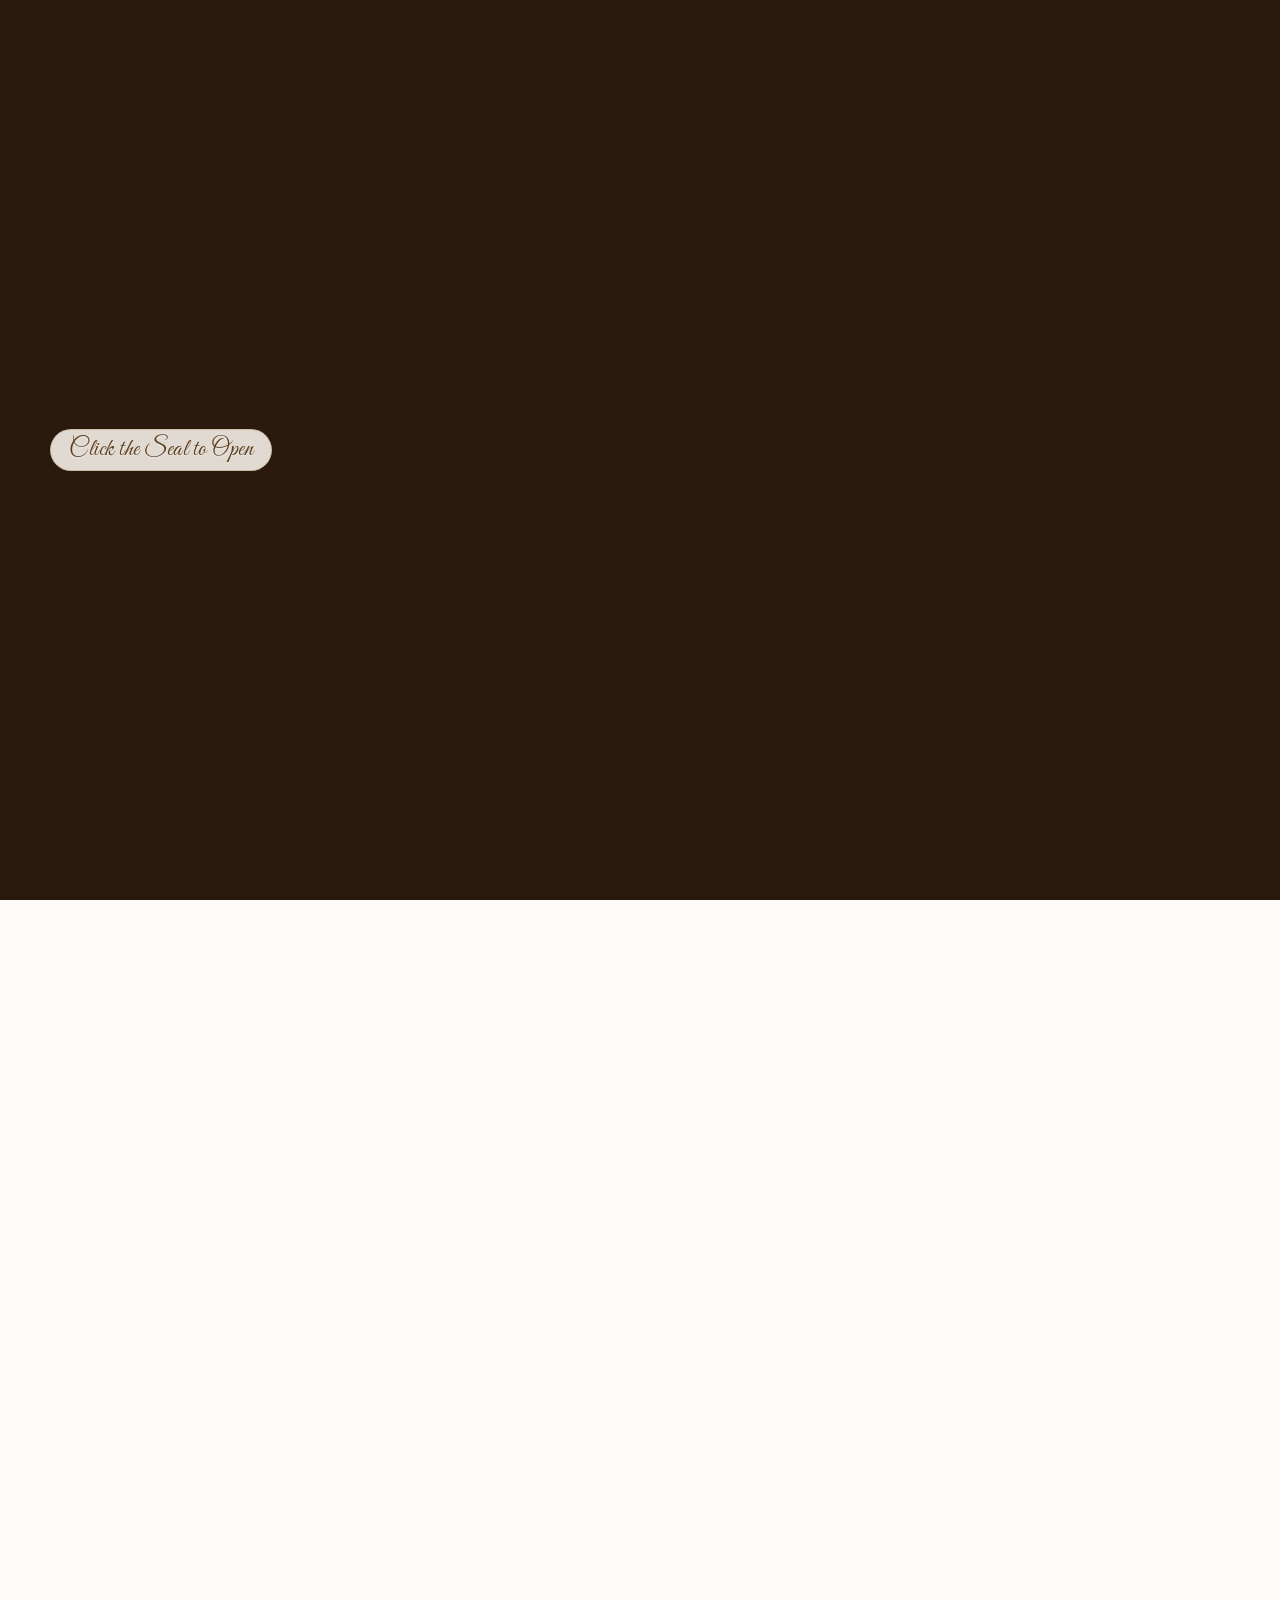
==== index.html @ b861daf1 "Update parents names layout and styling for mobile" ====
<!DOCTYPE html>
<html lang="en">
<head>
  <meta charset="UTF-8"/>
  <meta name="viewport" content="width=device-width,initial-scale=1,maximum-scale=5"/>
  <title>Jacob Israel & Dhiya — Holy Matrimony · 4 September 2026</title>
  <meta name="description" content="Holy Matrimony of J. Jacob Israel & N.S. Dhiya on Friday 4th September 2026 at Votive Shrine of the Immaculate Heart of Mary, Kilpauk, Chennai."/>
  
  <!-- Open Graph / Facebook Meta Tags -->
  <meta property="og:type" content="website">
  <meta property="og:url" content="https://weding-invite.netlify.app/christian/index.html">
  <meta property="og:site_name" content="Jacob Israel & Dhiya — Holy Matrimony">
  <meta property="og:locale" content="en_IN">
  <meta property="og:title" content="Jacob Israel & Dhiya — Holy Matrimony">
  <meta property="og:description" content="You are joyfully invited to the Holy Matrimony of J. Jacob Israel & N.S. Dhiya on Friday 4th September 2026. Join us in our joyous celebration.">
  <meta property="og:image" content="https://deepaspects360.github.io/wedding-Invite.io/assets/church_painting_preview.jpg">
  <meta property="og:image:secure_url" content="https://deepaspects360.github.io/wedding-Invite.io/assets/church_painting_preview.jpg">
  <meta property="og:image:type" content="image/jpeg">
  <meta property="og:image:width" content="1200">
  <meta property="og:image:height" content="630">
  <meta property="og:image:alt" content="Jacob Israel & Dhiya Wedding Invitation — Holy Matrimony 4th September 2026">

  <!-- Twitter / WhatsApp Meta Tags -->
  <meta name="twitter:card" content="summary_large_image">
  <meta name="twitter:site" content="@jacobDhiya2026">
  <meta name="twitter:url" content="https://weding-invite.netlify.app/christian/index.html">
  <meta name="twitter:title" content="Jacob Israel & Dhiya — Holy Matrimony">
  <meta name="twitter:description" content="You are joyfully invited to the Holy Matrimony of J. Jacob Israel & N.S. Dhiya on Friday 4th September 2026. Join us in our joyous celebration.">
  <meta name="twitter:image" content="https://deepaspects360.github.io/wedding-Invite.io/assets/church_painting_preview.jpg">
  <meta name="twitter:image:alt" content="Jacob Israel & Dhiya Wedding Invitation">

  <meta name="theme-color" content="#FBF8F1"/>
  <link rel="preconnect" href="https://fonts.googleapis.com"/>
  <link rel="preconnect" href="https://fonts.gstatic.com" crossorigin/>
  <link href="https://fonts.googleapis.com/css2?family=Cinzel:wght@400;600;700;900&family=Cormorant+Garamond:ital,wght@0,300;0,400;0,600;1,300;1,400;1,600&family=Playfair+Display:ital,wght@0,400;0,700;1,400;1,700&family=Great+Vibes&family=EB+Garamond:ital,wght@0,400;0,500;1,400;1,500&family=Lato:wght@300;400;700&family=Catamaran:wght@400;600;700;800&display=swap" rel="stylesheet"/>
  <link rel="stylesheet" href="https://cdnjs.cloudflare.com/ajax/libs/font-awesome/6.5.0/css/all.min.css"/>
  <style>
:root{
  --sandle:#F5EBE0; --sandle-light:#FDFBF7; --sandle-dark:#E8DCC8;
  --white:#FFFFFF; --off-white:#F9F7F4;
  --gold:#D4AF37; --gold-dark:#B38B22; --gold-light:#F3E5AB;
  --silver:#C8C8C8; --silver-dark:#9A9A9A;
  --text-dark:#2D2D2D; --text-mid:#4A4A4A; --text-light:#757575;
  --trans:.38s cubic-bezier(.4,0,.2,1);
}
*,*::before,*::after{box-sizing:border-box;margin:0;padding:0;}
html{scroll-behavior:smooth;}
body{font-family:'Cormorant Garamond',serif;background:var(--sandle-light);color:var(--text-dark);overflow-x:hidden;-webkit-font-smoothing:antialiased;}
::-webkit-scrollbar{width:5px;}
::-webkit-scrollbar-track{background:var(--sandle);}
::-webkit-scrollbar-thumb{background:var(--gold);border-radius:3px;}

/* LANGUAGE BAR */
#langBar{position:fixed;top:18px;right:18px;z-index:9500;display:flex;background:rgba(255,255,255,0.9);backdrop-filter:blur(10px);padding:4px;border-radius:30px;border:1px solid rgba(212,175,55,0.4);box-shadow:0 8px 24px rgba(0,0,0,0.1);width:180px;}
.lang-slider{position:absolute;top:4px;bottom:4px;left:4px;width:calc(50% - 4px);background:linear-gradient(135deg, var(--gold-light) 0%, var(--gold-dark) 100%);border-radius:26px;transition:transform 0.5s cubic-bezier(0.68, -0.55, 0.265, 1.55);box-shadow:0 4px 12px rgba(212,175,55,0.4);z-index:1;}
body.lang-ta .lang-slider{transform:translateX(100%);}
.lang-btn{font-family:'Lato',sans-serif;font-size:0.65rem;font-weight:900;letter-spacing:1.5px;text-transform:uppercase;border:none;outline:none;cursor:pointer;background:transparent;color:var(--text-dark);position:relative;z-index:2;transition:color 0.4s ease;flex:1;text-align:center;padding:8px 0;margin:0;}
.lang-btn:focus{outline:none;}
.lang-btn.active{color:#fff;}

/* MUSIC BUTTON */
#musicBtn{position:fixed;bottom:28px;left:24px;z-index:9500;width:48px;height:48px;border-radius:50%;background:var(--white);border:1px solid var(--gold);display:flex;align-items:center;justify-content:center;color:var(--gold);font-size:1rem;cursor:pointer;box-shadow:0 4px 18px rgba(0,0,0,0.1);transition:all .3s;}
#musicBtn:hover{background:var(--sandle);transform:scale(1.06);}
#musicBtn.playing{background:var(--gold);color:#fff;animation:mPulse 2s ease-in-out infinite;}
@keyframes mPulse{0%,100%{box-shadow:0 4px 18px rgba(212,175,55,0.25);}50%{box-shadow:0 4px 28px rgba(212,175,55,0.55),0 0 0 8px rgba(212,175,55,0.1);}}

/* SECTIONS */
.bg-sandle{background:linear-gradient(135deg,var(--sandle-light) 0%,var(--sandle) 100%);}
.bg-white{background:var(--white);}
.bg-silver{background:linear-gradient(135deg,#f8f8f8 0%,#efefef 100%);}
.bg-sand2{background:var(--sandle-dark);}
section{position:relative;overflow:hidden;}
.sec-pad{padding:clamp(64px,9vw,110px) clamp(20px,6vw,90px);}
.tc{text-align:center;}

/* ORNAMENT & TITLES */
.ornament{display:flex;align-items:center;justify-content:center;gap:14px;margin-bottom:clamp(14px,2.5vh,22px);}
.orn-line{height:1px;width:clamp(40px,10vw,110px);background:linear-gradient(90deg,transparent,var(--silver-dark),transparent);opacity:.6;}
.orn-icon{color:var(--gold);font-size:1rem;}
.sec-title{font-family:'Playfair Display',serif;font-style:italic;font-size:clamp(2rem,5vw,3.5rem);line-height:1.1;margin-bottom:10px;color:var(--gold-dark);}
.sec-sub{font-family:'Cinzel',serif;font-size:0.63rem;letter-spacing:5px;text-transform:uppercase;font-weight:700;color:var(--text-light);margin-bottom:clamp(28px,5vh,50px);}

/* SUBSECTION HEADERS */
.sub-head{font-family:'Cinzel',serif;font-size:0.6rem;letter-spacing:5px;text-transform:uppercase;font-weight:700;color:var(--silver-dark);margin:clamp(28px,4vh,40px) 0 clamp(18px,3vh,28px);display:flex;align-items:center;gap:14px;}
.sub-head::before,.sub-head::after{content:'';flex:1;height:1px;background:linear-gradient(90deg,transparent,var(--silver),transparent);}

/* GOLD RULE */
.gold-rule{width:80px;height:2px;background:linear-gradient(90deg,var(--gold-dark),var(--gold),var(--gold-dark));margin:0 auto clamp(18px,3vh,30px);}

/* 2-COLUMN GRID */
.two-col{display:grid;grid-template-columns:1fr 1fr;gap:clamp(24px,4vw,56px);max-width:860px;margin:0 auto;align-items:center;}
@media(max-width:620px){.two-col{grid-template-columns:1fr;gap:36px;align-items:start;}}

/* FAMILY MEMBER CARD */
.fam-member{margin-bottom:clamp(16px,2.5vh,24px);}
.fam-name{font-family:'Playfair Display',serif;font-weight:700;font-size:clamp(1.1rem,2.4vw,1.35rem);color:var(--text-dark);margin-bottom:4px;line-height:1.25;}
.fam-name-ta{font-family:'Cormorant Garamond',serif;font-style:italic;font-size:clamp(1rem,2.1vw,1.15rem);color:var(--text-dark);margin-bottom:3px;}
.fam-qual{font-family:'Cormorant Garamond',serif;font-style:italic;font-size:clamp(0.88rem,1.8vw,1rem);color:var(--text-light);}
.fam-role{font-family:'Cinzel',serif;font-size:0.52rem;letter-spacing:3px;text-transform:uppercase;color:var(--gold-dark);font-weight:700;margin-top:3px;}
.fam-divider{width:50px;height:1px;background:linear-gradient(90deg,transparent,var(--silver),transparent);margin:clamp(14px,2.2vh,22px) auto;}
.col-head{font-family:'Cinzel',serif;font-size:0.63rem;letter-spacing:5px;text-transform:uppercase;color:var(--silver-dark);font-weight:700;margin-bottom:clamp(22px,3.5vh,34px);display:flex;align-items:center;justify-content:center;gap:10px;}

/* RELATIVE COUPLE CARD */
.rel-card{background:var(--white);border-radius:12px;padding:clamp(22px,3.5vw,30px) clamp(20px,3vw,28px);box-shadow:0 6px 20px rgba(0,0,0,0.035);transition:transform 0.4s ease,box-shadow 0.4s ease;position:relative;z-index:1;overflow:hidden;height:100%;display:flex;flex-direction:column;justify-content:center;}
.rel-card::before{content:'';position:absolute;inset:0;border-radius:12px;padding:1px;background:linear-gradient(135deg, rgba(212,175,55,0.3) 0%, rgba(212,175,55,0) 100%);-webkit-mask:linear-gradient(#fff 0 0) content-box, linear-gradient(#fff 0 0);-webkit-mask-composite:xor;mask-composite:exclude;pointer-events:none;z-index:2;}
.rel-card:hover{transform:translateY(-4px);box-shadow:0 14px 34px rgba(212,175,55,0.08);}
.rel-couple-row{display:flex;align-items:center;justify-content:space-evenly;gap:24px 12px;flex-wrap:wrap;position:relative;z-index:3;}
.rel-person{flex:1;min-width:180px;display:flex;flex-direction:column;justify-content:center;text-align:center;}
.rel-amp{font-family:'Great Vibes',cursive;font-size:1.6rem;color:var(--gold);flex-shrink:0;}
.rel-name{font-family:'Playfair Display',serif;font-weight:700;font-size:clamp(1rem,2.1vw,1.2rem);color:var(--text-dark);margin-bottom:2px;}
.rel-name-ta{font-family:'Cormorant Garamond',serif;font-style:italic;font-size:clamp(0.92rem,1.8vw,1.05rem);color:var(--text-dark);}
.rel-qual{font-family:'Cormorant Garamond',serif;font-style:italic;font-size:clamp(0.82rem,1.6vw,0.95rem);color:var(--text-light);}
.single-card{background:var(--white);border-radius:12px;padding:clamp(18px,2.5vw,26px) clamp(18px,2.5vw,26px);box-shadow:0 6px 20px rgba(0,0,0,0.035);position:relative;z-index:1;overflow:hidden;text-align:center;height:100%;display:flex;flex-direction:column;justify-content:center;}
.single-card::before{content:'';position:absolute;inset:0;border-radius:12px;padding:1px;background:linear-gradient(135deg, rgba(212,175,55,0.3) 0%, rgba(212,175,55,0) 100%);-webkit-mask:linear-gradient(#fff 0 0) content-box, linear-gradient(#fff 0 0);-webkit-mask-composite:xor;mask-composite:exclude;pointer-events:none;z-index:2;}

/* RELATIVES GRID */
.rel-grid{display:grid;grid-template-columns:1fr 1fr;gap:20px;max-width:1000px;margin:0 auto;}
@media(max-width:720px){.rel-grid{grid-template-columns:1fr;gap:14px;}}
.rel-grid-wide{display:grid;grid-template-columns:1fr 1fr 1fr;gap:20px;max-width:1000px;margin:0 auto;}
@media(max-width:900px){.rel-grid-wide{grid-template-columns:1fr 1fr;}}
@media(max-width:600px){.rel-grid-wide{grid-template-columns:1fr;}}

/* HERO */
#hero{min-height:100vh;min-height:100svh;display:flex;flex-direction:column;align-items:center;justify-content:center;text-align:center;padding:clamp(80px,14vw,130px) 20px clamp(80px,12vw,120px);color:#fff;position:relative;}
.hero-vid-wrap{position:absolute;inset:0;overflow:hidden;z-index:0;}
.hero-vid{width:100%;height:100%;object-fit:cover;transform:scale(1.05);}
.hero-overlay{position:absolute;inset:0;background:radial-gradient(circle at center, rgba(0,0,0,0.55) 0%, rgba(0,0,0,0.95) 100%);z-index:1;}
.hero-content{position:relative;z-index:3;width:100%;max-width:900px;}
.cross-deco{display:flex;align-items:center;justify-content:center;gap:16px;margin-bottom:clamp(22px,4vh,38px);}
.cross-line{height:1px;width:clamp(50px,12vw,140px);background:linear-gradient(90deg,transparent,rgba(255,255,255,0.85),transparent);}
.hero-inscription{font-family:'Cinzel',serif;font-size:clamp(0.55rem,1.3vw,0.72rem);letter-spacing:clamp(3px,1vw,6px);line-height:1.6;max-width:90%;margin:0 auto clamp(14px,3vh,26px);text-transform:uppercase;color:rgba(255,255,255,0.9);font-weight:600;}
.hero-name{font-family:'Cormorant Garamond',serif;font-style:italic;color:#fff;display:block;line-height:1.0;text-shadow:0 4px 20px rgba(0,0,0,0.4);font-size:clamp(3rem,8vw,5.8rem);}
.hero-amp{font-family:'Great Vibes',cursive;font-size:clamp(2rem,4.5vw,3.5rem);color:var(--gold-light);display:block;margin:clamp(4px,1vh,10px) 0;text-shadow:0 2px 10px rgba(0,0,0,0.3);}
.hero-date{font-family:'Cinzel',serif;font-size:clamp(0.65rem,1.6vw,0.85rem);letter-spacing:5px;color:#fff;margin-top:clamp(18px,3.5vh,32px);display:block;text-transform:uppercase;font-weight:700;text-shadow:0 2px 10px rgba(0,0,0,0.4);}
.hero-dateline{width:clamp(60px,14vw,160px);height:1px;background:linear-gradient(90deg,transparent,var(--gold),transparent);margin:12px auto;}
.scroll-cue { position: fixed; bottom: 0; left: 0; right: 0; padding-bottom: clamp(20px, 4vh, 40px); padding-top: 40px; display: flex; justify-content: center; flex-direction: column; align-items: center; gap: 12px; z-index: 9000; pointer-events: none; background: linear-gradient(to top, rgba(14, 14, 14, 0.95) 0%, transparent 100%); transition: opacity 0.4s ease; opacity: 0; display: none; }
.swipe-hand-indicator { font-size: 2rem; color: var(--gold); animation: handSwipe 2.5s cubic-bezier(0.4, 0, 0.2, 1) infinite; filter: drop-shadow(0 0 12px rgba(212, 175, 55, 0.6)); }
@keyframes handSwipe { 0% { opacity: 0; transform: translateY(20px) scale(0.9); } 20% { opacity: 1; transform: translateY(10px) scale(1); filter: drop-shadow(0 0 20px var(--gold)); } 60% { opacity: 1; transform: translateY(-25px) scale(1.05); filter: drop-shadow(0 0 8px rgba(212, 175, 55, 0.5)); } 80%, 100% { opacity: 0; transform: translateY(-35px) scale(0.9); } }

/* COUNTDOWN */
#countdown{padding:clamp(55px,7vw,90px) 20px;text-align:center;border-bottom:1px solid rgba(212,175,55,0.15);}
.cd-eyebrow{display:flex;align-items:center;justify-content:center;gap:14px;margin-bottom:12px;}
.cd-bar{width:clamp(40px,10vw,110px);height:1px;background:linear-gradient(90deg,transparent,var(--silver-dark),transparent);}
.cd-label{font-family:'Cinzel',serif;font-size:0.63rem;letter-spacing:6px;text-transform:uppercase;color:var(--text-light);margin-bottom:clamp(24px,4.5vh,40px);font-weight:700;}
.cd-grid{display:flex;gap:clamp(6px,1.5vw,24px);justify-content:center;flex-wrap:nowrap;max-width:680px;margin:0 auto;width:100%;}
.cd-card{flex:1;min-width:0;max-width:130px;background:var(--white);border:1px solid rgba(212,175,55,0.28);border-radius:8px;padding:clamp(12px,2vw,26px) clamp(2px,1vw,8px);box-shadow:0 6px 24px rgba(0,0,0,0.04);transition:transform var(--trans);}
.cd-card:hover{transform:translateY(-3px);}
.cd-num{font-family:'Cinzel',serif;font-size:clamp(1.4rem,4.2vw,2.6rem);font-weight:600;color:var(--gold-dark);line-height:1;display:block;margin-bottom:8px;}
.cd-unit{font-family:'Cinzel',serif;font-size:0.52rem;letter-spacing:3px;text-transform:uppercase;color:var(--text-light);font-weight:700;}

/* INVITATION */
.inv-body{max-width:800px;margin:0 auto;text-align:center;}
.inv-verse{font-family:'EB Garamond',serif;font-style:italic;font-size:clamp(1.1rem,2.4vw,1.45rem);color:var(--text-mid);line-height:1.8;margin-bottom:clamp(22px,4vh,38px);}
.inv-verse cite{display:block;margin-top:12px;font-style:normal;font-family:'Cinzel',serif;font-size:0.65rem;letter-spacing:4px;color:var(--silver-dark);font-weight:700;text-transform:uppercase;}
.inv-formal{font-size:clamp(1.05rem,2.2vw,1.25rem);color:var(--text-dark);line-height:2.0;margin-bottom:clamp(22px,4vh,38px);}
.inv-formal .host{color:var(--gold-dark);font-weight:600;font-size:1.1em;}
.inv-couple{font-family:'Cormorant Garamond',serif;font-style:italic;font-size:clamp(2.4rem,5.5vw,3.8rem);color:var(--text-dark);display:block;line-height:1.1;margin:6px 0;}
.inv-qual{font-family:'Cinzel',serif;font-size:clamp(0.58rem,1.3vw,0.72rem);letter-spacing:2px;text-transform:uppercase;color:var(--text-light);display:block;margin-top:7px;font-weight:600;}
.inv-amp{font-family:'Great Vibes',cursive;font-size:clamp(1.5rem,3vw,2rem);color:var(--gold);display:block;margin:clamp(12px,2vh,20px) 0;}
.inv-parent-note{font-family:'Cinzel',serif;font-size:clamp(0.55rem,1.2vw,0.65rem);letter-spacing:2px;color:var(--text-light);display:block;margin-top:12px;text-transform:uppercase;}
@media(min-width: 601px) { .mobile-break { display: none; } }
@media(max-width: 600px) { .mobile-break { display: block; } }
.blessing-card{max-width:800px;margin:clamp(36px,6vh,56px) auto 0;background:var(--white);border:1px solid rgba(192,192,192,0.4);border-radius:12px;padding:clamp(34px,5vw,56px) clamp(26px,4.5vw,52px);text-align:justify;position:relative;box-shadow:0 10px 40px rgba(0,0,0,0.03);}
.blessing-card::before{content:'✡';font-size:2rem;color:var(--gold);position:absolute;top:-20px;left:50%;transform:translateX(-50%);background:var(--sandle-light);padding:0 16px;}
.blessing-para{font-size:clamp(1.02rem,2.1vw,1.18rem);line-height:1.9;color:var(--text-mid);font-style:italic;margin-bottom:1.4em;text-indent:2em;}
.blessing-para:last-child{margin-bottom:0;}
.blessing-para .accent{color:var(--gold-dark);font-style:normal;font-weight:600;}

/* CELEBRATION */
.cel-cards{display:grid;grid-template-columns:1fr 1fr;gap:0;max-width:880px;margin:clamp(26px,5vh,48px) auto 0;background:var(--white);border:1px solid rgba(212,175,55,0.3);border-radius:12px;overflow:hidden;box-shadow:0 8px 32px rgba(0,0,0,0.04);}
@media(max-width:580px){.cel-cards{grid-template-columns:1fr;}}
.cel-card{padding:clamp(34px,5.5vw,58px) clamp(22px,4.5vw,48px);text-align:center;}
.cel-card:first-child{border-right:1px solid rgba(212,175,55,0.3);}
@media(max-width:580px){.cel-card:first-child{border-right:none;border-bottom:1px solid rgba(212,175,55,0.3);}}
.cel-name{font-family:'Playfair Display',serif;font-style:italic;font-size:clamp(1.7rem,4.2vw,2.6rem);color:var(--text-dark);margin-bottom:14px;display:block;}
.cel-time{font-family:'Cinzel',serif;font-size:clamp(0.62rem,1.4vw,0.78rem);letter-spacing:3px;text-transform:uppercase;color:var(--gold-dark);font-weight:700;}
.cel-divider{width:50px;height:1px;background:var(--silver);margin:14px auto;}

/* VENUE */
.venue-grid{display:grid;grid-template-columns:1fr 1fr;gap:clamp(30px,4.5vw,48px);max-width:1100px;margin:clamp(40px,7vh,64px) auto 0;}
@media(max-width:780px){.venue-grid{grid-template-columns:1fr;}}
.venue-card{background:var(--white);border-radius:18px;overflow:hidden;box-shadow:0 14px 45px rgba(0,0,0,0.06);display:flex;flex-direction:column;transition:transform 0.4s cubic-bezier(0.165, 0.84, 0.44, 1),box-shadow 0.4s cubic-bezier(0.165, 0.84, 0.44, 1);position:relative;z-index:1;}
.venue-card::before{content:'';position:absolute;inset:0;border-radius:18px;padding:1px;background:linear-gradient(180deg, rgba(212,175,55,0.4) 0%, rgba(212,175,55,0) 100%);-webkit-mask:linear-gradient(#fff 0 0) content-box, linear-gradient(#fff 0 0);-webkit-mask-composite:xor;mask-composite:exclude;pointer-events:none;z-index:2;}
.venue-card:hover{transform:translateY(-6px);box-shadow:0 22px 60px rgba(212,175,55,0.12);}
.venue-info{padding:clamp(32px,5vw,44px) clamp(24px,4vw,36px);text-align:center;flex-grow:1;position:relative;z-index:3;}
.venue-icon{width:64px;height:64px;border-radius:50%;background:linear-gradient(135deg, var(--sandle-light) 0%, var(--sandle) 100%);box-shadow:0 6px 16px rgba(212,175,55,0.15), inset 0 0 0 1px rgba(212,175,55,0.4);display:flex;align-items:center;justify-content:center;margin:0 auto 20px;font-size:1.45rem;color:var(--gold-dark);transition:transform 0.4s ease;}
.venue-card:hover .venue-icon{transform:scale(1.08);}
.venue-type{font-family:'Cinzel',serif;font-size:0.6rem;letter-spacing:5px;text-transform:uppercase;color:var(--gold-dark);font-weight:700;margin-bottom:12px;}
.venue-name{font-family:'Playfair Display',serif;font-weight:700;font-size:clamp(1.15rem,2.4vw,1.4rem);color:var(--text-dark);margin-bottom:10px;line-height:1.35;}
.venue-addr{font-family:'Cormorant Garamond',serif;font-style:italic;font-size:clamp(1rem,2vw,1.15rem);color:var(--text-mid);line-height:1.7;}
.venue-map{width:100%;height:320px;position:relative;z-index:3;overflow:hidden;background:#f5f5f5;}
.venue-map iframe{width:100%;height:100%;border:0;filter:grayscale(85%) contrast(1.1) sepia(20%) opacity(0.85);transition:filter 0.5s ease;}
.venue-card:hover .venue-map iframe{filter:grayscale(0%) contrast(1) sepia(0%) opacity(1);}

/* JOINING */
.joining-grid{display:grid;grid-template-columns:repeat(auto-fit,minmax(240px,1fr));gap:clamp(14px,2.5vw,22px);max-width:860px;margin:clamp(28px,5vh,46px) auto 0;}
.jcard{background:var(--white);border:1px solid rgba(212,175,55,0.22);border-radius:10px;padding:clamp(18px,2.8vw,26px) clamp(14px,2.4vw,22px);display:flex;align-items:center;gap:14px;box-shadow:0 3px 14px rgba(0,0,0,0.02);transition:transform var(--trans);}
.jcard:hover{transform:translateY(-3px);}
.jcard-icon{width:44px;height:44px;flex-shrink:0;border-radius:50%;background:var(--sandle-light);border:1px solid var(--gold);display:flex;align-items:center;justify-content:center;color:var(--gold-dark);font-size:.95rem;}
.jcard-name{font-family:'Playfair Display',serif;font-weight:700;font-size:clamp(1rem,2vw,1.18rem);color:var(--text-dark);margin-bottom:3px;}
.jcard-qual{font-size:clamp(0.83rem,1.6vw,0.93rem);color:var(--text-mid);}

.church-painting-wrap{position:relative;width:100%;margin:0 0 45px;overflow:hidden;border-top:1px solid rgba(212,175,55,0.3);border-bottom:1px solid rgba(212,175,55,0.3);}
.church-painting-wrap img{width:100%;height:auto;display:block;}
.church-painting-wrap::after{content:'';position:absolute;inset:0;background:rgba(212,175,55,0.22);mix-blend-mode:multiply;pointer-events:none;}
/* FOOTER */
#footer{background:var(--white);padding:clamp(65px,9vw,110px) 20px clamp(100px,12vh,140px);text-align:center;border-top:1px solid rgba(212,175,55,0.25);}
.footer-cross{font-size:2.6rem;color:var(--gold);display:block;margin-bottom:18px;}
.footer-names{font-family:'Great Vibes',cursive;font-size:clamp(2.6rem,6vw,4.2rem);color:var(--gold-dark);margin-bottom:10px;line-height:1.1;}
.footer-date{font-family:'Cinzel',serif;font-size:0.68rem;letter-spacing:6px;text-transform:uppercase;color:var(--silver-dark);margin-bottom:28px;}
.footer-verse{font-family:'EB Garamond',serif;font-style:italic;font-size:clamp(1rem,2vw,1.2rem);color:var(--text-mid);line-height:1.8;max-width:540px;margin:0 auto 32px;}
.footer-verse cite{display:block;font-style:normal;font-size:.75em;color:var(--gold-dark);margin-top:10px;font-family:'Cinzel',serif;letter-spacing:3px;text-transform:uppercase;}
.footer-rule{width:clamp(150px,28vw,300px);height:1px;background:var(--silver);margin:0 auto 22px;}
.footer-credit-wrap{margin-top:30px;display:flex;flex-direction:column;align-items:center;gap:6px;}
.footer-crafted{font-family:'Cinzel',serif;font-size:0.5rem;letter-spacing:4px;text-transform:uppercase;color:var(--text-light);}
.da-link{font-family:'Cinzel',serif;font-size:0.8rem;letter-spacing:6px;font-weight:700;color:var(--gold);text-decoration:none;transition:all 0.3s;position:relative;padding:5px 10px;display:inline-block;text-shadow:0 0 12px rgba(212,175,55,0.6);}
.da-link::after{content:'';position:absolute;bottom:0;left:10%;right:10%;height:1px;background:var(--gold);transform:scaleX(0);transform-origin:right;transition:transform 0.4s ease;}
.da-link:hover{color:var(--gold-dark);text-shadow:0 0 18px rgba(212,175,55,0.8);}
.da-link:hover::after{transform:scaleX(1);transform-origin:left;}

/* REVEAL */
.rv{opacity:0;transform:translateY(26px);transition:opacity .85s ease,transform .85s ease;}
.rv.in{opacity:1;transform:translateY(0);}
.rl{opacity:0;transform:translateX(-26px);transition:opacity .85s ease,transform .85s ease;}
.rl.in{opacity:1;transform:translateX(0);}
.rr{opacity:0;transform:translateX(26px);transition:opacity .85s ease,transform .85s ease;}
.rr.in{opacity:1;transform:translateX(0);}
.d1{transition-delay:.1s;}.d2{transition-delay:.22s;}.d3{transition-delay:.36s;}.d4{transition-delay:.52s;}

/* LANG */
[data-lang]{display:none;}
[data-lang="en"]{display:inline;}
body.lang-ta [data-lang="en"]{display:none;}
body.lang-ta [data-lang="ta"]{display:inline;}
/* Ensure block elements with data-lang behave properly when active */
div[data-lang="en"], p[data-lang="en"] { display: block; }
div[data-lang="ta"], p[data-lang="ta"] { display: none; }
body.lang-ta div[data-lang="en"], body.lang-ta p[data-lang="en"] { display: none; }
body.lang-ta div[data-lang="ta"], body.lang-ta p[data-lang="ta"] { display: block; }

/* TAMIL TYPOGRAPHY FIXES */
body.lang-ta * { letter-spacing: 0 !important; word-spacing: 0 !important; }
body.lang-ta [data-lang="ta"] { font-family: 'Catamaran', sans-serif; font-size: 0.92em; line-height: 1.9; font-style: normal; }
body.lang-ta .sec-title[data-lang="ta"], body.lang-ta .sec-title span[data-lang="ta"] { font-family: 'Catamaran', sans-serif; font-weight: 800; font-size: clamp(1.4rem,4.5vw,2.2rem); line-height: 1.4; padding: 0 16px; }
body.lang-ta .sec-sub { font-family: 'Catamaran', sans-serif; font-weight: 700; font-size: 0.88rem; text-transform: none; }
body.lang-ta .blessing-card { text-align: justify; padding-left: clamp(22px, 5vw, 44px); padding-right: clamp(22px, 5vw, 44px); }
body.lang-ta .blessing-para[data-lang="ta"] { font-family: 'Catamaran', sans-serif; line-height: 2.2; font-size: clamp(0.78rem, 1.6vw, 0.9rem); margin-bottom: 22px; text-indent: 2em; text-align: justify; text-justify: inter-character; text-align-last: left; font-style: normal; word-spacing: 0 !important; }
body.lang-ta .inv-formal { text-align: center; }
body.lang-ta .inv-couple { font-family: 'Catamaran', sans-serif; font-style: normal; font-weight: 800; font-size: clamp(1.4rem, 4vw, 2rem); padding: 0 16px; word-break: keep-all; overflow-wrap: break-word; line-height: 1.4; margin: 10px 0; }
body.lang-ta .fam-name-ta, body.lang-ta .rel-name-ta { font-family: 'Catamaran', sans-serif; font-style: normal; font-weight: 700; font-size: clamp(0.9rem, 2vw, 1.05rem); word-break: keep-all; overflow-wrap: break-word; line-height: 1.9; margin: 4px 0; padding: 0 8px; }
body.lang-ta .jcard-name[data-lang="ta"] { font-family: 'Catamaran', sans-serif; font-style: normal; font-weight: 700; font-size: clamp(0.88rem, 1.9vw, 1.0rem); word-break: keep-all; overflow-wrap: break-word; }
body.lang-ta .hero-inscription { line-height: 1.9; }
body.lang-ta .footer-date { font-family: 'Catamaran', sans-serif; font-weight: 800; line-height: 1.6; font-size: 0.95rem; }
body.lang-ta .cd-unit { font-family: 'Catamaran', sans-serif; font-size: clamp(0.42rem, 1.2vw, 0.5rem); text-transform: none; }
body.lang-ta .cd-label { font-family: 'Catamaran', sans-serif; font-size: clamp(1.2rem, 3.5vw, 1.8rem); }
body.lang-ta .cd-card { padding: clamp(12px, 2vw, 18px) 4px; }

/* LATE BADGE */
.late{font-family:'Cinzel',serif;font-size:0.5rem;letter-spacing:2px;color:var(--silver-dark);font-weight:700;text-transform:uppercase;border:1px solid rgba(154,154,154,0.4);padding:1px 7px;border-radius:3px;margin-right:4px;display:inline-block;vertical-align:middle;}

@media print{#langBar,#musicBtn,.scroll-cue{display:none!important;}.rv,.rl,.rr{opacity:1!important;transform:none!important;}}
.sec-img-divider{display:flex;justify-content:center;align-items:center;margin-bottom:clamp(20px,4vh,30px);padding-top:clamp(20px,4vh,30px);}
.sec-img-divider img{height:auto;max-height:160px;max-width:85%;opacity:0.9;filter:drop-shadow(0 4px 16px rgba(212,175,55,0.15));mix-blend-mode:multiply;}
/* CAROUSEL */
/* GIFTS SECTION */
.gifts-section{background:linear-gradient(160deg,#fdf8f0 0%,#f5ede0 50%,#fdf8f0 100%);padding:clamp(60px,10vh,100px) clamp(20px,6vw,60px);text-align:center;position:relative;overflow:hidden;}
.gifts-section::before{content:'';position:absolute;inset:0;background:url("data:image/svg+xml,%3Csvg width='60' height='60' viewBox='0 0 60 60' xmlns='http://www.w3.org/2000/svg'%3E%3Cg fill='none' fill-rule='evenodd'%3E%3Cg fill='%23d4af37' fill-opacity='0.04'%3E%3Cpath d='M36 34v-4h-2v4h-4v2h4v4h2v-4h4v-2h-4zm0-30V0h-2v4h-4v2h4v4h2V6h4V4h-4zM6 34v-4H4v4H0v2h4v4h2v-4h4v-2H6zM6 4V0H4v4H0v2h4v4h2V6h4V4H6z'/%3E%3C/g%3E%3C/g%3E%3C/svg%3E");pointer-events:none;}
.gifts-title{font-family:'Great Vibes',cursive;font-size:clamp(2.5rem,6vw,4rem);color:var(--gold-dark);margin-bottom:8px;}
.gifts-tagline{font-family:'Cormorant Garamond',serif;font-style:italic;font-size:clamp(1rem,2.5vw,1.2rem);color:#7a5c3a;max-width:520px;margin:0 auto 40px;line-height:1.8;}
.gifts-divider{display:flex;align-items:center;gap:14px;justify-content:center;margin-bottom:40px;}
.gifts-divider::before,.gifts-divider::after{content:'';flex:1;max-width:80px;height:1px;background:linear-gradient(90deg,transparent,var(--gold));}
.gifts-divider-icon{color:var(--gold);font-size:1rem;}
.gifts-grid{display:grid;grid-template-columns:repeat(auto-fit,minmax(260px,1fr));gap:20px;max-width:860px;margin:0 auto 40px;}
.gift-card{background:rgba(255,255,255,0.85);backdrop-filter:blur(8px);border:1px solid rgba(212,175,55,0.25);border-radius:12px;padding:24px 22px;text-align:left;position:relative;overflow:hidden;box-shadow:0 4px 20px rgba(0,0,0,0.06);transition:transform 0.3s,box-shadow 0.3s;}
.gift-card:hover{transform:translateY(-3px);box-shadow:0 8px 30px rgba(212,175,55,0.15);}
.gift-card::before{content:'';position:absolute;top:0;left:0;right:0;height:3px;background:linear-gradient(90deg,var(--gold-dark),var(--gold),var(--gold-dark));}
.gift-card-icon{font-size:1.6rem;margin-bottom:10px;display:block;}
.gift-card-type{font-family:'Cinzel',serif;font-size:0.58rem;letter-spacing:3px;text-transform:uppercase;color:var(--gold-dark);margin-bottom:6px;opacity:0.8;}
.gift-card-name{font-family:'Playfair Display',serif;font-style:italic;font-size:1.1rem;color:#3a2010;font-weight:700;margin-bottom:14px;}
.gift-field{margin-bottom:10px;}
.gift-field-label{font-family:'Cinzel',serif;font-size:0.5rem;letter-spacing:2.5px;text-transform:uppercase;color:#a07840;margin-bottom:3px;}
.gift-field-value{font-family:'Courier New',monospace;font-size:0.85rem;color:#5c3d1e;background:rgba(212,175,55,0.08);border:1px dashed rgba(212,175,55,0.3);border-radius:6px;padding:7px 12px;display:flex;align-items:center;justify-content:space-between;gap:8px;word-break:break-all;}
.gift-copy-btn{background:none;border:none;cursor:pointer;color:var(--gold-dark);font-size:0.85rem;padding:2px 4px;border-radius:4px;transition:background 0.2s;flex-shrink:0;}
.gift-copy-btn:hover{background:rgba(212,175,55,0.15);}
.gift-copy-btn.copied{color:#4CAF50;}
.gpay-card{background:linear-gradient(135deg,rgba(255,255,255,0.95) 0%,rgba(252,248,240,0.95) 100%);}
.gpay-qr-placeholder{width:90px;height:90px;border:2px dashed rgba(212,175,55,0.4);border-radius:8px;display:flex;align-items:center;justify-content:center;color:rgba(160,120,60,0.5);font-size:0.6rem;font-family:'Cinzel',serif;letter-spacing:1px;text-align:center;margin:10px 0;padding:8px;}
.gifts-note{font-family:'Cormorant Garamond',serif;font-style:italic;font-size:0.95rem;color:#9a7050;max-width:480px;margin:0 auto;line-height:1.7;opacity:0.85;}
/* CAROUSEL CSS */
.carousel-section{position:relative;background:var(--white);padding:clamp(10px,2vh,20px) 0 clamp(60px,10vh,80px) 0;}
.carousel-locket{height:clamp(180px,28vw,280px);mix-blend-mode:multiply;opacity:0.9;filter:drop-shadow(0 4px 15px rgba(212,175,55,0.2));}
.carousel-track-container{overflow:hidden;width:100%;}
.carousel-track{display:flex;width:max-content;animation:scrollCarousel 45s linear infinite;gap:12px;}
.carousel-track:hover{animation-play-state:paused;}
@keyframes scrollCarousel{0%{transform:translateX(0);}100%{transform:translateX(calc(-50% - 6px));}}
.carousel-img-wrap{width:clamp(220px,32vw,300px);height:clamp(320px,45vw,420px);position:relative;border-radius:6px;overflow:hidden;flex-shrink:0;box-shadow:0 4px 15px rgba(0,0,0,0.08);}
.carousel-img-wrap img{width:100%;height:100%;object-fit:cover;opacity:0.95;}
.carousel-img-wrap::after{content:'';position:absolute;top:0;left:0;right:0;bottom:0;background:rgba(212,175,55,0.25);mix-blend-mode:overlay;pointer-events:none;}
/* LEAF ANIMATION */
.falling-leaf{position:fixed;top:-10%;z-index:9000;pointer-events:none;opacity:0;width:clamp(10px,1.5vw,22px);height:auto;filter:drop-shadow(0 2px 4px rgba(0,0,0,0.25));animation:fall var(--dur) linear infinite, sway var(--swayDur) ease-in-out infinite alternate;}
@keyframes fall{0%{top:-10%;opacity:0;}5%{opacity:0.45;}95%{opacity:0.45;}100%{top:110%;opacity:0;}}
@keyframes sway{0%{transform:translateX(0) rotate(0deg);}100%{transform:translateX(var(--drift)) rotate(var(--rot));}}
/* ═══ ENVELOPE COVER ═══ */
#envelopeCover{position:fixed;inset:0;z-index:10000;display:flex;align-items:center;justify-content:center;background:#2a1a0e;overflow:hidden;}
.video-container{position:relative;width:100%;height:100%;max-width:100vw;max-height:100vh;}
.env-video{position:absolute;inset:0;width:100%;height:100%;object-fit:cover;object-position:center;z-index:1;}
/* Seal zone — centered on the wax seal */
.seal-zone{position:absolute;top:69%;left:50%;transform:translate(-50%,-50%);width:clamp(80px,18vw,140px);height:clamp(80px,18vw,140px);border-radius:50%;z-index:20;cursor:pointer;background:transparent;}
.seal-ripple{position:absolute;inset:-8px;border-radius:50%;border:2px solid rgba(212,175,55,0.65);opacity:0;animation:sealPulse 2.2s ease-in-out infinite;pointer-events:none;}
.seal-ripple:nth-child(2){inset:-18px;animation-delay:0.7s;border-color:rgba(212,175,55,0.38);}
.seal-ripple:nth-child(3){inset:-30px;animation-delay:1.4s;border-color:rgba(212,175,55,0.18);}
.seal-zone:hover .seal-ripple{opacity:1 !important;}
@keyframes sealPulse{0%,100%{transform:scale(0.92);opacity:0;}50%{transform:scale(1.04);opacity:1;}}
/* Hint — sits ABOVE seal */
.tap-hint{position:absolute;pointer-events:none;display:flex;flex-direction:column;align-items:center;gap:5px;z-index:21;}
.tap-hint-label{font-family:'Great Vibes',cursive;font-size:clamp(1.1rem,3.5vw,1.5rem);font-weight:400;color:#5c3d1e;background:rgba(245,240,232,0.88);backdrop-filter:blur(6px);padding:5px 18px;border-radius:30px;border:1px solid rgba(160,120,60,0.3);white-space:nowrap;letter-spacing:0.5px;text-shadow:0 1px 2px rgba(255,255,255,0.5);animation:hintPulse 2s infinite alternate;}
@keyframes hintPulse { 0% { transform: scale(1); } 100% { transform: scale(1.05); } }
.exclusive-text{position:absolute;top:calc(69% + clamp(75px,16vw,130px));left:50%;transform:translateX(-50%);font-family:'Great Vibes',cursive;font-size:clamp(1.9rem,6.5vw,2.5rem);color:#2b180d;text-align:center;width:95%;z-index:21;letter-spacing:0.5px;line-height:1.2;pointer-events:none;}
/* Mobile */
.tap-hint.mobile-hint{left:50%;transform:translateX(-50%);top:calc(69% - clamp(90px,20vw,150px) - 20px);flex-direction:column;}
.tap-hint.mobile-hint .tap-hint-label{order:1;}
/* Desktop */
.tap-hint.desktop-hint{display:none;}
@media(min-width:769px){
  .tap-hint.mobile-hint{display:none;}
  .tap-hint.desktop-hint{display:flex;flex-direction:row;gap:10px;top:50%;left:clamp(20px,4vw,50px);transform:translateY(-50%);}
  .tap-hint.desktop-hint .tap-hint-label{order:1;background:rgba(245,240,232,0.9);}
  .seal-zone{top:87%;width:clamp(100px,14vw,160px);height:clamp(100px,14vw,160px);}
  .exclusive-text{top:50%;left:auto;right:clamp(20px,4vw,50px);transform:translateY(-50%);width:auto;text-align:right;}
}
.video-fallback-btn{position:absolute;bottom:clamp(30px,8vh,60px);left:50%;transform:translateX(-50%);z-index:30;padding:12px 28px;background:rgba(245,240,232,0.9);border:1.5px solid rgba(160,120,60,0.5);color:#5c3d1e;font-family:'Great Vibes',cursive;font-size:1.2rem;border-radius:30px;cursor:pointer;opacity:0;pointer-events:none;transition:all 0.6s ease;backdrop-filter:blur(8px);white-space:nowrap;}
.video-fallback-btn.visible{opacity:1;pointer-events:auto;}
.video-fallback-btn:hover{background:rgba(212,175,55,0.25);box-shadow:0 0 20px rgba(212,175,55,0.3);}
#openBloom{position:fixed;inset:0;z-index:9999;background:radial-gradient(ellipse at center,#f5f0eb 0%,#d4af37 40%,#2a1a0e 100%);opacity:0;pointer-events:none;transition:opacity 0.6s ease;}
#invitationPage{opacity:0;visibility:hidden;position:relative;z-index:2;transition:opacity 2s ease;}
#invitationPage.visible{opacity:1;visibility:visible;}
#langBar,#musicBtn{opacity:0;transition:opacity 1s ease 1s;}
#langBar.show-ui,#musicBtn.show-ui{opacity:1;}
  </style>
</head>
<body>

<!-- BLOOM OVERLAY -->
<div id="openBloom"></div>

<!-- ══ ENVELOPE COVER ══ -->
<div id="envelopeCover">
  <div class="video-container">
    <video id="envVideo" class="env-video" muted playsinline preload="auto">
      <source src="assets/desktop_cover.mp4" media="(min-width: 768px)" type="video/mp4">
      <source src="assets/cover.mp4" type="video/mp4">
    </video>
    <div class="seal-zone" id="tapCue" onclick="openEnvelope()">
      <div class="seal-ripple"></div>
      <div class="seal-ripple"></div>
      <div class="seal-ripple"></div>
    </div>
    <div class="tap-hint mobile-hint" id="tapHint">
      <span class="tap-hint-label">Tap the Seal to Open</span>
    </div>
    <div class="tap-hint desktop-hint" id="tapHintDesktop">
      <span class="tap-hint-label">Click the Seal to Open</span>
    </div>
    <div class="exclusive-text">This invitation is<br>exclusively for you <i class="fas fa-sparkles" style="font-size:0.55em;opacity:0.85;margin-left:2px;"></i></div>
    <button id="videoFallbackBtn" class="video-fallback-btn" onclick="skipToInvite()">Enter Invitation</button>
  </div>
</div>

<!-- INVITATION PAGE -->
<div id="invitationPage">

<!-- LANGUAGE BAR -->
<div id="langBar" role="navigation" aria-label="Language">
  <div class="lang-slider"></div>
  <button class="lang-btn active" id="btnEn" onclick="setLang('en')" aria-pressed="true">English</button>
  <button class="lang-btn" id="btnTa" onclick="setLang('ta')" aria-pressed="false">தமிழ்</button>
</div>

<!-- MUSIC BUTTON -->
<button id="musicBtn" aria-label="Toggle background music" onclick="toggleMusic()">
  <i class="fas fa-music" id="musicIcon"></i>
</button>
<audio id="bgAudio" loop preload="auto" src="assets/bg_music.mp3" autoplay></audio>

<!-- ══ HERO ══ -->
<section id="hero">
  <div class="hero-vid-wrap">
    <video class="hero-vid" autoplay loop muted playsinline>
      <source src="assets/desktop_hero.mp4" media="(min-width: 768px)" type="video/mp4">
      <source src="assets/hero_video.mp4" type="video/mp4">
    </video>
    <div class="hero-overlay"></div>
  </div>
  <div class="hero-content">
    <div class="cross-deco rv">
      <div class="cross-line"></div>
      <svg width="54" height="80" viewBox="0 0 54 80" fill="none" xmlns="http://www.w3.org/2000/svg">
        <rect x="24" y="6" width="6" height="68" rx="3" fill="#FFFFFF"/>
        <rect x="10" y="22" width="34" height="6" rx="3" fill="#FFFFFF"/>
        <rect x="25.5" y="7.5" width="3" height="65" rx="1.5" fill="#D4AF37"/>
        <rect x="11.5" y="23.5" width="31" height="3" rx="1.5" fill="#D4AF37"/>
      </svg>
      <div class="cross-line"></div>
    </div>
    <p class="hero-inscription rv d1">
      <span data-lang="en">In Nomine Patris et Filii et Spiritus Sancti</span>
      <span data-lang="ta">தந்தை, குமாரன், பரிசுத்த ஆவியின் நாமத்தில்</span>
    </p>
    <span class="hero-name rv d2">
      <span data-lang="en">J. Jacob Israel</span>
      <span data-lang="ta" style="font-family:'Cormorant Garamond',serif;font-style:italic;">ஜா. ஜேக்கப் இஸ்ரேல்</span>
    </span>
    <span class="hero-amp rv d3">&amp;</span>
    <span class="hero-name rv d3">
      <span data-lang="en">N.S. Dhiya</span>
      <span data-lang="ta" style="font-family:'Cormorant Garamond',serif;font-style:italic;">என்.சி. தியா</span>
    </span>
    <div class="hero-dateline rv d4"></div>
    <span class="hero-date rv d4">
      <span data-lang="en">Friday, 4th September 2026</span>
      <span data-lang="ta">வெள்ளிக்கிழமை, 4 செப்டம்பர் 2026</span>
    </span>
  </div>
  <div class="scroll-cue" aria-hidden="true">
    <i class="fas fa-hand-pointer swipe-hand-indicator"></i>
  </div>
</section>

<!-- ══ COUNTDOWN ══ -->
<section id="countdown" class="bg-white">
  <div class="cd-eyebrow">
    <div class="cd-bar"></div>
    <span class="orn-icon"><i class="fas fa-cross"></i></span>
    <div class="cd-bar"></div>
  </div>
  <p class="cd-label rv">
    <span data-lang="en">Anticipation</span>
    <span data-lang="ta">எதிர்பார்ப்பு</span>
  </p>
  <div class="cd-grid rv d1">
    <div class="cd-card"><span class="cd-num" id="cdDays">00</span><span class="cd-unit" data-lang="en">Days</span><span class="cd-unit" data-lang="ta">நாட்கள்</span></div>
    <div class="cd-card"><span class="cd-num" id="cdHours">00</span><span class="cd-unit" data-lang="en">Hours</span><span class="cd-unit" data-lang="ta">மணிகள்</span></div>
    <div class="cd-card"><span class="cd-num" id="cdMins">00</span><span class="cd-unit" data-lang="en">Minutes</span><span class="cd-unit" data-lang="ta">நிமிடங்கள்</span></div>
    <div class="cd-card"><span class="cd-num" id="cdSecs">00</span><span class="cd-unit" data-lang="en">Seconds</span><span class="cd-unit" data-lang="ta">விநாடிகள்</span></div>
  </div>
</section>

<!-- ══ INVITATION ══ -->
<section id="invitation" class="bg-sandle sec-pad">
  <div class="sec-img-divider rv"><img src="assets/div_swans.png" alt="Swans"></div>
  <div class="ornament rv"><div class="orn-line"></div><span class="orn-icon"><i class="fas fa-church"></i></span><div class="orn-line"></div></div>
  <div class="inv-body">
    <h1 class="sec-title rv d1 tc">
      <span data-lang="en">The Holy Matrimony</span>
      <span data-lang="ta">பரிசுத்த திருமண அழைப்பிதழ்</span>
    </h1>
    <p class="sec-sub rv d1 tc">
      <span data-lang="en">A Sacred Invitation</span>
      <span data-lang="ta">ஒரு புனித அழைப்பு</span>
    </p>
    <blockquote class="inv-verse rv d2">
      <div data-lang="en">&#8220;This is the Lord&#8217;s doing, it is marvellous in our eyes.&#8221;</div>
      <div data-lang="ta" style="font-style:italic;">&#8220;ஆண்டவரால் இது நிகழ்த்துள்ளது, நம் கண்களுக்கு இது வியப்பாயிருக்கிறது.&#8221;</div>
      <cite>&#8212; Psalms 118 : 23</cite>
    </blockquote>
    <div class="gold-rule rv d2"></div>
    <div class="inv-formal rv d3">
      <div data-lang="en">With hearts full of gratitude to God,<br/><span class="host">Mr. D. John Fernandez &amp;<br class="mobile-break" /> Mrs. J. Arunmozhi</span><br/>request the honour of your presence with family<br/>at the holy matrimony of their beloved son</div>
      <div data-lang="ta">இறைவனுக்கு நன்றியுடன்,<br/><span class="host">திரு. D. ஜான் பெர்னாண்டஸ் &amp;<br class="mobile-break" /> திருமதி. J. அருண்மொழி</span><br/>தங்கள் அன்பு மகனின் திருமணத்தில் தங்களை அழைக்கின்றோம்</div>
    </div>
    <span class="inv-couple rv d4">
      <span data-lang="en">J. Jacob Israel</span>
      <span data-lang="ta">திருவாளர்செல்வன் ஜா. ஜேக்கப் இஸ்ரேல்</span>
    </span>
    <span class="inv-qual rv d4">B.E., PGDM &nbsp;&middot;&nbsp; IT &ndash; Infrastructure &amp; Security Management</span>
    <span class="inv-amp rv d4">&amp;</span>
    <span class="inv-couple rv d4">
      <span data-lang="en">N.S. Dhiya</span>
      <span data-lang="ta">திருநிறைசெல்வி என்.சி. தியா</span>
    </span>
    <span class="inv-qual rv d4">B.E., PGDM &nbsp;&middot;&nbsp; IT &ndash; Infrastructure &amp; Security Management</span>
    <div class="inv-formal rv d4" style="margin-top: 15px; margin-bottom: 0; line-height: 1.6;">
      <span class="host" data-lang="en">(Daughter of Mr. N.V. Shiva Das &amp;<br class="mobile-break" /> Mrs. Kunjumol Das)</span>
      <span class="host" data-lang="ta">(திரு. N.V. சிவா தாஸ் &amp;<br class="mobile-break" /> திருமதி. குஞ்சுமால் தாஸ் ஆகியோரின் மகள்)</span>
    </div>
    <div class="blessing-card rv">
      <p class="blessing-para" data-lang="en">For our family, the Church since 1980 has always been our spiritual home and a constant source of wisdom, guidance and inspiration. Our journey began in Church School, where we received the values, enlightenment and foundation that helped us to shape our education, career and lives. The Church has remained an integral part of our family&#8217;s journey and growth.</p>
      <p class="blessing-para" data-lang="ta">எங்கள் குடும்பத்திற்கு, 1980 ஆம் ஆண்டு முதல் திருச்சபை எப்போதும் எங்கள் ஆன்மீக இல்லமாகவும், ஞானம், வழிகாட்டுதல் மற்றும் உத்வேகத்தின் ஆதாரமாகவும் இருந்து வருகிறது. எங்கள் பயணம் திருச்சபை பள்ளியில் தொடங்கியது, அங்கு எங்கள் கல்வி, தொழில் மற்றும் வாழ்க்கையை வடிவமைக்க உதவிய மதிப்புகள், அறிவொளி மற்றும் அடித்தளத்தை நாங்கள் பெற்றோம். திருச்சபை எங்கள் குடும்பத்தின் பயணத்திலும் வளர்ச்சியிலும் ஒரு ஒருங்கிணைந்த பகுதியாக இருந்து வருகிறது.</p>
      <p class="blessing-para" data-lang="en">Whenever we stand before the black Cross and offer our prayers, we experience God&#8217;s grace, love and abundant blessings. Through faith, we have witnessed His guidance and mercy in every stage of our lives.</p>
      <p class="blessing-para" data-lang="ta">கறுப்பு சிலுவையின் முன் நின்று எங்கள் பிரார்த்தனைகளை ஏறெடுக்கும் போதெல்லாம், நாங்கள் கடவுளின் கிருபை, அன்பு மற்றும் அபரிமிதமான ஆசீர்வாதங்களை அனுபவிக்கிறோம். விசுவாசத்தின் மூலம், எங்கள் வாழ்க்கையின் ஒவ்வொரு கட்டத்திலும் அவருடைய வழிகாட்டுதலையும் இரக்கத்தையும் நாங்கள் கண்டிருக்கிறோம்.</p>
      <p class="blessing-para" data-lang="en">Today, as our children begin a beautiful new chapter in their married life, we offer our heartfelt thanks to our Lord Jesus Christ for His unfailing guidance, boundless love, and countless blessings bestowed upon us through our mother, <span class="accent">The Immaculate Heart of Mary</span>.</p>
      <p class="blessing-para" data-lang="ta">இன்று, எங்கள் பிள்ளைகள் தங்கள் திருமண வாழ்வில் ஒரு அழகான புதிய அத்தியாயத்தைத் தொடங்கும் இந்த நன்னாளில், எங்கள் தாயான <span class="accent">மாசற்ற கன்னி மரியாள்</span> வழியாக எங்களுக்கு அளிக்கப்பட்ட முடிவில்லா வழிகாட்டுதல், எல்லையற்ற அன்பு மற்றும் எண்ணற்ற ஆசீர்வாதங்களுக்காக எங்கள் ஆண்டவராகிய இயேசு கிறிஸ்துவுக்கு எங்கள் மனமார்ந்த நன்றியைத் தெரிவித்துக் கொள்கிறோம்.</p>
    </div>
  </div>
</section>

<!-- ══ ELDERS / GRANDPARENTS ══ -->
<section id="elders" class="bg-white sec-pad">
  <div class="ornament rv"><div class="orn-line"></div><span class="orn-icon"><i class="fas fa-star-of-life"></i></span><div class="orn-line"></div></div>
  <h2 class="sec-title rv d1 tc">
    <span data-lang="en">With the Blessings of Our Elders</span>
    <span data-lang="ta">நம் மூத்தோர்களின் ஆசீர்வாதத்துடன்</span>
  </h2>
  <p class="sec-sub rv d1 tc">
    <span data-lang="en">Our Revered Grandparents</span>
    <span data-lang="ta">பூஜ்யமான தாத்தா &amp; பாட்டி</span>
  </p>
  <div class="two-col">
    <!-- Groom's Grandparents -->
    <div class="rl d2">
      <div class="col-head"><i class="fas fa-cross" style="font-size:.7rem;"></i>&nbsp;
        <span data-lang="en">Groom&#8217;s Grandparents</span>
        <span data-lang="ta">மணமகனின் தாத்தா &amp; பாட்டி</span>
      </div>
      <div class="fam-member tc">
        <div class="fam-name" data-lang="en"><span class="late">Late</span> Mr. A. Ithayam</div>
        <div class="fam-name-ta" data-lang="ta"><span class="late">லேட்</span> திரு. A. இதயம்</div>
        <div class="fam-role"><span data-lang="en">Paternal Grandfather</span><span data-lang="ta">ஆண் தாத்தா</span></div>
      </div>
      <div class="fam-member tc">
        <div class="fam-name" data-lang="en">Mrs. D. Kirisdophamy</div>
        <div class="fam-name-ta" data-lang="ta">திருமதி. D. கிரிஸ்டோபேமி</div>
        <div class="fam-role"><span data-lang="en">Paternal Grandmother</span><span data-lang="ta">ஆண் பாட்டி</span></div>
      </div>
      <div class="fam-divider"></div>
      <div class="fam-member tc">
        <div class="fam-name" data-lang="en"><span class="late">Late</span> Mr. V.P. Shanmugam</div>
        <div class="fam-name-ta" data-lang="ta"><span class="late">லேட்</span> திரு. V.P. சண்முகம்</div>
        <div class="fam-role"><span data-lang="en">Maternal Grandfather</span><span data-lang="ta">தாய் தாத்தா</span></div>
      </div>
      <div class="fam-member tc">
        <div class="fam-name" data-lang="en">Mrs. S. Poonkodhai</div>
        <div class="fam-name-ta" data-lang="ta">திருமதி. S. பூங்கோதை</div>
        <div class="fam-role"><span data-lang="en">Maternal Grandmother</span><span data-lang="ta">தாய் பாட்டி</span></div>
      </div>
    </div>
    <!-- Bride's Grandparents -->
    <div class="rr d2">
      <div class="col-head"><i class="fas fa-cross" style="font-size:.7rem;"></i>&nbsp;
        <span data-lang="en">Bride&#8217;s Grandparents</span>
        <span data-lang="ta">மணமகளின் தாத்தா &amp; பாட்டி</span>
      </div>
      <div class="fam-member tc">
        <div class="fam-name" data-lang="en"><span class="late">Late</span> Mr. N. Velappan</div>
        <div class="fam-name-ta" data-lang="ta"><span class="late">லேட்</span> திரு. N. வேலப்பன்</div>
        <div class="fam-role"><span data-lang="en">Maternal Grandfather</span><span data-lang="ta">தாய் தாத்தா</span></div>
      </div>
      <div class="fam-member tc">
        <div class="fam-name" data-lang="en"><span class="late">Late</span> Mrs. Narayani</div>
        <div class="fam-name-ta" data-lang="ta"><span class="late">லேட்</span> திருமதி. நாராயிணி</div>
        <div class="fam-role"><span data-lang="en">Maternal Grandmother</span><span data-lang="ta">தாய் பாட்டி</span></div>
      </div>
      <div class="fam-divider"></div>
      <div class="fam-member tc">
        <div class="fam-name" data-lang="en"><span class="late">Late</span> Mr. K.J. Sarali</div>
        <div class="fam-name-ta" data-lang="ta"><span class="late">லேட்</span> திரு. K.J. சாரலி</div>
        <div class="fam-role"><span data-lang="en">Paternal Grandfather</span><span data-lang="ta">ஆண் தாத்தா</span></div>
      </div>
      <div class="fam-member tc">
        <div class="fam-name" data-lang="en"><span class="late">Late</span> Mrs. Margaret</div>
        <div class="fam-name-ta" data-lang="ta"><span class="late">லேட்</span> திருமதி. மார்கரெட்</div>
        <div class="fam-role"><span data-lang="en">Paternal Grandmother</span><span data-lang="ta">ஆண் பாட்டி</span></div>
      </div>
    </div>
  </div>
</section>

<!-- ══ PARENTS ══ -->
<section id="family" class="bg-sandle sec-pad">
  <div class="sec-img-divider rv"><img src="assets/div_cupid.png" alt="Cupid"></div>
  <div class="ornament rv"><div class="orn-line"></div><span class="orn-icon"><i class="fas fa-heart"></i></span><div class="orn-line"></div></div>
  <h2 class="sec-title rv d1 tc">
    <span data-lang="en">Blessed by Their Parents</span>
    <span data-lang="ta">பெற்றோரின் ஆசீர்வாதத்துடன்</span>
  </h2>
  <p class="sec-sub rv d1 tc">
    <span data-lang="en">With the Blessings of Our Parents</span>
    <span data-lang="ta">தங்கள் அன்புடன்</span>
  </p>
  <div class="two-col">
    <div class="rl d2 tc">
      <div class="col-head"><i class="fas fa-cross" style="font-size:.7rem;"></i>&nbsp;
        <span data-lang="en">Groom&#8217;s Parents</span>
        <span data-lang="ta">மணமகனின் பெற்றோர்</span>
      </div>
      <div class="fam-member">
        <div class="fam-name" data-lang="en">Mr. D. John Fernandez</div>
        <div class="fam-name-ta" data-lang="ta">திரு. D. ஜான் பெர்னாண்டஸ்</div>
        <div class="fam-role"><span data-lang="en">Father of the Groom</span><span data-lang="ta">மணமகனின் தந்தை</span></div>
      </div>
      <div class="fam-divider"></div>
      <div class="fam-member">
        <div class="fam-name" data-lang="en">Mrs. J. Arunmozhi</div>
        <div class="fam-name-ta" data-lang="ta">திருமதி. J. அருண்மொழி</div>
        <div class="fam-role"><span data-lang="en">Mother of the Groom</span><span data-lang="ta">மணமகனின் தாய்</span></div>
      </div>
    </div>
    <div class="rr d2 tc">
      <div class="col-head"><i class="fas fa-cross" style="font-size:.7rem;"></i>&nbsp;
        <span data-lang="en">Bride&#8217;s Parents</span>
        <span data-lang="ta">மணமகளின் பெற்றோர்</span>
      </div>
      <div class="fam-member">
        <div class="fam-name" data-lang="en">Mr. N.V. Shiva Das</div>
        <div class="fam-name-ta" data-lang="ta">திரு. N.V. சிவா தாஸ்</div>
        <div class="fam-role"><span data-lang="en">Father of the Bride</span><span data-lang="ta">மணமகளின் தந்தை</span></div>
      </div>
      <div class="fam-divider"></div>
      <div class="fam-member">
        <div class="fam-name" data-lang="en">Mrs. Kunjumol Das</div>
        <div class="fam-name-ta" data-lang="ta">திருமதி. குஞ்சுமோல் தாஸ்</div>
        <div class="fam-role"><span data-lang="en">Mother of the Bride</span><span data-lang="ta">மணமகளின் தாய்</span></div>
      </div>
      <div style="margin-top:clamp(22px,3.5vh,34px);">
        <div class="sub-head" style="font-size:.58rem;letter-spacing:4px;">
          <span data-lang="en">Siblings</span>
          <span data-lang="ta">சகோதரர்கள்</span>
        </div>
        <div class="fam-member">
          <div class="fam-name" data-lang="en" style="font-size:1.05rem;">Mr. Pavan N. Prakash</div>
          <div class="fam-name-ta" data-lang="ta" style="font-size:.98rem;">திரு. பவன் N. பிரகாஷ்</div>
          <div class="fam-role" style="font-size:.5rem;"><span data-lang="en">Brother of the Bride</span><span data-lang="ta">மணமகளின் சகோதரன்</span></div>
        </div>
        <div class="fam-divider"></div>
        <div class="fam-member">
          <div class="fam-name" data-lang="en" style="font-size:1.05rem;">Mrs. Lyamol N.S.</div>
          <div class="fam-name-ta" data-lang="ta" style="font-size:.98rem;">திருமதி. லியாமோல் N.S.</div>
          <div class="fam-role" style="font-size:.5rem;"><span data-lang="en">Sister-in-Law of the Bride</span><span data-lang="ta">மணமகளின் சகோதரி</span></div>
        </div>
        <div class="fam-divider"></div>
        <div class="fam-member">
          <div class="fam-name" data-lang="en" style="font-size:1rem;">✨ Baby Giyara P. Prakash</div>
          <div class="fam-name-ta" data-lang="ta" style="font-size:.95rem;">✨ பேபி ஜியாரா P. பிரகாஷ்</div>
        </div>
      </div>
    </div>
  </div>
</section>

<!-- ══ GROOM'S RELATIVES ══ -->
<section id="groom-relatives" class="bg-silver sec-pad">
  <div class="ornament rv"><div class="orn-line"></div><span class="orn-icon"><i class="fas fa-users"></i></span><div class="orn-line"></div></div>
  <h2 class="sec-title rv d1 tc">
    <span data-lang="en">Groom&#8217;s Family</span>
    <span data-lang="ta">மணமகனின் குடும்பம்</span>
  </h2>
  <p class="sec-sub rv d1 tc">
    <span data-lang="en">Uncles, Aunts &amp; Dear Relatives</span>
    <span data-lang="ta">தாய்மாமன், அத்தை, சித்தப்பா &amp; சித்தி</span>
  </p>

  <div style="max-width:900px;margin:0 auto;">

    <!-- Maternal Uncle -->
    <div class="sub-head rv">
      <span data-lang="en">Maternal Uncle &amp; Aunt</span>
      <span data-lang="ta">தாய்மாமன்</span>
    </div>
    <div class="rel-card rv d1">
      <div class="rel-couple-row">
        <div class="rel-person">
          <div class="rel-name" data-lang="en">Mr. S. Manoharan</div>
          <div class="rel-name-ta" data-lang="ta">திரு. S. மனோகரன்</div>
          <div class="rel-qual">RMS, Park Town, Chennai</div>
        </div>
        <div class="rel-amp">&amp;</div>
        <div class="rel-person">
          <div class="rel-name" data-lang="en">Mrs. Kavitha Manoharan</div>
          <div class="rel-name-ta" data-lang="ta">திருமதி. கவிதா மனோகரன்</div>
          <div class="rel-qual">ICDS, AWW, Chennai</div>
        </div>
      </div>
    </div>

    <!-- Paternal Aunt & Uncle -->
    <div class="sub-head rv" style="margin-top:clamp(22px,3.5vh,34px);">
      <span data-lang="en">Paternal Aunt &amp; Uncle</span>
      <span data-lang="ta">அத்தை &amp; மாமா</span>
    </div>
    <div class="rel-card rv d1">
      <div class="rel-couple-row">
        <div class="rel-person">
          <div class="rel-name" data-lang="en">Mr. S. Harideniel</div>
          <div class="rel-name-ta" data-lang="ta">திரு. S. ஹரிடேனியேல்</div>
          <div class="rel-qual">Contractor</div>
        </div>
        <div class="rel-amp">&amp;</div>
        <div class="rel-person">
          <div class="rel-name" data-lang="en">Mrs. D. Antoniammal</div>
          <div class="rel-name-ta" data-lang="ta">திருமதி. D. அந்தோனியம்மாள்</div>
          <div class="rel-qual">UHN, Chennai Corporation</div>
        </div>
      </div>
    </div>

    <!-- Sithappa & Sithi -->
    <div class="sub-head rv" style="margin-top:clamp(22px,3.5vh,34px);">
      <span data-lang="en">Father&#8217;s Brothers &amp; Wives</span>
      <span data-lang="ta">சித்தப்பா &amp; சித்தி</span>
    </div>
    <div class="rel-card rv d2">
      <div class="rel-couple-row">
        <div class="rel-person">
          <div class="rel-name" data-lang="en"><span class="late">Late</span> Mr. D. Arokiyadoss</div>
          <div class="rel-name-ta" data-lang="ta"><span class="late">லேட்</span> திரு. D. ஆரோக்கியதாஸ்</div>
        </div>
        <div class="rel-amp">&amp;</div>
        <div class="rel-person">
          <div class="rel-name" data-lang="en">Mrs. A. Elizabethrani</div>
          <div class="rel-name-ta" data-lang="ta">திருமதி. A. எலிசபெத்ராணி</div>
        </div>
      </div>
    </div>
    <div class="rel-card rv d3">
      <div class="rel-couple-row">
        <div class="rel-person">
          <div class="rel-name" data-lang="en">Mr. D. Vincent Paulraj</div>
          <div class="rel-name-ta" data-lang="ta">திரு. D. வின்செந்ட் பவுலராஜ்</div>
          <div class="rel-qual">Global Enterprises</div>
        </div>
        <div class="rel-amp">&amp;</div>
        <div class="rel-person">
          <div class="rel-name" data-lang="en">Mrs. V. Mahamoorsi</div>
          <div class="rel-name-ta" data-lang="ta">திருமதி. V. மகாமோர்சி</div>
          <div class="rel-qual">Civitech Solutions</div>
        </div>
      </div>
    </div>

  </div>
</section>

<!-- ══ GODPARENTS ══ -->
<section id="godparents" class="bg-white sec-pad">
  <div class="ornament rv"><div class="orn-line"></div><span class="orn-icon"><i class="fas fa-hands-praying"></i></span><div class="orn-line"></div></div>
  <h2 class="sec-title rv d1 tc">
    <span data-lang="en">Godparents</span>
    <span data-lang="ta">ஞான பெற்றோர்கள்</span>
  </h2>
  <p class="sec-sub rv d1 tc">
    <span data-lang="en">Guiding Lights</span>
    <span data-lang="ta">ஞான பெற்றோர்கள்</span>
  </p>
  <div class="rel-grid" style="max-width:860px;margin:0 auto;">
    <div class="rel-card rv d1">
      <div class="rel-couple-row">
        <div class="rel-person">
          <div class="rel-name" data-lang="en">Mr. D. Vincent Paulraj</div>
          <div class="rel-name-ta" data-lang="ta">திரு. D. வின்செந்ட் பவுலராஜ்</div>
        </div>
        <div class="rel-amp">&amp;</div>
        <div class="rel-person">
          <div class="rel-name" data-lang="en">Mrs. V. Mahamoorsi</div>
          <div class="rel-name-ta" data-lang="ta">திருமதி. V. மகாமோர்சி</div>
        </div>
      </div>
    </div>
    <div class="rel-card rv d2">
      <div class="rel-couple-row">
        <div class="rel-person">
          <div class="rel-name" data-lang="en">Mr. S. Harideniel</div>
          <div class="rel-name-ta" data-lang="ta">திரு. S. ஹரிடேனியேல்</div>
        </div>
        <div class="rel-amp">&amp;</div>
        <div class="rel-person">
          <div class="rel-name" data-lang="en">Mrs. D. Antoniammal</div>
          <div class="rel-name-ta" data-lang="ta">திருமதி. D. அந்தோனியம்மாள்</div>
        </div>
      </div>
    </div>
  </div>
</section>

<!-- ══ CELEBRATION DETAILS ══ -->
<section id="celebration" class="bg-sandle sec-pad">
  <div class="sec-img-divider rv"><img src="assets/div_flowers.png" alt="Flowers"></div>
  <div class="ornament rv"><div class="orn-line"></div><span class="orn-icon"><i class="fas fa-dove"></i></span><div class="orn-line"></div></div>
  <h2 class="sec-title rv d1 tc">
    <span data-lang="en">Celebration Details</span>
    <span data-lang="ta">விழா விவரங்கள்</span>
  </h2>
  <p class="sec-sub rv d1 tc">
    <span data-lang="en">When &amp; Where</span>
    <span data-lang="ta">எப்போது &amp; எங்கே</span>
  </p>
  <div class="cel-cards rv d2">
    <div class="cel-card">
      <span class="cel-name"><span data-lang="en">The Holy Matrimony</span><span data-lang="ta">திரு விவாகம்</span></span>
      <div class="cel-divider"></div>
      <p class="cel-time"><span data-lang="en">4:00 P.M. &mdash; 5:30 P.M.</span><span data-lang="ta">மாலை 4:00 &mdash; 5:30</span></p>
    </div>
    <div class="cel-card">
      <span class="cel-name"><span data-lang="en">Wedding Reception</span><span data-lang="ta">திருமண வரவேற்பு</span></span>
      <div class="cel-divider"></div>
      <p class="cel-time"><span data-lang="en">7:00 P.M. Onwards</span><span data-lang="ta">இரவு 7:00 மணி முதல்</span></p>
    </div>
  </div>
</section>

<!-- ══ VENUE & MAPS ══ -->
<section id="venue" class="bg-white sec-pad">
  <div class="sec-img-divider rv"><img src="assets/div_mansion.png" alt="Mansion"></div>
  <div class="ornament rv"><div class="orn-line"></div><span class="orn-icon"><i class="fas fa-map-location-dot"></i></span><div class="orn-line"></div></div>
  <h2 class="sec-title rv d1 tc">
    <span data-lang="en">At the Esteemed Venues</span>
    <span data-lang="ta">திருமண இடங்கள்</span>
  </h2>
  <p class="sec-sub rv d1 tc">
    <span data-lang="en">Friday, 4th September 2026 &middot; Chennai</span>
    <span data-lang="ta">வெள்ளி, 4 செப்டம்பர் 2026 &middot; சென்னை</span>
  </p>
  <div class="venue-grid">
    <div class="venue-card rl d2">
      <div class="venue-info">
        <div class="venue-icon"><i class="fas fa-church"></i></div>
        <div class="venue-type"><span data-lang="en">Holy Matrimony &middot; 4:00 PM</span><span data-lang="ta">திரு விவாகம் &middot; மா. 4:00</span></div>
        <div class="venue-name">Votive Shrine of the Immaculate Heart of Mary</div>
        <div class="venue-addr">63, Halls Road,<br/>Kilpauk, Chennai &ndash; 600 010</div>
      </div>
      <div class="venue-map">
        <iframe src="https://www.google.com/maps/embed?pb=!1m18!1m12!1m3!1d3886.2789543715594!2d80.2356351!3d13.0814991!2m3!1f0!2f0!3f0!3m2!1i1024!2i768!4f13.1!3m3!1m2!1s0x3a5265d58ff373b1%3A0x5b13878c63f2ed3d!2sVotive%20Shrine%20Of%20The%20Immaculate%20Heart%20of%20Mary!5e0!3m2!1sen!2sin!4v1785673588293!5m2!1sen!2sin" allowfullscreen="" loading="lazy" referrerpolicy="strict-origin-when-cross-origin"></iframe>
      </div>
    </div>
    <div class="venue-card rr d3">
      <div class="venue-info">
        <div class="venue-icon"><i class="fas fa-building-columns"></i></div>
        <div class="venue-type"><span data-lang="en">Wedding Reception &middot; 7:00 PM</span><span data-lang="ta">வரவேற்பு &middot; இர. 7:00</span></div>
        <div class="venue-name">CSI Lite Auditorium</div>
        <div class="venue-addr">Kellys,<br/>Chennai</div>
      </div>
      <div class="venue-map">
        <iframe src="https://www.google.com/maps/embed?pb=!1m18!1m12!1m3!1d3886.2559815580485!2d80.24262177484339!3d13.082956587242741!2m3!1f0!2f0!3f0!3m2!1i1024!2i768!4f13.1!3m3!1m2!1s0x3a5265d83442b1d3%3A0xd1c8ec109f5bf877!2sCSI%20LITE%20Auditorium!5e0!3m2!1sen!2sin!4v1785673624358!5m2!1sen!2sin" allowfullscreen="" loading="lazy" referrerpolicy="strict-origin-when-cross-origin"></iframe>
      </div>
    </div>
  </div>
</section>

<!-- ══ JOINING THE INVITE ══ -->
<section id="joining" class="bg-sandle sec-pad">
  <div class="ornament rv"><div class="orn-line"></div><span class="orn-icon"><i class="fas fa-star"></i></span><div class="orn-line"></div></div>
  <h2 class="sec-title rv d1 tc" style="font-size:clamp(1.8rem,4vw,2.8rem);">
    <span data-lang="en">Joining the Invitation</span>
    <span data-lang="ta">அழைப்பில் பங்கேற்பவர்கள்</span>
  </h2>
  <div class="joining-grid">
    <div class="jcard rv d1">
      <div class="jcard-icon"><i class="fas fa-user-doctor"></i></div>
      <div>
        <div class="jcard-name" data-lang="en">Dr. J. Jude Ignatius</div>
        <div class="jcard-name" data-lang="ta" style="font-family:'Cormorant Garamond',serif;font-style:italic;">டாக்டர். J. ஜூட் இக்னேஷியஸ்</div>
        <div class="jcard-qual">MBBS, M.D. (General Medicine)</div>
      </div>
    </div>
    <div class="jcard rv d2">
      <div class="jcard-icon"><i class="fas fa-user-doctor"></i></div>
      <div>
        <div class="jcard-name" data-lang="en">Dr. V. Jerome Arokiadoss</div>
        <div class="jcard-name" data-lang="ta" style="font-family:'Cormorant Garamond',serif;font-style:italic;">டாக்டர். V. ஜெரோம் ஆரோக்கியதாஸ்</div>
        <div class="jcard-qual">MBBS</div>
      </div>
    </div>
    <div class="jcard rv d3">
      <div class="jcard-icon"><i class="fas fa-user"></i></div>
      <div>
        <div class="jcard-name" data-lang="en">Ms. Jeniliya Vincent</div>
        <div class="jcard-name" data-lang="ta" style="font-family:'Cormorant Garamond',serif;font-style:italic;">செல்வி. ஜெனிலியா வின்சென்ட்</div>
        <div class="jcard-qual">MSW CD</div>
      </div>
    </div>
  </div>
</section>

<!-- ══ RELATIVES LOOKING FORWARD ══ -->
<section id="relatives-all" class="bg-white sec-pad">
  <div class="ornament rv"><div class="orn-line"></div><span class="orn-icon"><i class="fas fa-circle-nodes"></i></span><div class="orn-line"></div></div>
  <h2 class="sec-title rv d1 tc">
    <span data-lang="en">With Great Love &mdash; Looking Forward to Your Presence</span>
    <span data-lang="ta">தங்கள் வரவை அன்புடன் எதிர்நோக்குகிறோம்</span>
  </h2>
  <p class="sec-sub rv d1 tc">
    <span data-lang="en">Our Dear Relatives &amp; Family Friends</span>
    <span data-lang="ta">எங்கள் உறவினர்கள் &amp; நண்பர்கள்</span>
  </p>
  <div class="rel-grid" style="max-width:1000px;margin:0 auto;">
    <div class="rel-card rv d1">
      <div class="rel-couple-row">
        <div class="rel-person">
          <div class="rel-name" data-lang="en">Mr. N.S. Venkateson</div>
          <div class="rel-name-ta" data-lang="ta">திரு. N.S. வெங்கடேசன்</div>
          <div class="rel-qual">JV Builders, Mahabalipuram</div>
        </div>
        <div class="rel-amp">&amp;</div>
        <div class="rel-person">
          <div class="rel-name" data-lang="en">Mrs. V. Komalaswari</div>
          <div class="rel-name-ta" data-lang="ta">திருமதி. V. கோமல்ச்வரி</div>
        </div>
      </div>
    </div>
    <div class="rel-card rv d2">
      <div class="rel-couple-row">
        <div class="rel-person">
          <div class="rel-name" data-lang="en">Mr. S. Christopher</div>
          <div class="rel-name-ta" data-lang="ta">திரு. S. கிறிஸ்டோபர்</div>
          <div class="rel-qual">M.Tech., (Netherlands)</div>
        </div>
        <div class="rel-amp">&amp;</div>
        <div class="rel-person">
          <div class="rel-name" data-lang="en">Mrs. Bharathi Christina</div>
          <div class="rel-name-ta" data-lang="ta">திருமதி. பாரதி கிறிஸ்டினா</div>
          <div class="rel-qual">M.Tech., (Netherlands)</div>
        </div>
      </div>
    </div>
    <div class="rel-card rv d3">
      <div class="rel-couple-row">
        <div class="rel-person">
          <div class="rel-name" data-lang="en">Mr. R. Robin Chakravarthy</div>
          <div class="rel-name-ta" data-lang="ta">திரு. R. ராபின் சக்ரவர்த்தி</div>
          <div class="rel-qual">Marine Engineer</div>
        </div>
        <div class="rel-amp">&amp;</div>
        <div class="rel-person">
          <div class="rel-name" data-lang="en">Mrs. Shreeka Priya</div>
          <div class="rel-name-ta" data-lang="ta">திருமதி. சிறேக பிரியா</div>
          <div class="rel-qual">M.Com., Asst. Professor, WCC</div>
        </div>
      </div>
    </div>
    <div class="rel-card rv d1">
      <div class="rel-couple-row">
        <div class="rel-person">
          <div class="rel-name" data-lang="en">Mr. A. Jayakumar</div>
          <div class="rel-name-ta" data-lang="ta">திரு. A. ஜெயகுமார்</div>
          <div class="rel-qual">MCA</div>
        </div>
        <div class="rel-amp">&amp;</div>
        <div class="rel-person">
          <div class="rel-name" data-lang="en">Mrs. Raini Sophia</div>
          <div class="rel-name-ta" data-lang="ta">திருமதி. ரேய்னி சோபியா</div>
          <div class="rel-qual">M.A., B.Ed.</div>
        </div>
      </div>
    </div>
    <div class="rel-card rv d2">
      <div class="rel-couple-row">
        <div class="rel-person">
          <div class="rel-name" data-lang="en">Mr. V. Kumaran</div>
          <div class="rel-name-ta" data-lang="ta">திரு. V. குமாரன்</div>
          <div class="rel-qual">Business Analyst, Muno India</div>
        </div>
        <div class="rel-amp">&amp;</div>
        <div class="rel-person">
          <div class="rel-name" data-lang="en">Mrs. Thirumakall</div>
          <div class="rel-name-ta" data-lang="ta">திருமதி. திருமகள்</div>
          <div class="rel-qual">HRB ACN Healthcare</div>
        </div>
      </div>
    </div>
    <div style="display:grid;grid-template-columns:1fr 1fr;gap:14px;" class="rv d3">
      <div class="single-card tc">
        <div class="rel-name" data-lang="en">Miss M. Geethanjali</div>
        <div class="rel-name-ta" data-lang="ta">செல்வி. M. கீதாஞ்சலி</div>
        <div class="rel-qual">G.B.M., Canada</div>
      </div>
      <div class="single-card tc">
        <div class="rel-name" data-lang="en">Master M. Naveen Ilayaraja</div>
        <div class="rel-name-ta" data-lang="ta">செல்வன் M. நவீன் இளயராஜா</div>
        <div class="rel-qual">B.B.A.</div>
      </div>
    </div>
  </div>
</section>

<!-- ══ CAROUSEL ══ -->
<section id="photo-carousel" class="carousel-section">
  <div class="sec-img-divider rv d2" style="margin-bottom:clamp(50px,8vh,80px);padding-top:0;">
    <img src="assets/locket.png" alt="Locket" class="carousel-locket">
  </div>
  <div class="carousel-track-container">
    <div class="carousel-track">
      <div class="carousel-img-wrap"><img src="assets/carousel/img1.png" alt="Gallery"></div>
      <div class="carousel-img-wrap"><img src="assets/carousel/img2.png" alt="Gallery"></div>
      <div class="carousel-img-wrap"><img src="assets/carousel/img3.png" alt="Gallery"></div>
      <div class="carousel-img-wrap"><img src="assets/carousel/img4.png" alt="Gallery"></div>
      <div class="carousel-img-wrap"><img src="assets/carousel/img5.png" alt="Gallery"></div>
      
      <div class="carousel-img-wrap"><img src="assets/carousel/img1.png" alt="Gallery"></div>
      <div class="carousel-img-wrap"><img src="assets/carousel/img2.png" alt="Gallery"></div>
      <div class="carousel-img-wrap"><img src="assets/carousel/img3.png" alt="Gallery"></div>
      <div class="carousel-img-wrap"><img src="assets/carousel/img4.png" alt="Gallery"></div>
      <div class="carousel-img-wrap"><img src="assets/carousel/img5.png" alt="Gallery"></div>
    </div>
  </div>
</section>

<!-- ══ GIFTS ══ -->
<section id="gifts" class="gifts-section rv">
  <h2 class="gifts-title rv d1">
    <span data-lang="en">Gifts</span>
    <span data-lang="ta">பரிசுகள்</span>
  </h2>
  <p class="gifts-tagline rv d2">
    <span data-lang="en">Your presence is our greatest gift.<br>If you wish to bless us further,<br>please find the details below.</span>
    <span data-lang="ta">தங்கள் வருகையே எங்களின் மிகப்பெரிய பரிசு.<br>எங்களை மேலும் ஆசீர்வதிக்க விரும்பினால்,<br>கீழே உள்ள விவரக்காணவும்.</span>
  </p>
  <div class="gifts-divider"><span class="gifts-divider-icon"><i class="fas fa-cross"></i></span></div>
  <div class="gifts-grid">

    <!-- Groom Bank -->
    <div class="gift-card rv d1">
      <span class="gift-card-icon"><i class="fas fa-university"></i></span>
      <div class="gift-card-type">
        <span data-lang="en">Bank Transfer</span>
        <span data-lang="ta">வங்கி பரிமாற்றம்</span>
      </div>
      <div class="gift-card-name">
        <span data-lang="en">J. Jacob Israel</span>
        <span data-lang="ta" style="font-family:'Cormorant Garamond',serif;font-style:italic;">ஜா. ஜேக்கப் இஸ்ரேல்</span>
      </div>
      <div class="gift-field">
        <div class="gift-field-label">
          <span data-lang="en">Bank Name</span>
          <span data-lang="ta">வங்கி பெயர்</span>
        </div>
        <div class="gift-field-value">XXXX Bank &mdash; Placeholder</div>
      </div>
      <div class="gift-field">
        <div class="gift-field-label">
          <span data-lang="en">Account Number</span>
          <span data-lang="ta">கணக்கு எண்</span>
        </div>
        <div class="gift-field-value">
          <span>XXXX XXXX XXXX 0000</span>
          <button class="gift-copy-btn" onclick="copyGift(this,'XXXXXXXXXXXX0000')" title="Copy"><i class="far fa-copy"></i></button>
        </div>
      </div>
      <div class="gift-field">
        <div class="gift-field-label">
          <span data-lang="en">IFSC Code</span>
          <span data-lang="ta">IFSC குறியீடு</span>
        </div>
        <div class="gift-field-value">XXXX0000000</div>
      </div>
    </div>

    <!-- Bride Bank -->
    <div class="gift-card rv d2">
      <span class="gift-card-icon"><i class="fas fa-university"></i></span>
      <div class="gift-card-type">
        <span data-lang="en">Bank Transfer</span>
        <span data-lang="ta">வங்கி பரிமாற்றம்</span>
      </div>
      <div class="gift-card-name">
        <span data-lang="en">N.S. Dhiya</span>
        <span data-lang="ta" style="font-family:'Cormorant Garamond',serif;font-style:italic;">என்.சி. தியா</span>
      </div>
      <div class="gift-field">
        <div class="gift-field-label">
          <span data-lang="en">Bank Name</span>
          <span data-lang="ta">வங்கி பெயர்</span>
        </div>
        <div class="gift-field-value">XXXX Bank &mdash; Placeholder</div>
      </div>
      <div class="gift-field">
        <div class="gift-field-label">
          <span data-lang="en">Account Number</span>
          <span data-lang="ta">கணக்கு எண்</span>
        </div>
        <div class="gift-field-value">
          <span>XXXX XXXX XXXX 0000</span>
          <button class="gift-copy-btn" onclick="copyGift(this,'XXXXXXXXXXXX0000')" title="Copy"><i class="far fa-copy"></i></button>
        </div>
      </div>
      <div class="gift-field">
        <div class="gift-field-label">
          <span data-lang="en">IFSC Code</span>
          <span data-lang="ta">IFSC குறியீடு</span>
        </div>
        <div class="gift-field-value">XXXX0000000</div>
      </div>
    </div>

    <!-- GPay / UPI -->
    <div class="gift-card gpay-card rv d3">
      <span class="gift-card-icon"><i class="fas fa-mobile-screen"></i></span>
      <div class="gift-card-type">GPay &bull; PhonePe &bull; UPI</div>
      <div class="gift-card-name">
        <span data-lang="en">Instant Transfer</span>
        <span data-lang="ta">உடனடி பரிமாற்றம்</span>
      </div>
      <div class="gift-field">
        <div class="gift-field-label">
          <span data-lang="en">UPI ID</span>
          <span data-lang="ta">UPI ஐடி</span>
        </div>
        <div class="gift-field-value">
          <span>yourname@upi</span>
          <button class="gift-copy-btn" onclick="copyGift(this,'yourname@upi')" title="Copy"><i class="far fa-copy"></i></button>
        </div>
      </div>
      <div class="gift-field">
        <div class="gift-field-label">
          <span data-lang="en">Mobile (GPay / PhonePe)</span>
          <span data-lang="ta">மொபைல் (GPay / PhonePe)</span>
        </div>
        <div class="gift-field-value">
          <span>+91 XXXXX XXXXX</span>
          <button class="gift-copy-btn" onclick="copyGift(this,'+91XXXXXXXXXX')" title="Copy"><i class="far fa-copy"></i></button>
        </div>
      </div>
      <div class="gpay-qr-placeholder">
        <span data-lang="en">QR Code<br>Placeholder</span>
        <span data-lang="ta">QR குறியீடு<br>இடம்</span>
      </div>
    </div>

    <!-- Gift Registry / Wishlist -->
    <div class="gift-card rv d4">
      <span class="gift-card-icon"><i class="fas fa-gift"></i></span>
      <div class="gift-card-type">
        <span data-lang="en">Gift Wishlist</span>
        <span data-lang="ta">பரிசு விருப்பப்பட்டியல்</span>
      </div>
      <div class="gift-card-name">
        <span data-lang="en">Registry &amp; Wishlist</span>
        <span data-lang="ta">விருப்பப்பட்டியல்</span>
      </div>
      <div class="gift-field">
        <div class="gift-field-label">
          <span data-lang="en">Amazon Wishlist</span>
          <span data-lang="ta">அமேசான் விருப்பப்பட்டியல்</span>
        </div>
        <div class="gift-field-value" style="font-family:sans-serif;font-size:0.78rem;">
          <span data-lang="en">Link coming soon&hellip;</span>
          <span data-lang="ta">விரைவில்&hellip;</span>
        </div>
      </div>
      <div class="gift-field">
        <div class="gift-field-label">
          <span data-lang="en">Gift Card (Amazon)</span>
          <span data-lang="ta">பரிசு அட்டை (Amazon)</span>
        </div>
        <div class="gift-field-value" style="font-family:sans-serif;font-size:0.78rem;">
          <span>jacob.israel@email.com</span>
          <button class="gift-copy-btn" onclick="copyGift(this,'jacob.israel@email.com')" title="Copy"><i class="far fa-copy"></i></button>
        </div>
      </div>
      <p style="font-size:0.72rem;color:#a07840;font-family:'Cormorant Garamond',serif;font-style:italic;margin-top:10px;">
        <span data-lang="en">Send an Amazon / Flipkart gift card to the email above.</span>
        <span data-lang="ta">மேற்கண்ட மின்னஞ்சலுக்கு அமேசான் / பிளிப்கார்ட் பரிசு அட்டையை அனுப்பவும்.</span>
      </p>
    </div>

  </div>
  <p class="gifts-note rv">
    <i class="fas fa-star" style="font-size:0.8em;color:var(--gold);"></i> 
    <span data-lang="en">Most importantly &mdash; your love, prayers &amp; blessings mean everything to us.</span>
    <span data-lang="ta">மிக முக்கியமாக &mdash; உங்கள் அன்பு, பிரார்த்தனை மற்றும் ஆசீர்வாதங்கள் எங்களுக்கு மிகவும் விலைமதிப்பற்றவை.</span> 
    <i class="fas fa-star" style="font-size:0.8em;color:var(--gold);"></i>
  </p>
</section>
<script>
function copyGift(btn,text){
  navigator.clipboard.writeText(text).then(()=>{
    const icon=btn.querySelector('i');
    icon.className='fas fa-check';
    btn.classList.add('copied');
    setTimeout(()=>{icon.className='far fa-copy';btn.classList.remove('copied');},2000);
  }).catch(()=>{});
}
</script>

<!-- ══ FOOTER ══ -->
<footer id="footer">
  <div class="sec-img-divider rv"><img src="assets/div_rings.png" alt="Rings" style="max-height:80px;margin-bottom:15px;opacity:0.6;"></div>
  
  <div class="church-painting-wrap rv">
    <img src="assets/church_painting.png" alt="Votive Shrine">
  </div>

  <span class="footer-cross" aria-hidden="true">&#10013;</span>
  <div class="footer-names">
    <span data-lang="en">Jacob Israel &amp; Dhiya</span>
    <span data-lang="ta" style="font-family:'Cormorant Garamond',serif;font-style:italic;">ஜேக்கப் இஸ்ரேல் &amp; தியா</span>
  </div>
  <div class="footer-date">
    <span data-lang="en">Friday &middot; 4th September 2026 &middot; Chennai</span>
    <span data-lang="ta">வெள்ளி &middot; 4 செப்டம்பர் 2026 &middot; சென்னை</span>
  </div>
  <blockquote class="footer-verse">
    <div data-lang="en">&#8220;May the Lord bless you and keep you; may He make His face shine upon you and be gracious to you; may the Lord turn His face toward you and give you peace.&#8221;</div>
    <div data-lang="ta" style="font-style:italic;">&#8220;ஆண்டவர் உன்னை ஆசீர்வதித்து உன்னைக் காக்கக்கடவர்; ஆண்டவர் தம் திருமுகத்தை உன்மேல் பிரகாசிக்கச் செய்து உன்மேல் கிருபையாயிருக்கக்கடவர்.&#8221;</div>
    <cite>&#8212; Numbers 6 : 24&ndash;26</cite>
  </blockquote>
  <div class="footer-rule"></div>
  <div class="footer-credit-wrap rv">
    <span class="footer-crafted">Expertly Crafted With Love &amp; Faith By</span>
    <a href="https://deepaspects.vercel.app/" target="_blank" rel="noopener noreferrer" class="da-link">
      DEEP ASPECTS
    </a>
  </div>
</footer>

<script>
function setLang(l){
  document.body.className='lang-'+l;
  if(l==='en'){
    document.getElementById('btnEn').classList.add('active');
    document.getElementById('btnTa').classList.remove('active');
  } else {
    document.getElementById('btnEn').classList.remove('active');
    document.getElementById('btnTa').classList.add('active');
  }
  ['btnEn','btnTa'].forEach(function(id){document.getElementById(id).setAttribute('aria-pressed',id==='btn'+l.charAt(0).toUpperCase()+l.slice(1));});
}

var _mp=false;
function toggleMusic(){
  var a=document.getElementById('bgAudio'),b=document.getElementById('musicBtn'),i=document.getElementById('musicIcon');
  if(!a.src||a.src===location.href){_mp=!_mp;b.classList.toggle('playing',_mp);i.className=_mp?'fas fa-pause':'fas fa-music';return;}
  if(_mp){a.pause();b.classList.remove('playing');i.className='fas fa-music';}else{var p=a.play();if(p!==undefined)p.catch(function(e){_mp=false;b.classList.remove('playing');i.className='fas fa-music';});b.classList.add('playing');i.className='fas fa-pause';}
  _mp=!_mp;
}

(function(){
  var target=new Date('2026-09-04T10:30:00Z');
  function tick(){
    var d=target-new Date();
    if(d<=0){['cdDays','cdHours','cdMins','cdSecs'].forEach(function(id){document.getElementById(id).textContent='00';});return;}
    function fmt(n){return(n<10?'0':'')+n;}
    document.getElementById('cdDays').textContent=fmt(Math.floor(d/864e5));
    document.getElementById('cdHours').textContent=fmt(Math.floor((d%864e5)/36e5));
    document.getElementById('cdMins').textContent=fmt(Math.floor((d%36e5)/6e4));
    document.getElementById('cdSecs').textContent=fmt(Math.floor((d%6e4)/1e3));
  }
  tick();setInterval(tick,1000);
})();

(function(){
  var els=document.querySelectorAll('.rv,.rl,.rr');
  var obs=new IntersectionObserver(function(entries){entries.forEach(function(e){if(e.isIntersecting){e.target.classList.add('in');obs.unobserve(e.target);}});},{threshold:.1,rootMargin:'0px 0px -28px 0px'});
  els.forEach(function(el){obs.observe(el);});
})();

(function(){
  var p=new URLSearchParams(location.search),n=p.get('to')||p.get('guest')||p.get('name')||'';
  if(n){
    n=decodeURIComponent(n.replace(/\+/g,' '));
    var el=document.createElement('div');
    el.style.cssText='position:fixed;top:0;left:0;right:0;z-index:9400;background:rgba(255,255,255,0.96);text-align:center;padding:11px 20px;font-family:Cinzel,serif;font-size:.63rem;letter-spacing:4px;color:rgba(179,139,34,.9);text-transform:uppercase;backdrop-filter:blur(8px);border-bottom:1px solid rgba(212,175,55,.25);box-shadow:0 4px 14px rgba(0,0,0,.04);';
    el.innerHTML="God&#8217;s Blessings To &nbsp;&mdash;&nbsp; <span style=\"font-family:'Great Vibes',cursive;font-size:1.6rem;color:#D4AF37;\">"+n+"</span>";
    document.body.prepend(el);
  }
})();
/* ══════════════════════════════════════════════════
   SMART AUTO SCROLL & AUTOPLAY
══════════════════════════════════════════════════ */
let autoScrollInterval = null;
let autoScrollActive = false;
let interruptionEnabled = false;
let idleTimeout = null;

function getNextScrollTarget() {
  const targets = Array.from(document.querySelectorAll(`
    #hero, #countdown, .blessing-card, .cel-cards, .venue-grid, .joining-grid, .rel-grid, #footer
  `));
  for (let i = 0; i < targets.length; i++) {
    if (targets[i].getBoundingClientRect().top > (window.innerHeight * 0.15)) {
      return targets[i];
    }
  }
  return null;
}

function startAutoScroll() {
  return; // Disabled for now
  if (autoScrollActive) return;
  autoScrollActive = true;
  interruptionEnabled = true;

  autoScrollInterval = setInterval(() => {
    const nextEl = getNextScrollTarget();
    if (nextEl) {
      const alignMode = (nextEl.tagName === 'SECTION') ? 'start' : 'center';
      nextEl.scrollIntoView({ behavior: 'smooth', block: alignMode });
    } else {
      stopAutoScroll(true);
    }
  }, 6000);
}

function stopAutoScroll(reachedEnd = false) {
  if (!interruptionEnabled) return;
  clearInterval(autoScrollInterval);
  autoScrollActive = false;

  if (!reachedEnd) {
    resetIdleTimer();
  } else {
    clearTimeout(idleTimeout);
  }
}

function resetIdleTimer() {
  clearTimeout(idleTimeout);
  idleTimeout = setTimeout(() => {
    const nextEl = getNextScrollTarget();
    if (nextEl) {
      startAutoScroll();
    }
  }, 10000);
}

function handleUserInteraction() {
  if (!interruptionEnabled) return;
  if (autoScrollActive) {
    stopAutoScroll();
  } else {
    resetIdleTimer();
  }
}

window.addEventListener('touchstart', handleUserInteraction, { passive: true });
window.addEventListener('wheel', handleUserInteraction, { passive: true });
window.addEventListener('mousedown', handleUserInteraction, { passive: true });

window.addEventListener('DOMContentLoaded', () => {
    setTimeout(() => {
        if(!_mp) toggleMusic();
        startAutoScroll();
    }, 2500);
});

// Autoplay bypass fallback
var _fi = false;
function handleFI() {
    if(!_fi) {
        _fi = true;
        if(!_mp) toggleMusic();
        window.removeEventListener('click', handleFI);
        window.removeEventListener('touchstart', handleFI);
    }
}
window.addEventListener('click', handleFI, {once:true});
window.addEventListener('touchstart', handleFI, {once:true});
</script>
<!-- LEAF SCRIPT -->
<script>
  function createLeaves(){
    const num=40;
    for(let i=0;i<num;i++){
      let l=document.createElement('img');
      l.src='assets/leaf.png';
      l.className='falling-leaf';
      let isLeft=Math.random()>0.5;
      l.style.left=isLeft?(Math.random()*12+'vw'):(85+Math.random()*12+'vw');
      let dur=6+Math.random()*8;
      let swayDur=2+Math.random()*3;
      let del=Math.random()*15;
      let rot=(Math.random()>0.5?1:-1)*(60+Math.random()*120);
      let drift=(Math.random()>0.5?1:-1)*(40+Math.random()*80)+'px';
      l.style.animationDelay=del+'s, '+del+'s';
      l.style.setProperty('--dur',dur+'s');
      l.style.setProperty('--swayDur',swayDur+'s');
      l.style.setProperty('--rot',rot+'deg');
      l.style.setProperty('--drift',drift);
      const page = document.getElementById('invitationPage');
      if(page) page.appendChild(l);
      else document.body.appendChild(l);
    }
  }
  window.addEventListener('load',createLeaves);
</script>

<!-- ENVELOPE COVER SCRIPT -->
<script>
(function(){
  if('scrollRestoration' in history) history.scrollRestoration = 'manual';
  window.scrollTo(0,0);
  let opened=false;
  let fallbackVisible=false;
  const envVideo=document.getElementById('envVideo');

  // Pause on first frame — show as static cover
  if(envVideo){
    envVideo.pause();
    envVideo.currentTime=0;
    envVideo.onerror=showFallback;
    envVideo.onstalled=function(){setTimeout(()=>{if(!opened)showFallback();},7000);};
    setTimeout(()=>{if(envVideo.readyState<3&&!opened)showFallback();},7000);
  }

  function showFallback(){
    if(opened||fallbackVisible)return;
    fallbackVisible=true;
    const btn=document.getElementById('videoFallbackBtn');
    if(btn)btn.classList.add('visible');
  }

  function skipToInvite(){
    if(opened)return;
    doReveal();
  }

  function openEnvelope(){
    if(opened)return;
    opened=true;
    const cue=document.getElementById('tapCue');
    const hintM=document.getElementById('tapHint');
    const hintD=document.getElementById('tapHintDesktop');
    const fallbackBtn=document.getElementById('videoFallbackBtn');
    // Fade out hints
    [cue,hintM,hintD,fallbackBtn].forEach(el=>{ if(el){el.style.transition='opacity 0.4s';el.style.opacity='0';setTimeout(()=>{el.style.display='none';},400);}});
    // Play video
    if(envVideo){
      envVideo.play().catch(()=>{doReveal();});
      envVideo.onended=doReveal;
      // Safety net
      const dur=envVideo.duration||8;
      setTimeout(()=>{if(!document.getElementById('invitationPage').classList.contains('visible'))doReveal();},Math.max(dur*1000+1000,9000));
    } else {
      doReveal();
    }
  }

  function doReveal(){
    if(doReveal._done)return;
    doReveal._done=true;
    window.scrollTo(0,0);
    const cover=document.getElementById('envelopeCover');
    const page=document.getElementById('invitationPage');
    const bloom=document.getElementById('openBloom');
    const langBar=document.getElementById('langBar');
    const musicBtn=document.getElementById('musicBtn');
    // Step 1: Bloom wipes screen gold
    bloom.style.opacity='1';
    setTimeout(()=>{
      // Step 2: Hide cover
      cover.style.transition='opacity 0.5s ease';
      cover.style.opacity='0';
      setTimeout(()=>{cover.style.display='none';},600);
      // Step 3: Dissolve bloom, reveal page
      setTimeout(()=>{
        bloom.style.transition='opacity 2.2s ease';
        bloom.style.opacity='0';
        page.classList.add('visible');
        // Show UI
        if(langBar)langBar.classList.add('show-ui');
        if(musicBtn)musicBtn.classList.add('show-ui');
        // Start bg music
        const audio=document.getElementById('bgAudio');
        if(audio){audio.play().catch(()=>{});}
        // Start auto scroll
        setTimeout(startAutoScroll, 2000);
      },300);
    },280);
  }

    /* ══════════════════════════════════════════════════
       SMART AUTO SCROLL
    ══════════════════════════════════════════════════ */
    let autoScrollInterval = null;
    let autoScrollActive = false;
    let interruptionEnabled = false;
    let idleTimeout = null;

    function getNextScrollTarget() {
      const targets = Array.from(document.querySelectorAll(`
        #hero, #countdown, #invitation, #elders, #family, #groom-relatives, #godparents, #celebration, #venue, #joining, #relatives-all, #photo-carousel, #gifts
      `));
      for (let i = 0; i < targets.length; i++) {
        if (targets[i].getBoundingClientRect().top > (window.innerHeight * 0.15)) {
          return targets[i];
        }
      }
      return null;
    }

    function startAutoScroll() {
      return; // Disabled for now
      if (autoScrollActive) return;
      autoScrollActive = true;
      interruptionEnabled = true;

      const sc = document.querySelector('.scroll-cue');
      if (sc) {
        sc.style.display = 'flex';
        void sc.offsetWidth;
        sc.style.opacity = '1';
      }

      autoScrollInterval = setInterval(() => {
        const nextEl = getNextScrollTarget();
        if (nextEl) {
          nextEl.scrollIntoView({ behavior: 'smooth', block: 'start' });
        } else {
          stopAutoScroll(true);
        }
      }, 6000);
    }

    function stopAutoScroll(reachedEnd = false) {
      if (!interruptionEnabled) return;

      clearInterval(autoScrollInterval);
      autoScrollActive = false;

      const sc = document.querySelector('.scroll-cue');
      if (sc) {
        sc.style.opacity = '0';
        setTimeout(() => { if (!autoScrollActive && sc) sc.style.display = 'none'; }, 400);
      }

      if (!reachedEnd) {
        resetIdleTimer();
      }
    }

    function resetIdleTimer() {
      clearTimeout(idleTimeout);
      idleTimeout = setTimeout(() => {
        if (window.scrollY < document.body.scrollHeight - window.innerHeight - 100) {
          startAutoScroll();
        }
      }, 15000);
    }

    window.addEventListener('wheel', () => stopAutoScroll(false), { passive: true });
    window.addEventListener('touchstart', () => stopAutoScroll(false), { passive: true });

  // Expose for inline onclick
  window.openEnvelope=openEnvelope;
  window.skipToInvite=skipToInvite;
})();
</script>

</div><!-- /invitationPage -->
</body>
</html>
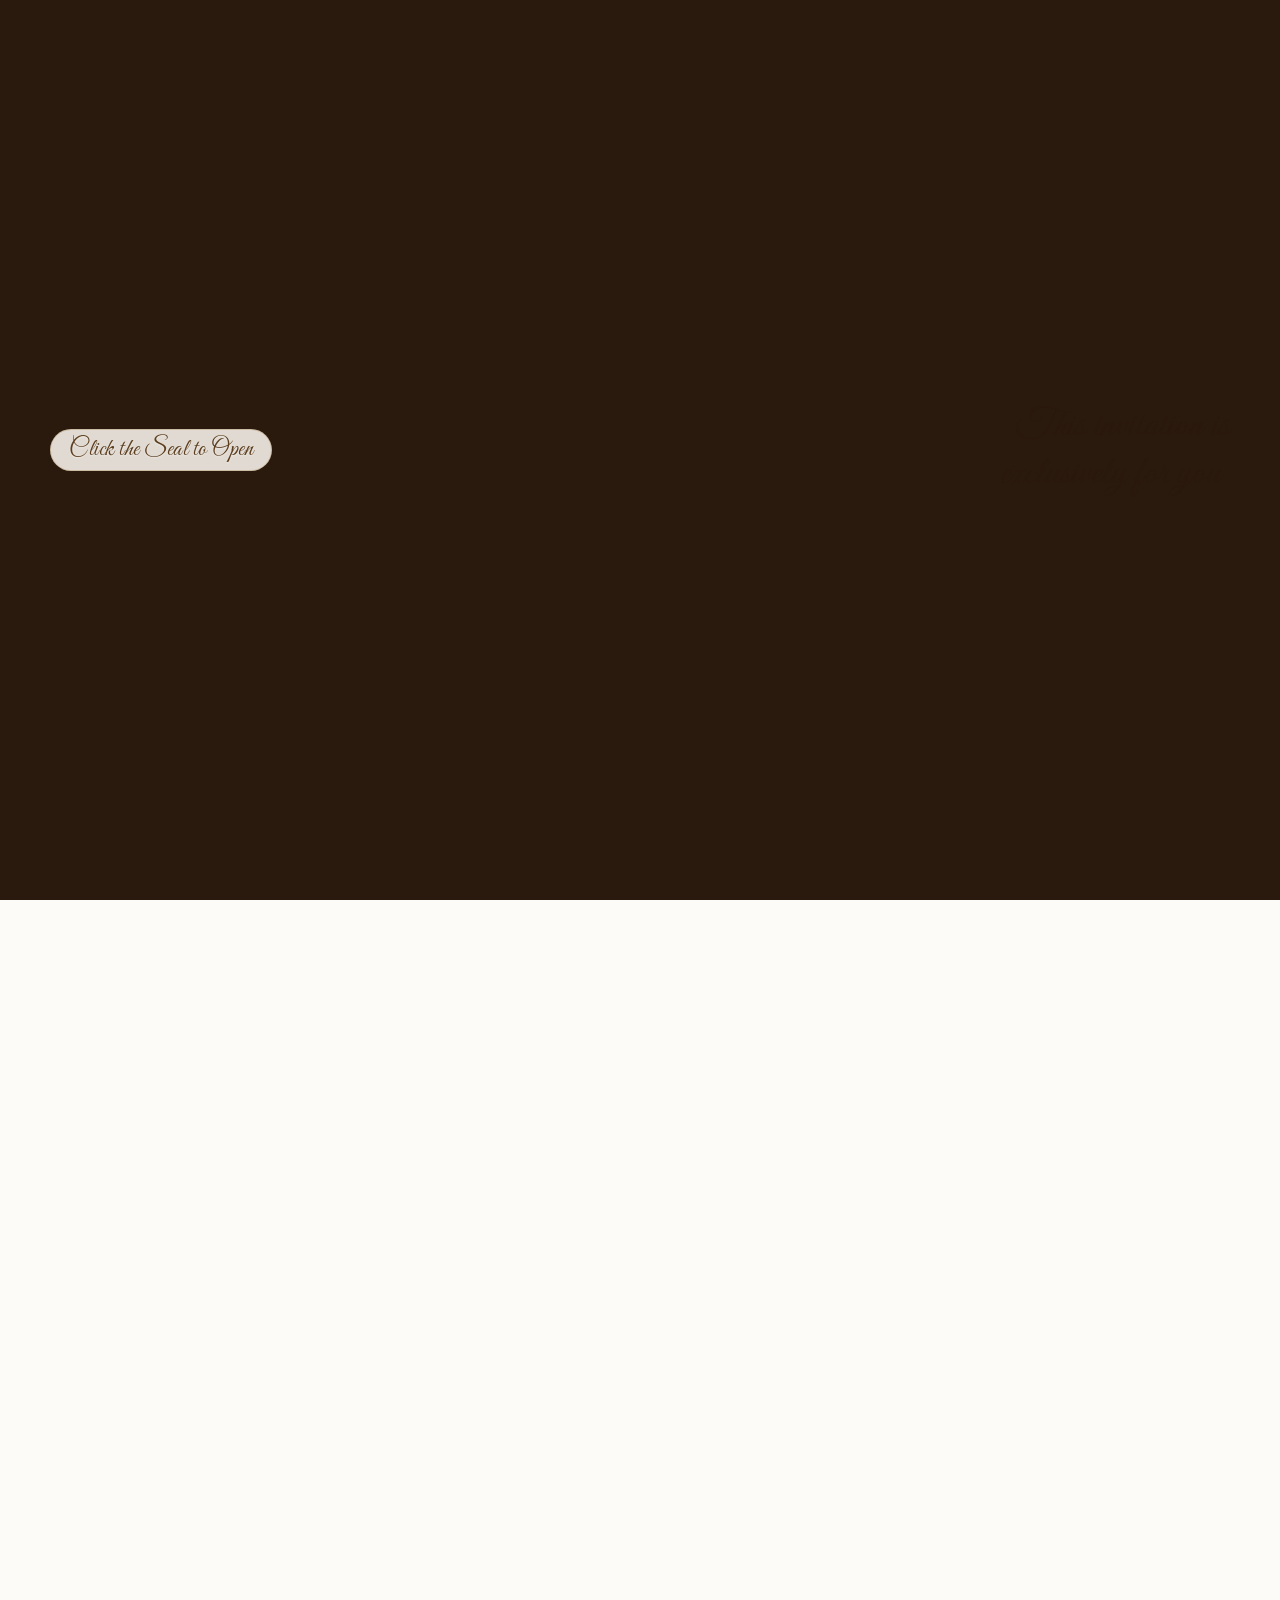
==== commit 8353b804: "Update index.html" ====
--- a/index.html
+++ b/index.html
@@ -1,1539 +1,3089 @@
 <!DOCTYPE html>
 <html lang="en">
+
 <head>
-  <meta charset="UTF-8"/>
-  <meta name="viewport" content="width=device-width,initial-scale=1,maximum-scale=5"/>
+  <meta charset="UTF-8" />
+  <meta name="viewport" content="width=device-width,initial-scale=1,maximum-scale=5" />
   <title>Jacob Israel & Dhiya — Holy Matrimony · 4 September 2026</title>
-  <meta name="description" content="Holy Matrimony of J. Jacob Israel & N.S. Dhiya on Friday 4th September 2026 at Votive Shrine of the Immaculate Heart of Mary, Kilpauk, Chennai."/>
-  
+  <meta name="description"
+    content="Holy Matrimony of J. Jacob Israel & N.S. Dhiya on Friday 4th September 2026 at Votive Shrine of the Immaculate Heart of Mary, Kilpauk, Chennai." />
+  <link rel="shortcut icon" href="https://deepaspects360.github.io/wedding-Invite.io/assets/leaf.png"
+    type="image/x-icon">
   <!-- Open Graph / Facebook Meta Tags -->
   <meta property="og:type" content="website">
   <meta property="og:url" content="https://weding-invite.netlify.app/christian/index.html">
   <meta property="og:site_name" content="Jacob Israel & Dhiya — Holy Matrimony">
   <meta property="og:locale" content="en_IN">
   <meta property="og:title" content="Jacob Israel & Dhiya — Holy Matrimony">
-  <meta property="og:description" content="You are joyfully invited to the Holy Matrimony of J. Jacob Israel & N.S. Dhiya on Friday 4th September 2026. Join us in our joyous celebration.">
-  <meta property="og:image" content="https://deepaspects360.github.io/wedding-Invite.io/assets/church_painting_preview.jpg">
-  <meta property="og:image:secure_url" content="https://deepaspects360.github.io/wedding-Invite.io/assets/church_painting_preview.jpg">
+  <meta property="og:description"
+    content="You are joyfully invited to the Holy Matrimony of J. Jacob Israel & N.S. Dhiya on Friday 4th September 2026. Join us in our joyous celebration.">
+  <meta property="og:image"
+    content="https://deepaspects360.github.io/wedding-Invite.io/assets/church_painting_preview.jpg">
+  <meta property="og:image:secure_url"
+    content="https://deepaspects360.github.io/wedding-Invite.io/assets/church_painting_preview.jpg">
   <meta property="og:image:type" content="image/jpeg">
   <meta property="og:image:width" content="1200">
   <meta property="og:image:height" content="630">
   <meta property="og:image:alt" content="Jacob Israel & Dhiya Wedding Invitation — Holy Matrimony 4th September 2026">
-
   <!-- Twitter / WhatsApp Meta Tags -->
   <meta name="twitter:card" content="summary_large_image">
   <meta name="twitter:site" content="@jacobDhiya2026">
-  <meta name="twitter:url" content="https://weding-invite.netlify.app/christian/index.html">
+  <meta name="twitter:url" content="https://weding-invite.netlify.app/index.html">
   <meta name="twitter:title" content="Jacob Israel & Dhiya — Holy Matrimony">
-  <meta name="twitter:description" content="You are joyfully invited to the Holy Matrimony of J. Jacob Israel & N.S. Dhiya on Friday 4th September 2026. Join us in our joyous celebration.">
-  <meta name="twitter:image" content="https://deepaspects360.github.io/wedding-Invite.io/assets/church_painting_preview.jpg">
+  <meta name="twitter:description"
+    content="You are joyfully invited to the Holy Matrimony of J. Jacob Israel & N.S. Dhiya on Friday 4th September 2026. Join us in our joyous celebration.">
+  <meta name="twitter:image"
+    content="https://deepaspects360.github.io/wedding-Invite.io/assets/church_painting_preview.jpg">
   <meta name="twitter:image:alt" content="Jacob Israel & Dhiya Wedding Invitation">
-
-  <meta name="theme-color" content="#FBF8F1"/>
-  <link rel="preconnect" href="https://fonts.googleapis.com"/>
-  <link rel="preconnect" href="https://fonts.gstatic.com" crossorigin/>
-  <link href="https://fonts.googleapis.com/css2?family=Cinzel:wght@400;600;700;900&family=Cormorant+Garamond:ital,wght@0,300;0,400;0,600;1,300;1,400;1,600&family=Playfair+Display:ital,wght@0,400;0,700;1,400;1,700&family=Great+Vibes&family=EB+Garamond:ital,wght@0,400;0,500;1,400;1,500&family=Lato:wght@300;400;700&family=Catamaran:wght@400;600;700;800&display=swap" rel="stylesheet"/>
-  <link rel="stylesheet" href="https://cdnjs.cloudflare.com/ajax/libs/font-awesome/6.5.0/css/all.min.css"/>
+  <meta name="theme-color" content="#FBF8F1" />
+  <link rel="preconnect" href="https://fonts.googleapis.com" />
+  <link rel="preconnect" href="https://fonts.gstatic.com" crossorigin />
+  <link
+    href="https://fonts.googleapis.com/css2?family=Cinzel:wght@400;600;700;900&family=Cormorant+Garamond:ital,wght@0,300;0,400;0,600;1,300;1,400;1,600&family=Playfair+Display:ital,wght@0,400;0,700;1,400;1,700&family=Great+Vibes&family=EB+Garamond:ital,wght@0,400;0,500;1,400;1,500&family=Lato:wght@300;400;700&family=Catamaran:wght@400;600;700;800&display=swap"
+    rel="stylesheet" />
+  <link rel="stylesheet" href="https://cdnjs.cloudflare.com/ajax/libs/font-awesome/6.5.0/css/all.min.css" />
   <style>
-:root{
-  --sandle:#F5EBE0; --sandle-light:#FDFBF7; --sandle-dark:#E8DCC8;
-  --white:#FFFFFF; --off-white:#F9F7F4;
-  --gold:#D4AF37; --gold-dark:#B38B22; --gold-light:#F3E5AB;
-  --silver:#C8C8C8; --silver-dark:#9A9A9A;
-  --text-dark:#2D2D2D; --text-mid:#4A4A4A; --text-light:#757575;
-  --trans:.38s cubic-bezier(.4,0,.2,1);
-}
-*,*::before,*::after{box-sizing:border-box;margin:0;padding:0;}
-html{scroll-behavior:smooth;}
-body{font-family:'Cormorant Garamond',serif;background:var(--sandle-light);color:var(--text-dark);overflow-x:hidden;-webkit-font-smoothing:antialiased;}
-::-webkit-scrollbar{width:5px;}
-::-webkit-scrollbar-track{background:var(--sandle);}
-::-webkit-scrollbar-thumb{background:var(--gold);border-radius:3px;}
-
-/* LANGUAGE BAR */
-#langBar{position:fixed;top:18px;right:18px;z-index:9500;display:flex;background:rgba(255,255,255,0.9);backdrop-filter:blur(10px);padding:4px;border-radius:30px;border:1px solid rgba(212,175,55,0.4);box-shadow:0 8px 24px rgba(0,0,0,0.1);width:180px;}
-.lang-slider{position:absolute;top:4px;bottom:4px;left:4px;width:calc(50% - 4px);background:linear-gradient(135deg, var(--gold-light) 0%, var(--gold-dark) 100%);border-radius:26px;transition:transform 0.5s cubic-bezier(0.68, -0.55, 0.265, 1.55);box-shadow:0 4px 12px rgba(212,175,55,0.4);z-index:1;}
-body.lang-ta .lang-slider{transform:translateX(100%);}
-.lang-btn{font-family:'Lato',sans-serif;font-size:0.65rem;font-weight:900;letter-spacing:1.5px;text-transform:uppercase;border:none;outline:none;cursor:pointer;background:transparent;color:var(--text-dark);position:relative;z-index:2;transition:color 0.4s ease;flex:1;text-align:center;padding:8px 0;margin:0;}
-.lang-btn:focus{outline:none;}
-.lang-btn.active{color:#fff;}
-
-/* MUSIC BUTTON */
-#musicBtn{position:fixed;bottom:28px;left:24px;z-index:9500;width:48px;height:48px;border-radius:50%;background:var(--white);border:1px solid var(--gold);display:flex;align-items:center;justify-content:center;color:var(--gold);font-size:1rem;cursor:pointer;box-shadow:0 4px 18px rgba(0,0,0,0.1);transition:all .3s;}
-#musicBtn:hover{background:var(--sandle);transform:scale(1.06);}
-#musicBtn.playing{background:var(--gold);color:#fff;animation:mPulse 2s ease-in-out infinite;}
-@keyframes mPulse{0%,100%{box-shadow:0 4px 18px rgba(212,175,55,0.25);}50%{box-shadow:0 4px 28px rgba(212,175,55,0.55),0 0 0 8px rgba(212,175,55,0.1);}}
-
-/* SECTIONS */
-.bg-sandle{background:linear-gradient(135deg,var(--sandle-light) 0%,var(--sandle) 100%);}
-.bg-white{background:var(--white);}
-.bg-silver{background:linear-gradient(135deg,#f8f8f8 0%,#efefef 100%);}
-.bg-sand2{background:var(--sandle-dark);}
-section{position:relative;overflow:hidden;}
-.sec-pad{padding:clamp(64px,9vw,110px) clamp(20px,6vw,90px);}
-.tc{text-align:center;}
-
-/* ORNAMENT & TITLES */
-.ornament{display:flex;align-items:center;justify-content:center;gap:14px;margin-bottom:clamp(14px,2.5vh,22px);}
-.orn-line{height:1px;width:clamp(40px,10vw,110px);background:linear-gradient(90deg,transparent,var(--silver-dark),transparent);opacity:.6;}
-.orn-icon{color:var(--gold);font-size:1rem;}
-.sec-title{font-family:'Playfair Display',serif;font-style:italic;font-size:clamp(2rem,5vw,3.5rem);line-height:1.1;margin-bottom:10px;color:var(--gold-dark);}
-.sec-sub{font-family:'Cinzel',serif;font-size:0.63rem;letter-spacing:5px;text-transform:uppercase;font-weight:700;color:var(--text-light);margin-bottom:clamp(28px,5vh,50px);}
-
-/* SUBSECTION HEADERS */
-.sub-head{font-family:'Cinzel',serif;font-size:0.6rem;letter-spacing:5px;text-transform:uppercase;font-weight:700;color:var(--silver-dark);margin:clamp(28px,4vh,40px) 0 clamp(18px,3vh,28px);display:flex;align-items:center;gap:14px;}
-.sub-head::before,.sub-head::after{content:'';flex:1;height:1px;background:linear-gradient(90deg,transparent,var(--silver),transparent);}
-
-/* GOLD RULE */
-.gold-rule{width:80px;height:2px;background:linear-gradient(90deg,var(--gold-dark),var(--gold),var(--gold-dark));margin:0 auto clamp(18px,3vh,30px);}
-
-/* 2-COLUMN GRID */
-.two-col{display:grid;grid-template-columns:1fr 1fr;gap:clamp(24px,4vw,56px);max-width:860px;margin:0 auto;align-items:center;}
-@media(max-width:620px){.two-col{grid-template-columns:1fr;gap:36px;align-items:start;}}
-
-/* FAMILY MEMBER CARD */
-.fam-member{margin-bottom:clamp(16px,2.5vh,24px);}
-.fam-name{font-family:'Playfair Display',serif;font-weight:700;font-size:clamp(1.1rem,2.4vw,1.35rem);color:var(--text-dark);margin-bottom:4px;line-height:1.25;}
-.fam-name-ta{font-family:'Cormorant Garamond',serif;font-style:italic;font-size:clamp(1rem,2.1vw,1.15rem);color:var(--text-dark);margin-bottom:3px;}
-.fam-qual{font-family:'Cormorant Garamond',serif;font-style:italic;font-size:clamp(0.88rem,1.8vw,1rem);color:var(--text-light);}
-.fam-role{font-family:'Cinzel',serif;font-size:0.52rem;letter-spacing:3px;text-transform:uppercase;color:var(--gold-dark);font-weight:700;margin-top:3px;}
-.fam-divider{width:50px;height:1px;background:linear-gradient(90deg,transparent,var(--silver),transparent);margin:clamp(14px,2.2vh,22px) auto;}
-.col-head{font-family:'Cinzel',serif;font-size:0.63rem;letter-spacing:5px;text-transform:uppercase;color:var(--silver-dark);font-weight:700;margin-bottom:clamp(22px,3.5vh,34px);display:flex;align-items:center;justify-content:center;gap:10px;}
-
-/* RELATIVE COUPLE CARD */
-.rel-card{background:var(--white);border-radius:12px;padding:clamp(22px,3.5vw,30px) clamp(20px,3vw,28px);box-shadow:0 6px 20px rgba(0,0,0,0.035);transition:transform 0.4s ease,box-shadow 0.4s ease;position:relative;z-index:1;overflow:hidden;height:100%;display:flex;flex-direction:column;justify-content:center;}
-.rel-card::before{content:'';position:absolute;inset:0;border-radius:12px;padding:1px;background:linear-gradient(135deg, rgba(212,175,55,0.3) 0%, rgba(212,175,55,0) 100%);-webkit-mask:linear-gradient(#fff 0 0) content-box, linear-gradient(#fff 0 0);-webkit-mask-composite:xor;mask-composite:exclude;pointer-events:none;z-index:2;}
-.rel-card:hover{transform:translateY(-4px);box-shadow:0 14px 34px rgba(212,175,55,0.08);}
-.rel-couple-row{display:flex;align-items:center;justify-content:space-evenly;gap:24px 12px;flex-wrap:wrap;position:relative;z-index:3;}
-.rel-person{flex:1;min-width:180px;display:flex;flex-direction:column;justify-content:center;text-align:center;}
-.rel-amp{font-family:'Great Vibes',cursive;font-size:1.6rem;color:var(--gold);flex-shrink:0;}
-.rel-name{font-family:'Playfair Display',serif;font-weight:700;font-size:clamp(1rem,2.1vw,1.2rem);color:var(--text-dark);margin-bottom:2px;}
-.rel-name-ta{font-family:'Cormorant Garamond',serif;font-style:italic;font-size:clamp(0.92rem,1.8vw,1.05rem);color:var(--text-dark);}
-.rel-qual{font-family:'Cormorant Garamond',serif;font-style:italic;font-size:clamp(0.82rem,1.6vw,0.95rem);color:var(--text-light);}
-.single-card{background:var(--white);border-radius:12px;padding:clamp(18px,2.5vw,26px) clamp(18px,2.5vw,26px);box-shadow:0 6px 20px rgba(0,0,0,0.035);position:relative;z-index:1;overflow:hidden;text-align:center;height:100%;display:flex;flex-direction:column;justify-content:center;}
-.single-card::before{content:'';position:absolute;inset:0;border-radius:12px;padding:1px;background:linear-gradient(135deg, rgba(212,175,55,0.3) 0%, rgba(212,175,55,0) 100%);-webkit-mask:linear-gradient(#fff 0 0) content-box, linear-gradient(#fff 0 0);-webkit-mask-composite:xor;mask-composite:exclude;pointer-events:none;z-index:2;}
-
-/* RELATIVES GRID */
-.rel-grid{display:grid;grid-template-columns:1fr 1fr;gap:20px;max-width:1000px;margin:0 auto;}
-@media(max-width:720px){.rel-grid{grid-template-columns:1fr;gap:14px;}}
-.rel-grid-wide{display:grid;grid-template-columns:1fr 1fr 1fr;gap:20px;max-width:1000px;margin:0 auto;}
-@media(max-width:900px){.rel-grid-wide{grid-template-columns:1fr 1fr;}}
-@media(max-width:600px){.rel-grid-wide{grid-template-columns:1fr;}}
-
-/* HERO */
-#hero{min-height:100vh;min-height:100svh;display:flex;flex-direction:column;align-items:center;justify-content:center;text-align:center;padding:clamp(80px,14vw,130px) 20px clamp(80px,12vw,120px);color:#fff;position:relative;}
-.hero-vid-wrap{position:absolute;inset:0;overflow:hidden;z-index:0;}
-.hero-vid{width:100%;height:100%;object-fit:cover;transform:scale(1.05);}
-.hero-overlay{position:absolute;inset:0;background:radial-gradient(circle at center, rgba(0,0,0,0.55) 0%, rgba(0,0,0,0.95) 100%);z-index:1;}
-.hero-content{position:relative;z-index:3;width:100%;max-width:900px;}
-.cross-deco{display:flex;align-items:center;justify-content:center;gap:16px;margin-bottom:clamp(22px,4vh,38px);}
-.cross-line{height:1px;width:clamp(50px,12vw,140px);background:linear-gradient(90deg,transparent,rgba(255,255,255,0.85),transparent);}
-.hero-inscription{font-family:'Cinzel',serif;font-size:clamp(0.55rem,1.3vw,0.72rem);letter-spacing:clamp(3px,1vw,6px);line-height:1.6;max-width:90%;margin:0 auto clamp(14px,3vh,26px);text-transform:uppercase;color:rgba(255,255,255,0.9);font-weight:600;}
-.hero-name{font-family:'Cormorant Garamond',serif;font-style:italic;color:#fff;display:block;line-height:1.0;text-shadow:0 4px 20px rgba(0,0,0,0.4);font-size:clamp(3rem,8vw,5.8rem);}
-.hero-amp{font-family:'Great Vibes',cursive;font-size:clamp(2rem,4.5vw,3.5rem);color:var(--gold-light);display:block;margin:clamp(4px,1vh,10px) 0;text-shadow:0 2px 10px rgba(0,0,0,0.3);}
-.hero-date{font-family:'Cinzel',serif;font-size:clamp(0.65rem,1.6vw,0.85rem);letter-spacing:5px;color:#fff;margin-top:clamp(18px,3.5vh,32px);display:block;text-transform:uppercase;font-weight:700;text-shadow:0 2px 10px rgba(0,0,0,0.4);}
-.hero-dateline{width:clamp(60px,14vw,160px);height:1px;background:linear-gradient(90deg,transparent,var(--gold),transparent);margin:12px auto;}
-.scroll-cue { position: fixed; bottom: 0; left: 0; right: 0; padding-bottom: clamp(20px, 4vh, 40px); padding-top: 40px; display: flex; justify-content: center; flex-direction: column; align-items: center; gap: 12px; z-index: 9000; pointer-events: none; background: linear-gradient(to top, rgba(14, 14, 14, 0.95) 0%, transparent 100%); transition: opacity 0.4s ease; opacity: 0; display: none; }
-.swipe-hand-indicator { font-size: 2rem; color: var(--gold); animation: handSwipe 2.5s cubic-bezier(0.4, 0, 0.2, 1) infinite; filter: drop-shadow(0 0 12px rgba(212, 175, 55, 0.6)); }
-@keyframes handSwipe { 0% { opacity: 0; transform: translateY(20px) scale(0.9); } 20% { opacity: 1; transform: translateY(10px) scale(1); filter: drop-shadow(0 0 20px var(--gold)); } 60% { opacity: 1; transform: translateY(-25px) scale(1.05); filter: drop-shadow(0 0 8px rgba(212, 175, 55, 0.5)); } 80%, 100% { opacity: 0; transform: translateY(-35px) scale(0.9); } }
-
-/* COUNTDOWN */
-#countdown{padding:clamp(55px,7vw,90px) 20px;text-align:center;border-bottom:1px solid rgba(212,175,55,0.15);}
-.cd-eyebrow{display:flex;align-items:center;justify-content:center;gap:14px;margin-bottom:12px;}
-.cd-bar{width:clamp(40px,10vw,110px);height:1px;background:linear-gradient(90deg,transparent,var(--silver-dark),transparent);}
-.cd-label{font-family:'Cinzel',serif;font-size:0.63rem;letter-spacing:6px;text-transform:uppercase;color:var(--text-light);margin-bottom:clamp(24px,4.5vh,40px);font-weight:700;}
-.cd-grid{display:flex;gap:clamp(6px,1.5vw,24px);justify-content:center;flex-wrap:nowrap;max-width:680px;margin:0 auto;width:100%;}
-.cd-card{flex:1;min-width:0;max-width:130px;background:var(--white);border:1px solid rgba(212,175,55,0.28);border-radius:8px;padding:clamp(12px,2vw,26px) clamp(2px,1vw,8px);box-shadow:0 6px 24px rgba(0,0,0,0.04);transition:transform var(--trans);}
-.cd-card:hover{transform:translateY(-3px);}
-.cd-num{font-family:'Cinzel',serif;font-size:clamp(1.4rem,4.2vw,2.6rem);font-weight:600;color:var(--gold-dark);line-height:1;display:block;margin-bottom:8px;}
-.cd-unit{font-family:'Cinzel',serif;font-size:0.52rem;letter-spacing:3px;text-transform:uppercase;color:var(--text-light);font-weight:700;}
-
-/* INVITATION */
-.inv-body{max-width:800px;margin:0 auto;text-align:center;}
-.inv-verse{font-family:'EB Garamond',serif;font-style:italic;font-size:clamp(1.1rem,2.4vw,1.45rem);color:var(--text-mid);line-height:1.8;margin-bottom:clamp(22px,4vh,38px);}
-.inv-verse cite{display:block;margin-top:12px;font-style:normal;font-family:'Cinzel',serif;font-size:0.65rem;letter-spacing:4px;color:var(--silver-dark);font-weight:700;text-transform:uppercase;}
-.inv-formal{font-size:clamp(1.05rem,2.2vw,1.25rem);color:var(--text-dark);line-height:2.0;margin-bottom:clamp(22px,4vh,38px);}
-.inv-formal .host{color:var(--gold-dark);font-weight:600;font-size:1.1em;}
-.inv-couple{font-family:'Cormorant Garamond',serif;font-style:italic;font-size:clamp(2.4rem,5.5vw,3.8rem);color:var(--text-dark);display:block;line-height:1.1;margin:6px 0;}
-.inv-qual{font-family:'Cinzel',serif;font-size:clamp(0.58rem,1.3vw,0.72rem);letter-spacing:2px;text-transform:uppercase;color:var(--text-light);display:block;margin-top:7px;font-weight:600;}
-.inv-amp{font-family:'Great Vibes',cursive;font-size:clamp(1.5rem,3vw,2rem);color:var(--gold);display:block;margin:clamp(12px,2vh,20px) 0;}
-.inv-parent-note{font-family:'Cinzel',serif;font-size:clamp(0.55rem,1.2vw,0.65rem);letter-spacing:2px;color:var(--text-light);display:block;margin-top:12px;text-transform:uppercase;}
-@media(min-width: 601px) { .mobile-break { display: none; } }
-@media(max-width: 600px) { .mobile-break { display: block; } }
-.blessing-card{max-width:800px;margin:clamp(36px,6vh,56px) auto 0;background:var(--white);border:1px solid rgba(192,192,192,0.4);border-radius:12px;padding:clamp(34px,5vw,56px) clamp(26px,4.5vw,52px);text-align:justify;position:relative;box-shadow:0 10px 40px rgba(0,0,0,0.03);}
-.blessing-card::before{content:'✡';font-size:2rem;color:var(--gold);position:absolute;top:-20px;left:50%;transform:translateX(-50%);background:var(--sandle-light);padding:0 16px;}
-.blessing-para{font-size:clamp(1.02rem,2.1vw,1.18rem);line-height:1.9;color:var(--text-mid);font-style:italic;margin-bottom:1.4em;text-indent:2em;}
-.blessing-para:last-child{margin-bottom:0;}
-.blessing-para .accent{color:var(--gold-dark);font-style:normal;font-weight:600;}
-
-/* CELEBRATION */
-.cel-cards{display:grid;grid-template-columns:1fr 1fr;gap:0;max-width:880px;margin:clamp(26px,5vh,48px) auto 0;background:var(--white);border:1px solid rgba(212,175,55,0.3);border-radius:12px;overflow:hidden;box-shadow:0 8px 32px rgba(0,0,0,0.04);}
-@media(max-width:580px){.cel-cards{grid-template-columns:1fr;}}
-.cel-card{padding:clamp(34px,5.5vw,58px) clamp(22px,4.5vw,48px);text-align:center;}
-.cel-card:first-child{border-right:1px solid rgba(212,175,55,0.3);}
-@media(max-width:580px){.cel-card:first-child{border-right:none;border-bottom:1px solid rgba(212,175,55,0.3);}}
-.cel-name{font-family:'Playfair Display',serif;font-style:italic;font-size:clamp(1.7rem,4.2vw,2.6rem);color:var(--text-dark);margin-bottom:14px;display:block;}
-.cel-time{font-family:'Cinzel',serif;font-size:clamp(0.62rem,1.4vw,0.78rem);letter-spacing:3px;text-transform:uppercase;color:var(--gold-dark);font-weight:700;}
-.cel-divider{width:50px;height:1px;background:var(--silver);margin:14px auto;}
-
-/* VENUE */
-.venue-grid{display:grid;grid-template-columns:1fr 1fr;gap:clamp(30px,4.5vw,48px);max-width:1100px;margin:clamp(40px,7vh,64px) auto 0;}
-@media(max-width:780px){.venue-grid{grid-template-columns:1fr;}}
-.venue-card{background:var(--white);border-radius:18px;overflow:hidden;box-shadow:0 14px 45px rgba(0,0,0,0.06);display:flex;flex-direction:column;transition:transform 0.4s cubic-bezier(0.165, 0.84, 0.44, 1),box-shadow 0.4s cubic-bezier(0.165, 0.84, 0.44, 1);position:relative;z-index:1;}
-.venue-card::before{content:'';position:absolute;inset:0;border-radius:18px;padding:1px;background:linear-gradient(180deg, rgba(212,175,55,0.4) 0%, rgba(212,175,55,0) 100%);-webkit-mask:linear-gradient(#fff 0 0) content-box, linear-gradient(#fff 0 0);-webkit-mask-composite:xor;mask-composite:exclude;pointer-events:none;z-index:2;}
-.venue-card:hover{transform:translateY(-6px);box-shadow:0 22px 60px rgba(212,175,55,0.12);}
-.venue-info{padding:clamp(32px,5vw,44px) clamp(24px,4vw,36px);text-align:center;flex-grow:1;position:relative;z-index:3;}
-.venue-icon{width:64px;height:64px;border-radius:50%;background:linear-gradient(135deg, var(--sandle-light) 0%, var(--sandle) 100%);box-shadow:0 6px 16px rgba(212,175,55,0.15), inset 0 0 0 1px rgba(212,175,55,0.4);display:flex;align-items:center;justify-content:center;margin:0 auto 20px;font-size:1.45rem;color:var(--gold-dark);transition:transform 0.4s ease;}
-.venue-card:hover .venue-icon{transform:scale(1.08);}
-.venue-type{font-family:'Cinzel',serif;font-size:0.6rem;letter-spacing:5px;text-transform:uppercase;color:var(--gold-dark);font-weight:700;margin-bottom:12px;}
-.venue-name{font-family:'Playfair Display',serif;font-weight:700;font-size:clamp(1.15rem,2.4vw,1.4rem);color:var(--text-dark);margin-bottom:10px;line-height:1.35;}
-.venue-addr{font-family:'Cormorant Garamond',serif;font-style:italic;font-size:clamp(1rem,2vw,1.15rem);color:var(--text-mid);line-height:1.7;}
-.venue-map{width:100%;height:320px;position:relative;z-index:3;overflow:hidden;background:#f5f5f5;}
-.venue-map iframe{width:100%;height:100%;border:0;filter:grayscale(85%) contrast(1.1) sepia(20%) opacity(0.85);transition:filter 0.5s ease;}
-.venue-card:hover .venue-map iframe{filter:grayscale(0%) contrast(1) sepia(0%) opacity(1);}
-
-/* JOINING */
-.joining-grid{display:grid;grid-template-columns:repeat(auto-fit,minmax(240px,1fr));gap:clamp(14px,2.5vw,22px);max-width:860px;margin:clamp(28px,5vh,46px) auto 0;}
-.jcard{background:var(--white);border:1px solid rgba(212,175,55,0.22);border-radius:10px;padding:clamp(18px,2.8vw,26px) clamp(14px,2.4vw,22px);display:flex;align-items:center;gap:14px;box-shadow:0 3px 14px rgba(0,0,0,0.02);transition:transform var(--trans);}
-.jcard:hover{transform:translateY(-3px);}
-.jcard-icon{width:44px;height:44px;flex-shrink:0;border-radius:50%;background:var(--sandle-light);border:1px solid var(--gold);display:flex;align-items:center;justify-content:center;color:var(--gold-dark);font-size:.95rem;}
-.jcard-name{font-family:'Playfair Display',serif;font-weight:700;font-size:clamp(1rem,2vw,1.18rem);color:var(--text-dark);margin-bottom:3px;}
-.jcard-qual{font-size:clamp(0.83rem,1.6vw,0.93rem);color:var(--text-mid);}
-
-.church-painting-wrap{position:relative;width:100%;margin:0 0 45px;overflow:hidden;border-top:1px solid rgba(212,175,55,0.3);border-bottom:1px solid rgba(212,175,55,0.3);}
-.church-painting-wrap img{width:100%;height:auto;display:block;}
-.church-painting-wrap::after{content:'';position:absolute;inset:0;background:rgba(212,175,55,0.22);mix-blend-mode:multiply;pointer-events:none;}
-/* FOOTER */
-#footer{background:var(--white);padding:clamp(65px,9vw,110px) 20px clamp(100px,12vh,140px);text-align:center;border-top:1px solid rgba(212,175,55,0.25);}
-.footer-cross{font-size:2.6rem;color:var(--gold);display:block;margin-bottom:18px;}
-.footer-names{font-family:'Great Vibes',cursive;font-size:clamp(2.6rem,6vw,4.2rem);color:var(--gold-dark);margin-bottom:10px;line-height:1.1;}
-.footer-date{font-family:'Cinzel',serif;font-size:0.68rem;letter-spacing:6px;text-transform:uppercase;color:var(--silver-dark);margin-bottom:28px;}
-.footer-verse{font-family:'EB Garamond',serif;font-style:italic;font-size:clamp(1rem,2vw,1.2rem);color:var(--text-mid);line-height:1.8;max-width:540px;margin:0 auto 32px;}
-.footer-verse cite{display:block;font-style:normal;font-size:.75em;color:var(--gold-dark);margin-top:10px;font-family:'Cinzel',serif;letter-spacing:3px;text-transform:uppercase;}
-.footer-rule{width:clamp(150px,28vw,300px);height:1px;background:var(--silver);margin:0 auto 22px;}
-.footer-credit-wrap{margin-top:30px;display:flex;flex-direction:column;align-items:center;gap:6px;}
-.footer-crafted{font-family:'Cinzel',serif;font-size:0.5rem;letter-spacing:4px;text-transform:uppercase;color:var(--text-light);}
-.da-link{font-family:'Cinzel',serif;font-size:0.8rem;letter-spacing:6px;font-weight:700;color:var(--gold);text-decoration:none;transition:all 0.3s;position:relative;padding:5px 10px;display:inline-block;text-shadow:0 0 12px rgba(212,175,55,0.6);}
-.da-link::after{content:'';position:absolute;bottom:0;left:10%;right:10%;height:1px;background:var(--gold);transform:scaleX(0);transform-origin:right;transition:transform 0.4s ease;}
-.da-link:hover{color:var(--gold-dark);text-shadow:0 0 18px rgba(212,175,55,0.8);}
-.da-link:hover::after{transform:scaleX(1);transform-origin:left;}
-
-/* REVEAL */
-.rv{opacity:0;transform:translateY(26px);transition:opacity .85s ease,transform .85s ease;}
-.rv.in{opacity:1;transform:translateY(0);}
-.rl{opacity:0;transform:translateX(-26px);transition:opacity .85s ease,transform .85s ease;}
-.rl.in{opacity:1;transform:translateX(0);}
-.rr{opacity:0;transform:translateX(26px);transition:opacity .85s ease,transform .85s ease;}
-.rr.in{opacity:1;transform:translateX(0);}
-.d1{transition-delay:.1s;}.d2{transition-delay:.22s;}.d3{transition-delay:.36s;}.d4{transition-delay:.52s;}
-
-/* LANG */
-[data-lang]{display:none;}
-[data-lang="en"]{display:inline;}
-body.lang-ta [data-lang="en"]{display:none;}
-body.lang-ta [data-lang="ta"]{display:inline;}
-/* Ensure block elements with data-lang behave properly when active */
-div[data-lang="en"], p[data-lang="en"] { display: block; }
-div[data-lang="ta"], p[data-lang="ta"] { display: none; }
-body.lang-ta div[data-lang="en"], body.lang-ta p[data-lang="en"] { display: none; }
-body.lang-ta div[data-lang="ta"], body.lang-ta p[data-lang="ta"] { display: block; }
-
-/* TAMIL TYPOGRAPHY FIXES */
-body.lang-ta * { letter-spacing: 0 !important; word-spacing: 0 !important; }
-body.lang-ta [data-lang="ta"] { font-family: 'Catamaran', sans-serif; font-size: 0.92em; line-height: 1.9; font-style: normal; }
-body.lang-ta .sec-title[data-lang="ta"], body.lang-ta .sec-title span[data-lang="ta"] { font-family: 'Catamaran', sans-serif; font-weight: 800; font-size: clamp(1.4rem,4.5vw,2.2rem); line-height: 1.4; padding: 0 16px; }
-body.lang-ta .sec-sub { font-family: 'Catamaran', sans-serif; font-weight: 700; font-size: 0.88rem; text-transform: none; }
-body.lang-ta .blessing-card { text-align: justify; padding-left: clamp(22px, 5vw, 44px); padding-right: clamp(22px, 5vw, 44px); }
-body.lang-ta .blessing-para[data-lang="ta"] { font-family: 'Catamaran', sans-serif; line-height: 2.2; font-size: clamp(0.78rem, 1.6vw, 0.9rem); margin-bottom: 22px; text-indent: 2em; text-align: justify; text-justify: inter-character; text-align-last: left; font-style: normal; word-spacing: 0 !important; }
-body.lang-ta .inv-formal { text-align: center; }
-body.lang-ta .inv-couple { font-family: 'Catamaran', sans-serif; font-style: normal; font-weight: 800; font-size: clamp(1.4rem, 4vw, 2rem); padding: 0 16px; word-break: keep-all; overflow-wrap: break-word; line-height: 1.4; margin: 10px 0; }
-body.lang-ta .fam-name-ta, body.lang-ta .rel-name-ta { font-family: 'Catamaran', sans-serif; font-style: normal; font-weight: 700; font-size: clamp(0.9rem, 2vw, 1.05rem); word-break: keep-all; overflow-wrap: break-word; line-height: 1.9; margin: 4px 0; padding: 0 8px; }
-body.lang-ta .jcard-name[data-lang="ta"] { font-family: 'Catamaran', sans-serif; font-style: normal; font-weight: 700; font-size: clamp(0.88rem, 1.9vw, 1.0rem); word-break: keep-all; overflow-wrap: break-word; }
-body.lang-ta .hero-inscription { line-height: 1.9; }
-body.lang-ta .footer-date { font-family: 'Catamaran', sans-serif; font-weight: 800; line-height: 1.6; font-size: 0.95rem; }
-body.lang-ta .cd-unit { font-family: 'Catamaran', sans-serif; font-size: clamp(0.42rem, 1.2vw, 0.5rem); text-transform: none; }
-body.lang-ta .cd-label { font-family: 'Catamaran', sans-serif; font-size: clamp(1.2rem, 3.5vw, 1.8rem); }
-body.lang-ta .cd-card { padding: clamp(12px, 2vw, 18px) 4px; }
-
-/* LATE BADGE */
-.late{font-family:'Cinzel',serif;font-size:0.5rem;letter-spacing:2px;color:var(--silver-dark);font-weight:700;text-transform:uppercase;border:1px solid rgba(154,154,154,0.4);padding:1px 7px;border-radius:3px;margin-right:4px;display:inline-block;vertical-align:middle;}
-
-@media print{#langBar,#musicBtn,.scroll-cue{display:none!important;}.rv,.rl,.rr{opacity:1!important;transform:none!important;}}
-.sec-img-divider{display:flex;justify-content:center;align-items:center;margin-bottom:clamp(20px,4vh,30px);padding-top:clamp(20px,4vh,30px);}
-.sec-img-divider img{height:auto;max-height:160px;max-width:85%;opacity:0.9;filter:drop-shadow(0 4px 16px rgba(212,175,55,0.15));mix-blend-mode:multiply;}
-/* CAROUSEL */
-/* GIFTS SECTION */
-.gifts-section{background:linear-gradient(160deg,#fdf8f0 0%,#f5ede0 50%,#fdf8f0 100%);padding:clamp(60px,10vh,100px) clamp(20px,6vw,60px);text-align:center;position:relative;overflow:hidden;}
-.gifts-section::before{content:'';position:absolute;inset:0;background:url("data:image/svg+xml,%3Csvg width='60' height='60' viewBox='0 0 60 60' xmlns='http://www.w3.org/2000/svg'%3E%3Cg fill='none' fill-rule='evenodd'%3E%3Cg fill='%23d4af37' fill-opacity='0.04'%3E%3Cpath d='M36 34v-4h-2v4h-4v2h4v4h2v-4h4v-2h-4zm0-30V0h-2v4h-4v2h4v4h2V6h4V4h-4zM6 34v-4H4v4H0v2h4v4h2v-4h4v-2H6zM6 4V0H4v4H0v2h4v4h2V6h4V4H6z'/%3E%3C/g%3E%3C/g%3E%3C/svg%3E");pointer-events:none;}
-.gifts-title{font-family:'Great Vibes',cursive;font-size:clamp(2.5rem,6vw,4rem);color:var(--gold-dark);margin-bottom:8px;}
-.gifts-tagline{font-family:'Cormorant Garamond',serif;font-style:italic;font-size:clamp(1rem,2.5vw,1.2rem);color:#7a5c3a;max-width:520px;margin:0 auto 40px;line-height:1.8;}
-.gifts-divider{display:flex;align-items:center;gap:14px;justify-content:center;margin-bottom:40px;}
-.gifts-divider::before,.gifts-divider::after{content:'';flex:1;max-width:80px;height:1px;background:linear-gradient(90deg,transparent,var(--gold));}
-.gifts-divider-icon{color:var(--gold);font-size:1rem;}
-.gifts-grid{display:grid;grid-template-columns:repeat(auto-fit,minmax(260px,1fr));gap:20px;max-width:860px;margin:0 auto 40px;}
-.gift-card{background:rgba(255,255,255,0.85);backdrop-filter:blur(8px);border:1px solid rgba(212,175,55,0.25);border-radius:12px;padding:24px 22px;text-align:left;position:relative;overflow:hidden;box-shadow:0 4px 20px rgba(0,0,0,0.06);transition:transform 0.3s,box-shadow 0.3s;}
-.gift-card:hover{transform:translateY(-3px);box-shadow:0 8px 30px rgba(212,175,55,0.15);}
-.gift-card::before{content:'';position:absolute;top:0;left:0;right:0;height:3px;background:linear-gradient(90deg,var(--gold-dark),var(--gold),var(--gold-dark));}
-.gift-card-icon{font-size:1.6rem;margin-bottom:10px;display:block;}
-.gift-card-type{font-family:'Cinzel',serif;font-size:0.58rem;letter-spacing:3px;text-transform:uppercase;color:var(--gold-dark);margin-bottom:6px;opacity:0.8;}
-.gift-card-name{font-family:'Playfair Display',serif;font-style:italic;font-size:1.1rem;color:#3a2010;font-weight:700;margin-bottom:14px;}
-.gift-field{margin-bottom:10px;}
-.gift-field-label{font-family:'Cinzel',serif;font-size:0.5rem;letter-spacing:2.5px;text-transform:uppercase;color:#a07840;margin-bottom:3px;}
-.gift-field-value{font-family:'Courier New',monospace;font-size:0.85rem;color:#5c3d1e;background:rgba(212,175,55,0.08);border:1px dashed rgba(212,175,55,0.3);border-radius:6px;padding:7px 12px;display:flex;align-items:center;justify-content:space-between;gap:8px;word-break:break-all;}
-.gift-copy-btn{background:none;border:none;cursor:pointer;color:var(--gold-dark);font-size:0.85rem;padding:2px 4px;border-radius:4px;transition:background 0.2s;flex-shrink:0;}
-.gift-copy-btn:hover{background:rgba(212,175,55,0.15);}
-.gift-copy-btn.copied{color:#4CAF50;}
-.gpay-card{background:linear-gradient(135deg,rgba(255,255,255,0.95) 0%,rgba(252,248,240,0.95) 100%);}
-.gpay-qr-placeholder{width:90px;height:90px;border:2px dashed rgba(212,175,55,0.4);border-radius:8px;display:flex;align-items:center;justify-content:center;color:rgba(160,120,60,0.5);font-size:0.6rem;font-family:'Cinzel',serif;letter-spacing:1px;text-align:center;margin:10px 0;padding:8px;}
-.gifts-note{font-family:'Cormorant Garamond',serif;font-style:italic;font-size:0.95rem;color:#9a7050;max-width:480px;margin:0 auto;line-height:1.7;opacity:0.85;}
-/* CAROUSEL CSS */
-.carousel-section{position:relative;background:var(--white);padding:clamp(10px,2vh,20px) 0 clamp(60px,10vh,80px) 0;}
-.carousel-locket{height:clamp(180px,28vw,280px);mix-blend-mode:multiply;opacity:0.9;filter:drop-shadow(0 4px 15px rgba(212,175,55,0.2));}
-.carousel-track-container{overflow:hidden;width:100%;}
-.carousel-track{display:flex;width:max-content;animation:scrollCarousel 45s linear infinite;gap:12px;}
-.carousel-track:hover{animation-play-state:paused;}
-@keyframes scrollCarousel{0%{transform:translateX(0);}100%{transform:translateX(calc(-50% - 6px));}}
-.carousel-img-wrap{width:clamp(220px,32vw,300px);height:clamp(320px,45vw,420px);position:relative;border-radius:6px;overflow:hidden;flex-shrink:0;box-shadow:0 4px 15px rgba(0,0,0,0.08);}
-.carousel-img-wrap img{width:100%;height:100%;object-fit:cover;opacity:0.95;}
-.carousel-img-wrap::after{content:'';position:absolute;top:0;left:0;right:0;bottom:0;background:rgba(212,175,55,0.25);mix-blend-mode:overlay;pointer-events:none;}
-/* LEAF ANIMATION */
-.falling-leaf{position:fixed;top:-10%;z-index:9000;pointer-events:none;opacity:0;width:clamp(10px,1.5vw,22px);height:auto;filter:drop-shadow(0 2px 4px rgba(0,0,0,0.25));animation:fall var(--dur) linear infinite, sway var(--swayDur) ease-in-out infinite alternate;}
-@keyframes fall{0%{top:-10%;opacity:0;}5%{opacity:0.45;}95%{opacity:0.45;}100%{top:110%;opacity:0;}}
-@keyframes sway{0%{transform:translateX(0) rotate(0deg);}100%{transform:translateX(var(--drift)) rotate(var(--rot));}}
-/* ═══ ENVELOPE COVER ═══ */
-#envelopeCover{position:fixed;inset:0;z-index:10000;display:flex;align-items:center;justify-content:center;background:#2a1a0e;overflow:hidden;}
-.video-container{position:relative;width:100%;height:100%;max-width:100vw;max-height:100vh;}
-.env-video{position:absolute;inset:0;width:100%;height:100%;object-fit:cover;object-position:center;z-index:1;}
-/* Seal zone — centered on the wax seal */
-.seal-zone{position:absolute;top:69%;left:50%;transform:translate(-50%,-50%);width:clamp(80px,18vw,140px);height:clamp(80px,18vw,140px);border-radius:50%;z-index:20;cursor:pointer;background:transparent;}
-.seal-ripple{position:absolute;inset:-8px;border-radius:50%;border:2px solid rgba(212,175,55,0.65);opacity:0;animation:sealPulse 2.2s ease-in-out infinite;pointer-events:none;}
-.seal-ripple:nth-child(2){inset:-18px;animation-delay:0.7s;border-color:rgba(212,175,55,0.38);}
-.seal-ripple:nth-child(3){inset:-30px;animation-delay:1.4s;border-color:rgba(212,175,55,0.18);}
-.seal-zone:hover .seal-ripple{opacity:1 !important;}
-@keyframes sealPulse{0%,100%{transform:scale(0.92);opacity:0;}50%{transform:scale(1.04);opacity:1;}}
-/* Hint — sits ABOVE seal */
-.tap-hint{position:absolute;pointer-events:none;display:flex;flex-direction:column;align-items:center;gap:5px;z-index:21;}
-.tap-hint-label{font-family:'Great Vibes',cursive;font-size:clamp(1.1rem,3.5vw,1.5rem);font-weight:400;color:#5c3d1e;background:rgba(245,240,232,0.88);backdrop-filter:blur(6px);padding:5px 18px;border-radius:30px;border:1px solid rgba(160,120,60,0.3);white-space:nowrap;letter-spacing:0.5px;text-shadow:0 1px 2px rgba(255,255,255,0.5);animation:hintPulse 2s infinite alternate;}
-@keyframes hintPulse { 0% { transform: scale(1); } 100% { transform: scale(1.05); } }
-.exclusive-text{position:absolute;top:calc(69% + clamp(75px,16vw,130px));left:50%;transform:translateX(-50%);font-family:'Great Vibes',cursive;font-size:clamp(1.9rem,6.5vw,2.5rem);color:#2b180d;text-align:center;width:95%;z-index:21;letter-spacing:0.5px;line-height:1.2;pointer-events:none;}
-/* Mobile */
-.tap-hint.mobile-hint{left:50%;transform:translateX(-50%);top:calc(69% - clamp(90px,20vw,150px) - 20px);flex-direction:column;}
-.tap-hint.mobile-hint .tap-hint-label{order:1;}
-/* Desktop */
-.tap-hint.desktop-hint{display:none;}
-@media(min-width:769px){
-  .tap-hint.mobile-hint{display:none;}
-  .tap-hint.desktop-hint{display:flex;flex-direction:row;gap:10px;top:50%;left:clamp(20px,4vw,50px);transform:translateY(-50%);}
-  .tap-hint.desktop-hint .tap-hint-label{order:1;background:rgba(245,240,232,0.9);}
-  .seal-zone{top:87%;width:clamp(100px,14vw,160px);height:clamp(100px,14vw,160px);}
-  .exclusive-text{top:50%;left:auto;right:clamp(20px,4vw,50px);transform:translateY(-50%);width:auto;text-align:right;}
-}
-.video-fallback-btn{position:absolute;bottom:clamp(30px,8vh,60px);left:50%;transform:translateX(-50%);z-index:30;padding:12px 28px;background:rgba(245,240,232,0.9);border:1.5px solid rgba(160,120,60,0.5);color:#5c3d1e;font-family:'Great Vibes',cursive;font-size:1.2rem;border-radius:30px;cursor:pointer;opacity:0;pointer-events:none;transition:all 0.6s ease;backdrop-filter:blur(8px);white-space:nowrap;}
-.video-fallback-btn.visible{opacity:1;pointer-events:auto;}
-.video-fallback-btn:hover{background:rgba(212,175,55,0.25);box-shadow:0 0 20px rgba(212,175,55,0.3);}
-#openBloom{position:fixed;inset:0;z-index:9999;background:radial-gradient(ellipse at center,#f5f0eb 0%,#d4af37 40%,#2a1a0e 100%);opacity:0;pointer-events:none;transition:opacity 0.6s ease;}
-#invitationPage{opacity:0;visibility:hidden;position:relative;z-index:2;transition:opacity 2s ease;}
-#invitationPage.visible{opacity:1;visibility:visible;}
-#langBar,#musicBtn{opacity:0;transition:opacity 1s ease 1s;}
-#langBar.show-ui,#musicBtn.show-ui{opacity:1;}
+    :root {
+      --sandle: #F5EBE0;
+      --sandle-light: #FDFBF7;
+      --sandle-dark: #E8DCC8;
+      --white: #FFFFFF;
+      --off-white: #F9F7F4;
+      --gold: #D4AF37;
+      --gold-dark: #B38B22;
+      --gold-light: #F3E5AB;
+      --silver: #C8C8C8;
+      --silver-dark: #9A9A9A;
+      --text-dark: #2D2D2D;
+      --text-mid: #4A4A4A;
+      --text-light: #757575;
+      --trans: .38s cubic-bezier(.4, 0, .2, 1);
+    }
+
+    *,
+    *::before,
+    *::after {
+      box-sizing: border-box;
+      margin: 0;
+      padding: 0;
+    }
+
+    html {
+      scroll-behavior: smooth;
+    }
+
+    body {
+      font-family: 'Cormorant Garamond', serif;
+      background: var(--sandle-light);
+      color: var(--text-dark);
+      overflow-x: hidden;
+      -webkit-font-smoothing: antialiased;
+    }
+
+    ::-webkit-scrollbar {
+      width: 5px;
+    }
+
+    ::-webkit-scrollbar-track {
+      background: var(--sandle);
+    }
+
+    ::-webkit-scrollbar-thumb {
+      background: var(--gold);
+      border-radius: 3px;
+    }
+
+    /* LANGUAGE BAR */
+    #langBar {
+      position: fixed;
+      top: 18px;
+      right: 18px;
+      z-index: 9500;
+      display: flex;
+      background: rgba(255, 255, 255, 0.9);
+      backdrop-filter: blur(10px);
+      padding: 4px;
+      border-radius: 30px;
+      border: 1px solid rgba(212, 175, 55, 0.4);
+      box-shadow: 0 8px 24px rgba(0, 0, 0, 0.1);
+      width: 180px;
+    }
+
+    .lang-slider {
+      position: absolute;
+      top: 4px;
+      bottom: 4px;
+      left: 4px;
+      width: calc(50% - 4px);
+      background: linear-gradient(135deg, var(--gold-light) 0%, var(--gold-dark) 100%);
+      border-radius: 26px;
+      transition: transform 0.5s cubic-bezier(0.68, -0.55, 0.265, 1.55);
+      box-shadow: 0 4px 12px rgba(212, 175, 55, 0.4);
+      z-index: 1;
+    }
+
+    body.lang-ta .lang-slider {
+      transform: translateX(100%);
+    }
+
+    .lang-btn {
+      font-family: 'Lato', sans-serif;
+      font-size: 0.65rem;
+      font-weight: 900;
+      letter-spacing: 1.5px;
+      text-transform: uppercase;
+      border: none;
+      outline: none;
+      cursor: pointer;
+      background: transparent;
+      color: var(--text-dark);
+      position: relative;
+      z-index: 2;
+      transition: color 0.4s ease;
+      flex: 1;
+      text-align: center;
+      padding: 8px 0;
+      margin: 0;
+    }
+
+    .lang-btn:focus {
+      outline: none;
+    }
+
+    .lang-btn.active {
+      color: #fff;
+    }
+
+    /* MUSIC BUTTON */
+    #musicBtn {
+      position: fixed;
+      bottom: 28px;
+      left: 24px;
+      z-index: 9500;
+      width: 48px;
+      height: 48px;
+      border-radius: 50%;
+      background: var(--white);
+      border: 1px solid var(--gold);
+      display: flex;
+      align-items: center;
+      justify-content: center;
+      color: var(--gold);
+      font-size: 1rem;
+      cursor: pointer;
+      box-shadow: 0 4px 18px rgba(0, 0, 0, 0.1);
+      transition: all .3s;
+    }
+
+    #musicBtn:hover {
+      background: var(--sandle);
+      transform: scale(1.06);
+    }
+
+    #musicBtn.playing {
+      background: var(--gold);
+      color: #fff;
+      animation: mPulse 2s ease-in-out infinite;
+    }
+
+    @keyframes mPulse {
+
+      0%,
+      100% {
+        box-shadow: 0 4px 18px rgba(212, 175, 55, 0.25);
+      }
+
+      50% {
+        box-shadow: 0 4px 28px rgba(212, 175, 55, 0.55), 0 0 0 8px rgba(212, 175, 55, 0.1);
+      }
+    }
+
+    /* SECTIONS */
+    .bg-sandle {
+      background: linear-gradient(135deg, var(--sandle-light) 0%, var(--sandle) 100%);
+    }
+
+    .bg-white {
+      background: var(--white);
+    }
+
+    .bg-silver {
+      background: linear-gradient(135deg, #f8f8f8 0%, #efefef 100%);
+    }
+
+    .bg-sand2 {
+      background: var(--sandle-dark);
+    }
+
+    section {
+      position: relative;
+      overflow: hidden;
+    }
+
+    .sec-pad {
+      padding: clamp(64px, 9vw, 110px) clamp(20px, 6vw, 90px);
+    }
+
+    .tc {
+      text-align: center;
+    }
+
+    /* ORNAMENT & TITLES */
+    .ornament {
+      display: flex;
+      align-items: center;
+      justify-content: center;
+      gap: 14px;
+      margin-bottom: clamp(14px, 2.5vh, 22px);
+    }
+
+    .orn-line {
+      height: 1px;
+      width: clamp(40px, 10vw, 110px);
+      background: linear-gradient(90deg, transparent, var(--silver-dark), transparent);
+      opacity: .6;
+    }
+
+    .orn-icon {
+      color: var(--gold);
+      font-size: 1rem;
+    }
+
+    .sec-title {
+      font-family: 'Playfair Display', serif;
+      font-style: italic;
+      font-size: clamp(2rem, 5vw, 3.5rem);
+      line-height: 1.1;
+      margin-bottom: 10px;
+      color: var(--gold-dark);
+    }
+
+    .sec-sub {
+      font-family: 'Cinzel', serif;
+      font-size: 0.63rem;
+      letter-spacing: 5px;
+      text-transform: uppercase;
+      font-weight: 700;
+      color: var(--text-light);
+      margin-bottom: clamp(28px, 5vh, 50px);
+    }
+
+    /* SUBSECTION HEADERS */
+    .sub-head {
+      font-family: 'Cinzel', serif;
+      font-size: 0.6rem;
+      letter-spacing: 5px;
+      text-transform: uppercase;
+      font-weight: 700;
+      color: var(--silver-dark);
+      margin: clamp(28px, 4vh, 40px) 0 clamp(18px, 3vh, 28px);
+      display: flex;
+      align-items: center;
+      gap: 14px;
+    }
+
+    .sub-head::before,
+    .sub-head::after {
+      content: '';
+      flex: 1;
+      height: 1px;
+      background: linear-gradient(90deg, transparent, var(--silver), transparent);
+    }
+
+    /* GOLD RULE */
+    .gold-rule {
+      width: 80px;
+      height: 2px;
+      background: linear-gradient(90deg, var(--gold-dark), var(--gold), var(--gold-dark));
+      margin: 0 auto clamp(18px, 3vh, 30px);
+    }
+
+    /* 2-COLUMN GRID */
+    .two-col {
+      display: grid;
+      grid-template-columns: 1fr 1fr;
+      gap: clamp(24px, 4vw, 56px);
+      max-width: 860px;
+      margin: 0 auto;
+      align-items: center;
+    }
+
+    @media(max-width:620px) {
+      .two-col {
+        grid-template-columns: 1fr;
+        gap: 36px;
+        align-items: start;
+      }
+    }
+
+    /* FAMILY MEMBER CARD */
+    .fam-member {
+      margin-bottom: clamp(16px, 2.5vh, 24px);
+    }
+
+    .fam-name {
+      font-family: 'Playfair Display', serif;
+      font-weight: 700;
+      font-size: clamp(1.1rem, 2.4vw, 1.35rem);
+      color: var(--text-dark);
+      margin-bottom: 4px;
+      line-height: 1.25;
+    }
+
+    .fam-name-ta {
+      font-family: 'Cormorant Garamond', serif;
+      font-style: italic;
+      font-size: clamp(1rem, 2.1vw, 1.15rem);
+      color: var(--text-dark);
+      margin-bottom: 3px;
+    }
+
+    .fam-qual {
+      font-family: 'Cormorant Garamond', serif;
+      font-style: italic;
+      font-size: clamp(0.88rem, 1.8vw, 1rem);
+      color: var(--text-light);
+    }
+
+    .fam-role {
+      font-family: 'Cinzel', serif;
+      font-size: 0.52rem;
+      letter-spacing: 3px;
+      text-transform: uppercase;
+      color: var(--gold-dark);
+      font-weight: 700;
+      margin-top: 3px;
+    }
+
+    .fam-divider {
+      width: 50px;
+      height: 1px;
+      background: linear-gradient(90deg, transparent, var(--silver), transparent);
+      margin: clamp(14px, 2.2vh, 22px) auto;
+    }
+
+    .col-head {
+      font-family: 'Cinzel', serif;
+      font-size: 0.63rem;
+      letter-spacing: 5px;
+      text-transform: uppercase;
+      color: var(--silver-dark);
+      font-weight: 700;
+      margin-bottom: clamp(22px, 3.5vh, 34px);
+      display: flex;
+      align-items: center;
+      justify-content: center;
+      gap: 10px;
+    }
+
+    /* RELATIVE COUPLE CARD */
+    .rel-card {
+      background: var(--white);
+      border-radius: 12px;
+      padding: clamp(22px, 3.5vw, 30px) clamp(20px, 3vw, 28px);
+      box-shadow: 0 6px 20px rgba(0, 0, 0, 0.035);
+      transition: transform 0.4s ease, box-shadow 0.4s ease;
+      position: relative;
+      z-index: 1;
+      overflow: hidden;
+      height: 100%;
+      display: flex;
+      flex-direction: column;
+      justify-content: center;
+    }
+
+    .rel-card::before {
+      content: '';
+      position: absolute;
+      inset: 0;
+      border-radius: 12px;
+      padding: 1px;
+      background: linear-gradient(135deg, rgba(212, 175, 55, 0.3) 0%, rgba(212, 175, 55, 0) 100%);
+      -webkit-mask: linear-gradient(#fff 0 0) content-box, linear-gradient(#fff 0 0);
+      -webkit-mask-composite: xor;
+      mask-composite: exclude;
+      pointer-events: none;
+      z-index: 2;
+    }
+
+    .rel-card:hover {
+      transform: translateY(-4px);
+      box-shadow: 0 14px 34px rgba(212, 175, 55, 0.08);
+    }
+
+    .rel-couple-row {
+      display: flex;
+      align-items: center;
+      justify-content: space-evenly;
+      gap: 24px 12px;
+      flex-wrap: wrap;
+      position: relative;
+      z-index: 3;
+    }
+
+    .rel-person {
+      flex: 1;
+      min-width: 180px;
+      display: flex;
+      flex-direction: column;
+      justify-content: center;
+      text-align: center;
+    }
+
+    .rel-amp {
+      font-family: 'Great Vibes', cursive;
+      font-size: 1.6rem;
+      color: var(--gold);
+      flex-shrink: 0;
+    }
+
+    .rel-name {
+      font-family: 'Playfair Display', serif;
+      font-weight: 700;
+      font-size: clamp(1rem, 2.1vw, 1.2rem);
+      color: var(--text-dark);
+      margin-bottom: 2px;
+    }
+
+    .rel-name-ta {
+      font-family: 'Cormorant Garamond', serif;
+      font-style: italic;
+      font-size: clamp(0.92rem, 1.8vw, 1.05rem);
+      color: var(--text-dark);
+    }
+
+    .rel-qual {
+      font-family: 'Cormorant Garamond', serif;
+      font-style: italic;
+      font-size: clamp(0.82rem, 1.6vw, 0.95rem);
+      color: var(--text-light);
+    }
+
+    .single-card {
+      background: var(--white);
+      border-radius: 12px;
+      padding: clamp(18px, 2.5vw, 26px) clamp(18px, 2.5vw, 26px);
+      box-shadow: 0 6px 20px rgba(0, 0, 0, 0.035);
+      position: relative;
+      z-index: 1;
+      overflow: hidden;
+      text-align: center;
+      height: 100%;
+      display: flex;
+      flex-direction: column;
+      justify-content: center;
+    }
+
+    .single-card::before {
+      content: '';
+      position: absolute;
+      inset: 0;
+      border-radius: 12px;
+      padding: 1px;
+      background: linear-gradient(135deg, rgba(212, 175, 55, 0.3) 0%, rgba(212, 175, 55, 0) 100%);
+      -webkit-mask: linear-gradient(#fff 0 0) content-box, linear-gradient(#fff 0 0);
+      -webkit-mask-composite: xor;
+      mask-composite: exclude;
+      pointer-events: none;
+      z-index: 2;
+    }
+
+    /* RELATIVES GRID */
+    .rel-grid {
+      display: grid;
+      grid-template-columns: 1fr 1fr;
+      gap: 20px;
+      max-width: 1000px;
+      margin: 0 auto;
+    }
+
+    @media(max-width:720px) {
+      .rel-grid {
+        grid-template-columns: 1fr;
+        gap: 14px;
+      }
+    }
+
+    .rel-grid-wide {
+      display: grid;
+      grid-template-columns: 1fr 1fr 1fr;
+      gap: 20px;
+      max-width: 1000px;
+      margin: 0 auto;
+    }
+
+    @media(max-width:900px) {
+      .rel-grid-wide {
+        grid-template-columns: 1fr 1fr;
+      }
+    }
+
+    @media(max-width:600px) {
+      .rel-grid-wide {
+        grid-template-columns: 1fr;
+      }
+    }
+
+    /* HERO */
+    #hero {
+      min-height: 100vh;
+      min-height: 100svh;
+      display: flex;
+      flex-direction: column;
+      align-items: center;
+      justify-content: center;
+      text-align: center;
+      padding: clamp(80px, 14vw, 130px) 20px clamp(80px, 12vw, 120px);
+      color: #fff;
+      position: relative;
+    }
+
+    .hero-vid-wrap {
+      position: absolute;
+      inset: 0;
+      overflow: hidden;
+      z-index: 0;
+    }
+
+    .hero-vid {
+      width: 100%;
+      height: 100%;
+      object-fit: cover;
+      transform: scale(1.05);
+    }
+
+    .hero-overlay {
+      position: absolute;
+      inset: 0;
+      background: radial-gradient(circle at center, rgba(0, 0, 0, 0.55) 0%, rgba(0, 0, 0, 0.95) 100%);
+      z-index: 1;
+    }
+
+    .hero-content {
+      position: relative;
+      z-index: 3;
+      width: 100%;
+      max-width: 900px;
+    }
+
+    .cross-deco {
+      display: flex;
+      align-items: center;
+      justify-content: center;
+      gap: 16px;
+      margin-bottom: clamp(22px, 4vh, 38px);
+    }
+
+    .cross-line {
+      height: 1px;
+      width: clamp(50px, 12vw, 140px);
+      background: linear-gradient(90deg, transparent, rgba(255, 255, 255, 0.85), transparent);
+    }
+
+    .hero-inscription {
+      font-family: 'Cinzel', serif;
+      font-size: clamp(0.55rem, 1.3vw, 0.72rem);
+      letter-spacing: clamp(3px, 1vw, 6px);
+      line-height: 1.6;
+      max-width: 90%;
+      margin: 0 auto clamp(14px, 3vh, 26px);
+      text-transform: uppercase;
+      color: rgba(255, 255, 255, 0.9);
+      font-weight: 600;
+    }
+
+    .hero-name {
+      font-family: 'Cormorant Garamond', serif;
+      font-style: italic;
+      color: #fff;
+      display: block;
+      line-height: 1.0;
+      text-shadow: 0 4px 20px rgba(0, 0, 0, 0.4);
+      font-size: clamp(3rem, 8vw, 5.8rem);
+    }
+
+    .hero-amp {
+      font-family: 'Great Vibes', cursive;
+      font-size: clamp(2rem, 4.5vw, 3.5rem);
+      color: var(--gold-light);
+      display: block;
+      margin: clamp(4px, 1vh, 10px) 0;
+      text-shadow: 0 2px 10px rgba(0, 0, 0, 0.3);
+    }
+
+    .hero-date {
+      font-family: 'Cinzel', serif;
+      font-size: clamp(0.65rem, 1.6vw, 0.85rem);
+      letter-spacing: 5px;
+      color: #fff;
+      margin-top: clamp(18px, 3.5vh, 32px);
+      display: block;
+      text-transform: uppercase;
+      font-weight: 700;
+      text-shadow: 0 2px 10px rgba(0, 0, 0, 0.4);
+    }
+
+    .hero-dateline {
+      width: clamp(60px, 14vw, 160px);
+      height: 1px;
+      background: linear-gradient(90deg, transparent, var(--gold), transparent);
+      margin: 12px auto;
+    }
+
+    .scroll-cue {
+      position: fixed;
+      bottom: 0;
+      left: 0;
+      right: 0;
+      padding-bottom: clamp(20px, 4vh, 40px);
+      padding-top: 40px;
+      display: flex;
+      justify-content: center;
+      flex-direction: column;
+      align-items: center;
+      gap: 12px;
+      z-index: 9000;
+      pointer-events: none;
+      background: linear-gradient(to top, rgba(14, 14, 14, 0.95) 0%, transparent 100%);
+      transition: opacity 0.4s ease;
+      opacity: 0;
+      display: none;
+    }
+
+    .swipe-hand-indicator {
+      font-size: 2rem;
+      color: var(--gold);
+      animation: handSwipe 2.5s cubic-bezier(0.4, 0, 0.2, 1) infinite;
+      filter: drop-shadow(0 0 12px rgba(212, 175, 55, 0.6));
+    }
+
+    @keyframes handSwipe {
+      0% {
+        opacity: 0;
+        transform: translateY(20px) scale(0.9);
+      }
+
+      20% {
+        opacity: 1;
+        transform: translateY(10px) scale(1);
+        filter: drop-shadow(0 0 20px var(--gold));
+      }
+
+      60% {
+        opacity: 1;
+        transform: translateY(-25px) scale(1.05);
+        filter: drop-shadow(0 0 8px rgba(212, 175, 55, 0.5));
+      }
+
+      80%,
+      100% {
+        opacity: 0;
+        transform: translateY(-35px) scale(0.9);
+      }
+    }
+
+    /* COUNTDOWN */
+    #countdown {
+      padding: clamp(55px, 7vw, 90px) 20px;
+      text-align: center;
+      border-bottom: 1px solid rgba(212, 175, 55, 0.15);
+    }
+
+    .cd-eyebrow {
+      display: flex;
+      align-items: center;
+      justify-content: center;
+      gap: 14px;
+      margin-bottom: 12px;
+    }
+
+    .cd-bar {
+      width: clamp(40px, 10vw, 110px);
+      height: 1px;
+      background: linear-gradient(90deg, transparent, var(--silver-dark), transparent);
+    }
+
+    .cd-label {
+      font-family: 'Cinzel', serif;
+      font-size: 0.63rem;
+      letter-spacing: 6px;
+      text-transform: uppercase;
+      color: var(--text-light);
+      margin-bottom: clamp(24px, 4.5vh, 40px);
+      font-weight: 700;
+    }
+
+    .cd-grid {
+      display: flex;
+      gap: clamp(6px, 1.5vw, 24px);
+      justify-content: center;
+      flex-wrap: nowrap;
+      max-width: 680px;
+      margin: 0 auto;
+      width: 100%;
+    }
+
+    .cd-card {
+      flex: 1;
+      min-width: 0;
+      max-width: 130px;
+      background: var(--white);
+      border: 1px solid rgba(212, 175, 55, 0.28);
+      border-radius: 8px;
+      padding: clamp(12px, 2vw, 26px) clamp(2px, 1vw, 8px);
+      box-shadow: 0 6px 24px rgba(0, 0, 0, 0.04);
+      transition: transform var(--trans);
+    }
+
+    .cd-card:hover {
+      transform: translateY(-3px);
+    }
+
+    .cd-num {
+      font-family: 'Cinzel', serif;
+      font-size: clamp(1.4rem, 4.2vw, 2.6rem);
+      font-weight: 600;
+      color: var(--gold-dark);
+      line-height: 1;
+      display: block;
+      margin-bottom: 8px;
+    }
+
+    .cd-unit {
+      font-family: 'Cinzel', serif;
+      font-size: 0.52rem;
+      letter-spacing: 3px;
+      text-transform: uppercase;
+      color: var(--text-light);
+      font-weight: 700;
+    }
+
+    /* INVITATION */
+    .inv-body {
+      max-width: 800px;
+      margin: 0 auto;
+      text-align: center;
+    }
+
+    .inv-verse {
+      font-family: 'EB Garamond', serif;
+      font-style: italic;
+      font-size: clamp(1.1rem, 2.4vw, 1.45rem);
+      color: var(--text-mid);
+      line-height: 1.8;
+      margin-bottom: clamp(22px, 4vh, 38px);
+    }
+
+    .inv-verse cite {
+      display: block;
+      margin-top: 12px;
+      font-style: normal;
+      font-family: 'Cinzel', serif;
+      font-size: 0.65rem;
+      letter-spacing: 4px;
+      color: var(--silver-dark);
+      font-weight: 700;
+      text-transform: uppercase;
+    }
+
+    .inv-formal {
+      font-size: clamp(1.05rem, 2.2vw, 1.25rem);
+      color: var(--text-dark);
+      line-height: 2.0;
+      margin-bottom: clamp(22px, 4vh, 38px);
+    }
+
+    .inv-formal .host {
+      color: var(--gold-dark);
+      font-weight: 600;
+      font-size: 1.1em;
+    }
+
+    .inv-couple {
+      font-family: 'Cormorant Garamond', serif;
+      font-style: italic;
+      font-size: clamp(2.4rem, 5.5vw, 3.8rem);
+      color: var(--text-dark);
+      display: block;
+      line-height: 1.1;
+      margin: 6px 0;
+    }
+
+    .inv-qual {
+      font-family: 'Cinzel', serif;
+      font-size: clamp(0.58rem, 1.3vw, 0.72rem);
+      letter-spacing: 2px;
+      text-transform: uppercase;
+      color: var(--text-light);
+      display: block;
+      margin-top: 7px;
+      font-weight: 600;
+    }
+
+    .inv-amp {
+      font-family: 'Great Vibes', cursive;
+      font-size: clamp(1.5rem, 3vw, 2rem);
+      color: var(--gold);
+      display: block;
+      margin: clamp(12px, 2vh, 20px) 0;
+    }
+
+    .inv-parent-note {
+      font-family: 'Cinzel', serif;
+      font-size: clamp(0.55rem, 1.2vw, 0.65rem);
+      letter-spacing: 2px;
+      color: var(--text-light);
+      display: block;
+      margin-top: 12px;
+      text-transform: uppercase;
+    }
+
+    @media(min-width: 601px) {
+      .mobile-break {
+        display: none;
+      }
+    }
+
+    @media(max-width: 600px) {
+      .mobile-break {
+        display: block;
+      }
+    }
+
+    .blessing-card {
+      max-width: 800px;
+      margin: clamp(36px, 6vh, 56px) auto 0;
+      background: var(--white);
+      border: 1px solid rgba(192, 192, 192, 0.4);
+      border-radius: 12px;
+      padding: clamp(34px, 5vw, 56px) clamp(26px, 4.5vw, 52px);
+      text-align: justify;
+      position: relative;
+      box-shadow: 0 10px 40px rgba(0, 0, 0, 0.03);
+    }
+
+    .blessing-card::before {
+      content: '✡';
+      font-size: 2rem;
+      color: var(--gold);
+      position: absolute;
+      top: -20px;
+      left: 50%;
+      transform: translateX(-50%);
+      background: var(--sandle-light);
+      padding: 0 16px;
+    }
+
+    .blessing-para {
+      font-size: clamp(1.02rem, 2.1vw, 1.18rem);
+      line-height: 1.9;
+      color: var(--text-mid);
+      font-style: italic;
+      margin-bottom: 1.4em;
+      text-indent: 2em;
+    }
+
+    .blessing-para:last-child {
+      margin-bottom: 0;
+    }
+
+    .blessing-para .accent {
+      color: var(--gold-dark);
+      font-style: normal;
+      font-weight: 600;
+    }
+
+    /* CELEBRATION */
+    .cel-cards {
+      display: grid;
+      grid-template-columns: 1fr 1fr;
+      gap: 0;
+      max-width: 880px;
+      margin: clamp(26px, 5vh, 48px) auto 0;
+      background: var(--white);
+      border: 1px solid rgba(212, 175, 55, 0.3);
+      border-radius: 12px;
+      overflow: hidden;
+      box-shadow: 0 8px 32px rgba(0, 0, 0, 0.04);
+    }
+
+    @media(max-width:580px) {
+      .cel-cards {
+        grid-template-columns: 1fr;
+      }
+    }
+
+    .cel-card {
+      padding: clamp(34px, 5.5vw, 58px) clamp(22px, 4.5vw, 48px);
+      text-align: center;
+    }
+
+    .cel-card:first-child {
+      border-right: 1px solid rgba(212, 175, 55, 0.3);
+    }
+
+    @media(max-width:580px) {
+      .cel-card:first-child {
+        border-right: none;
+        border-bottom: 1px solid rgba(212, 175, 55, 0.3);
+      }
+    }
+
+    .cel-name {
+      font-family: 'Playfair Display', serif;
+      font-style: italic;
+      font-size: clamp(1.7rem, 4.2vw, 2.6rem);
+      color: var(--text-dark);
+      margin-bottom: 14px;
+      display: block;
+    }
+
+    .cel-time {
+      font-family: 'Cinzel', serif;
+      font-size: clamp(0.62rem, 1.4vw, 0.78rem);
+      letter-spacing: 3px;
+      text-transform: uppercase;
+      color: var(--gold-dark);
+      font-weight: 700;
+    }
+
+    .cel-divider {
+      width: 50px;
+      height: 1px;
+      background: var(--silver);
+      margin: 14px auto;
+    }
+
+    /* VENUE */
+    .venue-grid {
+      display: grid;
+      grid-template-columns: 1fr 1fr;
+      gap: clamp(30px, 4.5vw, 48px);
+      max-width: 1100px;
+      margin: clamp(40px, 7vh, 64px) auto 0;
+    }
+
+    @media(max-width:780px) {
+      .venue-grid {
+        grid-template-columns: 1fr;
+      }
+    }
+
+    .venue-card {
+      background: var(--white);
+      border-radius: 18px;
+      overflow: hidden;
+      box-shadow: 0 14px 45px rgba(0, 0, 0, 0.06);
+      display: flex;
+      flex-direction: column;
+      transition: transform 0.4s cubic-bezier(0.165, 0.84, 0.44, 1), box-shadow 0.4s cubic-bezier(0.165, 0.84, 0.44, 1);
+      position: relative;
+      z-index: 1;
+    }
+
+    .venue-card::before {
+      content: '';
+      position: absolute;
+      inset: 0;
+      border-radius: 18px;
+      padding: 1px;
+      background: linear-gradient(180deg, rgba(212, 175, 55, 0.4) 0%, rgba(212, 175, 55, 0) 100%);
+      -webkit-mask: linear-gradient(#fff 0 0) content-box, linear-gradient(#fff 0 0);
+      -webkit-mask-composite: xor;
+      mask-composite: exclude;
+      pointer-events: none;
+      z-index: 2;
+    }
+
+    .venue-card:hover {
+      transform: translateY(-6px);
+      box-shadow: 0 22px 60px rgba(212, 175, 55, 0.12);
+    }
+
+    .venue-info {
+      padding: clamp(32px, 5vw, 44px) clamp(24px, 4vw, 36px);
+      text-align: center;
+      flex-grow: 1;
+      position: relative;
+      z-index: 3;
+    }
+
+    .venue-icon {
+      width: 64px;
+      height: 64px;
+      border-radius: 50%;
+      background: linear-gradient(135deg, var(--sandle-light) 0%, var(--sandle) 100%);
+      box-shadow: 0 6px 16px rgba(212, 175, 55, 0.15), inset 0 0 0 1px rgba(212, 175, 55, 0.4);
+      display: flex;
+      align-items: center;
+      justify-content: center;
+      margin: 0 auto 20px;
+      font-size: 1.45rem;
+      color: var(--gold-dark);
+      transition: transform 0.4s ease;
+    }
+
+    .venue-card:hover .venue-icon {
+      transform: scale(1.08);
+    }
+
+    .venue-type {
+      font-family: 'Cinzel', serif;
+      font-size: 0.6rem;
+      letter-spacing: 5px;
+      text-transform: uppercase;
+      color: var(--gold-dark);
+      font-weight: 700;
+      margin-bottom: 12px;
+    }
+
+    .venue-name {
+      font-family: 'Playfair Display', serif;
+      font-weight: 700;
+      font-size: clamp(1.15rem, 2.4vw, 1.4rem);
+      color: var(--text-dark);
+      margin-bottom: 10px;
+      line-height: 1.35;
+    }
+
+    .venue-addr {
+      font-family: 'Cormorant Garamond', serif;
+      font-style: italic;
+      font-size: clamp(1rem, 2vw, 1.15rem);
+      color: var(--text-mid);
+      line-height: 1.7;
+    }
+
+    .venue-map {
+      width: 100%;
+      height: 320px;
+      position: relative;
+      z-index: 3;
+      overflow: hidden;
+      background: #f5f5f5;
+    }
+
+    .venue-map iframe {
+      width: 100%;
+      height: 100%;
+      border: 0;
+      filter: grayscale(85%) contrast(1.1) sepia(20%) opacity(0.85);
+      transition: filter 0.5s ease;
+    }
+
+    .venue-card:hover .venue-map iframe {
+      filter: grayscale(0%) contrast(1) sepia(0%) opacity(1);
+    }
+
+    /* JOINING */
+    .joining-grid {
+      display: grid;
+      grid-template-columns: repeat(auto-fit, minmax(240px, 1fr));
+      gap: clamp(14px, 2.5vw, 22px);
+      max-width: 860px;
+      margin: clamp(28px, 5vh, 46px) auto 0;
+    }
+
+    .jcard {
+      background: var(--white);
+      border: 1px solid rgba(212, 175, 55, 0.22);
+      border-radius: 10px;
+      padding: clamp(18px, 2.8vw, 26px) clamp(14px, 2.4vw, 22px);
+      display: flex;
+      align-items: center;
+      gap: 14px;
+      box-shadow: 0 3px 14px rgba(0, 0, 0, 0.02);
+      transition: transform var(--trans);
+    }
+
+    .jcard:hover {
+      transform: translateY(-3px);
+    }
+
+    .jcard-icon {
+      width: 44px;
+      height: 44px;
+      flex-shrink: 0;
+      border-radius: 50%;
+      background: var(--sandle-light);
+      border: 1px solid var(--gold);
+      display: flex;
+      align-items: center;
+      justify-content: center;
+      color: var(--gold-dark);
+      font-size: .95rem;
+    }
+
+    .jcard-name {
+      font-family: 'Playfair Display', serif;
+      font-weight: 700;
+      font-size: clamp(1rem, 2vw, 1.18rem);
+      color: var(--text-dark);
+      margin-bottom: 3px;
+    }
+
+    .jcard-qual {
+      font-size: clamp(0.83rem, 1.6vw, 0.93rem);
+      color: var(--text-mid);
+    }
+
+    .church-painting-wrap {
+      position: relative;
+      width: 100%;
+      margin: 0 0 45px;
+      overflow: hidden;
+      border-top: 1px solid rgba(212, 175, 55, 0.3);
+      border-bottom: 1px solid rgba(212, 175, 55, 0.3);
+    }
+
+    .church-painting-wrap img {
+      width: 100%;
+      height: auto;
+      display: block;
+    }
+
+    .church-painting-wrap::after {
+      content: '';
+      position: absolute;
+      inset: 0;
+      background: rgba(212, 175, 55, 0.22);
+      mix-blend-mode: multiply;
+      pointer-events: none;
+    }
+
+    /* FOOTER */
+    #footer {
+      background: var(--white);
+      padding: clamp(65px, 9vw, 110px) 20px clamp(100px, 12vh, 140px);
+      text-align: center;
+      border-top: 1px solid rgba(212, 175, 55, 0.25);
+    }
+
+    .footer-cross {
+      font-size: 2.6rem;
+      color: var(--gold);
+      display: block;
+      margin-bottom: 18px;
+    }
+
+    .footer-names {
+      font-family: 'Great Vibes', cursive;
+      font-size: clamp(2.6rem, 6vw, 4.2rem);
+      color: var(--gold-dark);
+      margin-bottom: 10px;
+      line-height: 1.1;
+    }
+
+    .footer-date {
+      font-family: 'Cinzel', serif;
+      font-size: 0.68rem;
+      letter-spacing: 6px;
+      text-transform: uppercase;
+      color: var(--silver-dark);
+      margin-bottom: 28px;
+    }
+
+    .footer-verse {
+      font-family: 'EB Garamond', serif;
+      font-style: italic;
+      font-size: clamp(1rem, 2vw, 1.2rem);
+      color: var(--text-mid);
+      line-height: 1.8;
+      max-width: 540px;
+      margin: 0 auto 32px;
+    }
+
+    .footer-verse cite {
+      display: block;
+      font-style: normal;
+      font-size: .75em;
+      color: var(--gold-dark);
+      margin-top: 10px;
+      font-family: 'Cinzel', serif;
+      letter-spacing: 3px;
+      text-transform: uppercase;
+    }
+
+    .footer-rule {
+      width: clamp(150px, 28vw, 300px);
+      height: 1px;
+      background: var(--silver);
+      margin: 0 auto 22px;
+    }
+
+    .footer-credit-wrap {
+      margin-top: 30px;
+      display: flex;
+      flex-direction: column;
+      align-items: center;
+      gap: 6px;
+    }
+
+    .footer-crafted {
+      font-family: 'Cinzel', serif;
+      font-size: 0.5rem;
+      letter-spacing: 4px;
+      text-transform: uppercase;
+      color: var(--text-light);
+    }
+
+    .da-link {
+      font-family: 'Cinzel', serif;
+      font-size: 0.8rem;
+      letter-spacing: 6px;
+      font-weight: 700;
+      color: var(--gold);
+      text-decoration: none;
+      transition: all 0.3s;
+      position: relative;
+      padding: 5px 10px;
+      display: inline-block;
+      text-shadow: 0 0 12px rgba(212, 175, 55, 0.6);
+    }
+
+    .da-link::after {
+      content: '';
+      position: absolute;
+      bottom: 0;
+      left: 10%;
+      right: 10%;
+      height: 1px;
+      background: var(--gold);
+      transform: scaleX(0);
+      transform-origin: right;
+      transition: transform 0.4s ease;
+    }
+
+    .da-link:hover {
+      color: var(--gold-dark);
+      text-shadow: 0 0 18px rgba(212, 175, 55, 0.8);
+    }
+
+    .da-link:hover::after {
+      transform: scaleX(1);
+      transform-origin: left;
+    }
+
+    /* REVEAL */
+    .rv {
+      opacity: 0;
+      transform: translateY(26px);
+      transition: opacity .85s ease, transform .85s ease;
+    }
+
+    .rv.in {
+      opacity: 1;
+      transform: translateY(0);
+    }
+
+    .rl {
+      opacity: 0;
+      transform: translateX(-26px);
+      transition: opacity .85s ease, transform .85s ease;
+    }
+
+    .rl.in {
+      opacity: 1;
+      transform: translateX(0);
+    }
+
+    .rr {
+      opacity: 0;
+      transform: translateX(26px);
+      transition: opacity .85s ease, transform .85s ease;
+    }
+
+    .rr.in {
+      opacity: 1;
+      transform: translateX(0);
+    }
+
+    .d1 {
+      transition-delay: .1s;
+    }
+
+    .d2 {
+      transition-delay: .22s;
+    }
+
+    .d3 {
+      transition-delay: .36s;
+    }
+
+    .d4 {
+      transition-delay: .52s;
+    }
+
+    /* LANG */
+    [data-lang] {
+      display: none;
+    }
+
+    [data-lang="en"] {
+      display: inline;
+    }
+
+    body.lang-ta [data-lang="en"] {
+      display: none;
+    }
+
+    body.lang-ta [data-lang="ta"] {
+      display: inline;
+    }
+
+    /* Ensure block elements with data-lang behave properly when active */
+    div[data-lang="en"],
+    p[data-lang="en"] {
+      display: block;
+    }
+
+    div[data-lang="ta"],
+    p[data-lang="ta"] {
+      display: none;
+    }
+
+    body.lang-ta div[data-lang="en"],
+    body.lang-ta p[data-lang="en"] {
+      display: none;
+    }
+
+    body.lang-ta div[data-lang="ta"],
+    body.lang-ta p[data-lang="ta"] {
+      display: block;
+    }
+
+    /* TAMIL TYPOGRAPHY FIXES */
+    body.lang-ta * {
+      letter-spacing: 0 !important;
+      word-spacing: 0 !important;
+    }
+
+    body.lang-ta [data-lang="ta"] {
+      font-family: 'Catamaran', sans-serif;
+      font-size: 0.92em;
+      line-height: 1.9;
+      font-style: normal;
+    }
+
+    body.lang-ta .sec-title[data-lang="ta"],
+    body.lang-ta .sec-title span[data-lang="ta"] {
+      font-family: 'Catamaran', sans-serif;
+      font-weight: 800;
+      font-size: clamp(1.4rem, 4.5vw, 2.2rem);
+      line-height: 1.4;
+      padding: 0 16px;
+    }
+
+    body.lang-ta .sec-sub {
+      font-family: 'Catamaran', sans-serif;
+      font-weight: 700;
+      font-size: 0.88rem;
+      text-transform: none;
+    }
+
+    body.lang-ta .blessing-card {
+      text-align: justify;
+      padding-left: clamp(22px, 5vw, 44px);
+      padding-right: clamp(22px, 5vw, 44px);
+    }
+
+    body.lang-ta .blessing-para[data-lang="ta"] {
+      font-family: 'Catamaran', sans-serif;
+      line-height: 2.2;
+      font-size: clamp(0.78rem, 1.6vw, 0.9rem);
+      margin-bottom: 22px;
+      text-indent: 2em;
+      text-align: justify;
+      text-justify: inter-character;
+      text-align-last: left;
+      font-style: normal;
+      word-spacing: 0 !important;
+    }
+
+    body.lang-ta .inv-formal {
+      text-align: center;
+    }
+
+    body.lang-ta .inv-couple {
+      font-family: 'Catamaran', sans-serif;
+      font-style: normal;
+      font-weight: 800;
+      font-size: clamp(1.4rem, 4vw, 2rem);
+      padding: 0 16px;
+      word-break: keep-all;
+      overflow-wrap: break-word;
+      line-height: 1.4;
+      margin: 10px 0;
+    }
+
+    body.lang-ta .fam-name-ta,
+    body.lang-ta .rel-name-ta {
+      font-family: 'Catamaran', sans-serif;
+      font-style: normal;
+      font-weight: 700;
+      font-size: clamp(0.9rem, 2vw, 1.05rem);
+      word-break: keep-all;
+      overflow-wrap: break-word;
+      line-height: 1.9;
+      margin: 4px 0;
+      padding: 0 8px;
+    }
+
+    body.lang-ta .jcard-name[data-lang="ta"] {
+      font-family: 'Catamaran', sans-serif;
+      font-style: normal;
+      font-weight: 700;
+      font-size: clamp(0.88rem, 1.9vw, 1.0rem);
+      word-break: keep-all;
+      overflow-wrap: break-word;
+    }
+
+    body.lang-ta .hero-inscription {
+      line-height: 1.9;
+    }
+
+    body.lang-ta .footer-date {
+      font-family: 'Catamaran', sans-serif;
+      font-weight: 800;
+      line-height: 1.6;
+      font-size: 0.95rem;
+    }
+
+    body.lang-ta .cd-unit {
+      font-family: 'Catamaran', sans-serif;
+      font-size: clamp(0.42rem, 1.2vw, 0.5rem);
+      text-transform: none;
+    }
+
+    body.lang-ta .cd-label {
+      font-family: 'Catamaran', sans-serif;
+      font-size: clamp(1.2rem, 3.5vw, 1.8rem);
+    }
+
+    body.lang-ta .cd-card {
+      padding: clamp(12px, 2vw, 18px) 4px;
+    }
+
+    /* LATE BADGE */
+    .late {
+      font-family: 'Cinzel', serif;
+      font-size: 0.5rem;
+      letter-spacing: 2px;
+      color: var(--silver-dark);
+      font-weight: 700;
+      text-transform: uppercase;
+      border: 1px solid rgba(154, 154, 154, 0.4);
+      padding: 1px 7px;
+      border-radius: 3px;
+      margin-right: 4px;
+      display: inline-block;
+      vertical-align: middle;
+    }
+
+    @media print {
+
+      #langBar,
+      #musicBtn,
+      .scroll-cue {
+        display: none !important;
+      }
+
+      .rv,
+      .rl,
+      .rr {
+        opacity: 1 !important;
+        transform: none !important;
+      }
+    }
+
+    .sec-img-divider {
+      display: flex;
+      justify-content: center;
+      align-items: center;
+      margin-bottom: clamp(20px, 4vh, 30px);
+      padding-top: clamp(20px, 4vh, 30px);
+    }
+
+    .sec-img-divider img {
+      height: auto;
+      max-height: 160px;
+      max-width: 85%;
+      opacity: 0.9;
+      filter: drop-shadow(0 4px 16px rgba(212, 175, 55, 0.15));
+      mix-blend-mode: multiply;
+    }
+
+    /* CAROUSEL */
+    /* GIFTS SECTION */
+    .gifts-section {
+      background: linear-gradient(160deg, #fdf8f0 0%, #f5ede0 50%, #fdf8f0 100%);
+      padding: clamp(60px, 10vh, 100px) clamp(20px, 6vw, 60px);
+      text-align: center;
+      position: relative;
+      overflow: hidden;
+    }
+
+    .gifts-section::before {
+      content: '';
+      position: absolute;
+      inset: 0;
+      background: url("data:image/svg+xml,%3Csvg width='60' height='60' viewBox='0 0 60 60' xmlns='http://www.w3.org/2000/svg'%3E%3Cg fill='none' fill-rule='evenodd'%3E%3Cg fill='%23d4af37' fill-opacity='0.04'%3E%3Cpath d='M36 34v-4h-2v4h-4v2h4v4h2v-4h4v-2h-4zm0-30V0h-2v4h-4v2h4v4h2V6h4V4h-4zM6 34v-4H4v4H0v2h4v4h2v-4h4v-2H6zM6 4V0H4v4H0v2h4v4h2V6h4V4H6z'/%3E%3C/g%3E%3C/g%3E%3C/svg%3E");
+      pointer-events: none;
+    }
+
+    .gifts-title {
+      font-family: 'Great Vibes', cursive;
+      font-size: clamp(2.5rem, 6vw, 4rem);
+      color: var(--gold-dark);
+      margin-bottom: 8px;
+    }
+
+    .gifts-tagline {
+      font-family: 'Cormorant Garamond', serif;
+      font-style: italic;
+      font-size: clamp(1rem, 2.5vw, 1.2rem);
+      color: #7a5c3a;
+      max-width: 520px;
+      margin: 0 auto 40px;
+      line-height: 1.8;
+    }
+
+    .gifts-divider {
+      display: flex;
+      align-items: center;
+      gap: 14px;
+      justify-content: center;
+      margin-bottom: 40px;
+    }
+
+    .gifts-divider::before,
+    .gifts-divider::after {
+      content: '';
+      flex: 1;
+      max-width: 80px;
+      height: 1px;
+      background: linear-gradient(90deg, transparent, var(--gold));
+    }
+
+    .gifts-divider-icon {
+      color: var(--gold);
+      font-size: 1rem;
+    }
+
+    .gifts-grid {
+      display: grid;
+      grid-template-columns: repeat(auto-fit, minmax(260px, 1fr));
+      gap: 20px;
+      max-width: 860px;
+      margin: 0 auto 40px;
+    }
+
+    .gift-card {
+      background: rgba(255, 255, 255, 0.85);
+      backdrop-filter: blur(8px);
+      border: 1px solid rgba(212, 175, 55, 0.25);
+      border-radius: 12px;
+      padding: 24px 22px;
+      text-align: left;
+      position: relative;
+      overflow: hidden;
+      box-shadow: 0 4px 20px rgba(0, 0, 0, 0.06);
+      transition: transform 0.3s, box-shadow 0.3s;
+    }
+
+    .gift-card:hover {
+      transform: translateY(-3px);
+      box-shadow: 0 8px 30px rgba(212, 175, 55, 0.15);
+    }
+
+    .gift-card::before {
+      content: '';
+      position: absolute;
+      top: 0;
+      left: 0;
+      right: 0;
+      height: 3px;
+      background: linear-gradient(90deg, var(--gold-dark), var(--gold), var(--gold-dark));
+    }
+
+    .gift-card-icon {
+      font-size: 1.6rem;
+      margin-bottom: 10px;
+      display: block;
+    }
+
+    .gift-card-type {
+      font-family: 'Cinzel', serif;
+      font-size: 0.58rem;
+      letter-spacing: 3px;
+      text-transform: uppercase;
+      color: var(--gold-dark);
+      margin-bottom: 6px;
+      opacity: 0.8;
+    }
+
+    .gift-card-name {
+      font-family: 'Playfair Display', serif;
+      font-style: italic;
+      font-size: 1.1rem;
+      color: #3a2010;
+      font-weight: 700;
+      margin-bottom: 14px;
+    }
+
+    .gift-field {
+      margin-bottom: 10px;
+    }
+
+    .gift-field-label {
+      font-family: 'Cinzel', serif;
+      font-size: 0.5rem;
+      letter-spacing: 2.5px;
+      text-transform: uppercase;
+      color: #a07840;
+      margin-bottom: 3px;
+    }
+
+    .gift-field-value {
+      font-family: 'Courier New', monospace;
+      font-size: 0.85rem;
+      color: #5c3d1e;
+      background: rgba(212, 175, 55, 0.08);
+      border: 1px dashed rgba(212, 175, 55, 0.3);
+      border-radius: 6px;
+      padding: 7px 12px;
+      display: flex;
+      align-items: center;
+      justify-content: space-between;
+      gap: 8px;
+      word-break: break-all;
+    }
+
+    .gift-copy-btn {
+      background: none;
+      border: none;
+      cursor: pointer;
+      color: var(--gold-dark);
+      font-size: 0.85rem;
+      padding: 2px 4px;
+      border-radius: 4px;
+      transition: background 0.2s;
+      flex-shrink: 0;
+    }
+
+    .gift-copy-btn:hover {
+      background: rgba(212, 175, 55, 0.15);
+    }
+
+    .gift-copy-btn.copied {
+      color: #4CAF50;
+    }
+
+    .gpay-card {
+      background: linear-gradient(135deg, rgba(255, 255, 255, 0.95) 0%, rgba(252, 248, 240, 0.95) 100%);
+    }
+
+    .gpay-qr-placeholder {
+      width: 90px;
+      height: 90px;
+      border: 2px dashed rgba(212, 175, 55, 0.4);
+      border-radius: 8px;
+      display: flex;
+      align-items: center;
+      justify-content: center;
+      color: rgba(160, 120, 60, 0.5);
+      font-size: 0.6rem;
+      font-family: 'Cinzel', serif;
+      letter-spacing: 1px;
+      text-align: center;
+      margin: 10px 0;
+      padding: 8px;
+    }
+
+    .gifts-note {
+      font-family: 'Cormorant Garamond', serif;
+      font-style: italic;
+      font-size: 0.95rem;
+      color: #9a7050;
+      max-width: 480px;
+      margin: 0 auto;
+      line-height: 1.7;
+      opacity: 0.85;
+    }
+
+    /* CAROUSEL CSS */
+    .carousel-section {
+      position: relative;
+      background: var(--white);
+      padding: clamp(10px, 2vh, 20px) 0 clamp(60px, 10vh, 80px) 0;
+    }
+
+    .carousel-locket {
+      height: clamp(180px, 28vw, 280px);
+      mix-blend-mode: multiply;
+      opacity: 0.9;
+      filter: drop-shadow(0 4px 15px rgba(212, 175, 55, 0.2));
+    }
+
+    .carousel-track-container {
+      overflow: hidden;
+      width: 100%;
+    }
+
+    .carousel-track {
+      display: flex;
+      width: max-content;
+      animation: scrollCarousel 45s linear infinite;
+      gap: 12px;
+    }
+
+    .carousel-track:hover {
+      animation-play-state: paused;
+    }
+
+    @keyframes scrollCarousel {
+      0% {
+        transform: translateX(0);
+      }
+
+      100% {
+        transform: translateX(calc(-50% - 6px));
+      }
+    }
+
+    .carousel-img-wrap {
+      width: clamp(220px, 32vw, 300px);
+      height: clamp(320px, 45vw, 420px);
+      position: relative;
+      border-radius: 6px;
+      overflow: hidden;
+      flex-shrink: 0;
+      box-shadow: 0 4px 15px rgba(0, 0, 0, 0.08);
+    }
+
+    .carousel-img-wrap img {
+      width: 100%;
+      height: 100%;
+      object-fit: cover;
+      opacity: 0.95;
+    }
+
+    .carousel-img-wrap::after {
+      content: '';
+      position: absolute;
+      top: 0;
+      left: 0;
+      right: 0;
+      bottom: 0;
+      background: rgba(212, 175, 55, 0.25);
+      mix-blend-mode: overlay;
+      pointer-events: none;
+    }
+
+    /* LEAF ANIMATION */
+    .falling-leaf {
+      position: fixed;
+      top: -10%;
+      z-index: 9000;
+      pointer-events: none;
+      opacity: 0;
+      width: clamp(10px, 1.5vw, 22px);
+      height: auto;
+      filter: drop-shadow(0 2px 4px rgba(0, 0, 0, 0.25));
+      animation: fall var(--dur) linear infinite, sway var(--swayDur) ease-in-out infinite alternate;
+    }
+
+    @keyframes fall {
+      0% {
+        top: -10%;
+        opacity: 0;
+      }
+
+      5% {
+        opacity: 0.45;
+      }
+
+      95% {
+        opacity: 0.45;
+      }
+
+      100% {
+        top: 110%;
+        opacity: 0;
+      }
+    }
+
+    @keyframes sway {
+      0% {
+        transform: translateX(0) rotate(0deg);
+      }
+
+      100% {
+        transform: translateX(var(--drift)) rotate(var(--rot));
+      }
+    }
+
+    /* ═══ ENVELOPE COVER ═══ */
+    #envelopeCover {
+      position: fixed;
+      inset: 0;
+      z-index: 10000;
+      display: flex;
+      align-items: center;
+      justify-content: center;
+      background: #2a1a0e;
+      overflow: hidden;
+    }
+
+    .video-container {
+      position: relative;
+      width: 100%;
+      height: 100%;
+      max-width: 100vw;
+      max-height: 100vh;
+    }
+
+    .env-video {
+      position: absolute;
+      inset: 0;
+      width: 100%;
+      height: 100%;
+      object-fit: cover;
+      object-position: center;
+      z-index: 1;
+    }
+
+    /* Seal zone — centered on the wax seal */
+    .seal-zone {
+      position: absolute;
+      top: 69%;
+      left: 50%;
+      transform: translate(-50%, -50%);
+      width: clamp(80px, 18vw, 140px);
+      height: clamp(80px, 18vw, 140px);
+      border-radius: 50%;
+      z-index: 20;
+      cursor: pointer;
+      background: transparent;
+    }
+
+    .seal-ripple {
+      position: absolute;
+      inset: -8px;
+      border-radius: 50%;
+      border: 2px solid rgba(212, 175, 55, 0.65);
+      opacity: 0;
+      animation: sealPulse 2.2s ease-in-out infinite;
+      pointer-events: none;
+    }
+
+    .seal-ripple:nth-child(2) {
+      inset: -18px;
+      animation-delay: 0.7s;
+      border-color: rgba(212, 175, 55, 0.38);
+    }
+
+    .seal-ripple:nth-child(3) {
+      inset: -30px;
+      animation-delay: 1.4s;
+      border-color: rgba(212, 175, 55, 0.18);
+    }
+
+    .seal-zone:hover .seal-ripple {
+      opacity: 1 !important;
+    }
+
+    @keyframes sealPulse {
+
+      0%,
+      100% {
+        transform: scale(0.92);
+        opacity: 0;
+      }
+
+      50% {
+        transform: scale(1.04);
+        opacity: 1;
+      }
+    }
+
+    /* Hint — sits ABOVE seal */
+    .tap-hint {
+      position: absolute;
+      pointer-events: none;
+      display: flex;
+      flex-direction: column;
+      align-items: center;
+      gap: 5px;
+      z-index: 21;
+    }
+
+    .tap-hint-label {
+      font-family: 'Great Vibes', cursive;
+      font-size: clamp(1.1rem, 3.5vw, 1.5rem);
+      font-weight: 400;
+      color: #5c3d1e;
+      background: rgba(245, 240, 232, 0.88);
+      backdrop-filter: blur(6px);
+      padding: 5px 18px;
+      border-radius: 30px;
+      border: 1px solid rgba(160, 120, 60, 0.3);
+      white-space: nowrap;
+      letter-spacing: 0.5px;
+      text-shadow: 0 1px 2px rgba(255, 255, 255, 0.5);
+      animation: hintPulse 2s infinite alternate;
+    }
+
+    @keyframes hintPulse {
+      0% {
+        transform: scale(1);
+      }
+
+      100% {
+        transform: scale(1.05);
+      }
+    }
+
+    .exclusive-text {
+      position: absolute;
+      top: calc(69% + clamp(75px, 16vw, 130px));
+      left: 50%;
+      transform: translateX(-50%);
+      font-family: 'Great Vibes', cursive;
+      font-size: clamp(1.9rem, 6.5vw, 2.5rem);
+      color: #2b180d;
+      text-align: center;
+      width: 95%;
+      z-index: 21;
+      letter-spacing: 0.5px;
+      line-height: 1.2;
+      pointer-events: none;
+    }
+
+    /* Mobile */
+    .tap-hint.mobile-hint {
+      left: 50%;
+      transform: translateX(-50%);
+      top: calc(69% - clamp(90px, 20vw, 150px) - 20px);
+      flex-direction: column;
+    }
+
+    .tap-hint.mobile-hint .tap-hint-label {
+      order: 1;
+    }
+
+    /* Desktop */
+    .tap-hint.desktop-hint {
+      display: none;
+    }
+
+    @media(min-width:769px) {
+      .tap-hint.mobile-hint {
+        display: none;
+      }
+
+      .tap-hint.desktop-hint {
+        display: flex;
+        flex-direction: row;
+        gap: 10px;
+        top: 50%;
+        left: clamp(20px, 4vw, 50px);
+        transform: translateY(-50%);
+      }
+
+      .tap-hint.desktop-hint .tap-hint-label {
+        order: 1;
+        background: rgba(245, 240, 232, 0.9);
+      }
+
+      .seal-zone {
+        top: 87%;
+        width: clamp(100px, 14vw, 160px);
+        height: clamp(100px, 14vw, 160px);
+      }
+
+      .exclusive-text {
+        top: 50%;
+        left: auto;
+        right: clamp(20px, 4vw, 50px);
+        transform: translateY(-50%);
+        width: auto;
+        text-align: right;
+      }
+    }
+
+    .video-fallback-btn {
+      position: absolute;
+      bottom: clamp(30px, 8vh, 60px);
+      left: 50%;
+      transform: translateX(-50%);
+      z-index: 30;
+      padding: 12px 28px;
+      background: rgba(245, 240, 232, 0.9);
+      border: 1.5px solid rgba(160, 120, 60, 0.5);
+      color: #5c3d1e;
+      font-family: 'Great Vibes', cursive;
+      font-size: 1.2rem;
+      border-radius: 30px;
+      cursor: pointer;
+      opacity: 0;
+      pointer-events: none;
+      transition: all 0.6s ease;
+      backdrop-filter: blur(8px);
+      white-space: nowrap;
+    }
+
+    .video-fallback-btn.visible {
+      opacity: 1;
+      pointer-events: auto;
+    }
+
+    .video-fallback-btn:hover {
+      background: rgba(212, 175, 55, 0.25);
+      box-shadow: 0 0 20px rgba(212, 175, 55, 0.3);
+    }
+
+    #openBloom {
+      position: fixed;
+      inset: 0;
+      z-index: 9999;
+      background: radial-gradient(ellipse at center, #f5f0eb 0%, #d4af37 40%, #2a1a0e 100%);
+      opacity: 0;
+      pointer-events: none;
+      transition: opacity 0.6s ease;
+    }
+
+    #invitationPage {
+      opacity: 0;
+      visibility: hidden;
+      position: relative;
+      z-index: 2;
+      transition: opacity 2s ease;
+    }
+
+    #invitationPage.visible {
+      opacity: 1;
+      visibility: visible;
+    }
+
+    #langBar,
+    #musicBtn {
+      opacity: 0;
+      transition: opacity 1s ease 1s;
+    }
+
+    #langBar.show-ui,
+    #musicBtn.show-ui {
+      opacity: 1;
+    }
   </style>
 </head>
+
 <body>
-
-<!-- BLOOM OVERLAY -->
-<div id="openBloom"></div>
-
-<!-- ══ ENVELOPE COVER ══ -->
-<div id="envelopeCover">
-  <div class="video-container">
-    <video id="envVideo" class="env-video" muted playsinline preload="auto">
-      <source src="assets/desktop_cover.mp4" media="(min-width: 768px)" type="video/mp4">
-      <source src="assets/cover.mp4" type="video/mp4">
-    </video>
-    <div class="seal-zone" id="tapCue" onclick="openEnvelope()">
-      <div class="seal-ripple"></div>
-      <div class="seal-ripple"></div>
-      <div class="seal-ripple"></div>
-    </div>
-    <div class="tap-hint mobile-hint" id="tapHint">
-      <span class="tap-hint-label">Tap the Seal to Open</span>
-    </div>
-    <div class="tap-hint desktop-hint" id="tapHintDesktop">
-      <span class="tap-hint-label">Click the Seal to Open</span>
-    </div>
-    <div class="exclusive-text">This invitation is<br>exclusively for you <i class="fas fa-sparkles" style="font-size:0.55em;opacity:0.85;margin-left:2px;"></i></div>
-    <button id="videoFallbackBtn" class="video-fallback-btn" onclick="skipToInvite()">Enter Invitation</button>
-  </div>
-</div>
-
-<!-- INVITATION PAGE -->
-<div id="invitationPage">
-
-<!-- LANGUAGE BAR -->
-<div id="langBar" role="navigation" aria-label="Language">
-  <div class="lang-slider"></div>
-  <button class="lang-btn active" id="btnEn" onclick="setLang('en')" aria-pressed="true">English</button>
-  <button class="lang-btn" id="btnTa" onclick="setLang('ta')" aria-pressed="false">தமிழ்</button>
-</div>
-
-<!-- MUSIC BUTTON -->
-<button id="musicBtn" aria-label="Toggle background music" onclick="toggleMusic()">
-  <i class="fas fa-music" id="musicIcon"></i>
-</button>
-<audio id="bgAudio" loop preload="auto" src="assets/bg_music.mp3" autoplay></audio>
-
-<!-- ══ HERO ══ -->
-<section id="hero">
-  <div class="hero-vid-wrap">
-    <video class="hero-vid" autoplay loop muted playsinline>
-      <source src="assets/desktop_hero.mp4" media="(min-width: 768px)" type="video/mp4">
-      <source src="assets/hero_video.mp4" type="video/mp4">
-    </video>
-    <div class="hero-overlay"></div>
-  </div>
-  <div class="hero-content">
-    <div class="cross-deco rv">
-      <div class="cross-line"></div>
-      <svg width="54" height="80" viewBox="0 0 54 80" fill="none" xmlns="http://www.w3.org/2000/svg">
-        <rect x="24" y="6" width="6" height="68" rx="3" fill="#FFFFFF"/>
-        <rect x="10" y="22" width="34" height="6" rx="3" fill="#FFFFFF"/>
-        <rect x="25.5" y="7.5" width="3" height="65" rx="1.5" fill="#D4AF37"/>
-        <rect x="11.5" y="23.5" width="31" height="3" rx="1.5" fill="#D4AF37"/>
-      </svg>
-      <div class="cross-line"></div>
-    </div>
-    <p class="hero-inscription rv d1">
-      <span data-lang="en">In Nomine Patris et Filii et Spiritus Sancti</span>
-      <span data-lang="ta">தந்தை, குமாரன், பரிசுத்த ஆவியின் நாமத்தில்</span>
-    </p>
-    <span class="hero-name rv d2">
-      <span data-lang="en">J. Jacob Israel</span>
-      <span data-lang="ta" style="font-family:'Cormorant Garamond',serif;font-style:italic;">ஜா. ஜேக்கப் இஸ்ரேல்</span>
-    </span>
-    <span class="hero-amp rv d3">&amp;</span>
-    <span class="hero-name rv d3">
-      <span data-lang="en">N.S. Dhiya</span>
-      <span data-lang="ta" style="font-family:'Cormorant Garamond',serif;font-style:italic;">என்.சி. தியா</span>
-    </span>
-    <div class="hero-dateline rv d4"></div>
-    <span class="hero-date rv d4">
-      <span data-lang="en">Friday, 4th September 2026</span>
-      <span data-lang="ta">வெள்ளிக்கிழமை, 4 செப்டம்பர் 2026</span>
-    </span>
-  </div>
-  <div class="scroll-cue" aria-hidden="true">
-    <i class="fas fa-hand-pointer swipe-hand-indicator"></i>
-  </div>
-</section>
-
-<!-- ══ COUNTDOWN ══ -->
-<section id="countdown" class="bg-white">
-  <div class="cd-eyebrow">
-    <div class="cd-bar"></div>
-    <span class="orn-icon"><i class="fas fa-cross"></i></span>
-    <div class="cd-bar"></div>
-  </div>
-  <p class="cd-label rv">
-    <span data-lang="en">Anticipation</span>
-    <span data-lang="ta">எதிர்பார்ப்பு</span>
-  </p>
-  <div class="cd-grid rv d1">
-    <div class="cd-card"><span class="cd-num" id="cdDays">00</span><span class="cd-unit" data-lang="en">Days</span><span class="cd-unit" data-lang="ta">நாட்கள்</span></div>
-    <div class="cd-card"><span class="cd-num" id="cdHours">00</span><span class="cd-unit" data-lang="en">Hours</span><span class="cd-unit" data-lang="ta">மணிகள்</span></div>
-    <div class="cd-card"><span class="cd-num" id="cdMins">00</span><span class="cd-unit" data-lang="en">Minutes</span><span class="cd-unit" data-lang="ta">நிமிடங்கள்</span></div>
-    <div class="cd-card"><span class="cd-num" id="cdSecs">00</span><span class="cd-unit" data-lang="en">Seconds</span><span class="cd-unit" data-lang="ta">விநாடிகள்</span></div>
-  </div>
-</section>
-
-<!-- ══ INVITATION ══ -->
-<section id="invitation" class="bg-sandle sec-pad">
-  <div class="sec-img-divider rv"><img src="assets/div_swans.png" alt="Swans"></div>
-  <div class="ornament rv"><div class="orn-line"></div><span class="orn-icon"><i class="fas fa-church"></i></span><div class="orn-line"></div></div>
-  <div class="inv-body">
-    <h1 class="sec-title rv d1 tc">
-      <span data-lang="en">The Holy Matrimony</span>
-      <span data-lang="ta">பரிசுத்த திருமண அழைப்பிதழ்</span>
-    </h1>
-    <p class="sec-sub rv d1 tc">
-      <span data-lang="en">A Sacred Invitation</span>
-      <span data-lang="ta">ஒரு புனித அழைப்பு</span>
-    </p>
-    <blockquote class="inv-verse rv d2">
-      <div data-lang="en">&#8220;This is the Lord&#8217;s doing, it is marvellous in our eyes.&#8221;</div>
-      <div data-lang="ta" style="font-style:italic;">&#8220;ஆண்டவரால் இது நிகழ்த்துள்ளது, நம் கண்களுக்கு இது வியப்பாயிருக்கிறது.&#8221;</div>
-      <cite>&#8212; Psalms 118 : 23</cite>
-    </blockquote>
-    <div class="gold-rule rv d2"></div>
-    <div class="inv-formal rv d3">
-      <div data-lang="en">With hearts full of gratitude to God,<br/><span class="host">Mr. D. John Fernandez &amp;<br class="mobile-break" /> Mrs. J. Arunmozhi</span><br/>request the honour of your presence with family<br/>at the holy matrimony of their beloved son</div>
-      <div data-lang="ta">இறைவனுக்கு நன்றியுடன்,<br/><span class="host">திரு. D. ஜான் பெர்னாண்டஸ் &amp;<br class="mobile-break" /> திருமதி. J. அருண்மொழி</span><br/>தங்கள் அன்பு மகனின் திருமணத்தில் தங்களை அழைக்கின்றோம்</div>
-    </div>
-    <span class="inv-couple rv d4">
-      <span data-lang="en">J. Jacob Israel</span>
-      <span data-lang="ta">திருவாளர்செல்வன் ஜா. ஜேக்கப் இஸ்ரேல்</span>
-    </span>
-    <span class="inv-qual rv d4">B.E., PGDM &nbsp;&middot;&nbsp; IT &ndash; Infrastructure &amp; Security Management</span>
-    <span class="inv-amp rv d4">&amp;</span>
-    <span class="inv-couple rv d4">
-      <span data-lang="en">N.S. Dhiya</span>
-      <span data-lang="ta">திருநிறைசெல்வி என்.சி. தியா</span>
-    </span>
-    <span class="inv-qual rv d4">B.E., PGDM &nbsp;&middot;&nbsp; IT &ndash; Infrastructure &amp; Security Management</span>
-    <div class="inv-formal rv d4" style="margin-top: 15px; margin-bottom: 0; line-height: 1.6;">
-      <span class="host" data-lang="en">(Daughter of Mr. N.V. Shiva Das &amp;<br class="mobile-break" /> Mrs. Kunjumol Das)</span>
-      <span class="host" data-lang="ta">(திரு. N.V. சிவா தாஸ் &amp;<br class="mobile-break" /> திருமதி. குஞ்சுமால் தாஸ் ஆகியோரின் மகள்)</span>
-    </div>
-    <div class="blessing-card rv">
-      <p class="blessing-para" data-lang="en">For our family, the Church since 1980 has always been our spiritual home and a constant source of wisdom, guidance and inspiration. Our journey began in Church School, where we received the values, enlightenment and foundation that helped us to shape our education, career and lives. The Church has remained an integral part of our family&#8217;s journey and growth.</p>
-      <p class="blessing-para" data-lang="ta">எங்கள் குடும்பத்திற்கு, 1980 ஆம் ஆண்டு முதல் திருச்சபை எப்போதும் எங்கள் ஆன்மீக இல்லமாகவும், ஞானம், வழிகாட்டுதல் மற்றும் உத்வேகத்தின் ஆதாரமாகவும் இருந்து வருகிறது. எங்கள் பயணம் திருச்சபை பள்ளியில் தொடங்கியது, அங்கு எங்கள் கல்வி, தொழில் மற்றும் வாழ்க்கையை வடிவமைக்க உதவிய மதிப்புகள், அறிவொளி மற்றும் அடித்தளத்தை நாங்கள் பெற்றோம். திருச்சபை எங்கள் குடும்பத்தின் பயணத்திலும் வளர்ச்சியிலும் ஒரு ஒருங்கிணைந்த பகுதியாக இருந்து வருகிறது.</p>
-      <p class="blessing-para" data-lang="en">Whenever we stand before the black Cross and offer our prayers, we experience God&#8217;s grace, love and abundant blessings. Through faith, we have witnessed His guidance and mercy in every stage of our lives.</p>
-      <p class="blessing-para" data-lang="ta">கறுப்பு சிலுவையின் முன் நின்று எங்கள் பிரார்த்தனைகளை ஏறெடுக்கும் போதெல்லாம், நாங்கள் கடவுளின் கிருபை, அன்பு மற்றும் அபரிமிதமான ஆசீர்வாதங்களை அனுபவிக்கிறோம். விசுவாசத்தின் மூலம், எங்கள் வாழ்க்கையின் ஒவ்வொரு கட்டத்திலும் அவருடைய வழிகாட்டுதலையும் இரக்கத்தையும் நாங்கள் கண்டிருக்கிறோம்.</p>
-      <p class="blessing-para" data-lang="en">Today, as our children begin a beautiful new chapter in their married life, we offer our heartfelt thanks to our Lord Jesus Christ for His unfailing guidance, boundless love, and countless blessings bestowed upon us through our mother, <span class="accent">The Immaculate Heart of Mary</span>.</p>
-      <p class="blessing-para" data-lang="ta">இன்று, எங்கள் பிள்ளைகள் தங்கள் திருமண வாழ்வில் ஒரு அழகான புதிய அத்தியாயத்தைத் தொடங்கும் இந்த நன்னாளில், எங்கள் தாயான <span class="accent">மாசற்ற கன்னி மரியாள்</span> வழியாக எங்களுக்கு அளிக்கப்பட்ட முடிவில்லா வழிகாட்டுதல், எல்லையற்ற அன்பு மற்றும் எண்ணற்ற ஆசீர்வாதங்களுக்காக எங்கள் ஆண்டவராகிய இயேசு கிறிஸ்துவுக்கு எங்கள் மனமார்ந்த நன்றியைத் தெரிவித்துக் கொள்கிறோம்.</p>
+  <!-- BLOOM OVERLAY -->
+  <div id="openBloom"></div>
+  <!-- ══ ENVELOPE COVER ══ -->
+  <div id="envelopeCover">
+    <div class="video-container"><video id="envVideo" class="env-video" muted playsinline preload="auto">
+        <source src="assets/desktop_cover.mp4" media="(min-width: 768px)" type="video/mp4">
+        <source src="assets/cover.mp4" type="video/mp4">
+      </video>
+      <div class="seal-zone" id="tapCue" onclick="openEnvelope()">
+        <div class="seal-ripple"></div>
+        <div class="seal-ripple"></div>
+        <div class="seal-ripple"></div>
+      </div>
+      <div class="tap-hint mobile-hint" id="tapHint"><span class="tap-hint-label">Tap the Seal to Open</span>
+      </div>
+      <div class="tap-hint desktop-hint" id="tapHintDesktop"><span class="tap-hint-label">Click the Seal to
+          Open</span></div>
+      <div class="exclusive-text">This invitation is<br>exclusively for you <i class="fas fa-sparkles"
+          style="font-size:0.55em;opacity:0.85;margin-left:2px;"></i></div>
+      <button id="videoFallbackBtn" class="video-fallback-btn" onclick="skipToInvite()">Enter Invitation</button>
     </div>
   </div>
-</section>
-
-<!-- ══ ELDERS / GRANDPARENTS ══ -->
-<section id="elders" class="bg-white sec-pad">
-  <div class="ornament rv"><div class="orn-line"></div><span class="orn-icon"><i class="fas fa-star-of-life"></i></span><div class="orn-line"></div></div>
-  <h2 class="sec-title rv d1 tc">
-    <span data-lang="en">With the Blessings of Our Elders</span>
-    <span data-lang="ta">நம் மூத்தோர்களின் ஆசீர்வாதத்துடன்</span>
-  </h2>
-  <p class="sec-sub rv d1 tc">
-    <span data-lang="en">Our Revered Grandparents</span>
-    <span data-lang="ta">பூஜ்யமான தாத்தா &amp; பாட்டி</span>
-  </p>
-  <div class="two-col">
-    <!-- Groom's Grandparents -->
-    <div class="rl d2">
-      <div class="col-head"><i class="fas fa-cross" style="font-size:.7rem;"></i>&nbsp;
-        <span data-lang="en">Groom&#8217;s Grandparents</span>
-        <span data-lang="ta">மணமகனின் தாத்தா &amp; பாட்டி</span>
+  <!-- INVITATION PAGE -->
+  <div id="invitationPage">
+    <!-- LANGUAGE BAR -->
+    <div id="langBar" role="navigation" aria-label="Language">
+      <div class="lang-slider"></div><button class="lang-btn active" id="btnEn" onclick="setLang('en')"
+        aria-pressed="true">English</button><button class="lang-btn" id="btnTa" onclick="setLang('ta')"
+        aria-pressed="false">தமிழ்</button>
+    </div>
+    <!-- MUSIC BUTTON -->
+    <button id="musicBtn" aria-label="Toggle background music" onclick="toggleMusic()"><i class="fas fa-music"
+        id="musicIcon"></i></button><audio id="bgAudio" loop preload="auto" src="assets/bg_music.mp3" autoplay></audio>
+    <!-- ══ HERO ══ -->
+    <section id="hero">
+      <div class="hero-vid-wrap"><video class="hero-vid" autoplay loop muted playsinline>
+          <source src="assets/desktop_hero.mp4" media="(min-width: 768px)" type="video/mp4">
+          <source src="assets/hero_video.mp4" type="video/mp4">
+        </video>
+        <div class="hero-overlay"></div>
       </div>
-      <div class="fam-member tc">
-        <div class="fam-name" data-lang="en"><span class="late">Late</span> Mr. A. Ithayam</div>
-        <div class="fam-name-ta" data-lang="ta"><span class="late">லேட்</span> திரு. A. இதயம்</div>
-        <div class="fam-role"><span data-lang="en">Paternal Grandfather</span><span data-lang="ta">ஆண் தாத்தா</span></div>
+      <div class="hero-content">
+        <div class="cross-deco rv">
+          <div class="cross-line"></div><svg width="54" height="80" viewBox="0 0 54 80" fill="none"
+            xmlns="http://www.w3.org/2000/svg">
+            <rect x="24" y="6" width="6" height="68" rx="3" fill="#FFFFFF" />
+            <rect x="10" y="22" width="34" height="6" rx="3" fill="#FFFFFF" />
+            <rect x="25.5" y="7.5" width="3" height="65" rx="1.5" fill="#D4AF37" />
+            <rect x="11.5" y="23.5" width="31" height="3" rx="1.5" fill="#D4AF37" />
+          </svg>
+          <div class="cross-line"></div>
+        </div>
+        <p class="hero-inscription rv d1"><span data-lang="en">In Nomine Patris et Filii et Spiritus
+            Sancti</span><span data-lang="ta">தந்தை,
+            குமாரன்,
+            பரிசுத்த ஆவியின் நாமத்தில்</span></p><span class="hero-name rv d2"><span data-lang="en">J.
+            Jacob Israel</span><span data-lang="ta"
+            style="font-family:'Cormorant Garamond',serif;font-style:italic;">ஜா. ஜேக்கப்
+            இஸ்ரேல்</span></span><span class="hero-amp rv d3">&amp;
+        </span><span class="hero-name rv d3"><span data-lang="en">N.S. Dhiya</span><span data-lang="ta"
+            style="font-family:'Cormorant Garamond',serif;font-style:italic;">என்.சி. தியா</span></span>
+        <div class="hero-dateline rv d4"></div><span class="hero-date rv d4"><span data-lang="en">Friday,
+            4th September 2026</span><span data-lang="ta">வெள்ளிக்கிழமை,
+            4 செப்டம்பர் 2026</span></span>
       </div>
-      <div class="fam-member tc">
-        <div class="fam-name" data-lang="en">Mrs. D. Kirisdophamy</div>
-        <div class="fam-name-ta" data-lang="ta">திருமதி. D. கிரிஸ்டோபேமி</div>
-        <div class="fam-role"><span data-lang="en">Paternal Grandmother</span><span data-lang="ta">ஆண் பாட்டி</span></div>
+      <div class="scroll-cue" aria-hidden="true"><i class="fas fa-hand-pointer swipe-hand-indicator"></i>
       </div>
-      <div class="fam-divider"></div>
-      <div class="fam-member tc">
-        <div class="fam-name" data-lang="en"><span class="late">Late</span> Mr. V.P. Shanmugam</div>
-        <div class="fam-name-ta" data-lang="ta"><span class="late">லேட்</span> திரு. V.P. சண்முகம்</div>
-        <div class="fam-role"><span data-lang="en">Maternal Grandfather</span><span data-lang="ta">தாய் தாத்தா</span></div>
+    </section>
+    <!-- ══ COUNTDOWN ══ -->
+    <section id="countdown" class="bg-white">
+      <div class="cd-eyebrow">
+        <div class="cd-bar"></div><span class="orn-icon"><i class="fas fa-cross"></i></span>
+        <div class="cd-bar"></div>
       </div>
-      <div class="fam-member tc">
-        <div class="fam-name" data-lang="en">Mrs. S. Poonkodhai</div>
-        <div class="fam-name-ta" data-lang="ta">திருமதி. S. பூங்கோதை</div>
-        <div class="fam-role"><span data-lang="en">Maternal Grandmother</span><span data-lang="ta">தாய் பாட்டி</span></div>
+      <p class="cd-label rv"><span data-lang="en">Anticipation</span><span data-lang="ta">எதிர்பார்ப்பு</span></p>
+      <div class="cd-grid rv d1">
+        <div class="cd-card"><span class="cd-num" id="cdDays">00</span><span class="cd-unit"
+            data-lang="en">Days</span><span class="cd-unit" data-lang="ta">நாட்கள்</span></div>
+        <div class="cd-card"><span class="cd-num" id="cdHours">00</span><span class="cd-unit"
+            data-lang="en">Hours</span><span class="cd-unit" data-lang="ta">மணிகள்</span></div>
+        <div class="cd-card"><span class="cd-num" id="cdMins">00</span><span class="cd-unit"
+            data-lang="en">Minutes</span><span class="cd-unit" data-lang="ta">நிமிடங்கள்</span></div>
+        <div class="cd-card"><span class="cd-num" id="cdSecs">00</span><span class="cd-unit"
+            data-lang="en">Seconds</span><span class="cd-unit" data-lang="ta">விநாடிகள்</span></div>
       </div>
-    </div>
-    <!-- Bride's Grandparents -->
-    <div class="rr d2">
-      <div class="col-head"><i class="fas fa-cross" style="font-size:.7rem;"></i>&nbsp;
-        <span data-lang="en">Bride&#8217;s Grandparents</span>
-        <span data-lang="ta">மணமகளின் தாத்தா &amp; பாட்டி</span>
+    </section>
+    <!-- ══ INVITATION ══  -->
+    <section id="invitation" class="bg-sandle sec-pad">
+      <div class="sec-img-divider rv"><img src="assets/div_swans.png" alt="Swans"></div>
+      <div class="ornament rv">
+        <div class="orn-line"></div><span class="orn-icon"><i class="fas fa-church"></i></span>
+        <div class="orn-line"></div>
       </div>
-      <div class="fam-member tc">
-        <div class="fam-name" data-lang="en"><span class="late">Late</span> Mr. N. Velappan</div>
-        <div class="fam-name-ta" data-lang="ta"><span class="late">லேட்</span> திரு. N. வேலப்பன்</div>
-        <div class="fam-role"><span data-lang="en">Maternal Grandfather</span><span data-lang="ta">தாய் தாத்தா</span></div>
-      </div>
-      <div class="fam-member tc">
-        <div class="fam-name" data-lang="en"><span class="late">Late</span> Mrs. Narayani</div>
-        <div class="fam-name-ta" data-lang="ta"><span class="late">லேட்</span> திருமதி. நாராயிணி</div>
-        <div class="fam-role"><span data-lang="en">Maternal Grandmother</span><span data-lang="ta">தாய் பாட்டி</span></div>
-      </div>
-      <div class="fam-divider"></div>
-      <div class="fam-member tc">
-        <div class="fam-name" data-lang="en"><span class="late">Late</span> Mr. K.J. Sarali</div>
-        <div class="fam-name-ta" data-lang="ta"><span class="late">லேட்</span> திரு. K.J. சாரலி</div>
-        <div class="fam-role"><span data-lang="en">Paternal Grandfather</span><span data-lang="ta">ஆண் தாத்தா</span></div>
-      </div>
-      <div class="fam-member tc">
-        <div class="fam-name" data-lang="en"><span class="late">Late</span> Mrs. Margaret</div>
-        <div class="fam-name-ta" data-lang="ta"><span class="late">லேட்</span> திருமதி. மார்கரெட்</div>
-        <div class="fam-role"><span data-lang="en">Paternal Grandmother</span><span data-lang="ta">ஆண் பாட்டி</span></div>
-      </div>
-    </div>
-  </div>
-</section>
-
-<!-- ══ PARENTS ══ -->
-<section id="family" class="bg-sandle sec-pad">
-  <div class="sec-img-divider rv"><img src="assets/div_cupid.png" alt="Cupid"></div>
-  <div class="ornament rv"><div class="orn-line"></div><span class="orn-icon"><i class="fas fa-heart"></i></span><div class="orn-line"></div></div>
-  <h2 class="sec-title rv d1 tc">
-    <span data-lang="en">Blessed by Their Parents</span>
-    <span data-lang="ta">பெற்றோரின் ஆசீர்வாதத்துடன்</span>
-  </h2>
-  <p class="sec-sub rv d1 tc">
-    <span data-lang="en">With the Blessings of Our Parents</span>
-    <span data-lang="ta">தங்கள் அன்புடன்</span>
-  </p>
-  <div class="two-col">
-    <div class="rl d2 tc">
-      <div class="col-head"><i class="fas fa-cross" style="font-size:.7rem;"></i>&nbsp;
-        <span data-lang="en">Groom&#8217;s Parents</span>
-        <span data-lang="ta">மணமகனின் பெற்றோர்</span>
-      </div>
-      <div class="fam-member">
-        <div class="fam-name" data-lang="en">Mr. D. John Fernandez</div>
-        <div class="fam-name-ta" data-lang="ta">திரு. D. ஜான் பெர்னாண்டஸ்</div>
-        <div class="fam-role"><span data-lang="en">Father of the Groom</span><span data-lang="ta">மணமகனின் தந்தை</span></div>
-      </div>
-      <div class="fam-divider"></div>
-      <div class="fam-member">
-        <div class="fam-name" data-lang="en">Mrs. J. Arunmozhi</div>
-        <div class="fam-name-ta" data-lang="ta">திருமதி. J. அருண்மொழி</div>
-        <div class="fam-role"><span data-lang="en">Mother of the Groom</span><span data-lang="ta">மணமகனின் தாய்</span></div>
-      </div>
-    </div>
-    <div class="rr d2 tc">
-      <div class="col-head"><i class="fas fa-cross" style="font-size:.7rem;"></i>&nbsp;
-        <span data-lang="en">Bride&#8217;s Parents</span>
-        <span data-lang="ta">மணமகளின் பெற்றோர்</span>
-      </div>
-      <div class="fam-member">
-        <div class="fam-name" data-lang="en">Mr. N.V. Shiva Das</div>
-        <div class="fam-name-ta" data-lang="ta">திரு. N.V. சிவா தாஸ்</div>
-        <div class="fam-role"><span data-lang="en">Father of the Bride</span><span data-lang="ta">மணமகளின் தந்தை</span></div>
-      </div>
-      <div class="fam-divider"></div>
-      <div class="fam-member">
-        <div class="fam-name" data-lang="en">Mrs. Kunjumol Das</div>
-        <div class="fam-name-ta" data-lang="ta">திருமதி. குஞ்சுமோல் தாஸ்</div>
-        <div class="fam-role"><span data-lang="en">Mother of the Bride</span><span data-lang="ta">மணமகளின் தாய்</span></div>
-      </div>
-      <div style="margin-top:clamp(22px,3.5vh,34px);">
-        <div class="sub-head" style="font-size:.58rem;letter-spacing:4px;">
-          <span data-lang="en">Siblings</span>
-          <span data-lang="ta">சகோதரர்கள்</span>
+      <div class="inv-body">
+        <h1 class="sec-title rv d1 tc"><span data-lang="en">The Holy Matrimony</span><span data-lang="ta">பரிசுத்த
+            திருமண அழைப்பிதழ்</span></h1>
+        <p class="sec-sub rv d1 tc"><span data-lang="en">A Sacred Invitation</span><span data-lang="ta">ஒரு புனித
+            அழைப்பு</span></p>
+        <blockquote class="inv-verse rv d2">
+          <div data-lang="en">&#8220;
+            This is the Lord&#8217;
+            s doing,
+            it is marvellous in our eyes.&#8221;
+          </div>
+          <div data-lang="ta" style="font-style:italic;">&#8220;
+            ஆண்டவரால் இது நிகழ்த்துள்ளது,
+            நம் கண்களுக்கு இது வியப்பாயிருக்கிறது.&#8221;
+          </div><cite>&#8212;
+            Psalms 118 : 23</cite>
+        </blockquote>
+        <div class="gold-rule rv d2"></div>
+        <div class="inv-formal rv d3">
+          <div data-lang="en">With hearts full of gratitude to God,
+            <br /><span class="host">Mr. D. John Fernandez &amp;
+              <br class="mobile-break" />Mrs. J. Arunmozhi</span><br />request the honour of your
+            presence with family<br />at the holy matrimony of their beloved son
+          </div>
+          <div data-lang="ta">இறைவனுக்கு நன்றியுடன்,
+            <br /><span class="host">திரு. D. ஜான் பெர்னாண்டஸ் &amp;
+              <br class="mobile-break" />திருமதி. J. அருண்மொழி</span><br />தங்கள் அன்பு மகனின்
+            திருமணத்தில் தங்களை அழைக்கின்றோம்
+          </div>
+        </div><span class="inv-couple rv d4"><span data-lang="en">J. Jacob Israel</span><span
+            data-lang="ta">திருவாளர்செல்வன் ஜா. ஜேக்கப் இஸ்ரேல்</span></span><span class="inv-qual rv d4">IT &ndash;
+          Infrastructure &amp;
+          Security Management</span><span class="inv-amp rv d4">&amp;
+        </span><span class="inv-couple rv d4"><span data-lang="en">N.S. Dhiya</span><span data-lang="ta">திருநிறைசெல்வி
+            என்.சி. தியா</span></span><span class="inv-qual rv d4">IT
+          &ndash;
+          Infrastructure &amp;
+          Security Management</span>
+        <div class="inv-formal rv d4" style="margin-top: 15px; margin-bottom: 0; line-height: 1.6;">
+          <span class="host" data-lang="en">(Daughter of Mr. N.V. Shiva Das &amp; <br class="mobile-break" /> Mrs.
+            Kunjumol Das)</span><span class="host" data-lang="ta">(திரு. N.V. சிவா தாஸ் &amp; <br
+              class="mobile-break" /> திருமதி. குஞ்சுமால்
+            தாஸ் ஆகியோரின் மகள்)</span>
         </div>
-        <div class="fam-member">
-          <div class="fam-name" data-lang="en" style="font-size:1.05rem;">Mr. Pavan N. Prakash</div>
-          <div class="fam-name-ta" data-lang="ta" style="font-size:.98rem;">திரு. பவன் N. பிரகாஷ்</div>
-          <div class="fam-role" style="font-size:.5rem;"><span data-lang="en">Brother of the Bride</span><span data-lang="ta">மணமகளின் சகோதரன்</span></div>
-        </div>
-        <div class="fam-divider"></div>
-        <div class="fam-member">
-          <div class="fam-name" data-lang="en" style="font-size:1.05rem;">Mrs. Lyamol N.S.</div>
-          <div class="fam-name-ta" data-lang="ta" style="font-size:.98rem;">திருமதி. லியாமோல் N.S.</div>
-          <div class="fam-role" style="font-size:.5rem;"><span data-lang="en">Sister-in-Law of the Bride</span><span data-lang="ta">மணமகளின் சகோதரி</span></div>
-        </div>
-        <div class="fam-divider"></div>
-        <div class="fam-member">
-          <div class="fam-name" data-lang="en" style="font-size:1rem;">✨ Baby Giyara P. Prakash</div>
-          <div class="fam-name-ta" data-lang="ta" style="font-size:.95rem;">✨ பேபி ஜியாரா P. பிரகாஷ்</div>
+        <div class="blessing-card rv">
+          <p class="blessing-para" data-lang="en">For our family,
+            the Church since 1980 has always been our spiritual home and a constant source of wisdom,
+            guidance and inspiration. Our journey began in Church School,
+            where we received the values,
+            enlightenment and foundation that helped us to shape our education,
+            career and lives. The Church has remained an integral part of our family&#8217;
+            s journey and growth.</p>
+          <p class="blessing-para" data-lang="ta">எங்கள் குடும்பத்திற்கு,
+            1980 ஆம் ஆண்டு முதல் திருச்சபை எப்போதும் எங்கள் ஆன்மீக இல்லமாகவும்,
+            ஞானம்,
+            வழிகாட்டுதல் மற்றும் உத்வேகத்தின் ஆதாரமாகவும் இருந்து வருகிறது. எங்கள் பயணம் திருச்சபை
+            பள்ளியில் தொடங்கியது,
+            அங்கு எங்கள் கல்வி,
+            தொழில் மற்றும் வாழ்க்கையை வடிவமைக்க உதவிய மதிப்புகள்,
+            அறிவொளி மற்றும் அடித்தளத்தை நாங்கள் பெற்றோம். திருச்சபை எங்கள் குடும்பத்தின் பயணத்திலும்
+            வளர்ச்சியிலும் ஒரு ஒருங்கிணைந்த பகுதியாக இருந்து வருகிறது.</p>
+          <p class="blessing-para" data-lang="en">Whenever we stand before the black Cross and offer
+            our prayers,
+            we experience God&#8217;
+            s grace,
+            love and abundant blessings. Through faith,
+            we have witnessed His guidance and mercy in every stage of our lives.</p>
+          <p class="blessing-para" data-lang="ta">கறுப்பு சிலுவையின் முன் நின்று எங்கள் பிரார்த்தனைகளை
+            ஏறெடுக்கும் போதெல்லாம்,
+            நாங்கள் கடவுளின் கிருபை,
+            அன்பு மற்றும் அபரிமிதமான ஆசீர்வாதங்களை அனுபவிக்கிறோம். விசுவாசத்தின் மூலம்,
+            எங்கள் வாழ்க்கையின் ஒவ்வொரு கட்டத்திலும் அவருடைய வழிகாட்டுதலையும் இரக்கத்தையும் நாங்கள்
+            கண்டிருக்கிறோம்.</p>
+          <p class="blessing-para" data-lang="en">Today,
+            as our children begin a beautiful new chapter in their married life,
+            we offer our heartfelt thanks to our Lord Jesus Christ for His unfailing guidance,
+            boundless love,
+            and countless blessings bestowed upon us through our mother,
+            <span class="accent">The Immaculate Heart of Mary</span>.
+          </p>
+          <p class="blessing-para" data-lang="ta">இன்று,
+            எங்கள் பிள்ளைகள் தங்கள் திருமண வாழ்வில் ஒரு அழகான புதிய அத்தியாயத்தைத் தொடங்கும் இந்த
+            நன்னாளில்,
+            எங்கள் தாயான <span class="accent">மாசற்ற கன்னி மரியாள்</span>வழியாக எங்களுக்கு
+            அளிக்கப்பட்ட முடிவில்லா வழிகாட்டுதல்,
+            எல்லையற்ற அன்பு மற்றும் எண்ணற்ற ஆசீர்வாதங்களுக்காக எங்கள் ஆண்டவராகிய இயேசு கிறிஸ்துவுக்கு
+            எங்கள் மனமார்ந்த நன்றியைத் தெரிவித்துக் கொள்கிறோம்.</p>
         </div>
       </div>
-    </div>
-  </div>
-</section>
-
-<!-- ══ GROOM'S RELATIVES ══ -->
-<section id="groom-relatives" class="bg-silver sec-pad">
-  <div class="ornament rv"><div class="orn-line"></div><span class="orn-icon"><i class="fas fa-users"></i></span><div class="orn-line"></div></div>
-  <h2 class="sec-title rv d1 tc">
-    <span data-lang="en">Groom&#8217;s Family</span>
-    <span data-lang="ta">மணமகனின் குடும்பம்</span>
-  </h2>
-  <p class="sec-sub rv d1 tc">
-    <span data-lang="en">Uncles, Aunts &amp; Dear Relatives</span>
-    <span data-lang="ta">தாய்மாமன், அத்தை, சித்தப்பா &amp; சித்தி</span>
-  </p>
-
-  <div style="max-width:900px;margin:0 auto;">
-
-    <!-- Maternal Uncle -->
-    <div class="sub-head rv">
-      <span data-lang="en">Maternal Uncle &amp; Aunt</span>
-      <span data-lang="ta">தாய்மாமன்</span>
-    </div>
-    <div class="rel-card rv d1">
-      <div class="rel-couple-row">
-        <div class="rel-person">
-          <div class="rel-name" data-lang="en">Mr. S. Manoharan</div>
-          <div class="rel-name-ta" data-lang="ta">திரு. S. மனோகரன்</div>
-          <div class="rel-qual">RMS, Park Town, Chennai</div>
+    </section>
+    <!-- ══ ELDERS / GRANDPARENTS ══  -->
+    <section id="elders" class="bg-white sec-pad">
+      <div class="ornament rv">
+        <div class="orn-line"></div><span class="orn-icon"><i class="fas fa-star-of-life"></i></span>
+        <div class="orn-line"></div>
+      </div>
+      <h2 class="sec-title rv d1 tc"><span data-lang="en">With the Blessings of Our
+          Elders</span><span data-lang="ta">நம் மூத்தோர்களின் ஆசீர்வாதத்துடன்</span></h2>
+      <p class="sec-sub rv d1 tc"><span data-lang="en">Our Revered Grandparents</span><span data-lang="ta">பூஜ்யமான
+          தாத்தா &amp;
+          பாட்டி</span></p>
+      <div class="two-col">
+        Groom's Grandparents
+        <div class="rl d2">
+          <div class="col-head"><i class="fas fa-cross" style="font-size:.7rem;"></i>&nbsp;
+            <span data-lang="en">Groom&#8217;
+              s Grandparents</span><span data-lang="ta">மணமகனின் தாத்தா &amp;
+              பாட்டி</span>
+          </div>
+          <div class="fam-member tc">
+            <div class="fam-name" data-lang="en"><span class="late">Late</span>Mr. A. Dhairiyam
+            </div>
+            <div class="fam-name-ta" data-lang="ta"><span class="late">லேட்</span>திரு. A. தைரியம்
+            </div>
+            <div class="fam-role"><span data-lang="en">Paternal Grandfather</span><span data-lang="ta">ஆண்
+                தாத்தா</span></div>
+          </div>
+          <div class="fam-member tc">
+            <div class="fam-name" data-lang="en">Mrs. D. Christamary</div>
+            <div class="fam-name-ta" data-lang="ta">திருமதி. D. கிறிஸ்துமரி</div>
+            <div class="fam-role"><span data-lang="en">Paternal Grandmother</span><span data-lang="ta">ஆண்
+                பாட்டி</span></div>
+          </div>
+          <div class="fam-divider"></div>
+          <div class="fam-member tc">
+            <div class="fam-name" data-lang="en"><span class="late">Late</span>Mr. V.P. Shanmugam
+            </div>
+            <div class="fam-name-ta" data-lang="ta"><span class="late">லேட்</span>திரு. V.P.
+              சண்முகம்</div>
+            <div class="fam-role"><span data-lang="en">Maternal Grandfather</span><span data-lang="ta">தாய்
+                தாத்தா</span></div>
+          </div>
+          <div class="fam-member tc">
+            <div class="fam-name" data-lang="en">Mrs. S. Poonkodhai</div>
+            <div class="fam-name-ta" data-lang="ta">திருமதி. S. பூங்கோதை</div>
+            <div class="fam-role"><span data-lang="en">Maternal Grandmother</span><span data-lang="ta">தாய்
+                பாட்டி</span></div>
+          </div>
         </div>
-        <div class="rel-amp">&amp;</div>
-        <div class="rel-person">
-          <div class="rel-name" data-lang="en">Mrs. Kavitha Manoharan</div>
-          <div class="rel-name-ta" data-lang="ta">திருமதி. கவிதா மனோகரன்</div>
-          <div class="rel-qual">ICDS, AWW, Chennai</div>
+        Bride's Grandparents
+        <div class="rr d2">
+          <div class="col-head"><i class="fas fa-cross" style="font-size:.7rem;"></i>&nbsp;
+            <span data-lang="en">Bride&#8217;
+              s Grandparents</span><span data-lang="ta">மணமகளின் தாத்தா &amp;
+              பாட்டி</span>
+          </div>
+          <div class="fam-member tc">
+            <div class="fam-name" data-lang="en"><span class="late">Late</span>Mr. N. Velappan
+            </div>
+            <div class="fam-name-ta" data-lang="ta"><span class="late">லேட்</span>திரு. N.
+              வேலப்பன்</div>
+            <div class="fam-role"><span data-lang="en">Maternal Grandfather</span><span data-lang="ta">தாய்
+                தாத்தா</span></div>
+          </div>
+          <div class="fam-member tc">
+            <div class="fam-name" data-lang="en"><span class="late">Late</span>Mrs. Narayani
+            </div>
+            <div class="fam-name-ta" data-lang="ta"><span class="late">லேட்</span>திருமதி.
+              நாராயிணி</div>
+            <div class="fam-role"><span data-lang="en">Maternal Grandmother</span><span data-lang="ta">தாய்
+                பாட்டி</span></div>
+          </div>
+          <div class="fam-divider"></div>
+          <div class="fam-member tc">
+            <div class="fam-name" data-lang="en"><span class="late">Late</span>Mr. K.J. Charlie
+            </div>
+            <div class="fam-name-ta" data-lang="ta"><span class="late">லேட்</span>திரு. K.J.
+              சாரலி</div>
+            <div class="fam-role"><span data-lang="en">Paternal Grandfather</span><span data-lang="ta">ஆண்
+                தாத்தா</span></div>
+          </div>
+          <div class="fam-member tc">
+            <div class="fam-name" data-lang="en"><span class="late">Late</span>Mrs. Margaret
+            </div>
+            <div class="fam-name-ta" data-lang="ta"><span class="late">லேட்</span>திருமதி.
+              மார்கரெட்</div>
+            <div class="fam-role"><span data-lang="en">Paternal Grandmother</span><span data-lang="ta">ஆண்
+                பாட்டி</span></div>
+          </div>
         </div>
       </div>
-    </div>
-
-    <!-- Paternal Aunt & Uncle -->
-    <div class="sub-head rv" style="margin-top:clamp(22px,3.5vh,34px);">
-      <span data-lang="en">Paternal Aunt &amp; Uncle</span>
-      <span data-lang="ta">அத்தை &amp; மாமா</span>
-    </div>
-    <div class="rel-card rv d1">
-      <div class="rel-couple-row">
-        <div class="rel-person">
-          <div class="rel-name" data-lang="en">Mr. S. Harideniel</div>
-          <div class="rel-name-ta" data-lang="ta">திரு. S. ஹரிடேனியேல்</div>
-          <div class="rel-qual">Contractor</div>
+    </section>
+    <!-- ══ GODPARENTS ══  -->
+    <section id="godparents" class="bg-white sec-pad">
+      <div class="ornament rv">
+        <div class="orn-line"></div><span class="orn-icon"><i class="fas fa-hands-praying"></i></span>
+        <div class="orn-line"></div>
+      </div>
+      <h2 class="sec-title rv d1 tc"><span data-lang="en">Godparents</span><span data-lang="ta">ஞான பெற்றோர்கள்</span>
+      </h2>
+      <p class="sec-sub rv d1 tc"><span data-lang="en">Guiding Lights</span><span data-lang="ta">ஞான
+          பெற்றோர்கள்</span></p>
+      <div class="rel-grid" style="max-width:860px;margin:0 auto;">
+        <div class="rel-card rv d1">
+          <div class="rel-couple-row">
+            <div class="rel-person">
+              <div class="rel-name" data-lang="en">Mr. D. Vincent Paulraj</div>
+              <div class="rel-name-ta" data-lang="ta">திரு. D. வின்செந்ட் பவுலராஜ்</div>
+            </div>
+            <div class="rel-amp">&amp;
+            </div>
+            <div class="rel-person">
+              <div class="rel-name" data-lang="en">Mrs. V. Maha Mercy</div>
+              <div class="rel-name-ta" data-lang="ta">திருமதி. V. மகா மேர்சி</div>
+            </div>
+          </div>
         </div>
-        <div class="rel-amp">&amp;</div>
-        <div class="rel-person">
-          <div class="rel-name" data-lang="en">Mrs. D. Antoniammal</div>
-          <div class="rel-name-ta" data-lang="ta">திருமதி. D. அந்தோனியம்மாள்</div>
-          <div class="rel-qual">UHN, Chennai Corporation</div>
+        <div class="rel-card rv d2">
+          <div class="rel-couple-row">
+            <div class="rel-person">
+              <div class="rel-name" data-lang="en">Mr. S. Hari Daniel</div>
+              <div class="rel-name-ta" data-lang="ta">திரு. S. ஹரி டேனியல்</div>
+            </div>
+            <div class="rel-amp">&amp;
+            </div>
+            <div class="rel-person">
+              <div class="rel-name" data-lang="en">Mrs. D. Antoniammal</div>
+              <div class="rel-name-ta" data-lang="ta">திருமதி. D. அந்தோனியம்மாள்</div>
+            </div>
+          </div>
         </div>
       </div>
-    </div>
-
-    <!-- Sithappa & Sithi -->
-    <div class="sub-head rv" style="margin-top:clamp(22px,3.5vh,34px);">
-      <span data-lang="en">Father&#8217;s Brothers &amp; Wives</span>
-      <span data-lang="ta">சித்தப்பா &amp; சித்தி</span>
-    </div>
-    <div class="rel-card rv d2">
-      <div class="rel-couple-row">
-        <div class="rel-person">
-          <div class="rel-name" data-lang="en"><span class="late">Late</span> Mr. D. Arokiyadoss</div>
-          <div class="rel-name-ta" data-lang="ta"><span class="late">லேட்</span> திரு. D. ஆரோக்கியதாஸ்</div>
+    </section>
+    <!-- ══ CELEBRATION DETAILS ══  -->
+    <section id="celebration" class="bg-sandle sec-pad">
+      <div class="sec-img-divider rv"><img src="assets/div_flowers.png" alt="Flowers"></div>
+      <div class="ornament rv">
+        <div class="orn-line"></div><span class="orn-icon"><i class="fas fa-dove"></i></span>
+        <div class="orn-line"></div>
+      </div>
+      <h2 class="sec-title rv d1 tc"><span data-lang="en">Celebration Details</span><span data-lang="ta">விழா
+          விவரங்கள்</span></h2>
+      <p class="sec-sub rv d1 tc"><span data-lang="en">When &amp;
+          Where</span><span data-lang="ta">எப்போது &amp;
+          எங்கே</span></p>
+      <div class="cel-cards rv d2">
+        <div class="cel-card"><span class="cel-name"><span data-lang="en">The Holy
+              Matrimony</span><span data-lang="ta">திரு விவாகம்</span></span>
+          <div class="cel-divider"></div>
+          <p class="cel-time"><span data-lang="en">4:00 P.M. &mdash;
+              5:30 P.M.</span><span data-lang="ta">மாலை 4:00 &mdash;
+              5:30</span></p>
         </div>
-        <div class="rel-amp">&amp;</div>
-        <div class="rel-person">
-          <div class="rel-name" data-lang="en">Mrs. A. Elizabethrani</div>
-          <div class="rel-name-ta" data-lang="ta">திருமதி. A. எலிசபெத்ராணி</div>
+        <div class="cel-card"><span class="cel-name"><span data-lang="en">Wedding
+              Reception</span><span data-lang="ta">திருமண வரவேற்பு</span></span>
+          <div class="cel-divider"></div>
+          <p class="cel-time"><span data-lang="en">7:00 P.M. Onwards</span><span data-lang="ta">இரவு 7:00 மணி
+              முதல்</span></p>
         </div>
       </div>
-    </div>
-    <div class="rel-card rv d3">
-      <div class="rel-couple-row">
-        <div class="rel-person">
-          <div class="rel-name" data-lang="en">Mr. D. Vincent Paulraj</div>
-          <div class="rel-name-ta" data-lang="ta">திரு. D. வின்செந்ட் பவுலராஜ்</div>
-          <div class="rel-qual">Global Enterprises</div>
+    </section>
+    <!-- ══ VENUE & MAPS ══  -->
+    <section id="venue" class="bg-white sec-pad">
+      <div class="sec-img-divider rv"><img src="assets/div_mansion.png" alt="Mansion"></div>
+      <div class="ornament rv">
+        <div class="orn-line"></div><span class="orn-icon"><i class="fas fa-map-location-dot"></i></span>
+        <div class="orn-line"></div>
+      </div>
+      <h2 class="sec-title rv d1 tc"><span data-lang="en">At the Esteemed Venues</span><span data-lang="ta">திருமண
+          இடங்கள்</span></h2>
+      <p class="sec-sub rv d1 tc"><span data-lang="en">Friday,
+          4th September 2026 &middot;
+          Chennai</span><span data-lang="ta">வெள்ளி,
+          4 செப்டம்பர் 2026 &middot;
+          சென்னை</span></p>
+      <div class="venue-grid">
+        <div class="venue-card rl d2">
+          <div class="venue-info">
+            <div class="venue-icon"><i class="fas fa-church"></i></div>
+            <div class="venue-type"><span data-lang="en">Holy Matrimony &middot;
+                4:00 PM</span><span data-lang="ta">திரு விவாகம் &middot;
+                மா. 4:00</span></div>
+            <div class="venue-name">Votive Shrine of the Immaculate Heart of Mary</div>
+            <div class="venue-addr">63,
+              Halls Road,
+              <br />Kilpauk,
+              Chennai &ndash;
+              600 010
+            </div>
+          </div>
+          <div class="venue-map"><iframe
+              src="https://www.google.com/maps/embed?pb=!1m18!1m12!1m3!1d3886.2789543715594!2d80.2356351!3d13.0814991!2m3!1f0!2f0!3f0!3m2!1i1024!2i768!4f13.1!3m3!1m2!1s0x3a5265d58ff373b1%3A0x5b13878c63f2ed3d!2sVotive%20Shrine%20Of%20The%20Immaculate%20Heart%20of%20Mary!5e0!3m2!1sen!2sin!4v1785673588293!5m2!1sen!2sin"
+              allowfullscreen="" loading="lazy" referrerpolicy="strict-origin-when-cross-origin"></iframe></div>
         </div>
-        <div class="rel-amp">&amp;</div>
-        <div class="rel-person">
-          <div class="rel-name" data-lang="en">Mrs. V. Mahamoorsi</div>
-          <div class="rel-name-ta" data-lang="ta">திருமதி. V. மகாமோர்சி</div>
-          <div class="rel-qual">Civitech Solutions</div>
+        <div class="venue-card rr d3">
+          <div class="venue-info">
+            <div class="venue-icon"><i class="fas fa-building-columns"></i></div>
+            <div class="venue-type"><span data-lang="en">Wedding Reception &middot;
+                7:00 PM</span><span data-lang="ta">வரவேற்பு &middot;
+                இர. 7:00</span></div>
+            <div class="venue-name">CSI Lite Auditorium</div>
+            <div class="venue-addr">Kellys,
+              <br />Chennai
+            </div>
+          </div>
+          <div class="venue-map"><iframe
+              src="https://www.google.com/maps/embed?pb=!1m18!1m12!1m3!1d3886.2559815580485!2d80.24262177484339!3d13.082956587242741!2m3!1f0!2f0!3f0!3m2!1i1024!2i768!4f13.1!3m3!1m2!1s0x3a5265d83442b1d3%3A0xd1c8ec109f5bf877!2sCSI%20LITE%20Auditorium!5e0!3m2!1sen!2sin!4v1785673624358!5m2!1sen!2sin"
+              allowfullscreen="" loading="lazy" referrerpolicy="strict-origin-when-cross-origin"></iframe></div>
         </div>
       </div>
-    </div>
-
-  </div>
-</section>
-
-<!-- ══ GODPARENTS ══ -->
-<section id="godparents" class="bg-white sec-pad">
-  <div class="ornament rv"><div class="orn-line"></div><span class="orn-icon"><i class="fas fa-hands-praying"></i></span><div class="orn-line"></div></div>
-  <h2 class="sec-title rv d1 tc">
-    <span data-lang="en">Godparents</span>
-    <span data-lang="ta">ஞான பெற்றோர்கள்</span>
-  </h2>
-  <p class="sec-sub rv d1 tc">
-    <span data-lang="en">Guiding Lights</span>
-    <span data-lang="ta">ஞான பெற்றோர்கள்</span>
-  </p>
-  <div class="rel-grid" style="max-width:860px;margin:0 auto;">
-    <div class="rel-card rv d1">
-      <div class="rel-couple-row">
-        <div class="rel-person">
-          <div class="rel-name" data-lang="en">Mr. D. Vincent Paulraj</div>
-          <div class="rel-name-ta" data-lang="ta">திரு. D. வின்செந்ட் பவுலராஜ்</div>
+    </section>
+    <!-- ══ JOINING THE INVITE ══  -->
+    <section id="joining" class="bg-sandle sec-pad">
+      <div class="ornament rv">
+        <div class="orn-line"></div><span class="orn-icon"><i class="fas fa-star"></i></span>
+        <div class="orn-line"></div>
+      </div>
+      <h2 class="sec-title rv d1 tc" style="font-size:clamp(1.8rem,4vw,2.8rem);"><span data-lang="en">Joining the
+          Invitation</span><span data-lang="ta">அழைப்பில்
+          பங்கேற்பவர்கள்</span></h2>
+      <div class="joining-grid">
+        <div class="jcard rv d1">
+          <div class="jcard-icon"><i class="fas fa-user-doctor"></i></div>
+          <div>
+            <div class="jcard-name" data-lang="en">Dr. J. Jude Ignatius</div>
+            <div class="jcard-name" data-lang="ta" style="font-family:'Cormorant Garamond',serif;font-style:italic;">
+              டாக்டர். J.
+              ஜூட் இக்னேஷியஸ்</div>
+          </div>
         </div>
-        <div class="rel-amp">&amp;</div>
-        <div class="rel-person">
-          <div class="rel-name" data-lang="en">Mrs. V. Mahamoorsi</div>
-          <div class="rel-name-ta" data-lang="ta">திருமதி. V. மகாமோர்சி</div>
+        <div class="jcard rv d2">
+          <div class="jcard-icon"><i class="fas fa-user-doctor"></i></div>
+          <div>
+            <div class="jcard-name" data-lang="en">Dr. V. Jerome Arokiadoss</div>
+            <div class="jcard-name" data-lang="ta" style="font-family:'Cormorant Garamond',serif;font-style:italic;">
+              டாக்டர். V.
+              ஜெரோம் ஆரோக்கியதாஸ்</div>
+          </div>
+        </div>
+        <div class="jcard rv d4">
+          <div class="jcard-icon"><i class="fas fa-user"></i></div>
+          <div>
+            <div class="jcard-name" data-lang="en">Ms. Jeniliya Vincent</div>
+            <div class="jcard-name" data-lang="ta" style="font-family:'Cormorant Garamond',serif;font-style:italic;">
+              செல்வி.
+              ஜெனிலியா வின்சென்ட்</div>
+          </div>
+        </div>
+        <div class="jcard rv d3">
+          <div class="jcard-icon"><i class="fas fa-user"></i></div>
+          <div>
+            <div class="jcard-name" data-lang="en">Mrs. A. Rainy Sofia</div>
+            <div class="jcard-name" data-lang="ta" style="font-family:'Cormorant Garamond',serif;font-style:italic;">
+              திருமதி. ஆ.
+              ரெயினி சோபியா</div>
+          </div>
+        </div>
+        <div class="jcard rv d5">
+          <div class="jcard-icon"><i class="fas fa-user"></i></div>
+          <div>
+            <div class="jcard-name" data-lang="en">Ms. P. Jaira Prakash</div>
+            <div class="jcard-name" data-lang="ta" style="font-family:'Cormorant Garamond',serif;font-style:italic;">
+              செல்வி. பி.
+              ஜைரா பிரகாஷ்</div>
+          </div>
         </div>
       </div>
-    </div>
-    <div class="rel-card rv d2">
-      <div class="rel-couple-row">
-        <div class="rel-person">
-          <div class="rel-name" data-lang="en">Mr. S. Harideniel</div>
-          <div class="rel-name-ta" data-lang="ta">திரு. S. ஹரிடேனியேல்</div>
-        </div>
-        <div class="rel-amp">&amp;</div>
-        <div class="rel-person">
-          <div class="rel-name" data-lang="en">Mrs. D. Antoniammal</div>
-          <div class="rel-name-ta" data-lang="ta">திருமதி. D. அந்தோனியம்மாள்</div>
+    </section>
+    <!-- ══ CAROUSEL ══  -->
+    <section id="photo-carousel" class="carousel-section">
+      <div class="sec-img-divider rv d2" style="margin-bottom:clamp(50px,8vh,80px);padding-top:0;"><img
+          src="assets/locket.png" alt="Locket" class="carousel-locket"></div>
+      <div class="carousel-track-container">
+        <div class="carousel-track">
+          <div class="carousel-img-wrap"><img src="assets/carousel/img1.png" alt="Gallery"></div>
+          <div class="carousel-img-wrap"><img src="assets/carousel/img2.png" alt="Gallery"></div>
+          <div class="carousel-img-wrap"><img src="assets/carousel/img3.png" alt="Gallery"></div>
+          <div class="carousel-img-wrap"><img src="assets/carousel/img4.png" alt="Gallery"></div>
+          <div class="carousel-img-wrap"><img src="assets/carousel/img5.png" alt="Gallery"></div>
+          <div class="carousel-img-wrap"><img src="assets/carousel/img1.png" alt="Gallery"></div>
+          <div class="carousel-img-wrap"><img src="assets/carousel/img2.png" alt="Gallery"></div>
+          <div class="carousel-img-wrap"><img src="assets/carousel/img3.png" alt="Gallery"></div>
+          <div class="carousel-img-wrap"><img src="assets/carousel/img4.png" alt="Gallery"></div>
+          <div class="carousel-img-wrap"><img src="assets/carousel/img5.png" alt="Gallery"></div>
         </div>
       </div>
-    </div>
-  </div>
-</section>
-
-<!-- ══ CELEBRATION DETAILS ══ -->
-<section id="celebration" class="bg-sandle sec-pad">
-  <div class="sec-img-divider rv"><img src="assets/div_flowers.png" alt="Flowers"></div>
-  <div class="ornament rv"><div class="orn-line"></div><span class="orn-icon"><i class="fas fa-dove"></i></span><div class="orn-line"></div></div>
-  <h2 class="sec-title rv d1 tc">
-    <span data-lang="en">Celebration Details</span>
-    <span data-lang="ta">விழா விவரங்கள்</span>
-  </h2>
-  <p class="sec-sub rv d1 tc">
-    <span data-lang="en">When &amp; Where</span>
-    <span data-lang="ta">எப்போது &amp; எங்கே</span>
-  </p>
-  <div class="cel-cards rv d2">
-    <div class="cel-card">
-      <span class="cel-name"><span data-lang="en">The Holy Matrimony</span><span data-lang="ta">திரு விவாகம்</span></span>
-      <div class="cel-divider"></div>
-      <p class="cel-time"><span data-lang="en">4:00 P.M. &mdash; 5:30 P.M.</span><span data-lang="ta">மாலை 4:00 &mdash; 5:30</span></p>
-    </div>
-    <div class="cel-card">
-      <span class="cel-name"><span data-lang="en">Wedding Reception</span><span data-lang="ta">திருமண வரவேற்பு</span></span>
-      <div class="cel-divider"></div>
-      <p class="cel-time"><span data-lang="en">7:00 P.M. Onwards</span><span data-lang="ta">இரவு 7:00 மணி முதல்</span></p>
-    </div>
-  </div>
-</section>
-
-<!-- ══ VENUE & MAPS ══ -->
-<section id="venue" class="bg-white sec-pad">
-  <div class="sec-img-divider rv"><img src="assets/div_mansion.png" alt="Mansion"></div>
-  <div class="ornament rv"><div class="orn-line"></div><span class="orn-icon"><i class="fas fa-map-location-dot"></i></span><div class="orn-line"></div></div>
-  <h2 class="sec-title rv d1 tc">
-    <span data-lang="en">At the Esteemed Venues</span>
-    <span data-lang="ta">திருமண இடங்கள்</span>
-  </h2>
-  <p class="sec-sub rv d1 tc">
-    <span data-lang="en">Friday, 4th September 2026 &middot; Chennai</span>
-    <span data-lang="ta">வெள்ளி, 4 செப்டம்பர் 2026 &middot; சென்னை</span>
-  </p>
-  <div class="venue-grid">
-    <div class="venue-card rl d2">
-      <div class="venue-info">
-        <div class="venue-icon"><i class="fas fa-church"></i></div>
-        <div class="venue-type"><span data-lang="en">Holy Matrimony &middot; 4:00 PM</span><span data-lang="ta">திரு விவாகம் &middot; மா. 4:00</span></div>
-        <div class="venue-name">Votive Shrine of the Immaculate Heart of Mary</div>
-        <div class="venue-addr">63, Halls Road,<br/>Kilpauk, Chennai &ndash; 600 010</div>
-      </div>
-      <div class="venue-map">
-        <iframe src="https://www.google.com/maps/embed?pb=!1m18!1m12!1m3!1d3886.2789543715594!2d80.2356351!3d13.0814991!2m3!1f0!2f0!3f0!3m2!1i1024!2i768!4f13.1!3m3!1m2!1s0x3a5265d58ff373b1%3A0x5b13878c63f2ed3d!2sVotive%20Shrine%20Of%20The%20Immaculate%20Heart%20of%20Mary!5e0!3m2!1sen!2sin!4v1785673588293!5m2!1sen!2sin" allowfullscreen="" loading="lazy" referrerpolicy="strict-origin-when-cross-origin"></iframe>
-      </div>
-    </div>
-    <div class="venue-card rr d3">
-      <div class="venue-info">
-        <div class="venue-icon"><i class="fas fa-building-columns"></i></div>
-        <div class="venue-type"><span data-lang="en">Wedding Reception &middot; 7:00 PM</span><span data-lang="ta">வரவேற்பு &middot; இர. 7:00</span></div>
-        <div class="venue-name">CSI Lite Auditorium</div>
-        <div class="venue-addr">Kellys,<br/>Chennai</div>
-      </div>
-      <div class="venue-map">
-        <iframe src="https://www.google.com/maps/embed?pb=!1m18!1m12!1m3!1d3886.2559815580485!2d80.24262177484339!3d13.082956587242741!2m3!1f0!2f0!3f0!3m2!1i1024!2i768!4f13.1!3m3!1m2!1s0x3a5265d83442b1d3%3A0xd1c8ec109f5bf877!2sCSI%20LITE%20Auditorium!5e0!3m2!1sen!2sin!4v1785673624358!5m2!1sen!2sin" allowfullscreen="" loading="lazy" referrerpolicy="strict-origin-when-cross-origin"></iframe>
-      </div>
-    </div>
-  </div>
-</section>
-
-<!-- ══ JOINING THE INVITE ══ -->
-<section id="joining" class="bg-sandle sec-pad">
-  <div class="ornament rv"><div class="orn-line"></div><span class="orn-icon"><i class="fas fa-star"></i></span><div class="orn-line"></div></div>
-  <h2 class="sec-title rv d1 tc" style="font-size:clamp(1.8rem,4vw,2.8rem);">
-    <span data-lang="en">Joining the Invitation</span>
-    <span data-lang="ta">அழைப்பில் பங்கேற்பவர்கள்</span>
-  </h2>
-  <div class="joining-grid">
-    <div class="jcard rv d1">
-      <div class="jcard-icon"><i class="fas fa-user-doctor"></i></div>
-      <div>
-        <div class="jcard-name" data-lang="en">Dr. J. Jude Ignatius</div>
-        <div class="jcard-name" data-lang="ta" style="font-family:'Cormorant Garamond',serif;font-style:italic;">டாக்டர். J. ஜூட் இக்னேஷியஸ்</div>
-        <div class="jcard-qual">MBBS, M.D. (General Medicine)</div>
-      </div>
-    </div>
-    <div class="jcard rv d2">
-      <div class="jcard-icon"><i class="fas fa-user-doctor"></i></div>
-      <div>
-        <div class="jcard-name" data-lang="en">Dr. V. Jerome Arokiadoss</div>
-        <div class="jcard-name" data-lang="ta" style="font-family:'Cormorant Garamond',serif;font-style:italic;">டாக்டர். V. ஜெரோம் ஆரோக்கியதாஸ்</div>
-        <div class="jcard-qual">MBBS</div>
-      </div>
-    </div>
-    <div class="jcard rv d3">
-      <div class="jcard-icon"><i class="fas fa-user"></i></div>
-      <div>
-        <div class="jcard-name" data-lang="en">Ms. Jeniliya Vincent</div>
-        <div class="jcard-name" data-lang="ta" style="font-family:'Cormorant Garamond',serif;font-style:italic;">செல்வி. ஜெனிலியா வின்சென்ட்</div>
-        <div class="jcard-qual">MSW CD</div>
-      </div>
-    </div>
-  </div>
-</section>
-
-<!-- ══ RELATIVES LOOKING FORWARD ══ -->
-<section id="relatives-all" class="bg-white sec-pad">
-  <div class="ornament rv"><div class="orn-line"></div><span class="orn-icon"><i class="fas fa-circle-nodes"></i></span><div class="orn-line"></div></div>
-  <h2 class="sec-title rv d1 tc">
-    <span data-lang="en">With Great Love &mdash; Looking Forward to Your Presence</span>
-    <span data-lang="ta">தங்கள் வரவை அன்புடன் எதிர்நோக்குகிறோம்</span>
-  </h2>
-  <p class="sec-sub rv d1 tc">
-    <span data-lang="en">Our Dear Relatives &amp; Family Friends</span>
-    <span data-lang="ta">எங்கள் உறவினர்கள் &amp; நண்பர்கள்</span>
-  </p>
-  <div class="rel-grid" style="max-width:1000px;margin:0 auto;">
-    <div class="rel-card rv d1">
-      <div class="rel-couple-row">
-        <div class="rel-person">
-          <div class="rel-name" data-lang="en">Mr. N.S. Venkateson</div>
-          <div class="rel-name-ta" data-lang="ta">திரு. N.S. வெங்கடேசன்</div>
-          <div class="rel-qual">JV Builders, Mahabalipuram</div>
+    </section>
+    <!-- ══ FOOTER ══  -->
+    <footer id="footer">
+      <div class="sec-img-divider rv"><img src="assets/div_rings.png" alt="Rings"
+          style="max-height:80px;margin-bottom:15px;opacity:0.6;"></div>
+      <div class="church-painting-wrap rv"><img src="assets/church_painting.png" alt="Votive Shrine"></div><span
+        class="footer-cross" aria-hidden="true">&#10013;
+      </span>
+      <div class="footer-names"><span data-lang="en">Jacob Israel <br class="mobile-break" />&amp;
+          <br class="mobile-break" />Dhiya</span><span data-lang="ta"
+          style="font-family:'Cormorant Garamond',serif;font-style:italic;">ஜேக்கப்
+          இஸ்ரேல் <br class="mobile-break" />&amp;
+          <br class="mobile-break" />தியா</span></div>
+      <div class="footer-date"><span data-lang="en">Friday &middot;
+          4th September 2026 &middot;
+          Chennai</span><span data-lang="ta">வெள்ளி &middot;
+          4 செப்டம்பர் 2026 &middot;
+          சென்னை</span></div>
+      <blockquote class="footer-verse">
+        <div data-lang="en">&#8220;
+          May the Lord bless you and keep you;
+          may He make His face shine upon you and be gracious to you;
+          may the Lord turn His face toward you and give you peace.&#8221;
         </div>
-        <div class="rel-amp">&amp;</div>
-        <div class="rel-person">
-          <div class="rel-name" data-lang="en">Mrs. V. Komalaswari</div>
-          <div class="rel-name-ta" data-lang="ta">திருமதி. V. கோமல்ச்வரி</div>
-        </div>
-      </div>
-    </div>
-    <div class="rel-card rv d2">
-      <div class="rel-couple-row">
-        <div class="rel-person">
-          <div class="rel-name" data-lang="en">Mr. S. Christopher</div>
-          <div class="rel-name-ta" data-lang="ta">திரு. S. கிறிஸ்டோபர்</div>
-          <div class="rel-qual">M.Tech., (Netherlands)</div>
-        </div>
-        <div class="rel-amp">&amp;</div>
-        <div class="rel-person">
-          <div class="rel-name" data-lang="en">Mrs. Bharathi Christina</div>
-          <div class="rel-name-ta" data-lang="ta">திருமதி. பாரதி கிறிஸ்டினா</div>
-          <div class="rel-qual">M.Tech., (Netherlands)</div>
-        </div>
-      </div>
-    </div>
-    <div class="rel-card rv d3">
-      <div class="rel-couple-row">
-        <div class="rel-person">
-          <div class="rel-name" data-lang="en">Mr. R. Robin Chakravarthy</div>
-          <div class="rel-name-ta" data-lang="ta">திரு. R. ராபின் சக்ரவர்த்தி</div>
-          <div class="rel-qual">Marine Engineer</div>
-        </div>
-        <div class="rel-amp">&amp;</div>
-        <div class="rel-person">
-          <div class="rel-name" data-lang="en">Mrs. Shreeka Priya</div>
-          <div class="rel-name-ta" data-lang="ta">திருமதி. சிறேக பிரியா</div>
-          <div class="rel-qual">M.Com., Asst. Professor, WCC</div>
-        </div>
-      </div>
-    </div>
-    <div class="rel-card rv d1">
-      <div class="rel-couple-row">
-        <div class="rel-person">
-          <div class="rel-name" data-lang="en">Mr. A. Jayakumar</div>
-          <div class="rel-name-ta" data-lang="ta">திரு. A. ஜெயகுமார்</div>
-          <div class="rel-qual">MCA</div>
-        </div>
-        <div class="rel-amp">&amp;</div>
-        <div class="rel-person">
-          <div class="rel-name" data-lang="en">Mrs. Raini Sophia</div>
-          <div class="rel-name-ta" data-lang="ta">திருமதி. ரேய்னி சோபியா</div>
-          <div class="rel-qual">M.A., B.Ed.</div>
-        </div>
-      </div>
-    </div>
-    <div class="rel-card rv d2">
-      <div class="rel-couple-row">
-        <div class="rel-person">
-          <div class="rel-name" data-lang="en">Mr. V. Kumaran</div>
-          <div class="rel-name-ta" data-lang="ta">திரு. V. குமாரன்</div>
-          <div class="rel-qual">Business Analyst, Muno India</div>
-        </div>
-        <div class="rel-amp">&amp;</div>
-        <div class="rel-person">
-          <div class="rel-name" data-lang="en">Mrs. Thirumakall</div>
-          <div class="rel-name-ta" data-lang="ta">திருமதி. திருமகள்</div>
-          <div class="rel-qual">HRB ACN Healthcare</div>
-        </div>
-      </div>
-    </div>
-    <div style="display:grid;grid-template-columns:1fr 1fr;gap:14px;" class="rv d3">
-      <div class="single-card tc">
-        <div class="rel-name" data-lang="en">Miss M. Geethanjali</div>
-        <div class="rel-name-ta" data-lang="ta">செல்வி. M. கீதாஞ்சலி</div>
-        <div class="rel-qual">G.B.M., Canada</div>
-      </div>
-      <div class="single-card tc">
-        <div class="rel-name" data-lang="en">Master M. Naveen Ilayaraja</div>
-        <div class="rel-name-ta" data-lang="ta">செல்வன் M. நவீன் இளயராஜா</div>
-        <div class="rel-qual">B.B.A.</div>
-      </div>
-    </div>
-  </div>
-</section>
-
-<!-- ══ CAROUSEL ══ -->
-<section id="photo-carousel" class="carousel-section">
-  <div class="sec-img-divider rv d2" style="margin-bottom:clamp(50px,8vh,80px);padding-top:0;">
-    <img src="assets/locket.png" alt="Locket" class="carousel-locket">
-  </div>
-  <div class="carousel-track-container">
-    <div class="carousel-track">
-      <div class="carousel-img-wrap"><img src="assets/carousel/img1.png" alt="Gallery"></div>
-      <div class="carousel-img-wrap"><img src="assets/carousel/img2.png" alt="Gallery"></div>
-      <div class="carousel-img-wrap"><img src="assets/carousel/img3.png" alt="Gallery"></div>
-      <div class="carousel-img-wrap"><img src="assets/carousel/img4.png" alt="Gallery"></div>
-      <div class="carousel-img-wrap"><img src="assets/carousel/img5.png" alt="Gallery"></div>
-      
-      <div class="carousel-img-wrap"><img src="assets/carousel/img1.png" alt="Gallery"></div>
-      <div class="carousel-img-wrap"><img src="assets/carousel/img2.png" alt="Gallery"></div>
-      <div class="carousel-img-wrap"><img src="assets/carousel/img3.png" alt="Gallery"></div>
-      <div class="carousel-img-wrap"><img src="assets/carousel/img4.png" alt="Gallery"></div>
-      <div class="carousel-img-wrap"><img src="assets/carousel/img5.png" alt="Gallery"></div>
-    </div>
-  </div>
-</section>
-
-<!-- ══ GIFTS ══ -->
-<section id="gifts" class="gifts-section rv">
-  <h2 class="gifts-title rv d1">
-    <span data-lang="en">Gifts</span>
-    <span data-lang="ta">பரிசுகள்</span>
-  </h2>
-  <p class="gifts-tagline rv d2">
-    <span data-lang="en">Your presence is our greatest gift.<br>If you wish to bless us further,<br>please find the details below.</span>
-    <span data-lang="ta">தங்கள் வருகையே எங்களின் மிகப்பெரிய பரிசு.<br>எங்களை மேலும் ஆசீர்வதிக்க விரும்பினால்,<br>கீழே உள்ள விவரக்காணவும்.</span>
-  </p>
-  <div class="gifts-divider"><span class="gifts-divider-icon"><i class="fas fa-cross"></i></span></div>
-  <div class="gifts-grid">
-
-    <!-- Groom Bank -->
-    <div class="gift-card rv d1">
-      <span class="gift-card-icon"><i class="fas fa-university"></i></span>
-      <div class="gift-card-type">
-        <span data-lang="en">Bank Transfer</span>
-        <span data-lang="ta">வங்கி பரிமாற்றம்</span>
-      </div>
-      <div class="gift-card-name">
-        <span data-lang="en">J. Jacob Israel</span>
-        <span data-lang="ta" style="font-family:'Cormorant Garamond',serif;font-style:italic;">ஜா. ஜேக்கப் இஸ்ரேல்</span>
-      </div>
-      <div class="gift-field">
-        <div class="gift-field-label">
-          <span data-lang="en">Bank Name</span>
-          <span data-lang="ta">வங்கி பெயர்</span>
-        </div>
-        <div class="gift-field-value">XXXX Bank &mdash; Placeholder</div>
-      </div>
-      <div class="gift-field">
-        <div class="gift-field-label">
-          <span data-lang="en">Account Number</span>
-          <span data-lang="ta">கணக்கு எண்</span>
-        </div>
-        <div class="gift-field-value">
-          <span>XXXX XXXX XXXX 0000</span>
-          <button class="gift-copy-btn" onclick="copyGift(this,'XXXXXXXXXXXX0000')" title="Copy"><i class="far fa-copy"></i></button>
-        </div>
-      </div>
-      <div class="gift-field">
-        <div class="gift-field-label">
-          <span data-lang="en">IFSC Code</span>
-          <span data-lang="ta">IFSC குறியீடு</span>
-        </div>
-        <div class="gift-field-value">XXXX0000000</div>
-      </div>
-    </div>
-
-    <!-- Bride Bank -->
-    <div class="gift-card rv d2">
-      <span class="gift-card-icon"><i class="fas fa-university"></i></span>
-      <div class="gift-card-type">
-        <span data-lang="en">Bank Transfer</span>
-        <span data-lang="ta">வங்கி பரிமாற்றம்</span>
-      </div>
-      <div class="gift-card-name">
-        <span data-lang="en">N.S. Dhiya</span>
-        <span data-lang="ta" style="font-family:'Cormorant Garamond',serif;font-style:italic;">என்.சி. தியா</span>
-      </div>
-      <div class="gift-field">
-        <div class="gift-field-label">
-          <span data-lang="en">Bank Name</span>
-          <span data-lang="ta">வங்கி பெயர்</span>
-        </div>
-        <div class="gift-field-value">XXXX Bank &mdash; Placeholder</div>
-      </div>
-      <div class="gift-field">
-        <div class="gift-field-label">
-          <span data-lang="en">Account Number</span>
-          <span data-lang="ta">கணக்கு எண்</span>
-        </div>
-        <div class="gift-field-value">
-          <span>XXXX XXXX XXXX 0000</span>
-          <button class="gift-copy-btn" onclick="copyGift(this,'XXXXXXXXXXXX0000')" title="Copy"><i class="far fa-copy"></i></button>
-        </div>
-      </div>
-      <div class="gift-field">
-        <div class="gift-field-label">
-          <span data-lang="en">IFSC Code</span>
-          <span data-lang="ta">IFSC குறியீடு</span>
-        </div>
-        <div class="gift-field-value">XXXX0000000</div>
-      </div>
-    </div>
-
-    <!-- GPay / UPI -->
-    <div class="gift-card gpay-card rv d3">
-      <span class="gift-card-icon"><i class="fas fa-mobile-screen"></i></span>
-      <div class="gift-card-type">GPay &bull; PhonePe &bull; UPI</div>
-      <div class="gift-card-name">
-        <span data-lang="en">Instant Transfer</span>
-        <span data-lang="ta">உடனடி பரிமாற்றம்</span>
-      </div>
-      <div class="gift-field">
-        <div class="gift-field-label">
-          <span data-lang="en">UPI ID</span>
-          <span data-lang="ta">UPI ஐடி</span>
-        </div>
-        <div class="gift-field-value">
-          <span>yourname@upi</span>
-          <button class="gift-copy-btn" onclick="copyGift(this,'yourname@upi')" title="Copy"><i class="far fa-copy"></i></button>
-        </div>
-      </div>
-      <div class="gift-field">
-        <div class="gift-field-label">
-          <span data-lang="en">Mobile (GPay / PhonePe)</span>
-          <span data-lang="ta">மொபைல் (GPay / PhonePe)</span>
-        </div>
-        <div class="gift-field-value">
-          <span>+91 XXXXX XXXXX</span>
-          <button class="gift-copy-btn" onclick="copyGift(this,'+91XXXXXXXXXX')" title="Copy"><i class="far fa-copy"></i></button>
-        </div>
-      </div>
-      <div class="gpay-qr-placeholder">
-        <span data-lang="en">QR Code<br>Placeholder</span>
-        <span data-lang="ta">QR குறியீடு<br>இடம்</span>
-      </div>
-    </div>
-
-    <!-- Gift Registry / Wishlist -->
-    <div class="gift-card rv d4">
-      <span class="gift-card-icon"><i class="fas fa-gift"></i></span>
-      <div class="gift-card-type">
-        <span data-lang="en">Gift Wishlist</span>
-        <span data-lang="ta">பரிசு விருப்பப்பட்டியல்</span>
-      </div>
-      <div class="gift-card-name">
-        <span data-lang="en">Registry &amp; Wishlist</span>
-        <span data-lang="ta">விருப்பப்பட்டியல்</span>
-      </div>
-      <div class="gift-field">
-        <div class="gift-field-label">
-          <span data-lang="en">Amazon Wishlist</span>
-          <span data-lang="ta">அமேசான் விருப்பப்பட்டியல்</span>
-        </div>
-        <div class="gift-field-value" style="font-family:sans-serif;font-size:0.78rem;">
-          <span data-lang="en">Link coming soon&hellip;</span>
-          <span data-lang="ta">விரைவில்&hellip;</span>
-        </div>
-      </div>
-      <div class="gift-field">
-        <div class="gift-field-label">
-          <span data-lang="en">Gift Card (Amazon)</span>
-          <span data-lang="ta">பரிசு அட்டை (Amazon)</span>
-        </div>
-        <div class="gift-field-value" style="font-family:sans-serif;font-size:0.78rem;">
-          <span>jacob.israel@email.com</span>
-          <button class="gift-copy-btn" onclick="copyGift(this,'jacob.israel@email.com')" title="Copy"><i class="far fa-copy"></i></button>
-        </div>
-      </div>
-      <p style="font-size:0.72rem;color:#a07840;font-family:'Cormorant Garamond',serif;font-style:italic;margin-top:10px;">
-        <span data-lang="en">Send an Amazon / Flipkart gift card to the email above.</span>
-        <span data-lang="ta">மேற்கண்ட மின்னஞ்சலுக்கு அமேசான் / பிளிப்கார்ட் பரிசு அட்டையை அனுப்பவும்.</span>
-      </p>
-    </div>
-
-  </div>
-  <p class="gifts-note rv">
-    <i class="fas fa-star" style="font-size:0.8em;color:var(--gold);"></i> 
-    <span data-lang="en">Most importantly &mdash; your love, prayers &amp; blessings mean everything to us.</span>
-    <span data-lang="ta">மிக முக்கியமாக &mdash; உங்கள் அன்பு, பிரார்த்தனை மற்றும் ஆசீர்வாதங்கள் எங்களுக்கு மிகவும் விலைமதிப்பற்றவை.</span> 
-    <i class="fas fa-star" style="font-size:0.8em;color:var(--gold);"></i>
-  </p>
-</section>
-<script>
-function copyGift(btn,text){
-  navigator.clipboard.writeText(text).then(()=>{
-    const icon=btn.querySelector('i');
-    icon.className='fas fa-check';
-    btn.classList.add('copied');
-    setTimeout(()=>{icon.className='far fa-copy';btn.classList.remove('copied');},2000);
-  }).catch(()=>{});
-}
-</script>
-
-<!-- ══ FOOTER ══ -->
-<footer id="footer">
-  <div class="sec-img-divider rv"><img src="assets/div_rings.png" alt="Rings" style="max-height:80px;margin-bottom:15px;opacity:0.6;"></div>
-  
-  <div class="church-painting-wrap rv">
-    <img src="assets/church_painting.png" alt="Votive Shrine">
-  </div>
-
-  <span class="footer-cross" aria-hidden="true">&#10013;</span>
-  <div class="footer-names">
-    <span data-lang="en">Jacob Israel &amp; Dhiya</span>
-    <span data-lang="ta" style="font-family:'Cormorant Garamond',serif;font-style:italic;">ஜேக்கப் இஸ்ரேல் &amp; தியா</span>
-  </div>
-  <div class="footer-date">
-    <span data-lang="en">Friday &middot; 4th September 2026 &middot; Chennai</span>
-    <span data-lang="ta">வெள்ளி &middot; 4 செப்டம்பர் 2026 &middot; சென்னை</span>
-  </div>
-  <blockquote class="footer-verse">
-    <div data-lang="en">&#8220;May the Lord bless you and keep you; may He make His face shine upon you and be gracious to you; may the Lord turn His face toward you and give you peace.&#8221;</div>
-    <div data-lang="ta" style="font-style:italic;">&#8220;ஆண்டவர் உன்னை ஆசீர்வதித்து உன்னைக் காக்கக்கடவர்; ஆண்டவர் தம் திருமுகத்தை உன்மேல் பிரகாசிக்கச் செய்து உன்மேல் கிருபையாயிருக்கக்கடவர்.&#8221;</div>
-    <cite>&#8212; Numbers 6 : 24&ndash;26</cite>
-  </blockquote>
-  <div class="footer-rule"></div>
-  <div class="footer-credit-wrap rv">
-    <span class="footer-crafted">Expertly Crafted With Love &amp; Faith By</span>
-    <a href="https://deepaspects.vercel.app/" target="_blank" rel="noopener noreferrer" class="da-link">
-      DEEP ASPECTS
-    </a>
-  </div>
-</footer>
-
-<script>
-function setLang(l){
-  document.body.className='lang-'+l;
-  if(l==='en'){
-    document.getElementById('btnEn').classList.add('active');
-    document.getElementById('btnTa').classList.remove('active');
-  } else {
-    document.getElementById('btnEn').classList.remove('active');
-    document.getElementById('btnTa').classList.add('active');
-  }
-  ['btnEn','btnTa'].forEach(function(id){document.getElementById(id).setAttribute('aria-pressed',id==='btn'+l.charAt(0).toUpperCase()+l.slice(1));});
-}
-
-var _mp=false;
-function toggleMusic(){
-  var a=document.getElementById('bgAudio'),b=document.getElementById('musicBtn'),i=document.getElementById('musicIcon');
-  if(!a.src||a.src===location.href){_mp=!_mp;b.classList.toggle('playing',_mp);i.className=_mp?'fas fa-pause':'fas fa-music';return;}
-  if(_mp){a.pause();b.classList.remove('playing');i.className='fas fa-music';}else{var p=a.play();if(p!==undefined)p.catch(function(e){_mp=false;b.classList.remove('playing');i.className='fas fa-music';});b.classList.add('playing');i.className='fas fa-pause';}
-  _mp=!_mp;
-}
-
-(function(){
-  var target=new Date('2026-09-04T10:30:00Z');
-  function tick(){
-    var d=target-new Date();
-    if(d<=0){['cdDays','cdHours','cdMins','cdSecs'].forEach(function(id){document.getElementById(id).textContent='00';});return;}
-    function fmt(n){return(n<10?'0':'')+n;}
-    document.getElementById('cdDays').textContent=fmt(Math.floor(d/864e5));
-    document.getElementById('cdHours').textContent=fmt(Math.floor((d%864e5)/36e5));
-    document.getElementById('cdMins').textContent=fmt(Math.floor((d%36e5)/6e4));
-    document.getElementById('cdSecs').textContent=fmt(Math.floor((d%6e4)/1e3));
-  }
-  tick();setInterval(tick,1000);
-})();
-
-(function(){
-  var els=document.querySelectorAll('.rv,.rl,.rr');
-  var obs=new IntersectionObserver(function(entries){entries.forEach(function(e){if(e.isIntersecting){e.target.classList.add('in');obs.unobserve(e.target);}});},{threshold:.1,rootMargin:'0px 0px -28px 0px'});
-  els.forEach(function(el){obs.observe(el);});
-})();
-
-(function(){
-  var p=new URLSearchParams(location.search),n=p.get('to')||p.get('guest')||p.get('name')||'';
-  if(n){
-    n=decodeURIComponent(n.replace(/\+/g,' '));
-    var el=document.createElement('div');
-    el.style.cssText='position:fixed;top:0;left:0;right:0;z-index:9400;background:rgba(255,255,255,0.96);text-align:center;padding:11px 20px;font-family:Cinzel,serif;font-size:.63rem;letter-spacing:4px;color:rgba(179,139,34,.9);text-transform:uppercase;backdrop-filter:blur(8px);border-bottom:1px solid rgba(212,175,55,.25);box-shadow:0 4px 14px rgba(0,0,0,.04);';
-    el.innerHTML="God&#8217;s Blessings To &nbsp;&mdash;&nbsp; <span style=\"font-family:'Great Vibes',cursive;font-size:1.6rem;color:#D4AF37;\">"+n+"</span>";
-    document.body.prepend(el);
-  }
-})();
-/* ══════════════════════════════════════════════════
-   SMART AUTO SCROLL & AUTOPLAY
-══════════════════════════════════════════════════ */
-let autoScrollInterval = null;
-let autoScrollActive = false;
-let interruptionEnabled = false;
-let idleTimeout = null;
-
-function getNextScrollTarget() {
-  const targets = Array.from(document.querySelectorAll(`
-    #hero, #countdown, .blessing-card, .cel-cards, .venue-grid, .joining-grid, .rel-grid, #footer
-  `));
-  for (let i = 0; i < targets.length; i++) {
-    if (targets[i].getBoundingClientRect().top > (window.innerHeight * 0.15)) {
-      return targets[i];
-    }
-  }
-  return null;
-}
-
-function startAutoScroll() {
-  return; // Disabled for now
-  if (autoScrollActive) return;
-  autoScrollActive = true;
-  interruptionEnabled = true;
-
-  autoScrollInterval = setInterval(() => {
-    const nextEl = getNextScrollTarget();
-    if (nextEl) {
-      const alignMode = (nextEl.tagName === 'SECTION') ? 'start' : 'center';
-      nextEl.scrollIntoView({ behavior: 'smooth', block: alignMode });
-    } else {
-      stopAutoScroll(true);
-    }
-  }, 6000);
-}
-
-function stopAutoScroll(reachedEnd = false) {
-  if (!interruptionEnabled) return;
-  clearInterval(autoScrollInterval);
-  autoScrollActive = false;
-
-  if (!reachedEnd) {
-    resetIdleTimer();
-  } else {
-    clearTimeout(idleTimeout);
-  }
-}
-
-function resetIdleTimer() {
-  clearTimeout(idleTimeout);
-  idleTimeout = setTimeout(() => {
-    const nextEl = getNextScrollTarget();
-    if (nextEl) {
-      startAutoScroll();
-    }
-  }, 10000);
-}
-
-function handleUserInteraction() {
-  if (!interruptionEnabled) return;
-  if (autoScrollActive) {
-    stopAutoScroll();
-  } else {
-    resetIdleTimer();
-  }
-}
-
-window.addEventListener('touchstart', handleUserInteraction, { passive: true });
-window.addEventListener('wheel', handleUserInteraction, { passive: true });
-window.addEventListener('mousedown', handleUserInteraction, { passive: true });
-
-window.addEventListener('DOMContentLoaded', () => {
-    setTimeout(() => {
-        if(!_mp) toggleMusic();
-        startAutoScroll();
-    }, 2500);
-});
-
-// Autoplay bypass fallback
-var _fi = false;
-function handleFI() {
-    if(!_fi) {
-        _fi = true;
-        if(!_mp) toggleMusic();
-        window.removeEventListener('click', handleFI);
-        window.removeEventListener('touchstart', handleFI);
-    }
-}
-window.addEventListener('click', handleFI, {once:true});
-window.addEventListener('touchstart', handleFI, {once:true});
-</script>
-<!-- LEAF SCRIPT -->
-<script>
-  function createLeaves(){
-    const num=40;
-    for(let i=0;i<num;i++){
-      let l=document.createElement('img');
-      l.src='assets/leaf.png';
-      l.className='falling-leaf';
-      let isLeft=Math.random()>0.5;
-      l.style.left=isLeft?(Math.random()*12+'vw'):(85+Math.random()*12+'vw');
-      let dur=6+Math.random()*8;
-      let swayDur=2+Math.random()*3;
-      let del=Math.random()*15;
-      let rot=(Math.random()>0.5?1:-1)*(60+Math.random()*120);
-      let drift=(Math.random()>0.5?1:-1)*(40+Math.random()*80)+'px';
-      l.style.animationDelay=del+'s, '+del+'s';
-      l.style.setProperty('--dur',dur+'s');
-      l.style.setProperty('--swayDur',swayDur+'s');
-      l.style.setProperty('--rot',rot+'deg');
-      l.style.setProperty('--drift',drift);
-      const page = document.getElementById('invitationPage');
-      if(page) page.appendChild(l);
-      else document.body.appendChild(l);
-    }
-  }
-  window.addEventListener('load',createLeaves);
-</script>
-
-<!-- ENVELOPE COVER SCRIPT -->
-<script>
-(function(){
-  if('scrollRestoration' in history) history.scrollRestoration = 'manual';
-  window.scrollTo(0,0);
-  let opened=false;
-  let fallbackVisible=false;
-  const envVideo=document.getElementById('envVideo');
-
-  // Pause on first frame — show as static cover
-  if(envVideo){
-    envVideo.pause();
-    envVideo.currentTime=0;
-    envVideo.onerror=showFallback;
-    envVideo.onstalled=function(){setTimeout(()=>{if(!opened)showFallback();},7000);};
-    setTimeout(()=>{if(envVideo.readyState<3&&!opened)showFallback();},7000);
-  }
-
-  function showFallback(){
-    if(opened||fallbackVisible)return;
-    fallbackVisible=true;
-    const btn=document.getElementById('videoFallbackBtn');
-    if(btn)btn.classList.add('visible');
-  }
-
-  function skipToInvite(){
-    if(opened)return;
-    doReveal();
-  }
-
-  function openEnvelope(){
-    if(opened)return;
-    opened=true;
-    const cue=document.getElementById('tapCue');
-    const hintM=document.getElementById('tapHint');
-    const hintD=document.getElementById('tapHintDesktop');
-    const fallbackBtn=document.getElementById('videoFallbackBtn');
-    // Fade out hints
-    [cue,hintM,hintD,fallbackBtn].forEach(el=>{ if(el){el.style.transition='opacity 0.4s';el.style.opacity='0';setTimeout(()=>{el.style.display='none';},400);}});
-    // Play video
-    if(envVideo){
-      envVideo.play().catch(()=>{doReveal();});
-      envVideo.onended=doReveal;
-      // Safety net
-      const dur=envVideo.duration||8;
-      setTimeout(()=>{if(!document.getElementById('invitationPage').classList.contains('visible'))doReveal();},Math.max(dur*1000+1000,9000));
-    } else {
-      doReveal();
-    }
-  }
-
-  function doReveal(){
-    if(doReveal._done)return;
-    doReveal._done=true;
-    window.scrollTo(0,0);
-    const cover=document.getElementById('envelopeCover');
-    const page=document.getElementById('invitationPage');
-    const bloom=document.getElementById('openBloom');
-    const langBar=document.getElementById('langBar');
-    const musicBtn=document.getElementById('musicBtn');
-    // Step 1: Bloom wipes screen gold
-    bloom.style.opacity='1';
-    setTimeout(()=>{
-      // Step 2: Hide cover
-      cover.style.transition='opacity 0.5s ease';
-      cover.style.opacity='0';
-      setTimeout(()=>{cover.style.display='none';},600);
-      // Step 3: Dissolve bloom, reveal page
-      setTimeout(()=>{
-        bloom.style.transition='opacity 2.2s ease';
-        bloom.style.opacity='0';
-        page.classList.add('visible');
-        // Show UI
-        if(langBar)langBar.classList.add('show-ui');
-        if(musicBtn)musicBtn.classList.add('show-ui');
-        // Start bg music
-        const audio=document.getElementById('bgAudio');
-        if(audio){audio.play().catch(()=>{});}
-        // Start auto scroll
-        setTimeout(startAutoScroll, 2000);
-      },300);
-    },280);
-  }
-
-    /* ══════════════════════════════════════════════════
-       SMART AUTO SCROLL
-    ══════════════════════════════════════════════════ */
-    let autoScrollInterval = null;
-    let autoScrollActive = false;
-    let interruptionEnabled = false;
-    let idleTimeout = null;
-
-    function getNextScrollTarget() {
-      const targets = Array.from(document.querySelectorAll(`
-        #hero, #countdown, #invitation, #elders, #family, #groom-relatives, #godparents, #celebration, #venue, #joining, #relatives-all, #photo-carousel, #gifts
-      `));
-      for (let i = 0; i < targets.length; i++) {
-        if (targets[i].getBoundingClientRect().top > (window.innerHeight * 0.15)) {
-          return targets[i];
+        <div data-lang="ta" style="font-style:italic;">&#8220;
+          ஆண்டவர் உன்னை ஆசீர்வதித்து உன்னைக் காக்கக்கடவர்;
+          ஆண்டவர் தம் திருமுகத்தை உன்மேல் பிரகாசிக்கச் செய்து உன்மேல்
+          கிருபையாயிருக்கக்கடவர்.&#8221;
+        </div><cite>&#8212;
+          Numbers 6 : 24&ndash;
+          26</cite>
+      </blockquote>
+      <div class="footer-rule"></div>
+      <div class="footer-credit-wrap rv"><span class="footer-crafted">Expertly Crafted
+          With Love &amp;
+
+          Faith By</span><a href="https://deepaspects.vercel.app/" target="_blank" rel="noopener noreferrer"
+          class="da-link">DEEP ASPECTS </a></div>
+    </footer>
+    <script>function setLang(l) {
+        document.body.className = 'lang-' + l;
+
+        if (l === 'en') {
+          document.getElementById('btnEn').classList.add('active');
+          document.getElementById('btnTa').classList.remove('active');
         }
-      }
-      return null;
-    }
-
-    function startAutoScroll() {
-      return; // Disabled for now
-      if (autoScrollActive) return;
-      autoScrollActive = true;
-      interruptionEnabled = true;
-
-      const sc = document.querySelector('.scroll-cue');
-      if (sc) {
-        sc.style.display = 'flex';
-        void sc.offsetWidth;
-        sc.style.opacity = '1';
-      }
-
-      autoScrollInterval = setInterval(() => {
-        const nextEl = getNextScrollTarget();
-        if (nextEl) {
-          nextEl.scrollIntoView({ behavior: 'smooth', block: 'start' });
-        } else {
-          stopAutoScroll(true);
+
+        else {
+          document.getElementById('btnEn').classList.remove('active');
+          document.getElementById('btnTa').classList.add('active');
         }
-      }, 6000);
-    }
-
-    function stopAutoScroll(reachedEnd = false) {
-      if (!interruptionEnabled) return;
-
-      clearInterval(autoScrollInterval);
-      autoScrollActive = false;
-
-      const sc = document.querySelector('.scroll-cue');
-      if (sc) {
-        sc.style.opacity = '0';
-        setTimeout(() => { if (!autoScrollActive && sc) sc.style.display = 'none'; }, 400);
-      }
-
-      if (!reachedEnd) {
-        resetIdleTimer();
-      }
-    }
-
-    function resetIdleTimer() {
-      clearTimeout(idleTimeout);
-      idleTimeout = setTimeout(() => {
-        if (window.scrollY < document.body.scrollHeight - window.innerHeight - 100) {
+
+        ['btnEn',
+          'btnTa'].forEach(function (id) {
+            document.getElementById(id).setAttribute('aria-pressed', id === 'btn' + l.charAt(0).toUpperCase() + l.slice(1));
+          });
+      }
+
+      var _mp = false;
+
+      function toggleMusic() {
+        var a = document.getElementById('bgAudio'),
+          b = document.getElementById('musicBtn'),
+          i = document.getElementById('musicIcon');
+
+        if (!a.src || a.src === location.href) {
+          _mp = !_mp;
+          b.classList.toggle('playing', _mp);
+          i.className = _mp ? 'fas fa-pause' : 'fas fa-music';
+          return;
+        }
+
+        if (_mp) {
+          a.pause();
+          b.classList.remove('playing');
+          i.className = 'fas fa-music';
+        }
+
+        else {
+          var p = a.play();
+
+          if (p !== undefined) p.catch(function (e) {
+            _mp = false; b.classList.remove('playing'); i.className = 'fas fa-music';
+          });
+          b.classList.add('playing');
+          i.className = 'fas fa-pause';
+        }
+
+        _mp = !_mp;
+      }
+
+      (function () {
+        var target = new Date('2026-09-04T10:30:00Z');
+
+        function tick() {
+          var d = target - new Date();
+
+          if (d <= 0) {
+            ['cdDays', 'cdHours', 'cdMins', 'cdSecs'].forEach(function (id) {
+              document.getElementById(id).textContent = '00';
+            }); return;
+          }
+
+          function fmt(n) {
+            return (n < 10 ? '0' : '') + n;
+          }
+
+          document.getElementById('cdDays').textContent = fmt(Math.floor(d / 864e5));
+          document.getElementById('cdHours').textContent = fmt(Math.floor((d % 864e5) / 36e5));
+          document.getElementById('cdMins').textContent = fmt(Math.floor((d % 36e5) / 6e4));
+          document.getElementById('cdSecs').textContent = fmt(Math.floor((d % 6e4) / 1e3));
+        }
+
+        tick(); setInterval(tick, 1000);
+      })();
+
+      (function () {
+        var els = document.querySelectorAll('.rv,.rl,.rr');
+
+        var obs = new IntersectionObserver(function (entries) {
+          entries.forEach(function (e) {
+            if (e.isIntersecting) {
+              e.target.classList.add('in'); obs.unobserve(e.target);
+            }
+          });
+        }
+
+          , {
+            threshold: .1, rootMargin: '0px 0px -28px 0px'
+          });
+
+        els.forEach(function (el) {
+          obs.observe(el);
+        });
+      })();
+
+      (function () {
+        var p = new URLSearchParams(location.search), n = p.get('to') || p.get('guest') || p.get('name') || '';
+
+        if (n) {
+          n = decodeURIComponent(n.replace(/\+/g, ' '));
+          var el = document.createElement('div');
+          el.style.cssText = 'position:fixed;top:0;left:0;right:0;z-index:9400;background:rgba(255,255,255,0.96);text-align:center;padding:11px 20px;font-family:Cinzel,serif;font-size:.63rem;letter-spacing:4px;color:rgba(179,139,34,.9);text-transform:uppercase;backdrop-filter:blur(8px);border-bottom:1px solid rgba(212,175,55,.25);box-shadow:0 4px 14px rgba(0,0,0,.04);';
+          el.innerHTML = "God&#8217;s Blessings To &nbsp;&mdash;&nbsp; <span style=\"font-family:'Great Vibes',cursive;font-size:1.6rem;color:#D4AF37;\">" + n + "</span>";
+          document.body.prepend(el);
+        }
+      })();
+      /* ══════════════════════════════════════════════════
+                     SMART AUTO SCROLL & AUTOPLAY
+                  ══════════════════════════════════════════════════ */
+      let autoScrollInterval = null;
+      let autoScrollActive = false;
+      let interruptionEnabled = false;
+      let idleTimeout = null;
+
+      function getNextScrollTarget() {
+        const targets = Array.from(document.querySelectorAll(` #hero, #countdown, .blessing-card, .cel-cards, .venue-grid, .joining-grid, .rel-grid, #footer `));
+
+        for (let i = 0; i < targets.length; i++) {
+          if (targets[i].getBoundingClientRect().top > (window.innerHeight * 0.15)) {
+            return targets[i];
+          }
+        }
+
+        return null;
+      }
+
+      function startAutoScroll() {
+        return; // Disabled for now
+        if (autoScrollActive) return;
+        autoScrollActive = true;
+        interruptionEnabled = true;
+
+        autoScrollInterval = setInterval(() => {
+          const nextEl = getNextScrollTarget();
+
+          if (nextEl) {
+            const alignMode = (nextEl.tagName === 'SECTION') ? 'start' : 'center';
+
+            nextEl.scrollIntoView({
+              behavior: 'smooth', block: alignMode
+            });
+          }
+
+          else {
+            stopAutoScroll(true);
+          }
+        }
+
+          , 6000);
+      }
+
+      function stopAutoScroll(reachedEnd = false) {
+        if (!interruptionEnabled) return;
+        clearInterval(autoScrollInterval);
+        autoScrollActive = false;
+
+        if (!reachedEnd) {
+          resetIdleTimer();
+        }
+
+        else {
+          clearTimeout(idleTimeout);
+        }
+      }
+
+      function resetIdleTimer() {
+        clearTimeout(idleTimeout);
+
+        idleTimeout = setTimeout(() => {
+          const nextEl = getNextScrollTarget();
+
+          if (nextEl) {
+            startAutoScroll();
+          }
+        }
+
+          , 10000);
+      }
+
+      function handleUserInteraction() {
+        if (!interruptionEnabled) return;
+
+        if (autoScrollActive) {
+          stopAutoScroll();
+        }
+
+        else {
+          resetIdleTimer();
+        }
+      }
+
+      window.addEventListener('touchstart', handleUserInteraction, {
+        passive: true
+      });
+
+      window.addEventListener('wheel', handleUserInteraction, {
+        passive: true
+      });
+
+      window.addEventListener('mousedown', handleUserInteraction, {
+        passive: true
+      });
+
+      window.addEventListener('DOMContentLoaded', () => {
+        setTimeout(() => {
+          if (!_mp) toggleMusic();
           startAutoScroll();
         }
-      }, 15000);
-    }
-
-    window.addEventListener('wheel', () => stopAutoScroll(false), { passive: true });
-    window.addEventListener('touchstart', () => stopAutoScroll(false), { passive: true });
-
-  // Expose for inline onclick
-  window.openEnvelope=openEnvelope;
-  window.skipToInvite=skipToInvite;
-})();
-</script>
-
-</div><!-- /invitationPage -->
+
+          , 2500);
+      });
+
+      // Autoplay bypass fallback
+      var _fi = false;
+
+      function handleFI() {
+        if (!_fi) {
+          _fi = true;
+          if (!_mp) toggleMusic();
+          window.removeEventListener('click', handleFI);
+          window.removeEventListener('touchstart', handleFI);
+        }
+      }
+
+      window.addEventListener('click', handleFI, {
+        once: true
+      });
+
+      window.addEventListener('touchstart', handleFI, {
+        once: true
+      });
+
+    </script>
+    <!-- LEAF SCRIPT -->
+    <script>function createLeaves() {
+        const num = 40;
+
+        for (let i = 0; i < num; i++) {
+          let l = document.createElement('img');
+          l.src = 'assets/leaf.png';
+          l.className = 'falling-leaf';
+          let isLeft = Math.random() > 0.5;
+          l.style.left = isLeft ? (Math.random() * 12 + 'vw') : (85 + Math.random() * 12 + 'vw');
+          let dur = 6 + Math.random() * 8;
+          let swayDur = 2 + Math.random() * 3;
+          let del = Math.random() * 15;
+          let rot = (Math.random() > 0.5 ? 1 : -1) * (60 + Math.random() * 120);
+          let drift = (Math.random() > 0.5 ? 1 : -1) * (40 + Math.random() * 80) + 'px';
+          l.style.animationDelay = del + 's, ' + del + 's';
+          l.style.setProperty('--dur', dur + 's');
+          l.style.setProperty('--swayDur', swayDur + 's');
+          l.style.setProperty('--rot', rot + 'deg');
+          l.style.setProperty('--drift', drift);
+          const page = document.getElementById('invitationPage');
+          if (page) page.appendChild(l);
+          else document.body.appendChild(l);
+        }
+      }
+
+      window.addEventListener('load', createLeaves);
+
+    </script>
+    <!-- ENVELOPE COVER SCRIPT -->
+    <script>(function () {
+        if ('scrollRestoration' in history) history.scrollRestoration = 'manual';
+        window.scrollTo(0, 0);
+        let opened = false;
+        let fallbackVisible = false;
+        const envVideo = document.getElementById('envVideo');
+
+        // Pause on first frame — show as static cover
+        if (envVideo) {
+          envVideo.pause();
+          envVideo.currentTime = 0;
+          envVideo.onerror = showFallback;
+
+          envVideo.onstalled = function () {
+            setTimeout(() => {
+              if (!opened) showFallback();
+            }
+
+              , 7000);
+          }
+
+            ;
+
+          setTimeout(() => {
+            if (envVideo.readyState < 3 && !opened) showFallback();
+          }
+
+            , 7000);
+        }
+
+        function showFallback() {
+          if (opened || fallbackVisible) return;
+          fallbackVisible = true;
+          const btn = document.getElementById('videoFallbackBtn');
+          if (btn) btn.classList.add('visible');
+        }
+
+        function skipToInvite() {
+          if (opened) return;
+          doReveal();
+        }
+
+        function openEnvelope() {
+          if (opened) return;
+          opened = true;
+          const cue = document.getElementById('tapCue');
+          const hintM = document.getElementById('tapHint');
+          const hintD = document.getElementById('tapHintDesktop');
+          const fallbackBtn = document.getElementById('videoFallbackBtn');
+
+          // Fade out hints
+          [cue, hintM, hintD, fallbackBtn].forEach(el => {
+            if (el) {
+              el.style.transition = 'opacity 0.4s'; el.style.opacity = '0'; setTimeout(() => {
+                el.style.display = 'none';
+              }
+
+                , 400);
+            }
+          });
+
+          // Play video
+          if (envVideo) {
+            envVideo.play().catch(() => {
+              doReveal();
+            });
+            envVideo.onended = doReveal;
+            // Safety net
+            const dur = envVideo.duration || 8;
+
+            setTimeout(() => {
+              if (!document.getElementById('invitationPage').classList.contains('visible')) doReveal();
+            }
+
+              , Math.max(dur * 1000 + 1000, 9000));
+          }
+
+          else {
+            doReveal();
+          }
+        }
+
+        function doReveal() {
+          if (doReveal._done) return;
+          doReveal._done = true;
+          window.scrollTo(0, 0);
+          const cover = document.getElementById('envelopeCover');
+          const page = document.getElementById('invitationPage');
+          const bloom = document.getElementById('openBloom');
+          const langBar = document.getElementById('langBar');
+          const musicBtn = document.getElementById('musicBtn');
+          // Step 1: Bloom wipes screen gold
+          bloom.style.opacity = '1';
+
+          setTimeout(() => {
+            // Step 2: Hide cover
+            cover.style.transition = 'opacity 0.5s ease';
+            cover.style.opacity = '0';
+
+            setTimeout(() => {
+              cover.style.display = 'none';
+            }
+
+              , 600);
+
+            // Step 3: Dissolve bloom, reveal page
+            setTimeout(() => {
+              bloom.style.transition = 'opacity 2.2s ease';
+              bloom.style.opacity = '0';
+              page.classList.add('visible');
+              // Show UI
+              if (langBar) langBar.classList.add('show-ui');
+              if (musicBtn) musicBtn.classList.add('show-ui');
+              // Start bg music
+              const audio = document.getElementById('bgAudio');
+
+              if (audio) {
+                audio.play().catch(() => { });
+              }
+
+              // Start auto scroll
+              setTimeout(startAutoScroll, 2000);
+            }
+
+              , 300);
+          }
+
+            , 280);
+        }
+
+        /* ══════════════════════════════════════════════════
+           SMART AUTO SCROLL
+        ══════════════════════════════════════════════════ */
+        let autoScrollInterval = null;
+        let autoScrollActive = false;
+        let interruptionEnabled = false;
+        let idleTimeout = null;
+
+        function getNextScrollTarget() {
+          const targets = Array.from(document.querySelectorAll(` #hero, #countdown, #invitation, #elders, #family, #groom-relatives, #godparents, #celebration, #venue, #joining, #relatives-all, #photo-carousel, #gifts `));
+
+          for (let i = 0; i < targets.length; i++) {
+            if (targets[i].getBoundingClientRect().top > (window.innerHeight * 0.15)) {
+              return targets[i];
+            }
+          }
+
+          return null;
+        }
+
+        function startAutoScroll() {
+          return; // Disabled for now
+          if (autoScrollActive) return;
+          autoScrollActive = true;
+          interruptionEnabled = true;
+
+          const sc = document.querySelector('.scroll-cue');
+
+          if (sc) {
+            sc.style.display = 'flex';
+            void sc.offsetWidth;
+            sc.style.opacity = '1';
+          }
+
+          autoScrollInterval = setInterval(() => {
+            const nextEl = getNextScrollTarget();
+
+            if (nextEl) {
+              nextEl.scrollIntoView({
+                behavior: 'smooth', block: 'start'
+              });
+            }
+
+            else {
+              stopAutoScroll(true);
+            }
+          }
+
+            , 6000);
+        }
+
+        function stopAutoScroll(reachedEnd = false) {
+          if (!interruptionEnabled) return;
+
+          clearInterval(autoScrollInterval);
+          autoScrollActive = false;
+
+          const sc = document.querySelector('.scroll-cue');
+
+          if (sc) {
+            sc.style.opacity = '0';
+
+            setTimeout(() => {
+              if (!autoScrollActive && sc) sc.style.display = 'none';
+            }
+
+              , 400);
+          }
+
+          if (!reachedEnd) {
+            resetIdleTimer();
+          }
+        }
+
+        function resetIdleTimer() {
+          clearTimeout(idleTimeout);
+
+          idleTimeout = setTimeout(() => {
+            if (window.scrollY < document.body.scrollHeight - window.innerHeight - 100) {
+              startAutoScroll();
+            }
+          }
+
+            , 15000);
+        }
+
+        window.addEventListener('wheel', () => stopAutoScroll(false), {
+          passive: true
+        });
+
+        window.addEventListener('touchstart', () => stopAutoScroll(false), {
+          passive: true
+        });
+
+        // Expose for inline onclick
+        window.openEnvelope = openEnvelope;
+        window.skipToInvite = skipToInvite;
+      })();
+    </script>
+  </div>
+  <!-- /invitationPage  -->
 </body>
-</html>+
+</html>
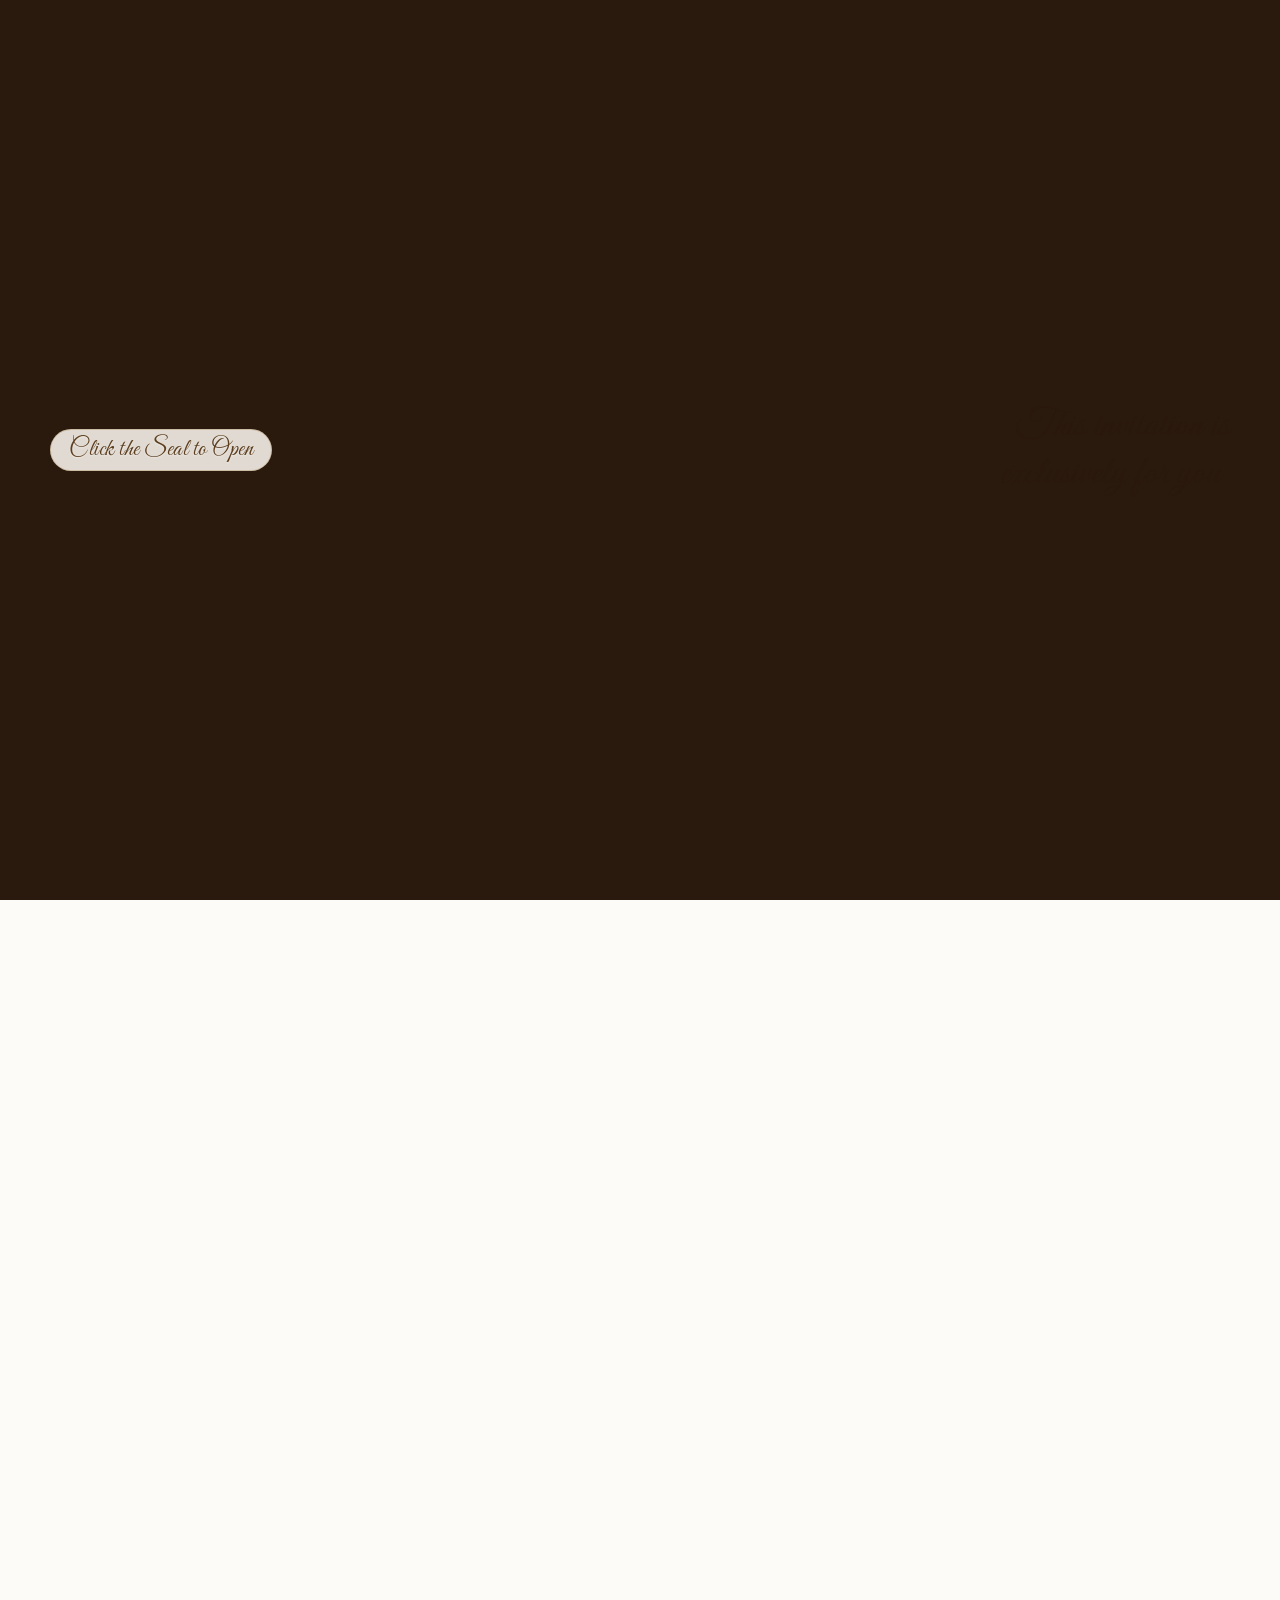
==== commit 09056b27: "Update index.html" ====
--- a/index.html
+++ b/index.html
@@ -2174,15 +2174,11 @@
         <div class="orn-line"></div>
       </div>
       <div class="inv-body">
-        <h1 class="sec-title rv d1 tc"><span data-lang="en">The Holy Matrimony</span><span data-lang="ta">பரிசுத்த
-            திருமண அழைப்பிதழ்</span></h1>
-        <p class="sec-sub rv d1 tc"><span data-lang="en">A Sacred Invitation</span><span data-lang="ta">ஒரு புனித
-            அழைப்பு</span></p>
+        <h1 class="sec-title rv d1 tc"><span data-lang="en">The Holy Matrimony</span><span data-lang="ta">பரிசுத்த திருமண அழைப்பிதழ்</span></h1>
+        <p class="sec-sub rv d1 tc"><span data-lang="en">A Sacred Invitation</span><span data-lang="ta">ஒரு புனித அழைப்பு</span></p>
         <blockquote class="inv-verse rv d2">
           <div data-lang="en">&#8220;
-            This is the Lord&#8217;
-            s doing,
-            it is marvellous in our eyes.&#8221;
+            This is the Lord&#8217;s doing, it is marvellous in our eyes.&#8221;
           </div>
           <div data-lang="ta" style="font-style:italic;">&#8220;
             ஆண்டவரால் இது நிகழ்த்துள்ளது,
@@ -2235,11 +2231,7 @@
             அறிவொளி மற்றும் அடித்தளத்தை நாங்கள் பெற்றோம். திருச்சபை எங்கள் குடும்பத்தின் பயணத்திலும்
             வளர்ச்சியிலும் ஒரு ஒருங்கிணைந்த பகுதியாக இருந்து வருகிறது.</p>
           <p class="blessing-para" data-lang="en">Whenever we stand before the black Cross and offer
-            our prayers,
-            we experience God&#8217;
-            s grace,
-            love and abundant blessings. Through faith,
-            we have witnessed His guidance and mercy in every stage of our lives.</p>
+            our prayers, we experience God&#8217;s grace, love and abundant blessings. Through faith, we have witnessed His guidance and mercy in every stage of our lives.</p>
           <p class="blessing-para" data-lang="ta">கறுப்பு சிலுவையின் முன் நின்று எங்கள் பிரார்த்தனைகளை
             ஏறெடுக்கும் போதெல்லாம்,
             நாங்கள் கடவுளின் கிருபை,
@@ -2275,11 +2267,10 @@
           தாத்தா &amp;
           பாட்டி</span></p>
       <div class="two-col">
-        Groom's Grandparents
+        <!-- Groom's Grandparents -->
         <div class="rl d2">
           <div class="col-head"><i class="fas fa-cross" style="font-size:.7rem;"></i>&nbsp;
-            <span data-lang="en">Groom&#8217;
-              s Grandparents</span><span data-lang="ta">மணமகனின் தாத்தா &amp;
+            <span data-lang="en">Groom&#8217;s Grandparents</span><span data-lang="ta">மணமகனின் தாத்தா &amp;
               பாட்டி</span>
           </div>
           <div class="fam-member tc">
@@ -2312,7 +2303,7 @@
                 பாட்டி</span></div>
           </div>
         </div>
-        Bride's Grandparents
+        <!-- Bride's Grandparents -->
         <div class="rr d2">
           <div class="col-head"><i class="fas fa-cross" style="font-size:.7rem;"></i>&nbsp;
             <span data-lang="en">Bride&#8217;
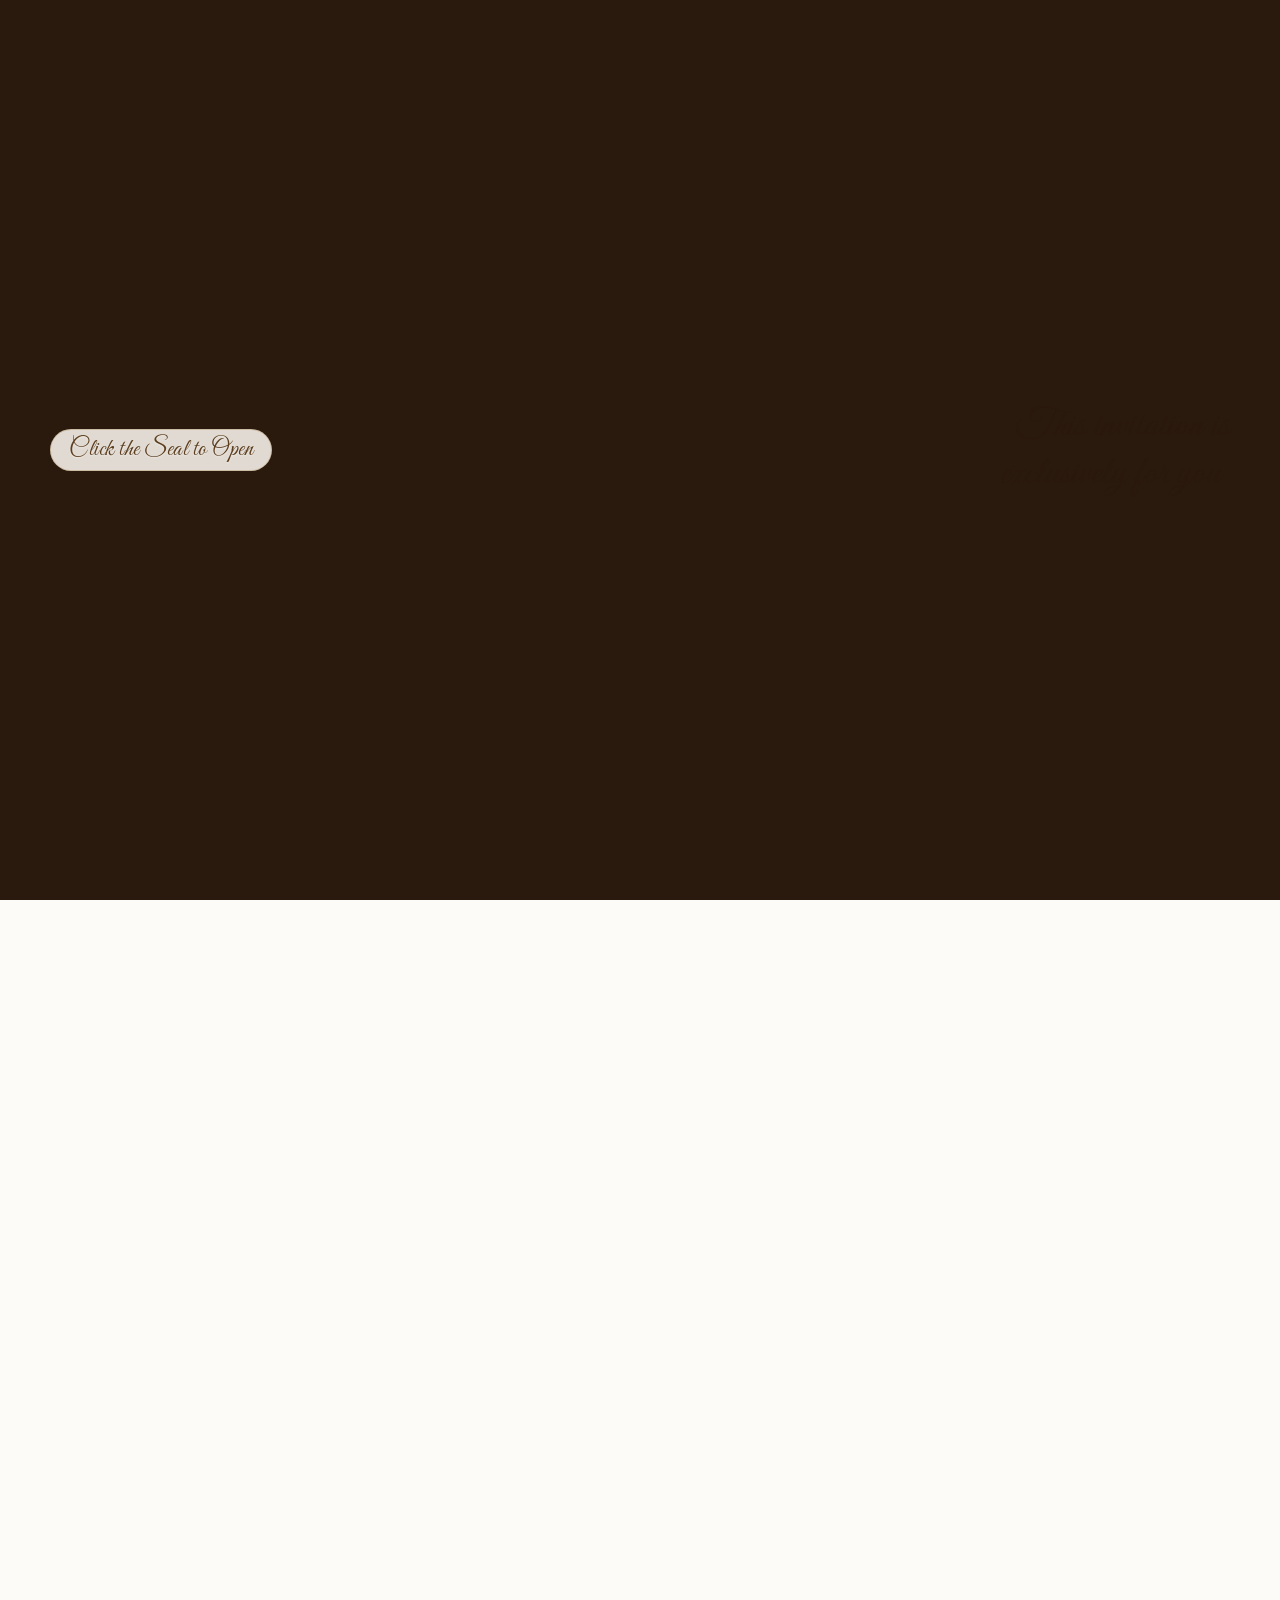
==== commit 88894d0b: "Split index.html into lang/english.html and lang/tamil.html, align grids" ====
--- a/index.html
+++ b/index.html
@@ -9,6 +9,7 @@
     content="Holy Matrimony of J. Jacob Israel & N.S. Dhiya on Friday 4th September 2026 at Votive Shrine of the Immaculate Heart of Mary, Kilpauk, Chennai." />
   <link rel="shortcut icon" href="https://deepaspects360.github.io/wedding-Invite.io/assets/leaf.png"
     type="image/x-icon">
+
   <!-- Open Graph / Facebook Meta Tags -->
   <meta property="og:type" content="website">
   <meta property="og:url" content="https://weding-invite.netlify.app/christian/index.html">
@@ -28,7 +29,7 @@
   <!-- Twitter / WhatsApp Meta Tags -->
   <meta name="twitter:card" content="summary_large_image">
   <meta name="twitter:site" content="@jacobDhiya2026">
-  <meta name="twitter:url" content="https://weding-invite.netlify.app/index.html">
+  <meta name="twitter:url" content="https://weding-invite.netlify.app/christian/index.html">
   <meta name="twitter:title" content="Jacob Israel & Dhiya — Holy Matrimony">
   <meta name="twitter:description"
     content="You are joyfully invited to the Holy Matrimony of J. Jacob Israel & N.S. Dhiya on Friday 4th September 2026. Join us in our joyous celebration.">
@@ -1077,14 +1078,17 @@
 
     /* JOINING */
     .joining-grid {
-      display: grid;
-      grid-template-columns: repeat(auto-fit, minmax(240px, 1fr));
+      display: flex;
+      flex-wrap: wrap;
+      justify-content: center;
       gap: clamp(14px, 2.5vw, 22px);
       max-width: 860px;
       margin: clamp(28px, 5vh, 46px) auto 0;
     }
 
     .jcard {
+      flex: 1 1 240px;
+      max-width: 270px;
       background: var(--white);
       border: 1px solid rgba(212, 175, 55, 0.22);
       border-radius: 10px;
@@ -2098,8 +2102,8 @@
       <div class="tap-hint desktop-hint" id="tapHintDesktop"><span class="tap-hint-label">Click the Seal to
           Open</span></div>
       <div class="exclusive-text">This invitation is<br>exclusively for you <i class="fas fa-sparkles"
-          style="font-size:0.55em;opacity:0.85;margin-left:2px;"></i></div>
-      <button id="videoFallbackBtn" class="video-fallback-btn" onclick="skipToInvite()">Enter Invitation</button>
+          style="font-size:0.55em;opacity:0.85;margin-left:2px;"></i></div><button id="videoFallbackBtn"
+        class="video-fallback-btn" onclick="skipToInvite()">Enter Invitation</button>
     </div>
   </div>
   <!-- INVITATION PAGE -->
@@ -2168,20 +2172,24 @@
     </section>
     <!-- ══ INVITATION ══  -->
     <section id="invitation" class="bg-sandle sec-pad">
-      <div class="sec-img-divider rv"><img src="assets/div_swans.png" alt="Swans"></div>
+      <div class="sec-img-divider rv"><img src="assets/div_cupid.png" alt="Swans"></div>
       <div class="ornament rv">
         <div class="orn-line"></div><span class="orn-icon"><i class="fas fa-church"></i></span>
         <div class="orn-line"></div>
       </div>
       <div class="inv-body">
-        <h1 class="sec-title rv d1 tc"><span data-lang="en">The Holy Matrimony</span><span data-lang="ta">பரிசுத்த திருமண அழைப்பிதழ்</span></h1>
-        <p class="sec-sub rv d1 tc"><span data-lang="en">A Sacred Invitation</span><span data-lang="ta">ஒரு புனித அழைப்பு</span></p>
+        <h1 class="sec-title rv d1 tc"><span data-lang="en">The Holy Matrimony</span><span data-lang="ta">பரிசுத்த
+            திருமண அழைப்பிதழ்</span></h1>
+        <p class="sec-sub rv d1 tc"><span data-lang="en">A Sacred Invitation</span><span data-lang="ta">ஒரு புனித
+            அழைப்பு</span></p>
         <blockquote class="inv-verse rv d2">
           <div data-lang="en">&#8220;
-            This is the Lord&#8217;s doing, it is marvellous in our eyes.&#8221;
+            This is the Lord&#8217;
+            s doing,
+            it is marvellous in our eyes.&#8221;
           </div>
           <div data-lang="ta" style="font-style:italic;">&#8220;
-            ஆண்டவரால் இது நிகழ்த்துள்ளது,
+            ஆண்டவரால் இது நிகழ்ந்துள்ளது,
             நம் கண்களுக்கு இது வியப்பாயிருக்கிறது.&#8221;
           </div><cite>&#8212;
             Psalms 118 : 23</cite>
@@ -2195,7 +2203,7 @@
           </div>
           <div data-lang="ta">இறைவனுக்கு நன்றியுடன்,
             <br /><span class="host">திரு. D. ஜான் பெர்னாண்டஸ் &amp;
-              <br class="mobile-break" />திருமதி. J. அருண்மொழி</span><br />தங்கள் அன்பு மகனின்
+              <br class="mobile-break" />திருமதி. J. அருண்மொழி</span><br />எங்கள் அன்பு மகனின்
             திருமணத்தில் தங்களை அழைக்கின்றோம்
           </div>
         </div><span class="inv-couple rv d4"><span data-lang="en">J. Jacob Israel</span><span
@@ -2209,8 +2217,8 @@
           Security Management</span>
         <div class="inv-formal rv d4" style="margin-top: 15px; margin-bottom: 0; line-height: 1.6;">
           <span class="host" data-lang="en">(Daughter of Mr. N.V. Shiva Das &amp; <br class="mobile-break" /> Mrs.
-            Kunjumol Das)</span><span class="host" data-lang="ta">(திரு. N.V. சிவா தாஸ் &amp; <br
-              class="mobile-break" /> திருமதி. குஞ்சுமால்
+            Kunjumol Das)</span><span class="host" data-lang="ta">(திரு. N.V. சிவதாஸ் &amp; <br class="mobile-break" />
+            திருமதி. குஞ்சுமால்
             தாஸ் ஆகியோரின் மகள்)</span>
         </div>
         <div class="blessing-card rv">
@@ -2231,7 +2239,11 @@
             அறிவொளி மற்றும் அடித்தளத்தை நாங்கள் பெற்றோம். திருச்சபை எங்கள் குடும்பத்தின் பயணத்திலும்
             வளர்ச்சியிலும் ஒரு ஒருங்கிணைந்த பகுதியாக இருந்து வருகிறது.</p>
           <p class="blessing-para" data-lang="en">Whenever we stand before the black Cross and offer
-            our prayers, we experience God&#8217;s grace, love and abundant blessings. Through faith, we have witnessed His guidance and mercy in every stage of our lives.</p>
+            our prayers,
+            we experience God&#8217;
+            s grace,
+            love and abundant blessings. Through faith,
+            we have witnessed His guidance and mercy in every stage of our lives.</p>
           <p class="blessing-para" data-lang="ta">கறுப்பு சிலுவையின் முன் நின்று எங்கள் பிரார்த்தனைகளை
             ஏறெடுக்கும் போதெல்லாம்,
             நாங்கள் கடவுளின் கிருபை,
@@ -2263,14 +2275,15 @@
       </div>
       <h2 class="sec-title rv d1 tc"><span data-lang="en">With the Blessings of Our
           Elders</span><span data-lang="ta">நம் மூத்தோர்களின் ஆசீர்வாதத்துடன்</span></h2>
-      <p class="sec-sub rv d1 tc"><span data-lang="en">Our Revered Grandparents</span><span data-lang="ta">பூஜ்யமான
+      <p class="sec-sub rv d1 tc"><span data-lang="en">Our Revered Grandparents</span><span data-lang="ta">மறைந்த
           தாத்தா &amp;
           பாட்டி</span></p>
       <div class="two-col">
         <!-- Groom's Grandparents -->
         <div class="rl d2">
           <div class="col-head"><i class="fas fa-cross" style="font-size:.7rem;"></i>&nbsp;
-            <span data-lang="en">Groom&#8217;s Grandparents</span><span data-lang="ta">மணமகனின் தாத்தா &amp;
+            <span data-lang="en">Groom&#8217;
+              s Grandparents</span><span data-lang="ta">மணமகனின் தாத்தா &amp;
               பாட்டி</span>
           </div>
           <div class="fam-member tc">
@@ -2283,7 +2296,7 @@
           </div>
           <div class="fam-member tc">
             <div class="fam-name" data-lang="en">Mrs. D. Christamary</div>
-            <div class="fam-name-ta" data-lang="ta">திருமதி. D. கிறிஸ்துமரி</div>
+            <div class="fam-name-ta" data-lang="ta">திருமதி. D. கிறிஸ்டா மேரி</div>
             <div class="fam-role"><span data-lang="en">Paternal Grandmother</span><span data-lang="ta">ஆண்
                 பாட்டி</span></div>
           </div>
@@ -2331,7 +2344,7 @@
             <div class="fam-name" data-lang="en"><span class="late">Late</span>Mr. K.J. Charlie
             </div>
             <div class="fam-name-ta" data-lang="ta"><span class="late">லேட்</span>திரு. K.J.
-              சாரலி</div>
+              சார்லி</div>
             <div class="fam-role"><span data-lang="en">Paternal Grandfather</span><span data-lang="ta">ஆண்
                 தாத்தா</span></div>
           </div>
@@ -2361,13 +2374,13 @@
           <div class="rel-couple-row">
             <div class="rel-person">
               <div class="rel-name" data-lang="en">Mr. D. Vincent Paulraj</div>
-              <div class="rel-name-ta" data-lang="ta">திரு. D. வின்செந்ட் பவுலராஜ்</div>
+              <div class="rel-name-ta" data-lang="ta">திரு. D. வின்சென்ட் பவுல்ராஜ்</div>
             </div>
             <div class="rel-amp">&amp;
             </div>
             <div class="rel-person">
               <div class="rel-name" data-lang="en">Mrs. V. Maha Mercy</div>
-              <div class="rel-name-ta" data-lang="ta">திருமதி. V. மகா மேர்சி</div>
+              <div class="rel-name-ta" data-lang="ta">திருமதி. V. மஹா மெர்சி</div>
             </div>
           </div>
         </div>
@@ -2381,7 +2394,7 @@
             </div>
             <div class="rel-person">
               <div class="rel-name" data-lang="en">Mrs. D. Antoniammal</div>
-              <div class="rel-name-ta" data-lang="ta">திருமதி. D. அந்தோனியம்மாள்</div>
+              <div class="rel-name-ta" data-lang="ta">திருமதி. D. அந்தோணியம்மாள்</div>
             </div>
           </div>
         </div>
@@ -2422,8 +2435,8 @@
         <div class="orn-line"></div><span class="orn-icon"><i class="fas fa-map-location-dot"></i></span>
         <div class="orn-line"></div>
       </div>
-      <h2 class="sec-title rv d1 tc"><span data-lang="en">At the Esteemed Venues</span><span data-lang="ta">திருமண
-          இடங்கள்</span></h2>
+      <h2 class="sec-title rv d1 tc"><span data-lang="en">At the Esteemed Venues</span><span data-lang="ta">திருமணம் &
+          வரவேற்பு இடங்கள்</span></h2>
       <p class="sec-sub rv d1 tc"><span data-lang="en">Friday,
           4th September 2026 &middot;
           Chennai</span><span data-lang="ta">வெள்ளி,
@@ -2435,7 +2448,7 @@
             <div class="venue-icon"><i class="fas fa-church"></i></div>
             <div class="venue-type"><span data-lang="en">Holy Matrimony &middot;
                 4:00 PM</span><span data-lang="ta">திரு விவாகம் &middot;
-                மா. 4:00</span></div>
+                மாலை 4:00</span></div>
             <div class="venue-name">Votive Shrine of the Immaculate Heart of Mary</div>
             <div class="venue-addr">63,
               Halls Road,
@@ -2453,7 +2466,7 @@
             <div class="venue-icon"><i class="fas fa-building-columns"></i></div>
             <div class="venue-type"><span data-lang="en">Wedding Reception &middot;
                 7:00 PM</span><span data-lang="ta">வரவேற்பு &middot;
-                இர. 7:00</span></div>
+                இரவு 7:00</span></div>
             <div class="venue-name">CSI Lite Auditorium</div>
             <div class="venue-addr">Kellys,
               <br />Chennai
@@ -2507,8 +2520,7 @@
           <div>
             <div class="jcard-name" data-lang="en">Mrs. A. Rainy Sofia</div>
             <div class="jcard-name" data-lang="ta" style="font-family:'Cormorant Garamond',serif;font-style:italic;">
-              திருமதி. ஆ.
-              ரெயினி சோபியா</div>
+              திருமதி A. ரெய்னி சோஃபியா</div>
           </div>
         </div>
         <div class="jcard rv d5">
@@ -3077,4 +3089,4 @@
   <!-- /invitationPage  -->
 </body>
 
-</html>
+</html>
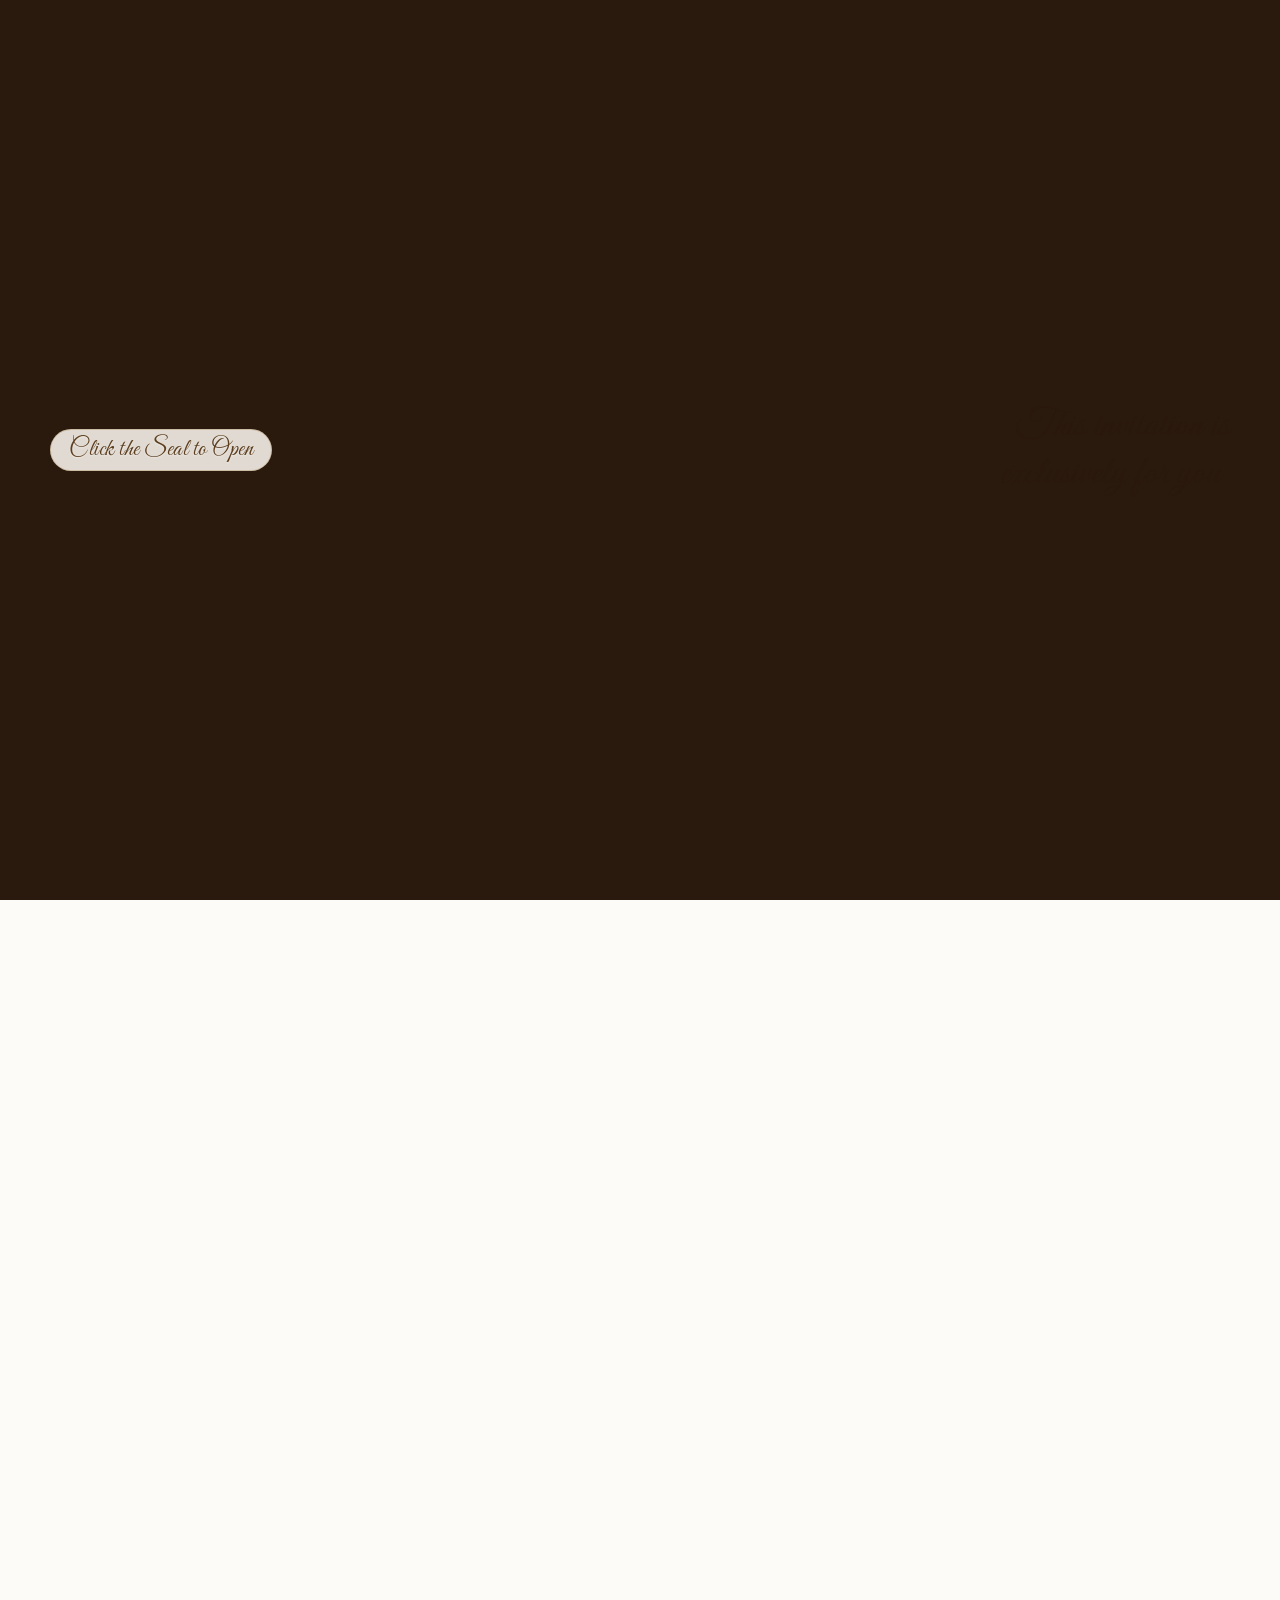
==== commit 2e7e5b2e: "Fix Tamil groom name wrapping on mobile" ====
--- a/index.html
+++ b/index.html
@@ -2207,7 +2207,7 @@
             திருமணத்தில் தங்களை அழைக்கின்றோம்
           </div>
         </div><span class="inv-couple rv d4"><span data-lang="en">J. Jacob Israel</span><span
-            data-lang="ta">திருவாளர்செல்வன் ஜா. ஜேக்கப் இஸ்ரேல்</span></span><span class="inv-qual rv d4">IT &ndash;
+            data-lang="ta">திருவாளர் செல்வன் <br class="mobile-break" /> ஜா. ஜேக்கப் இஸ்ரேல்</span></span><span class="inv-qual rv d4">IT &ndash;
           Infrastructure &amp;
           Security Management</span><span class="inv-amp rv d4">&amp;
         </span><span class="inv-couple rv d4"><span data-lang="en">N.S. Dhiya</span><span data-lang="ta">திருநிறைசெல்வி
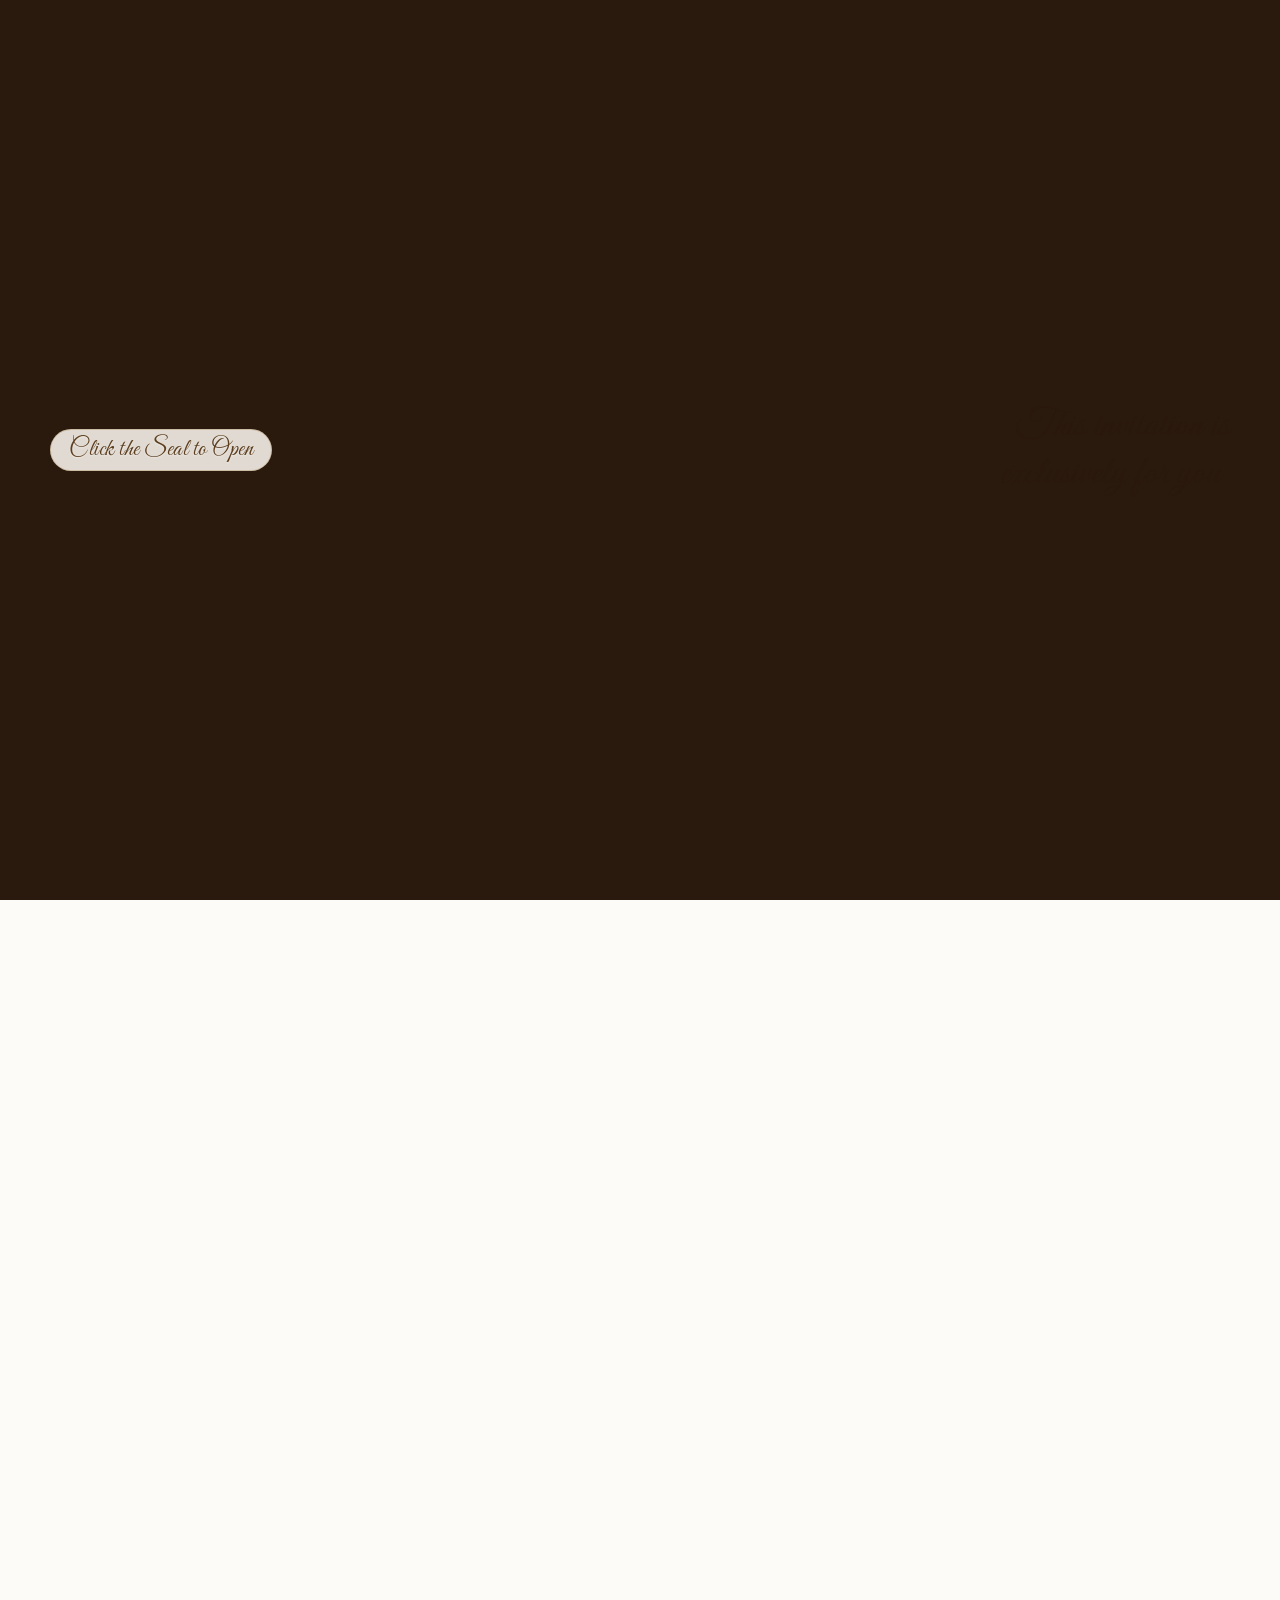
==== commit d198a271: "Apply custom typography styles for Tamil pages" ====
--- a/index.html
+++ b/index.html
@@ -43,2044 +43,7 @@
     href="https://fonts.googleapis.com/css2?family=Cinzel:wght@400;600;700;900&family=Cormorant+Garamond:ital,wght@0,300;0,400;0,600;1,300;1,400;1,600&family=Playfair+Display:ital,wght@0,400;0,700;1,400;1,700&family=Great+Vibes&family=EB+Garamond:ital,wght@0,400;0,500;1,400;1,500&family=Lato:wght@300;400;700&family=Catamaran:wght@400;600;700;800&display=swap"
     rel="stylesheet" />
   <link rel="stylesheet" href="https://cdnjs.cloudflare.com/ajax/libs/font-awesome/6.5.0/css/all.min.css" />
-  <style>
-    :root {
-      --sandle: #F5EBE0;
-      --sandle-light: #FDFBF7;
-      --sandle-dark: #E8DCC8;
-      --white: #FFFFFF;
-      --off-white: #F9F7F4;
-      --gold: #D4AF37;
-      --gold-dark: #B38B22;
-      --gold-light: #F3E5AB;
-      --silver: #C8C8C8;
-      --silver-dark: #9A9A9A;
-      --text-dark: #2D2D2D;
-      --text-mid: #4A4A4A;
-      --text-light: #757575;
-      --trans: .38s cubic-bezier(.4, 0, .2, 1);
-    }
-
-    *,
-    *::before,
-    *::after {
-      box-sizing: border-box;
-      margin: 0;
-      padding: 0;
-    }
-
-    html {
-      scroll-behavior: smooth;
-    }
-
-    body {
-      font-family: 'Cormorant Garamond', serif;
-      background: var(--sandle-light);
-      color: var(--text-dark);
-      overflow-x: hidden;
-      -webkit-font-smoothing: antialiased;
-    }
-
-    ::-webkit-scrollbar {
-      width: 5px;
-    }
-
-    ::-webkit-scrollbar-track {
-      background: var(--sandle);
-    }
-
-    ::-webkit-scrollbar-thumb {
-      background: var(--gold);
-      border-radius: 3px;
-    }
-
-    /* LANGUAGE BAR */
-    #langBar {
-      position: fixed;
-      top: 18px;
-      right: 18px;
-      z-index: 9500;
-      display: flex;
-      background: rgba(255, 255, 255, 0.9);
-      backdrop-filter: blur(10px);
-      padding: 4px;
-      border-radius: 30px;
-      border: 1px solid rgba(212, 175, 55, 0.4);
-      box-shadow: 0 8px 24px rgba(0, 0, 0, 0.1);
-      width: 180px;
-    }
-
-    .lang-slider {
-      position: absolute;
-      top: 4px;
-      bottom: 4px;
-      left: 4px;
-      width: calc(50% - 4px);
-      background: linear-gradient(135deg, var(--gold-light) 0%, var(--gold-dark) 100%);
-      border-radius: 26px;
-      transition: transform 0.5s cubic-bezier(0.68, -0.55, 0.265, 1.55);
-      box-shadow: 0 4px 12px rgba(212, 175, 55, 0.4);
-      z-index: 1;
-    }
-
-    body.lang-ta .lang-slider {
-      transform: translateX(100%);
-    }
-
-    .lang-btn {
-      font-family: 'Lato', sans-serif;
-      font-size: 0.65rem;
-      font-weight: 900;
-      letter-spacing: 1.5px;
-      text-transform: uppercase;
-      border: none;
-      outline: none;
-      cursor: pointer;
-      background: transparent;
-      color: var(--text-dark);
-      position: relative;
-      z-index: 2;
-      transition: color 0.4s ease;
-      flex: 1;
-      text-align: center;
-      padding: 8px 0;
-      margin: 0;
-    }
-
-    .lang-btn:focus {
-      outline: none;
-    }
-
-    .lang-btn.active {
-      color: #fff;
-    }
-
-    /* MUSIC BUTTON */
-    #musicBtn {
-      position: fixed;
-      bottom: 28px;
-      left: 24px;
-      z-index: 9500;
-      width: 48px;
-      height: 48px;
-      border-radius: 50%;
-      background: var(--white);
-      border: 1px solid var(--gold);
-      display: flex;
-      align-items: center;
-      justify-content: center;
-      color: var(--gold);
-      font-size: 1rem;
-      cursor: pointer;
-      box-shadow: 0 4px 18px rgba(0, 0, 0, 0.1);
-      transition: all .3s;
-    }
-
-    #musicBtn:hover {
-      background: var(--sandle);
-      transform: scale(1.06);
-    }
-
-    #musicBtn.playing {
-      background: var(--gold);
-      color: #fff;
-      animation: mPulse 2s ease-in-out infinite;
-    }
-
-    @keyframes mPulse {
-
-      0%,
-      100% {
-        box-shadow: 0 4px 18px rgba(212, 175, 55, 0.25);
-      }
-
-      50% {
-        box-shadow: 0 4px 28px rgba(212, 175, 55, 0.55), 0 0 0 8px rgba(212, 175, 55, 0.1);
-      }
-    }
-
-    /* SECTIONS */
-    .bg-sandle {
-      background: linear-gradient(135deg, var(--sandle-light) 0%, var(--sandle) 100%);
-    }
-
-    .bg-white {
-      background: var(--white);
-    }
-
-    .bg-silver {
-      background: linear-gradient(135deg, #f8f8f8 0%, #efefef 100%);
-    }
-
-    .bg-sand2 {
-      background: var(--sandle-dark);
-    }
-
-    section {
-      position: relative;
-      overflow: hidden;
-    }
-
-    .sec-pad {
-      padding: clamp(64px, 9vw, 110px) clamp(20px, 6vw, 90px);
-    }
-
-    .tc {
-      text-align: center;
-    }
-
-    /* ORNAMENT & TITLES */
-    .ornament {
-      display: flex;
-      align-items: center;
-      justify-content: center;
-      gap: 14px;
-      margin-bottom: clamp(14px, 2.5vh, 22px);
-    }
-
-    .orn-line {
-      height: 1px;
-      width: clamp(40px, 10vw, 110px);
-      background: linear-gradient(90deg, transparent, var(--silver-dark), transparent);
-      opacity: .6;
-    }
-
-    .orn-icon {
-      color: var(--gold);
-      font-size: 1rem;
-    }
-
-    .sec-title {
-      font-family: 'Playfair Display', serif;
-      font-style: italic;
-      font-size: clamp(2rem, 5vw, 3.5rem);
-      line-height: 1.1;
-      margin-bottom: 10px;
-      color: var(--gold-dark);
-    }
-
-    .sec-sub {
-      font-family: 'Cinzel', serif;
-      font-size: 0.63rem;
-      letter-spacing: 5px;
-      text-transform: uppercase;
-      font-weight: 700;
-      color: var(--text-light);
-      margin-bottom: clamp(28px, 5vh, 50px);
-    }
-
-    /* SUBSECTION HEADERS */
-    .sub-head {
-      font-family: 'Cinzel', serif;
-      font-size: 0.6rem;
-      letter-spacing: 5px;
-      text-transform: uppercase;
-      font-weight: 700;
-      color: var(--silver-dark);
-      margin: clamp(28px, 4vh, 40px) 0 clamp(18px, 3vh, 28px);
-      display: flex;
-      align-items: center;
-      gap: 14px;
-    }
-
-    .sub-head::before,
-    .sub-head::after {
-      content: '';
-      flex: 1;
-      height: 1px;
-      background: linear-gradient(90deg, transparent, var(--silver), transparent);
-    }
-
-    /* GOLD RULE */
-    .gold-rule {
-      width: 80px;
-      height: 2px;
-      background: linear-gradient(90deg, var(--gold-dark), var(--gold), var(--gold-dark));
-      margin: 0 auto clamp(18px, 3vh, 30px);
-    }
-
-    /* 2-COLUMN GRID */
-    .two-col {
-      display: grid;
-      grid-template-columns: 1fr 1fr;
-      gap: clamp(24px, 4vw, 56px);
-      max-width: 860px;
-      margin: 0 auto;
-      align-items: center;
-    }
-
-    @media(max-width:620px) {
-      .two-col {
-        grid-template-columns: 1fr;
-        gap: 36px;
-        align-items: start;
-      }
-    }
-
-    /* FAMILY MEMBER CARD */
-    .fam-member {
-      margin-bottom: clamp(16px, 2.5vh, 24px);
-    }
-
-    .fam-name {
-      font-family: 'Playfair Display', serif;
-      font-weight: 700;
-      font-size: clamp(1.1rem, 2.4vw, 1.35rem);
-      color: var(--text-dark);
-      margin-bottom: 4px;
-      line-height: 1.25;
-    }
-
-    .fam-name-ta {
-      font-family: 'Cormorant Garamond', serif;
-      font-style: italic;
-      font-size: clamp(1rem, 2.1vw, 1.15rem);
-      color: var(--text-dark);
-      margin-bottom: 3px;
-    }
-
-    .fam-qual {
-      font-family: 'Cormorant Garamond', serif;
-      font-style: italic;
-      font-size: clamp(0.88rem, 1.8vw, 1rem);
-      color: var(--text-light);
-    }
-
-    .fam-role {
-      font-family: 'Cinzel', serif;
-      font-size: 0.52rem;
-      letter-spacing: 3px;
-      text-transform: uppercase;
-      color: var(--gold-dark);
-      font-weight: 700;
-      margin-top: 3px;
-    }
-
-    .fam-divider {
-      width: 50px;
-      height: 1px;
-      background: linear-gradient(90deg, transparent, var(--silver), transparent);
-      margin: clamp(14px, 2.2vh, 22px) auto;
-    }
-
-    .col-head {
-      font-family: 'Cinzel', serif;
-      font-size: 0.63rem;
-      letter-spacing: 5px;
-      text-transform: uppercase;
-      color: var(--silver-dark);
-      font-weight: 700;
-      margin-bottom: clamp(22px, 3.5vh, 34px);
-      display: flex;
-      align-items: center;
-      justify-content: center;
-      gap: 10px;
-    }
-
-    /* RELATIVE COUPLE CARD */
-    .rel-card {
-      background: var(--white);
-      border-radius: 12px;
-      padding: clamp(22px, 3.5vw, 30px) clamp(20px, 3vw, 28px);
-      box-shadow: 0 6px 20px rgba(0, 0, 0, 0.035);
-      transition: transform 0.4s ease, box-shadow 0.4s ease;
-      position: relative;
-      z-index: 1;
-      overflow: hidden;
-      height: 100%;
-      display: flex;
-      flex-direction: column;
-      justify-content: center;
-    }
-
-    .rel-card::before {
-      content: '';
-      position: absolute;
-      inset: 0;
-      border-radius: 12px;
-      padding: 1px;
-      background: linear-gradient(135deg, rgba(212, 175, 55, 0.3) 0%, rgba(212, 175, 55, 0) 100%);
-      -webkit-mask: linear-gradient(#fff 0 0) content-box, linear-gradient(#fff 0 0);
-      -webkit-mask-composite: xor;
-      mask-composite: exclude;
-      pointer-events: none;
-      z-index: 2;
-    }
-
-    .rel-card:hover {
-      transform: translateY(-4px);
-      box-shadow: 0 14px 34px rgba(212, 175, 55, 0.08);
-    }
-
-    .rel-couple-row {
-      display: flex;
-      align-items: center;
-      justify-content: space-evenly;
-      gap: 24px 12px;
-      flex-wrap: wrap;
-      position: relative;
-      z-index: 3;
-    }
-
-    .rel-person {
-      flex: 1;
-      min-width: 180px;
-      display: flex;
-      flex-direction: column;
-      justify-content: center;
-      text-align: center;
-    }
-
-    .rel-amp {
-      font-family: 'Great Vibes', cursive;
-      font-size: 1.6rem;
-      color: var(--gold);
-      flex-shrink: 0;
-    }
-
-    .rel-name {
-      font-family: 'Playfair Display', serif;
-      font-weight: 700;
-      font-size: clamp(1rem, 2.1vw, 1.2rem);
-      color: var(--text-dark);
-      margin-bottom: 2px;
-    }
-
-    .rel-name-ta {
-      font-family: 'Cormorant Garamond', serif;
-      font-style: italic;
-      font-size: clamp(0.92rem, 1.8vw, 1.05rem);
-      color: var(--text-dark);
-    }
-
-    .rel-qual {
-      font-family: 'Cormorant Garamond', serif;
-      font-style: italic;
-      font-size: clamp(0.82rem, 1.6vw, 0.95rem);
-      color: var(--text-light);
-    }
-
-    .single-card {
-      background: var(--white);
-      border-radius: 12px;
-      padding: clamp(18px, 2.5vw, 26px) clamp(18px, 2.5vw, 26px);
-      box-shadow: 0 6px 20px rgba(0, 0, 0, 0.035);
-      position: relative;
-      z-index: 1;
-      overflow: hidden;
-      text-align: center;
-      height: 100%;
-      display: flex;
-      flex-direction: column;
-      justify-content: center;
-    }
-
-    .single-card::before {
-      content: '';
-      position: absolute;
-      inset: 0;
-      border-radius: 12px;
-      padding: 1px;
-      background: linear-gradient(135deg, rgba(212, 175, 55, 0.3) 0%, rgba(212, 175, 55, 0) 100%);
-      -webkit-mask: linear-gradient(#fff 0 0) content-box, linear-gradient(#fff 0 0);
-      -webkit-mask-composite: xor;
-      mask-composite: exclude;
-      pointer-events: none;
-      z-index: 2;
-    }
-
-    /* RELATIVES GRID */
-    .rel-grid {
-      display: grid;
-      grid-template-columns: 1fr 1fr;
-      gap: 20px;
-      max-width: 1000px;
-      margin: 0 auto;
-    }
-
-    @media(max-width:720px) {
-      .rel-grid {
-        grid-template-columns: 1fr;
-        gap: 14px;
-      }
-    }
-
-    .rel-grid-wide {
-      display: grid;
-      grid-template-columns: 1fr 1fr 1fr;
-      gap: 20px;
-      max-width: 1000px;
-      margin: 0 auto;
-    }
-
-    @media(max-width:900px) {
-      .rel-grid-wide {
-        grid-template-columns: 1fr 1fr;
-      }
-    }
-
-    @media(max-width:600px) {
-      .rel-grid-wide {
-        grid-template-columns: 1fr;
-      }
-    }
-
-    /* HERO */
-    #hero {
-      min-height: 100vh;
-      min-height: 100svh;
-      display: flex;
-      flex-direction: column;
-      align-items: center;
-      justify-content: center;
-      text-align: center;
-      padding: clamp(80px, 14vw, 130px) 20px clamp(80px, 12vw, 120px);
-      color: #fff;
-      position: relative;
-    }
-
-    .hero-vid-wrap {
-      position: absolute;
-      inset: 0;
-      overflow: hidden;
-      z-index: 0;
-    }
-
-    .hero-vid {
-      width: 100%;
-      height: 100%;
-      object-fit: cover;
-      transform: scale(1.05);
-    }
-
-    .hero-overlay {
-      position: absolute;
-      inset: 0;
-      background: radial-gradient(circle at center, rgba(0, 0, 0, 0.55) 0%, rgba(0, 0, 0, 0.95) 100%);
-      z-index: 1;
-    }
-
-    .hero-content {
-      position: relative;
-      z-index: 3;
-      width: 100%;
-      max-width: 900px;
-    }
-
-    .cross-deco {
-      display: flex;
-      align-items: center;
-      justify-content: center;
-      gap: 16px;
-      margin-bottom: clamp(22px, 4vh, 38px);
-    }
-
-    .cross-line {
-      height: 1px;
-      width: clamp(50px, 12vw, 140px);
-      background: linear-gradient(90deg, transparent, rgba(255, 255, 255, 0.85), transparent);
-    }
-
-    .hero-inscription {
-      font-family: 'Cinzel', serif;
-      font-size: clamp(0.55rem, 1.3vw, 0.72rem);
-      letter-spacing: clamp(3px, 1vw, 6px);
-      line-height: 1.6;
-      max-width: 90%;
-      margin: 0 auto clamp(14px, 3vh, 26px);
-      text-transform: uppercase;
-      color: rgba(255, 255, 255, 0.9);
-      font-weight: 600;
-    }
-
-    .hero-name {
-      font-family: 'Cormorant Garamond', serif;
-      font-style: italic;
-      color: #fff;
-      display: block;
-      line-height: 1.0;
-      text-shadow: 0 4px 20px rgba(0, 0, 0, 0.4);
-      font-size: clamp(3rem, 8vw, 5.8rem);
-    }
-
-    .hero-amp {
-      font-family: 'Great Vibes', cursive;
-      font-size: clamp(2rem, 4.5vw, 3.5rem);
-      color: var(--gold-light);
-      display: block;
-      margin: clamp(4px, 1vh, 10px) 0;
-      text-shadow: 0 2px 10px rgba(0, 0, 0, 0.3);
-    }
-
-    .hero-date {
-      font-family: 'Cinzel', serif;
-      font-size: clamp(0.65rem, 1.6vw, 0.85rem);
-      letter-spacing: 5px;
-      color: #fff;
-      margin-top: clamp(18px, 3.5vh, 32px);
-      display: block;
-      text-transform: uppercase;
-      font-weight: 700;
-      text-shadow: 0 2px 10px rgba(0, 0, 0, 0.4);
-    }
-
-    .hero-dateline {
-      width: clamp(60px, 14vw, 160px);
-      height: 1px;
-      background: linear-gradient(90deg, transparent, var(--gold), transparent);
-      margin: 12px auto;
-    }
-
-    .scroll-cue {
-      position: fixed;
-      bottom: 0;
-      left: 0;
-      right: 0;
-      padding-bottom: clamp(20px, 4vh, 40px);
-      padding-top: 40px;
-      display: flex;
-      justify-content: center;
-      flex-direction: column;
-      align-items: center;
-      gap: 12px;
-      z-index: 9000;
-      pointer-events: none;
-      background: linear-gradient(to top, rgba(14, 14, 14, 0.95) 0%, transparent 100%);
-      transition: opacity 0.4s ease;
-      opacity: 0;
-      display: none;
-    }
-
-    .swipe-hand-indicator {
-      font-size: 2rem;
-      color: var(--gold);
-      animation: handSwipe 2.5s cubic-bezier(0.4, 0, 0.2, 1) infinite;
-      filter: drop-shadow(0 0 12px rgba(212, 175, 55, 0.6));
-    }
-
-    @keyframes handSwipe {
-      0% {
-        opacity: 0;
-        transform: translateY(20px) scale(0.9);
-      }
-
-      20% {
-        opacity: 1;
-        transform: translateY(10px) scale(1);
-        filter: drop-shadow(0 0 20px var(--gold));
-      }
-
-      60% {
-        opacity: 1;
-        transform: translateY(-25px) scale(1.05);
-        filter: drop-shadow(0 0 8px rgba(212, 175, 55, 0.5));
-      }
-
-      80%,
-      100% {
-        opacity: 0;
-        transform: translateY(-35px) scale(0.9);
-      }
-    }
-
-    /* COUNTDOWN */
-    #countdown {
-      padding: clamp(55px, 7vw, 90px) 20px;
-      text-align: center;
-      border-bottom: 1px solid rgba(212, 175, 55, 0.15);
-    }
-
-    .cd-eyebrow {
-      display: flex;
-      align-items: center;
-      justify-content: center;
-      gap: 14px;
-      margin-bottom: 12px;
-    }
-
-    .cd-bar {
-      width: clamp(40px, 10vw, 110px);
-      height: 1px;
-      background: linear-gradient(90deg, transparent, var(--silver-dark), transparent);
-    }
-
-    .cd-label {
-      font-family: 'Cinzel', serif;
-      font-size: 0.63rem;
-      letter-spacing: 6px;
-      text-transform: uppercase;
-      color: var(--text-light);
-      margin-bottom: clamp(24px, 4.5vh, 40px);
-      font-weight: 700;
-    }
-
-    .cd-grid {
-      display: flex;
-      gap: clamp(6px, 1.5vw, 24px);
-      justify-content: center;
-      flex-wrap: nowrap;
-      max-width: 680px;
-      margin: 0 auto;
-      width: 100%;
-    }
-
-    .cd-card {
-      flex: 1;
-      min-width: 0;
-      max-width: 130px;
-      background: var(--white);
-      border: 1px solid rgba(212, 175, 55, 0.28);
-      border-radius: 8px;
-      padding: clamp(12px, 2vw, 26px) clamp(2px, 1vw, 8px);
-      box-shadow: 0 6px 24px rgba(0, 0, 0, 0.04);
-      transition: transform var(--trans);
-    }
-
-    .cd-card:hover {
-      transform: translateY(-3px);
-    }
-
-    .cd-num {
-      font-family: 'Cinzel', serif;
-      font-size: clamp(1.4rem, 4.2vw, 2.6rem);
-      font-weight: 600;
-      color: var(--gold-dark);
-      line-height: 1;
-      display: block;
-      margin-bottom: 8px;
-    }
-
-    .cd-unit {
-      font-family: 'Cinzel', serif;
-      font-size: 0.52rem;
-      letter-spacing: 3px;
-      text-transform: uppercase;
-      color: var(--text-light);
-      font-weight: 700;
-    }
-
-    /* INVITATION */
-    .inv-body {
-      max-width: 800px;
-      margin: 0 auto;
-      text-align: center;
-    }
-
-    .inv-verse {
-      font-family: 'EB Garamond', serif;
-      font-style: italic;
-      font-size: clamp(1.1rem, 2.4vw, 1.45rem);
-      color: var(--text-mid);
-      line-height: 1.8;
-      margin-bottom: clamp(22px, 4vh, 38px);
-    }
-
-    .inv-verse cite {
-      display: block;
-      margin-top: 12px;
-      font-style: normal;
-      font-family: 'Cinzel', serif;
-      font-size: 0.65rem;
-      letter-spacing: 4px;
-      color: var(--silver-dark);
-      font-weight: 700;
-      text-transform: uppercase;
-    }
-
-    .inv-formal {
-      font-size: clamp(1.05rem, 2.2vw, 1.25rem);
-      color: var(--text-dark);
-      line-height: 2.0;
-      margin-bottom: clamp(22px, 4vh, 38px);
-    }
-
-    .inv-formal .host {
-      color: var(--gold-dark);
-      font-weight: 600;
-      font-size: 1.1em;
-    }
-
-    .inv-couple {
-      font-family: 'Cormorant Garamond', serif;
-      font-style: italic;
-      font-size: clamp(2.4rem, 5.5vw, 3.8rem);
-      color: var(--text-dark);
-      display: block;
-      line-height: 1.1;
-      margin: 6px 0;
-    }
-
-    .inv-qual {
-      font-family: 'Cinzel', serif;
-      font-size: clamp(0.58rem, 1.3vw, 0.72rem);
-      letter-spacing: 2px;
-      text-transform: uppercase;
-      color: var(--text-light);
-      display: block;
-      margin-top: 7px;
-      font-weight: 600;
-    }
-
-    .inv-amp {
-      font-family: 'Great Vibes', cursive;
-      font-size: clamp(1.5rem, 3vw, 2rem);
-      color: var(--gold);
-      display: block;
-      margin: clamp(12px, 2vh, 20px) 0;
-    }
-
-    .inv-parent-note {
-      font-family: 'Cinzel', serif;
-      font-size: clamp(0.55rem, 1.2vw, 0.65rem);
-      letter-spacing: 2px;
-      color: var(--text-light);
-      display: block;
-      margin-top: 12px;
-      text-transform: uppercase;
-    }
-
-    @media(min-width: 601px) {
-      .mobile-break {
-        display: none;
-      }
-    }
-
-    @media(max-width: 600px) {
-      .mobile-break {
-        display: block;
-      }
-    }
-
-    .blessing-card {
-      max-width: 800px;
-      margin: clamp(36px, 6vh, 56px) auto 0;
-      background: var(--white);
-      border: 1px solid rgba(192, 192, 192, 0.4);
-      border-radius: 12px;
-      padding: clamp(34px, 5vw, 56px) clamp(26px, 4.5vw, 52px);
-      text-align: justify;
-      position: relative;
-      box-shadow: 0 10px 40px rgba(0, 0, 0, 0.03);
-    }
-
-    .blessing-card::before {
-      content: '✡';
-      font-size: 2rem;
-      color: var(--gold);
-      position: absolute;
-      top: -20px;
-      left: 50%;
-      transform: translateX(-50%);
-      background: var(--sandle-light);
-      padding: 0 16px;
-    }
-
-    .blessing-para {
-      font-size: clamp(1.02rem, 2.1vw, 1.18rem);
-      line-height: 1.9;
-      color: var(--text-mid);
-      font-style: italic;
-      margin-bottom: 1.4em;
-      text-indent: 2em;
-    }
-
-    .blessing-para:last-child {
-      margin-bottom: 0;
-    }
-
-    .blessing-para .accent {
-      color: var(--gold-dark);
-      font-style: normal;
-      font-weight: 600;
-    }
-
-    /* CELEBRATION */
-    .cel-cards {
-      display: grid;
-      grid-template-columns: 1fr 1fr;
-      gap: 0;
-      max-width: 880px;
-      margin: clamp(26px, 5vh, 48px) auto 0;
-      background: var(--white);
-      border: 1px solid rgba(212, 175, 55, 0.3);
-      border-radius: 12px;
-      overflow: hidden;
-      box-shadow: 0 8px 32px rgba(0, 0, 0, 0.04);
-    }
-
-    @media(max-width:580px) {
-      .cel-cards {
-        grid-template-columns: 1fr;
-      }
-    }
-
-    .cel-card {
-      padding: clamp(34px, 5.5vw, 58px) clamp(22px, 4.5vw, 48px);
-      text-align: center;
-    }
-
-    .cel-card:first-child {
-      border-right: 1px solid rgba(212, 175, 55, 0.3);
-    }
-
-    @media(max-width:580px) {
-      .cel-card:first-child {
-        border-right: none;
-        border-bottom: 1px solid rgba(212, 175, 55, 0.3);
-      }
-    }
-
-    .cel-name {
-      font-family: 'Playfair Display', serif;
-      font-style: italic;
-      font-size: clamp(1.7rem, 4.2vw, 2.6rem);
-      color: var(--text-dark);
-      margin-bottom: 14px;
-      display: block;
-    }
-
-    .cel-time {
-      font-family: 'Cinzel', serif;
-      font-size: clamp(0.62rem, 1.4vw, 0.78rem);
-      letter-spacing: 3px;
-      text-transform: uppercase;
-      color: var(--gold-dark);
-      font-weight: 700;
-    }
-
-    .cel-divider {
-      width: 50px;
-      height: 1px;
-      background: var(--silver);
-      margin: 14px auto;
-    }
-
-    /* VENUE */
-    .venue-grid {
-      display: grid;
-      grid-template-columns: 1fr 1fr;
-      gap: clamp(30px, 4.5vw, 48px);
-      max-width: 1100px;
-      margin: clamp(40px, 7vh, 64px) auto 0;
-    }
-
-    @media(max-width:780px) {
-      .venue-grid {
-        grid-template-columns: 1fr;
-      }
-    }
-
-    .venue-card {
-      background: var(--white);
-      border-radius: 18px;
-      overflow: hidden;
-      box-shadow: 0 14px 45px rgba(0, 0, 0, 0.06);
-      display: flex;
-      flex-direction: column;
-      transition: transform 0.4s cubic-bezier(0.165, 0.84, 0.44, 1), box-shadow 0.4s cubic-bezier(0.165, 0.84, 0.44, 1);
-      position: relative;
-      z-index: 1;
-    }
-
-    .venue-card::before {
-      content: '';
-      position: absolute;
-      inset: 0;
-      border-radius: 18px;
-      padding: 1px;
-      background: linear-gradient(180deg, rgba(212, 175, 55, 0.4) 0%, rgba(212, 175, 55, 0) 100%);
-      -webkit-mask: linear-gradient(#fff 0 0) content-box, linear-gradient(#fff 0 0);
-      -webkit-mask-composite: xor;
-      mask-composite: exclude;
-      pointer-events: none;
-      z-index: 2;
-    }
-
-    .venue-card:hover {
-      transform: translateY(-6px);
-      box-shadow: 0 22px 60px rgba(212, 175, 55, 0.12);
-    }
-
-    .venue-info {
-      padding: clamp(32px, 5vw, 44px) clamp(24px, 4vw, 36px);
-      text-align: center;
-      flex-grow: 1;
-      position: relative;
-      z-index: 3;
-    }
-
-    .venue-icon {
-      width: 64px;
-      height: 64px;
-      border-radius: 50%;
-      background: linear-gradient(135deg, var(--sandle-light) 0%, var(--sandle) 100%);
-      box-shadow: 0 6px 16px rgba(212, 175, 55, 0.15), inset 0 0 0 1px rgba(212, 175, 55, 0.4);
-      display: flex;
-      align-items: center;
-      justify-content: center;
-      margin: 0 auto 20px;
-      font-size: 1.45rem;
-      color: var(--gold-dark);
-      transition: transform 0.4s ease;
-    }
-
-    .venue-card:hover .venue-icon {
-      transform: scale(1.08);
-    }
-
-    .venue-type {
-      font-family: 'Cinzel', serif;
-      font-size: 0.6rem;
-      letter-spacing: 5px;
-      text-transform: uppercase;
-      color: var(--gold-dark);
-      font-weight: 700;
-      margin-bottom: 12px;
-    }
-
-    .venue-name {
-      font-family: 'Playfair Display', serif;
-      font-weight: 700;
-      font-size: clamp(1.15rem, 2.4vw, 1.4rem);
-      color: var(--text-dark);
-      margin-bottom: 10px;
-      line-height: 1.35;
-    }
-
-    .venue-addr {
-      font-family: 'Cormorant Garamond', serif;
-      font-style: italic;
-      font-size: clamp(1rem, 2vw, 1.15rem);
-      color: var(--text-mid);
-      line-height: 1.7;
-    }
-
-    .venue-map {
-      width: 100%;
-      height: 320px;
-      position: relative;
-      z-index: 3;
-      overflow: hidden;
-      background: #f5f5f5;
-    }
-
-    .venue-map iframe {
-      width: 100%;
-      height: 100%;
-      border: 0;
-      filter: grayscale(85%) contrast(1.1) sepia(20%) opacity(0.85);
-      transition: filter 0.5s ease;
-    }
-
-    .venue-card:hover .venue-map iframe {
-      filter: grayscale(0%) contrast(1) sepia(0%) opacity(1);
-    }
-
-    /* JOINING */
-    .joining-grid {
-      display: flex;
-      flex-wrap: wrap;
-      justify-content: center;
-      gap: clamp(14px, 2.5vw, 22px);
-      max-width: 860px;
-      margin: clamp(28px, 5vh, 46px) auto 0;
-    }
-
-    .jcard {
-      flex: 1 1 240px;
-      max-width: 270px;
-      background: var(--white);
-      border: 1px solid rgba(212, 175, 55, 0.22);
-      border-radius: 10px;
-      padding: clamp(18px, 2.8vw, 26px) clamp(14px, 2.4vw, 22px);
-      display: flex;
-      align-items: center;
-      gap: 14px;
-      box-shadow: 0 3px 14px rgba(0, 0, 0, 0.02);
-      transition: transform var(--trans);
-    }
-
-    .jcard:hover {
-      transform: translateY(-3px);
-    }
-
-    .jcard-icon {
-      width: 44px;
-      height: 44px;
-      flex-shrink: 0;
-      border-radius: 50%;
-      background: var(--sandle-light);
-      border: 1px solid var(--gold);
-      display: flex;
-      align-items: center;
-      justify-content: center;
-      color: var(--gold-dark);
-      font-size: .95rem;
-    }
-
-    .jcard-name {
-      font-family: 'Playfair Display', serif;
-      font-weight: 700;
-      font-size: clamp(1rem, 2vw, 1.18rem);
-      color: var(--text-dark);
-      margin-bottom: 3px;
-    }
-
-    .jcard-qual {
-      font-size: clamp(0.83rem, 1.6vw, 0.93rem);
-      color: var(--text-mid);
-    }
-
-    .church-painting-wrap {
-      position: relative;
-      width: 100%;
-      margin: 0 0 45px;
-      overflow: hidden;
-      border-top: 1px solid rgba(212, 175, 55, 0.3);
-      border-bottom: 1px solid rgba(212, 175, 55, 0.3);
-    }
-
-    .church-painting-wrap img {
-      width: 100%;
-      height: auto;
-      display: block;
-    }
-
-    .church-painting-wrap::after {
-      content: '';
-      position: absolute;
-      inset: 0;
-      background: rgba(212, 175, 55, 0.22);
-      mix-blend-mode: multiply;
-      pointer-events: none;
-    }
-
-    /* FOOTER */
-    #footer {
-      background: var(--white);
-      padding: clamp(65px, 9vw, 110px) 20px clamp(100px, 12vh, 140px);
-      text-align: center;
-      border-top: 1px solid rgba(212, 175, 55, 0.25);
-    }
-
-    .footer-cross {
-      font-size: 2.6rem;
-      color: var(--gold);
-      display: block;
-      margin-bottom: 18px;
-    }
-
-    .footer-names {
-      font-family: 'Great Vibes', cursive;
-      font-size: clamp(2.6rem, 6vw, 4.2rem);
-      color: var(--gold-dark);
-      margin-bottom: 10px;
-      line-height: 1.1;
-    }
-
-    .footer-date {
-      font-family: 'Cinzel', serif;
-      font-size: 0.68rem;
-      letter-spacing: 6px;
-      text-transform: uppercase;
-      color: var(--silver-dark);
-      margin-bottom: 28px;
-    }
-
-    .footer-verse {
-      font-family: 'EB Garamond', serif;
-      font-style: italic;
-      font-size: clamp(1rem, 2vw, 1.2rem);
-      color: var(--text-mid);
-      line-height: 1.8;
-      max-width: 540px;
-      margin: 0 auto 32px;
-    }
-
-    .footer-verse cite {
-      display: block;
-      font-style: normal;
-      font-size: .75em;
-      color: var(--gold-dark);
-      margin-top: 10px;
-      font-family: 'Cinzel', serif;
-      letter-spacing: 3px;
-      text-transform: uppercase;
-    }
-
-    .footer-rule {
-      width: clamp(150px, 28vw, 300px);
-      height: 1px;
-      background: var(--silver);
-      margin: 0 auto 22px;
-    }
-
-    .footer-credit-wrap {
-      margin-top: 30px;
-      display: flex;
-      flex-direction: column;
-      align-items: center;
-      gap: 6px;
-    }
-
-    .footer-crafted {
-      font-family: 'Cinzel', serif;
-      font-size: 0.5rem;
-      letter-spacing: 4px;
-      text-transform: uppercase;
-      color: var(--text-light);
-    }
-
-    .da-link {
-      font-family: 'Cinzel', serif;
-      font-size: 0.8rem;
-      letter-spacing: 6px;
-      font-weight: 700;
-      color: var(--gold);
-      text-decoration: none;
-      transition: all 0.3s;
-      position: relative;
-      padding: 5px 10px;
-      display: inline-block;
-      text-shadow: 0 0 12px rgba(212, 175, 55, 0.6);
-    }
-
-    .da-link::after {
-      content: '';
-      position: absolute;
-      bottom: 0;
-      left: 10%;
-      right: 10%;
-      height: 1px;
-      background: var(--gold);
-      transform: scaleX(0);
-      transform-origin: right;
-      transition: transform 0.4s ease;
-    }
-
-    .da-link:hover {
-      color: var(--gold-dark);
-      text-shadow: 0 0 18px rgba(212, 175, 55, 0.8);
-    }
-
-    .da-link:hover::after {
-      transform: scaleX(1);
-      transform-origin: left;
-    }
-
-    /* REVEAL */
-    .rv {
-      opacity: 0;
-      transform: translateY(26px);
-      transition: opacity .85s ease, transform .85s ease;
-    }
-
-    .rv.in {
-      opacity: 1;
-      transform: translateY(0);
-    }
-
-    .rl {
-      opacity: 0;
-      transform: translateX(-26px);
-      transition: opacity .85s ease, transform .85s ease;
-    }
-
-    .rl.in {
-      opacity: 1;
-      transform: translateX(0);
-    }
-
-    .rr {
-      opacity: 0;
-      transform: translateX(26px);
-      transition: opacity .85s ease, transform .85s ease;
-    }
-
-    .rr.in {
-      opacity: 1;
-      transform: translateX(0);
-    }
-
-    .d1 {
-      transition-delay: .1s;
-    }
-
-    .d2 {
-      transition-delay: .22s;
-    }
-
-    .d3 {
-      transition-delay: .36s;
-    }
-
-    .d4 {
-      transition-delay: .52s;
-    }
-
-    /* LANG */
-    [data-lang] {
-      display: none;
-    }
-
-    [data-lang="en"] {
-      display: inline;
-    }
-
-    body.lang-ta [data-lang="en"] {
-      display: none;
-    }
-
-    body.lang-ta [data-lang="ta"] {
-      display: inline;
-    }
-
-    /* Ensure block elements with data-lang behave properly when active */
-    div[data-lang="en"],
-    p[data-lang="en"] {
-      display: block;
-    }
-
-    div[data-lang="ta"],
-    p[data-lang="ta"] {
-      display: none;
-    }
-
-    body.lang-ta div[data-lang="en"],
-    body.lang-ta p[data-lang="en"] {
-      display: none;
-    }
-
-    body.lang-ta div[data-lang="ta"],
-    body.lang-ta p[data-lang="ta"] {
-      display: block;
-    }
-
-    /* TAMIL TYPOGRAPHY FIXES */
-    body.lang-ta * {
-      letter-spacing: 0 !important;
-      word-spacing: 0 !important;
-    }
-
-    body.lang-ta [data-lang="ta"] {
-      font-family: 'Catamaran', sans-serif;
-      font-size: 0.92em;
-      line-height: 1.9;
-      font-style: normal;
-    }
-
-    body.lang-ta .sec-title[data-lang="ta"],
-    body.lang-ta .sec-title span[data-lang="ta"] {
-      font-family: 'Catamaran', sans-serif;
-      font-weight: 800;
-      font-size: clamp(1.4rem, 4.5vw, 2.2rem);
-      line-height: 1.4;
-      padding: 0 16px;
-    }
-
-    body.lang-ta .sec-sub {
-      font-family: 'Catamaran', sans-serif;
-      font-weight: 700;
-      font-size: 0.88rem;
-      text-transform: none;
-    }
-
-    body.lang-ta .blessing-card {
-      text-align: justify;
-      padding-left: clamp(22px, 5vw, 44px);
-      padding-right: clamp(22px, 5vw, 44px);
-    }
-
-    body.lang-ta .blessing-para[data-lang="ta"] {
-      font-family: 'Catamaran', sans-serif;
-      line-height: 2.2;
-      font-size: clamp(0.78rem, 1.6vw, 0.9rem);
-      margin-bottom: 22px;
-      text-indent: 2em;
-      text-align: justify;
-      text-justify: inter-character;
-      text-align-last: left;
-      font-style: normal;
-      word-spacing: 0 !important;
-    }
-
-    body.lang-ta .inv-formal {
-      text-align: center;
-    }
-
-    body.lang-ta .inv-couple {
-      font-family: 'Catamaran', sans-serif;
-      font-style: normal;
-      font-weight: 800;
-      font-size: clamp(1.4rem, 4vw, 2rem);
-      padding: 0 16px;
-      word-break: keep-all;
-      overflow-wrap: break-word;
-      line-height: 1.4;
-      margin: 10px 0;
-    }
-
-    body.lang-ta .fam-name-ta,
-    body.lang-ta .rel-name-ta {
-      font-family: 'Catamaran', sans-serif;
-      font-style: normal;
-      font-weight: 700;
-      font-size: clamp(0.9rem, 2vw, 1.05rem);
-      word-break: keep-all;
-      overflow-wrap: break-word;
-      line-height: 1.9;
-      margin: 4px 0;
-      padding: 0 8px;
-    }
-
-    body.lang-ta .jcard-name[data-lang="ta"] {
-      font-family: 'Catamaran', sans-serif;
-      font-style: normal;
-      font-weight: 700;
-      font-size: clamp(0.88rem, 1.9vw, 1.0rem);
-      word-break: keep-all;
-      overflow-wrap: break-word;
-    }
-
-    body.lang-ta .hero-inscription {
-      line-height: 1.9;
-    }
-
-    body.lang-ta .footer-date {
-      font-family: 'Catamaran', sans-serif;
-      font-weight: 800;
-      line-height: 1.6;
-      font-size: 0.95rem;
-    }
-
-    body.lang-ta .cd-unit {
-      font-family: 'Catamaran', sans-serif;
-      font-size: clamp(0.42rem, 1.2vw, 0.5rem);
-      text-transform: none;
-    }
-
-    body.lang-ta .cd-label {
-      font-family: 'Catamaran', sans-serif;
-      font-size: clamp(1.2rem, 3.5vw, 1.8rem);
-    }
-
-    body.lang-ta .cd-card {
-      padding: clamp(12px, 2vw, 18px) 4px;
-    }
-
-    /* LATE BADGE */
-    .late {
-      font-family: 'Cinzel', serif;
-      font-size: 0.5rem;
-      letter-spacing: 2px;
-      color: var(--silver-dark);
-      font-weight: 700;
-      text-transform: uppercase;
-      border: 1px solid rgba(154, 154, 154, 0.4);
-      padding: 1px 7px;
-      border-radius: 3px;
-      margin-right: 4px;
-      display: inline-block;
-      vertical-align: middle;
-    }
-
-    @media print {
-
-      #langBar,
-      #musicBtn,
-      .scroll-cue {
-        display: none !important;
-      }
-
-      .rv,
-      .rl,
-      .rr {
-        opacity: 1 !important;
-        transform: none !important;
-      }
-    }
-
-    .sec-img-divider {
-      display: flex;
-      justify-content: center;
-      align-items: center;
-      margin-bottom: clamp(20px, 4vh, 30px);
-      padding-top: clamp(20px, 4vh, 30px);
-    }
-
-    .sec-img-divider img {
-      height: auto;
-      max-height: 160px;
-      max-width: 85%;
-      opacity: 0.9;
-      filter: drop-shadow(0 4px 16px rgba(212, 175, 55, 0.15));
-      mix-blend-mode: multiply;
-    }
-
-    /* CAROUSEL */
-    /* GIFTS SECTION */
-    .gifts-section {
-      background: linear-gradient(160deg, #fdf8f0 0%, #f5ede0 50%, #fdf8f0 100%);
-      padding: clamp(60px, 10vh, 100px) clamp(20px, 6vw, 60px);
-      text-align: center;
-      position: relative;
-      overflow: hidden;
-    }
-
-    .gifts-section::before {
-      content: '';
-      position: absolute;
-      inset: 0;
-      background: url("data:image/svg+xml,%3Csvg width='60' height='60' viewBox='0 0 60 60' xmlns='http://www.w3.org/2000/svg'%3E%3Cg fill='none' fill-rule='evenodd'%3E%3Cg fill='%23d4af37' fill-opacity='0.04'%3E%3Cpath d='M36 34v-4h-2v4h-4v2h4v4h2v-4h4v-2h-4zm0-30V0h-2v4h-4v2h4v4h2V6h4V4h-4zM6 34v-4H4v4H0v2h4v4h2v-4h4v-2H6zM6 4V0H4v4H0v2h4v4h2V6h4V4H6z'/%3E%3C/g%3E%3C/g%3E%3C/svg%3E");
-      pointer-events: none;
-    }
-
-    .gifts-title {
-      font-family: 'Great Vibes', cursive;
-      font-size: clamp(2.5rem, 6vw, 4rem);
-      color: var(--gold-dark);
-      margin-bottom: 8px;
-    }
-
-    .gifts-tagline {
-      font-family: 'Cormorant Garamond', serif;
-      font-style: italic;
-      font-size: clamp(1rem, 2.5vw, 1.2rem);
-      color: #7a5c3a;
-      max-width: 520px;
-      margin: 0 auto 40px;
-      line-height: 1.8;
-    }
-
-    .gifts-divider {
-      display: flex;
-      align-items: center;
-      gap: 14px;
-      justify-content: center;
-      margin-bottom: 40px;
-    }
-
-    .gifts-divider::before,
-    .gifts-divider::after {
-      content: '';
-      flex: 1;
-      max-width: 80px;
-      height: 1px;
-      background: linear-gradient(90deg, transparent, var(--gold));
-    }
-
-    .gifts-divider-icon {
-      color: var(--gold);
-      font-size: 1rem;
-    }
-
-    .gifts-grid {
-      display: grid;
-      grid-template-columns: repeat(auto-fit, minmax(260px, 1fr));
-      gap: 20px;
-      max-width: 860px;
-      margin: 0 auto 40px;
-    }
-
-    .gift-card {
-      background: rgba(255, 255, 255, 0.85);
-      backdrop-filter: blur(8px);
-      border: 1px solid rgba(212, 175, 55, 0.25);
-      border-radius: 12px;
-      padding: 24px 22px;
-      text-align: left;
-      position: relative;
-      overflow: hidden;
-      box-shadow: 0 4px 20px rgba(0, 0, 0, 0.06);
-      transition: transform 0.3s, box-shadow 0.3s;
-    }
-
-    .gift-card:hover {
-      transform: translateY(-3px);
-      box-shadow: 0 8px 30px rgba(212, 175, 55, 0.15);
-    }
-
-    .gift-card::before {
-      content: '';
-      position: absolute;
-      top: 0;
-      left: 0;
-      right: 0;
-      height: 3px;
-      background: linear-gradient(90deg, var(--gold-dark), var(--gold), var(--gold-dark));
-    }
-
-    .gift-card-icon {
-      font-size: 1.6rem;
-      margin-bottom: 10px;
-      display: block;
-    }
-
-    .gift-card-type {
-      font-family: 'Cinzel', serif;
-      font-size: 0.58rem;
-      letter-spacing: 3px;
-      text-transform: uppercase;
-      color: var(--gold-dark);
-      margin-bottom: 6px;
-      opacity: 0.8;
-    }
-
-    .gift-card-name {
-      font-family: 'Playfair Display', serif;
-      font-style: italic;
-      font-size: 1.1rem;
-      color: #3a2010;
-      font-weight: 700;
-      margin-bottom: 14px;
-    }
-
-    .gift-field {
-      margin-bottom: 10px;
-    }
-
-    .gift-field-label {
-      font-family: 'Cinzel', serif;
-      font-size: 0.5rem;
-      letter-spacing: 2.5px;
-      text-transform: uppercase;
-      color: #a07840;
-      margin-bottom: 3px;
-    }
-
-    .gift-field-value {
-      font-family: 'Courier New', monospace;
-      font-size: 0.85rem;
-      color: #5c3d1e;
-      background: rgba(212, 175, 55, 0.08);
-      border: 1px dashed rgba(212, 175, 55, 0.3);
-      border-radius: 6px;
-      padding: 7px 12px;
-      display: flex;
-      align-items: center;
-      justify-content: space-between;
-      gap: 8px;
-      word-break: break-all;
-    }
-
-    .gift-copy-btn {
-      background: none;
-      border: none;
-      cursor: pointer;
-      color: var(--gold-dark);
-      font-size: 0.85rem;
-      padding: 2px 4px;
-      border-radius: 4px;
-      transition: background 0.2s;
-      flex-shrink: 0;
-    }
-
-    .gift-copy-btn:hover {
-      background: rgba(212, 175, 55, 0.15);
-    }
-
-    .gift-copy-btn.copied {
-      color: #4CAF50;
-    }
-
-    .gpay-card {
-      background: linear-gradient(135deg, rgba(255, 255, 255, 0.95) 0%, rgba(252, 248, 240, 0.95) 100%);
-    }
-
-    .gpay-qr-placeholder {
-      width: 90px;
-      height: 90px;
-      border: 2px dashed rgba(212, 175, 55, 0.4);
-      border-radius: 8px;
-      display: flex;
-      align-items: center;
-      justify-content: center;
-      color: rgba(160, 120, 60, 0.5);
-      font-size: 0.6rem;
-      font-family: 'Cinzel', serif;
-      letter-spacing: 1px;
-      text-align: center;
-      margin: 10px 0;
-      padding: 8px;
-    }
-
-    .gifts-note {
-      font-family: 'Cormorant Garamond', serif;
-      font-style: italic;
-      font-size: 0.95rem;
-      color: #9a7050;
-      max-width: 480px;
-      margin: 0 auto;
-      line-height: 1.7;
-      opacity: 0.85;
-    }
-
-    /* CAROUSEL CSS */
-    .carousel-section {
-      position: relative;
-      background: var(--white);
-      padding: clamp(10px, 2vh, 20px) 0 clamp(60px, 10vh, 80px) 0;
-    }
-
-    .carousel-locket {
-      height: clamp(180px, 28vw, 280px);
-      mix-blend-mode: multiply;
-      opacity: 0.9;
-      filter: drop-shadow(0 4px 15px rgba(212, 175, 55, 0.2));
-    }
-
-    .carousel-track-container {
-      overflow: hidden;
-      width: 100%;
-    }
-
-    .carousel-track {
-      display: flex;
-      width: max-content;
-      animation: scrollCarousel 45s linear infinite;
-      gap: 12px;
-    }
-
-    .carousel-track:hover {
-      animation-play-state: paused;
-    }
-
-    @keyframes scrollCarousel {
-      0% {
-        transform: translateX(0);
-      }
-
-      100% {
-        transform: translateX(calc(-50% - 6px));
-      }
-    }
-
-    .carousel-img-wrap {
-      width: clamp(220px, 32vw, 300px);
-      height: clamp(320px, 45vw, 420px);
-      position: relative;
-      border-radius: 6px;
-      overflow: hidden;
-      flex-shrink: 0;
-      box-shadow: 0 4px 15px rgba(0, 0, 0, 0.08);
-    }
-
-    .carousel-img-wrap img {
-      width: 100%;
-      height: 100%;
-      object-fit: cover;
-      opacity: 0.95;
-    }
-
-    .carousel-img-wrap::after {
-      content: '';
-      position: absolute;
-      top: 0;
-      left: 0;
-      right: 0;
-      bottom: 0;
-      background: rgba(212, 175, 55, 0.25);
-      mix-blend-mode: overlay;
-      pointer-events: none;
-    }
-
-    /* LEAF ANIMATION */
-    .falling-leaf {
-      position: fixed;
-      top: -10%;
-      z-index: 9000;
-      pointer-events: none;
-      opacity: 0;
-      width: clamp(10px, 1.5vw, 22px);
-      height: auto;
-      filter: drop-shadow(0 2px 4px rgba(0, 0, 0, 0.25));
-      animation: fall var(--dur) linear infinite, sway var(--swayDur) ease-in-out infinite alternate;
-    }
-
-    @keyframes fall {
-      0% {
-        top: -10%;
-        opacity: 0;
-      }
-
-      5% {
-        opacity: 0.45;
-      }
-
-      95% {
-        opacity: 0.45;
-      }
-
-      100% {
-        top: 110%;
-        opacity: 0;
-      }
-    }
-
-    @keyframes sway {
-      0% {
-        transform: translateX(0) rotate(0deg);
-      }
-
-      100% {
-        transform: translateX(var(--drift)) rotate(var(--rot));
-      }
-    }
-
-    /* ═══ ENVELOPE COVER ═══ */
-    #envelopeCover {
-      position: fixed;
-      inset: 0;
-      z-index: 10000;
-      display: flex;
-      align-items: center;
-      justify-content: center;
-      background: #2a1a0e;
-      overflow: hidden;
-    }
-
-    .video-container {
-      position: relative;
-      width: 100%;
-      height: 100%;
-      max-width: 100vw;
-      max-height: 100vh;
-    }
-
-    .env-video {
-      position: absolute;
-      inset: 0;
-      width: 100%;
-      height: 100%;
-      object-fit: cover;
-      object-position: center;
-      z-index: 1;
-    }
-
-    /* Seal zone — centered on the wax seal */
-    .seal-zone {
-      position: absolute;
-      top: 69%;
-      left: 50%;
-      transform: translate(-50%, -50%);
-      width: clamp(80px, 18vw, 140px);
-      height: clamp(80px, 18vw, 140px);
-      border-radius: 50%;
-      z-index: 20;
-      cursor: pointer;
-      background: transparent;
-    }
-
-    .seal-ripple {
-      position: absolute;
-      inset: -8px;
-      border-radius: 50%;
-      border: 2px solid rgba(212, 175, 55, 0.65);
-      opacity: 0;
-      animation: sealPulse 2.2s ease-in-out infinite;
-      pointer-events: none;
-    }
-
-    .seal-ripple:nth-child(2) {
-      inset: -18px;
-      animation-delay: 0.7s;
-      border-color: rgba(212, 175, 55, 0.38);
-    }
-
-    .seal-ripple:nth-child(3) {
-      inset: -30px;
-      animation-delay: 1.4s;
-      border-color: rgba(212, 175, 55, 0.18);
-    }
-
-    .seal-zone:hover .seal-ripple {
-      opacity: 1 !important;
-    }
-
-    @keyframes sealPulse {
-
-      0%,
-      100% {
-        transform: scale(0.92);
-        opacity: 0;
-      }
-
-      50% {
-        transform: scale(1.04);
-        opacity: 1;
-      }
-    }
-
-    /* Hint — sits ABOVE seal */
-    .tap-hint {
-      position: absolute;
-      pointer-events: none;
-      display: flex;
-      flex-direction: column;
-      align-items: center;
-      gap: 5px;
-      z-index: 21;
-    }
-
-    .tap-hint-label {
-      font-family: 'Great Vibes', cursive;
-      font-size: clamp(1.1rem, 3.5vw, 1.5rem);
-      font-weight: 400;
-      color: #5c3d1e;
-      background: rgba(245, 240, 232, 0.88);
-      backdrop-filter: blur(6px);
-      padding: 5px 18px;
-      border-radius: 30px;
-      border: 1px solid rgba(160, 120, 60, 0.3);
-      white-space: nowrap;
-      letter-spacing: 0.5px;
-      text-shadow: 0 1px 2px rgba(255, 255, 255, 0.5);
-      animation: hintPulse 2s infinite alternate;
-    }
-
-    @keyframes hintPulse {
-      0% {
-        transform: scale(1);
-      }
-
-      100% {
-        transform: scale(1.05);
-      }
-    }
-
-    .exclusive-text {
-      position: absolute;
-      top: calc(69% + clamp(75px, 16vw, 130px));
-      left: 50%;
-      transform: translateX(-50%);
-      font-family: 'Great Vibes', cursive;
-      font-size: clamp(1.9rem, 6.5vw, 2.5rem);
-      color: #2b180d;
-      text-align: center;
-      width: 95%;
-      z-index: 21;
-      letter-spacing: 0.5px;
-      line-height: 1.2;
-      pointer-events: none;
-    }
-
-    /* Mobile */
-    .tap-hint.mobile-hint {
-      left: 50%;
-      transform: translateX(-50%);
-      top: calc(69% - clamp(90px, 20vw, 150px) - 20px);
-      flex-direction: column;
-    }
-
-    .tap-hint.mobile-hint .tap-hint-label {
-      order: 1;
-    }
-
-    /* Desktop */
-    .tap-hint.desktop-hint {
-      display: none;
-    }
-
-    @media(min-width:769px) {
-      .tap-hint.mobile-hint {
-        display: none;
-      }
-
-      .tap-hint.desktop-hint {
-        display: flex;
-        flex-direction: row;
-        gap: 10px;
-        top: 50%;
-        left: clamp(20px, 4vw, 50px);
-        transform: translateY(-50%);
-      }
-
-      .tap-hint.desktop-hint .tap-hint-label {
-        order: 1;
-        background: rgba(245, 240, 232, 0.9);
-      }
-
-      .seal-zone {
-        top: 87%;
-        width: clamp(100px, 14vw, 160px);
-        height: clamp(100px, 14vw, 160px);
-      }
-
-      .exclusive-text {
-        top: 50%;
-        left: auto;
-        right: clamp(20px, 4vw, 50px);
-        transform: translateY(-50%);
-        width: auto;
-        text-align: right;
-      }
-    }
-
-    .video-fallback-btn {
-      position: absolute;
-      bottom: clamp(30px, 8vh, 60px);
-      left: 50%;
-      transform: translateX(-50%);
-      z-index: 30;
-      padding: 12px 28px;
-      background: rgba(245, 240, 232, 0.9);
-      border: 1.5px solid rgba(160, 120, 60, 0.5);
-      color: #5c3d1e;
-      font-family: 'Great Vibes', cursive;
-      font-size: 1.2rem;
-      border-radius: 30px;
-      cursor: pointer;
-      opacity: 0;
-      pointer-events: none;
-      transition: all 0.6s ease;
-      backdrop-filter: blur(8px);
-      white-space: nowrap;
-    }
-
-    .video-fallback-btn.visible {
-      opacity: 1;
-      pointer-events: auto;
-    }
-
-    .video-fallback-btn:hover {
-      background: rgba(212, 175, 55, 0.25);
-      box-shadow: 0 0 20px rgba(212, 175, 55, 0.3);
-    }
-
-    #openBloom {
-      position: fixed;
-      inset: 0;
-      z-index: 9999;
-      background: radial-gradient(ellipse at center, #f5f0eb 0%, #d4af37 40%, #2a1a0e 100%);
-      opacity: 0;
-      pointer-events: none;
-      transition: opacity 0.6s ease;
-    }
-
-    #invitationPage {
-      opacity: 0;
-      visibility: hidden;
-      position: relative;
-      z-index: 2;
-      transition: opacity 2s ease;
-    }
-
-    #invitationPage.visible {
-      opacity: 1;
-      visibility: visible;
-    }
-
-    #langBar,
-    #musicBtn {
-      opacity: 0;
-      transition: opacity 1s ease 1s;
-    }
-
-    #langBar.show-ui,
-    #musicBtn.show-ui {
-      opacity: 1;
-    }
-  </style>
+  <link rel="stylesheet" href="style.css" />
 </head>
 
 <body>
@@ -2207,14 +170,9 @@
             திருமணத்தில் தங்களை அழைக்கின்றோம்
           </div>
         </div><span class="inv-couple rv d4"><span data-lang="en">J. Jacob Israel</span><span
-            data-lang="ta">திருவாளர் செல்வன் <br class="mobile-break" /> ஜா. ஜேக்கப் இஸ்ரேல்</span></span><span class="inv-qual rv d4">IT &ndash;
-          Infrastructure &amp;
-          Security Management</span><span class="inv-amp rv d4">&amp;
+            data-lang="ta">திருவாளர் செல்வன் <br class="mobile-break" /> ஜா. ஜேக்கப் இஸ்ரேல்</span></span><span class="inv-amp rv d4">&amp;
         </span><span class="inv-couple rv d4"><span data-lang="en">N.S. Dhiya</span><span data-lang="ta">திருநிறைசெல்வி
-            என்.சி. தியா</span></span><span class="inv-qual rv d4">IT
-          &ndash;
-          Infrastructure &amp;
-          Security Management</span>
+            என்.சி. தியா</span></span>
         <div class="inv-formal rv d4" style="margin-top: 15px; margin-bottom: 0; line-height: 1.6;">
           <span class="host" data-lang="en">(Daughter of Mr. N.V. Shiva Das &amp; <br class="mobile-break" /> Mrs.
             Kunjumol Das)</span><span class="host" data-lang="ta">(திரு. N.V. சிவதாஸ் &amp; <br class="mobile-break" />
@@ -2291,13 +249,13 @@
             </div>
             <div class="fam-name-ta" data-lang="ta"><span class="late">லேட்</span>திரு. A. தைரியம்
             </div>
-            <div class="fam-role"><span data-lang="en">Paternal Grandfather</span><span data-lang="ta">ஆண்
+            <div class="fam-role"><span data-lang="en">Paternal Grandfather</span><span data-lang="ta">தந்தைவழி சார்ந்த
                 தாத்தா</span></div>
           </div>
           <div class="fam-member tc">
             <div class="fam-name" data-lang="en">Mrs. D. Christamary</div>
-            <div class="fam-name-ta" data-lang="ta">திருமதி. D. கிறிஸ்டா மேரி</div>
-            <div class="fam-role"><span data-lang="en">Paternal Grandmother</span><span data-lang="ta">ஆண்
+            <div class="fam-name-ta" data-lang="ta">திருமதி. D. கிறிஸ்தாமேரி</div>
+            <div class="fam-role"><span data-lang="en">Paternal Grandmother</span><span data-lang="ta">தந்தைவழி சார்ந்த
                 பாட்டி</span></div>
           </div>
           <div class="fam-divider"></div>
@@ -2306,13 +264,13 @@
             </div>
             <div class="fam-name-ta" data-lang="ta"><span class="late">லேட்</span>திரு. V.P.
               சண்முகம்</div>
-            <div class="fam-role"><span data-lang="en">Maternal Grandfather</span><span data-lang="ta">தாய்
+            <div class="fam-role"><span data-lang="en">Maternal Grandfather</span><span data-lang="ta">தாய்வழி சார்ந்த
                 தாத்தா</span></div>
           </div>
           <div class="fam-member tc">
             <div class="fam-name" data-lang="en">Mrs. S. Poonkodhai</div>
             <div class="fam-name-ta" data-lang="ta">திருமதி. S. பூங்கோதை</div>
-            <div class="fam-role"><span data-lang="en">Maternal Grandmother</span><span data-lang="ta">தாய்
+            <div class="fam-role"><span data-lang="en">Maternal Grandmother</span><span data-lang="ta">தாய்வழி சார்ந்த
                 பாட்டி</span></div>
           </div>
         </div>
@@ -2328,7 +286,7 @@
             </div>
             <div class="fam-name-ta" data-lang="ta"><span class="late">லேட்</span>திரு. N.
               வேலப்பன்</div>
-            <div class="fam-role"><span data-lang="en">Maternal Grandfather</span><span data-lang="ta">தாய்
+            <div class="fam-role"><span data-lang="en">Maternal Grandfather</span><span data-lang="ta">தந்தைவழி சார்ந்த
                 தாத்தா</span></div>
           </div>
           <div class="fam-member tc">
@@ -2336,7 +294,7 @@
             </div>
             <div class="fam-name-ta" data-lang="ta"><span class="late">லேட்</span>திருமதி.
               நாராயிணி</div>
-            <div class="fam-role"><span data-lang="en">Maternal Grandmother</span><span data-lang="ta">தாய்
+            <div class="fam-role"><span data-lang="en">Maternal Grandmother</span><span data-lang="ta">தந்தைவழி சார்ந்த
                 பாட்டி</span></div>
           </div>
           <div class="fam-divider"></div>
@@ -2345,7 +303,7 @@
             </div>
             <div class="fam-name-ta" data-lang="ta"><span class="late">லேட்</span>திரு. K.J.
               சார்லி</div>
-            <div class="fam-role"><span data-lang="en">Paternal Grandfather</span><span data-lang="ta">ஆண்
+            <div class="fam-role"><span data-lang="en">Paternal Grandfather</span><span data-lang="ta">தாய்வழி சார்ந்த
                 தாத்தா</span></div>
           </div>
           <div class="fam-member tc">
@@ -2353,7 +311,7 @@
             </div>
             <div class="fam-name-ta" data-lang="ta"><span class="late">லேட்</span>திருமதி.
               மார்கரெட்</div>
-            <div class="fam-role"><span data-lang="en">Paternal Grandmother</span><span data-lang="ta">ஆண்
+            <div class="fam-role"><span data-lang="en">Paternal Grandmother</span><span data-lang="ta">தாய்வழி சார்ந்த
                 பாட்டி</span></div>
           </div>
         </div>
@@ -2526,7 +484,7 @@
         <div class="jcard rv d5">
           <div class="jcard-icon"><i class="fas fa-user"></i></div>
           <div>
-            <div class="jcard-name" data-lang="en">Ms. P. Jaira Prakash</div>
+            <div class="jcard-name" data-lang="en">Ms. P. Jiyara Prakash</div>
             <div class="jcard-name" data-lang="ta" style="font-family:'Cormorant Garamond',serif;font-style:italic;">
               செல்வி. பி.
               ஜைரா பிரகாஷ்</div>
--- a/style.css
+++ b/style.css
@@ -0,0 +1,2138 @@
+:root {
+    --sandle: #F5EBE0;
+    --sandle-light: #FDFBF7;
+    --sandle-dark: #E8DCC8;
+    --white: #FFFFFF;
+    --off-white: #F9F7F4;
+    --gold: #D4AF37;
+    --gold-dark: #B38B22;
+    --gold-light: #F3E5AB;
+    --silver: #C8C8C8;
+    --silver-dark: #9A9A9A;
+    --text-dark: #2D2D2D;
+    --text-mid: #4A4A4A;
+    --text-light: #757575;
+    --trans: .38s cubic-bezier(.4, 0, .2, 1);
+}
+
+*,
+*::before,
+*::after {
+    box-sizing: border-box;
+    margin: 0;
+    padding: 0;
+}
+
+html {
+    scroll-behavior: smooth;
+}
+
+body {
+    font-family: 'Cormorant Garamond', serif;
+    background: var(--sandle-light);
+    color: var(--text-dark);
+    overflow-x: hidden;
+    -webkit-font-smoothing: antialiased;
+}
+
+::-webkit-scrollbar {
+    width: 5px;
+}
+
+::-webkit-scrollbar-track {
+    background: var(--sandle);
+}
+
+::-webkit-scrollbar-thumb {
+    background: var(--gold);
+    border-radius: 3px;
+}
+
+/* LANGUAGE BAR */
+#langBar {
+    position: fixed;
+    top: 18px;
+    right: 18px;
+    z-index: 9500;
+    display: flex;
+    background: rgba(255, 255, 255, 0.9);
+    backdrop-filter: blur(10px);
+    padding: 4px;
+    border-radius: 30px;
+    border: 1px solid rgba(212, 175, 55, 0.4);
+    box-shadow: 0 8px 24px rgba(0, 0, 0, 0.1);
+    width: 180px;
+}
+
+.lang-slider {
+    position: absolute;
+    top: 4px;
+    bottom: 4px;
+    left: 4px;
+    width: calc(50% - 4px);
+    background: linear-gradient(135deg, var(--gold-light) 0%, var(--gold-dark) 100%);
+    border-radius: 26px;
+    transition: transform 0.5s cubic-bezier(0.68, -0.55, 0.265, 1.55);
+    box-shadow: 0 4px 12px rgba(212, 175, 55, 0.4);
+    z-index: 1;
+}
+
+body.lang-ta .lang-slider {
+    transform: translateX(100%);
+}
+
+.lang-btn {
+    font-family: 'Lato', sans-serif;
+    font-size: 0.65rem;
+    font-weight: 900;
+    letter-spacing: 1.5px;
+    text-transform: uppercase;
+    border: none;
+    outline: none;
+    cursor: pointer;
+    background: transparent;
+    color: var(--text-dark);
+    position: relative;
+    z-index: 2;
+    transition: color 0.4s ease;
+    flex: 1;
+    text-align: center;
+    padding: 8px 0;
+    margin: 0;
+}
+
+.lang-btn:focus {
+    outline: none;
+}
+
+.lang-btn.active {
+    color: #fff;
+}
+
+/* MUSIC BUTTON */
+#musicBtn {
+    position: fixed;
+    bottom: 28px;
+    left: 24px;
+    z-index: 9500;
+    width: 48px;
+    height: 48px;
+    border-radius: 50%;
+    background: var(--white);
+    border: 1px solid var(--gold);
+    display: flex;
+    align-items: center;
+    justify-content: center;
+    color: var(--gold);
+    font-size: 1rem;
+    cursor: pointer;
+    box-shadow: 0 4px 18px rgba(0, 0, 0, 0.1);
+    transition: all .3s;
+}
+
+#musicBtn:hover {
+    background: var(--sandle);
+    transform: scale(1.06);
+}
+
+#musicBtn.playing {
+    background: var(--gold);
+    color: #fff;
+    animation: mPulse 2s ease-in-out infinite;
+}
+
+@keyframes mPulse {
+
+    0%,
+    100% {
+        box-shadow: 0 4px 18px rgba(212, 175, 55, 0.25);
+    }
+
+    50% {
+        box-shadow: 0 4px 28px rgba(212, 175, 55, 0.55), 0 0 0 8px rgba(212, 175, 55, 0.1);
+    }
+}
+
+/* SECTIONS */
+.bg-sandle {
+    background: linear-gradient(135deg, var(--sandle-light) 0%, var(--sandle) 100%);
+}
+
+.bg-white {
+    background: var(--white);
+}
+
+.bg-silver {
+    background: linear-gradient(135deg, #f8f8f8 0%, #efefef 100%);
+}
+
+.bg-sand2 {
+    background: var(--sandle-dark);
+}
+
+section {
+    position: relative;
+    overflow: hidden;
+}
+
+.sec-pad {
+    padding: clamp(64px, 9vw, 110px) clamp(20px, 6vw, 90px);
+}
+
+.tc {
+    text-align: center;
+}
+
+/* ORNAMENT & TITLES */
+.ornament {
+    display: flex;
+    align-items: center;
+    justify-content: center;
+    gap: 14px;
+    margin-bottom: clamp(14px, 2.5vh, 22px);
+}
+
+.orn-line {
+    height: 1px;
+    width: clamp(40px, 10vw, 110px);
+    background: linear-gradient(90deg, transparent, var(--silver-dark), transparent);
+    opacity: .6;
+}
+
+.orn-icon {
+    color: var(--gold);
+    font-size: 1rem;
+}
+
+.sec-title {
+    font-family: 'Playfair Display', serif;
+    font-style: italic;
+    font-size: clamp(2rem, 5vw, 3.5rem);
+    line-height: 1.1;
+    margin-bottom: 10px;
+    color: var(--gold-dark);
+}
+
+.sec-sub {
+    font-family: 'Cinzel', serif;
+    font-size: 0.63rem;
+    letter-spacing: 5px;
+    text-transform: uppercase;
+    font-weight: 700;
+    color: var(--text-light);
+    margin-bottom: clamp(28px, 5vh, 50px);
+}
+
+/* SUBSECTION HEADERS */
+.sub-head {
+    font-family: 'Cinzel', serif;
+    font-size: 0.6rem;
+    letter-spacing: 5px;
+    text-transform: uppercase;
+    font-weight: 700;
+    color: var(--silver-dark);
+    margin: clamp(28px, 4vh, 40px) 0 clamp(18px, 3vh, 28px);
+    display: flex;
+    align-items: center;
+    gap: 14px;
+}
+
+.sub-head::before,
+.sub-head::after {
+    content: '';
+    flex: 1;
+    height: 1px;
+    background: linear-gradient(90deg, transparent, var(--silver), transparent);
+}
+
+/* GOLD RULE */
+.gold-rule {
+    width: 80px;
+    height: 2px;
+    background: linear-gradient(90deg, var(--gold-dark), var(--gold), var(--gold-dark));
+    margin: 0 auto clamp(18px, 3vh, 30px);
+}
+
+/* 2-COLUMN GRID */
+.two-col {
+    display: grid;
+    grid-template-columns: 1fr 1fr;
+    gap: clamp(24px, 4vw, 56px);
+    max-width: 860px;
+    margin: 0 auto;
+    align-items: center;
+}
+
+@media(max-width:620px) {
+    .two-col {
+        grid-template-columns: 1fr;
+        gap: 36px;
+        align-items: start;
+    }
+}
+
+/* FAMILY MEMBER CARD */
+.fam-member {
+    margin-bottom: clamp(16px, 2.5vh, 24px);
+}
+
+.fam-name {
+    font-family: 'Playfair Display', serif;
+    font-weight: 700;
+    font-size: clamp(1.1rem, 2.4vw, 1.35rem);
+    color: var(--text-dark);
+    margin-bottom: 4px;
+    line-height: 1.25;
+}
+
+.fam-name-ta {
+    font-family: 'Cormorant Garamond', serif;
+    font-style: italic;
+    font-size: clamp(1rem, 2.1vw, 1.15rem);
+    color: var(--text-dark);
+    margin-bottom: 3px;
+}
+
+.fam-qual {
+    font-family: 'Cormorant Garamond', serif;
+    font-style: italic;
+    font-size: clamp(0.88rem, 1.8vw, 1rem);
+    color: var(--text-light);
+}
+
+.fam-role {
+    font-family: 'Cinzel', serif;
+    font-size: 0.52rem;
+    letter-spacing: 3px;
+    text-transform: uppercase;
+    color: var(--gold-dark);
+    font-weight: 700;
+    margin-top: 3px;
+}
+
+.fam-divider {
+    width: 50px;
+    height: 1px;
+    background: linear-gradient(90deg, transparent, var(--silver), transparent);
+    margin: clamp(14px, 2.2vh, 22px) auto;
+}
+
+.col-head {
+    font-family: 'Cinzel', serif;
+    font-size: 0.63rem;
+    letter-spacing: 5px;
+    text-transform: uppercase;
+    color: var(--silver-dark);
+    font-weight: 700;
+    margin-bottom: clamp(22px, 3.5vh, 34px);
+    display: flex;
+    align-items: center;
+    justify-content: center;
+    gap: 10px;
+}
+
+/* RELATIVE COUPLE CARD */
+.rel-card {
+    background: var(--white);
+    border-radius: 12px;
+    padding: clamp(22px, 3.5vw, 30px) clamp(20px, 3vw, 28px);
+    box-shadow: 0 6px 20px rgba(0, 0, 0, 0.035);
+    transition: transform 0.4s ease, box-shadow 0.4s ease;
+    position: relative;
+    z-index: 1;
+    overflow: hidden;
+    height: 100%;
+    display: flex;
+    flex-direction: column;
+    justify-content: center;
+}
+
+.rel-card::before {
+    content: '';
+    position: absolute;
+    inset: 0;
+    border-radius: 12px;
+    padding: 1px;
+    background: linear-gradient(135deg, rgba(212, 175, 55, 0.3) 0%, rgba(212, 175, 55, 0) 100%);
+    -webkit-mask: linear-gradient(#fff 0 0) content-box, linear-gradient(#fff 0 0);
+    -webkit-mask-composite: xor;
+    mask-composite: exclude;
+    pointer-events: none;
+    z-index: 2;
+}
+
+.rel-card:hover {
+    transform: translateY(-4px);
+    box-shadow: 0 14px 34px rgba(212, 175, 55, 0.08);
+}
+
+.rel-couple-row {
+    display: flex;
+    align-items: center;
+    justify-content: space-evenly;
+    gap: 24px 12px;
+    flex-wrap: wrap;
+    position: relative;
+    z-index: 3;
+}
+
+.rel-person {
+    flex: 1;
+    min-width: 180px;
+    display: flex;
+    flex-direction: column;
+    justify-content: center;
+    text-align: center;
+}
+
+.rel-amp {
+    font-family: 'Great Vibes', cursive;
+    font-size: 1.6rem;
+    color: var(--gold);
+    flex-shrink: 0;
+}
+
+.rel-name {
+    font-family: 'Playfair Display', serif;
+    font-weight: 700;
+    font-size: clamp(1rem, 2.1vw, 1.2rem);
+    color: var(--text-dark);
+    margin-bottom: 2px;
+}
+
+.rel-name-ta {
+    font-family: 'Cormorant Garamond', serif;
+    font-style: italic;
+    font-size: clamp(0.92rem, 1.8vw, 1.05rem);
+    color: var(--text-dark);
+}
+
+.rel-qual {
+    font-family: 'Cormorant Garamond', serif;
+    font-style: italic;
+    font-size: clamp(0.82rem, 1.6vw, 0.95rem);
+    color: var(--text-light);
+}
+
+.single-card {
+    background: var(--white);
+    border-radius: 12px;
+    padding: clamp(18px, 2.5vw, 26px) clamp(18px, 2.5vw, 26px);
+    box-shadow: 0 6px 20px rgba(0, 0, 0, 0.035);
+    position: relative;
+    z-index: 1;
+    overflow: hidden;
+    text-align: center;
+    height: 100%;
+    display: flex;
+    flex-direction: column;
+    justify-content: center;
+}
+
+.single-card::before {
+    content: '';
+    position: absolute;
+    inset: 0;
+    border-radius: 12px;
+    padding: 1px;
+    background: linear-gradient(135deg, rgba(212, 175, 55, 0.3) 0%, rgba(212, 175, 55, 0) 100%);
+    -webkit-mask: linear-gradient(#fff 0 0) content-box, linear-gradient(#fff 0 0);
+    -webkit-mask-composite: xor;
+    mask-composite: exclude;
+    pointer-events: none;
+    z-index: 2;
+}
+
+/* RELATIVES GRID */
+.rel-grid {
+    display: grid;
+    grid-template-columns: 1fr 1fr;
+    gap: 20px;
+    max-width: 1000px;
+    margin: 0 auto;
+}
+
+@media(max-width:720px) {
+    .rel-grid {
+        grid-template-columns: 1fr;
+        gap: 14px;
+    }
+}
+
+.rel-grid-wide {
+    display: grid;
+    grid-template-columns: 1fr 1fr 1fr;
+    gap: 20px;
+    max-width: 1000px;
+    margin: 0 auto;
+}
+
+@media(max-width:900px) {
+    .rel-grid-wide {
+        grid-template-columns: 1fr 1fr;
+    }
+}
+
+@media(max-width:600px) {
+    .rel-grid-wide {
+        grid-template-columns: 1fr;
+    }
+}
+
+/* HERO */
+#hero {
+    min-height: 100vh;
+    min-height: 100svh;
+    display: flex;
+    flex-direction: column;
+    align-items: center;
+    justify-content: center;
+    text-align: center;
+    padding: clamp(80px, 14vw, 130px) 20px clamp(80px, 12vw, 120px);
+    color: #fff;
+    position: relative;
+}
+
+.hero-vid-wrap {
+    position: absolute;
+    inset: 0;
+    overflow: hidden;
+    z-index: 0;
+}
+
+.hero-vid {
+    width: 100%;
+    height: 100%;
+    object-fit: cover;
+    transform: scale(1.05);
+}
+
+.hero-overlay {
+    position: absolute;
+    inset: 0;
+    background: radial-gradient(circle at center, rgba(0, 0, 0, 0.55) 0%, rgba(0, 0, 0, 0.95) 100%);
+    z-index: 1;
+}
+
+.hero-content {
+    position: relative;
+    z-index: 3;
+    width: 100%;
+    max-width: 900px;
+}
+
+.cross-deco {
+    display: flex;
+    align-items: center;
+    justify-content: center;
+    gap: 16px;
+    margin-bottom: clamp(22px, 4vh, 38px);
+}
+
+.cross-line {
+    height: 1px;
+    width: clamp(50px, 12vw, 140px);
+    background: linear-gradient(90deg, transparent, rgba(255, 255, 255, 0.85), transparent);
+}
+
+.hero-inscription {
+    font-family: 'Cinzel', serif;
+    font-size: clamp(0.55rem, 1.3vw, 0.72rem);
+    letter-spacing: clamp(3px, 1vw, 6px);
+    line-height: 1.6;
+    max-width: 90%;
+    margin: 0 auto clamp(14px, 3vh, 26px);
+    text-transform: uppercase;
+    color: rgba(255, 255, 255, 0.9);
+    font-weight: 600;
+}
+
+.hero-name {
+    font-family: 'Cormorant Garamond', serif;
+    font-style: italic;
+    color: #fff;
+    display: block;
+    line-height: 1.0;
+    text-shadow: 0 4px 20px rgba(0, 0, 0, 0.4);
+    font-size: clamp(3rem, 8vw, 5.8rem);
+}
+
+.hero-amp {
+    font-family: 'Great Vibes', cursive;
+    font-size: clamp(2rem, 4.5vw, 3.5rem);
+    color: var(--gold-light);
+    display: block;
+    margin: clamp(4px, 1vh, 10px) 0;
+    text-shadow: 0 2px 10px rgba(0, 0, 0, 0.3);
+}
+
+.hero-date {
+    font-family: 'Cinzel', serif;
+    font-size: clamp(0.65rem, 1.6vw, 0.85rem);
+    letter-spacing: 5px;
+    color: #fff;
+    margin-top: clamp(18px, 3.5vh, 32px);
+    display: block;
+    text-transform: uppercase;
+    font-weight: 700;
+    text-shadow: 0 2px 10px rgba(0, 0, 0, 0.4);
+}
+
+.hero-dateline {
+    width: clamp(60px, 14vw, 160px);
+    height: 1px;
+    background: linear-gradient(90deg, transparent, var(--gold), transparent);
+    margin: 12px auto;
+}
+
+.scroll-cue {
+    position: fixed;
+    bottom: 0;
+    left: 0;
+    right: 0;
+    padding-bottom: clamp(20px, 4vh, 40px);
+    padding-top: 40px;
+    display: flex;
+    justify-content: center;
+    flex-direction: column;
+    align-items: center;
+    gap: 12px;
+    z-index: 9000;
+    pointer-events: none;
+    background: linear-gradient(to top, rgba(14, 14, 14, 0.95) 0%, transparent 100%);
+    transition: opacity 0.4s ease;
+    opacity: 0;
+    display: none;
+}
+
+.swipe-hand-indicator {
+    font-size: 2rem;
+    color: var(--gold);
+    animation: handSwipe 2.5s cubic-bezier(0.4, 0, 0.2, 1) infinite;
+    filter: drop-shadow(0 0 12px rgba(212, 175, 55, 0.6));
+}
+
+@keyframes handSwipe {
+    0% {
+        opacity: 0;
+        transform: translateY(20px) scale(0.9);
+    }
+
+    20% {
+        opacity: 1;
+        transform: translateY(10px) scale(1);
+        filter: drop-shadow(0 0 20px var(--gold));
+    }
+
+    60% {
+        opacity: 1;
+        transform: translateY(-25px) scale(1.05);
+        filter: drop-shadow(0 0 8px rgba(212, 175, 55, 0.5));
+    }
+
+    80%,
+    100% {
+        opacity: 0;
+        transform: translateY(-35px) scale(0.9);
+    }
+}
+
+/* COUNTDOWN */
+#countdown {
+    padding: clamp(55px, 7vw, 90px) 20px;
+    text-align: center;
+    border-bottom: 1px solid rgba(212, 175, 55, 0.15);
+}
+
+.cd-eyebrow {
+    display: flex;
+    align-items: center;
+    justify-content: center;
+    gap: 14px;
+    margin-bottom: 12px;
+}
+
+.cd-bar {
+    width: clamp(40px, 10vw, 110px);
+    height: 1px;
+    background: linear-gradient(90deg, transparent, var(--silver-dark), transparent);
+}
+
+.cd-label {
+    font-family: 'Cinzel', serif;
+    font-size: 0.63rem;
+    letter-spacing: 6px;
+    text-transform: uppercase;
+    color: var(--text-light);
+    margin-bottom: clamp(24px, 4.5vh, 40px);
+    font-weight: 700;
+}
+
+.cd-grid {
+    display: flex;
+    gap: clamp(6px, 1.5vw, 24px);
+    justify-content: center;
+    flex-wrap: nowrap;
+    max-width: 680px;
+    margin: 0 auto;
+    width: 100%;
+}
+
+.cd-card {
+    flex: 1;
+    min-width: 0;
+    max-width: 130px;
+    background: var(--white);
+    border: 1px solid rgba(212, 175, 55, 0.28);
+    border-radius: 8px;
+    padding: clamp(12px, 2vw, 26px) clamp(2px, 1vw, 8px);
+    box-shadow: 0 6px 24px rgba(0, 0, 0, 0.04);
+    transition: transform var(--trans);
+}
+
+.cd-card:hover {
+    transform: translateY(-3px);
+}
+
+.cd-num {
+    font-family: 'Cinzel', serif;
+    font-size: clamp(1.4rem, 4.2vw, 2.6rem);
+    font-weight: 600;
+    color: var(--gold-dark);
+    line-height: 1;
+    display: block;
+    margin-bottom: 8px;
+}
+
+.cd-unit {
+    font-family: 'Cinzel', serif;
+    font-size: 0.52rem;
+    letter-spacing: 3px;
+    text-transform: uppercase;
+    color: var(--text-light);
+    font-weight: 700;
+}
+
+/* INVITATION */
+.inv-body {
+    max-width: 800px;
+    margin: 0 auto;
+    text-align: center;
+}
+
+.inv-verse {
+    font-family: 'EB Garamond', serif;
+    font-style: italic;
+    font-size: clamp(1.1rem, 2.4vw, 1.45rem);
+    color: var(--text-mid);
+    line-height: 1.8;
+    margin-bottom: clamp(22px, 4vh, 38px);
+}
+
+.inv-verse cite {
+    display: block;
+    margin-top: 12px;
+    font-style: normal;
+    font-family: 'Cinzel', serif;
+    font-size: 0.65rem;
+    letter-spacing: 4px;
+    color: var(--silver-dark);
+    font-weight: 700;
+    text-transform: uppercase;
+}
+
+.inv-formal {
+    font-size: clamp(1.05rem, 2.2vw, 1.25rem);
+    color: var(--text-dark);
+    line-height: 2.0;
+    margin-bottom: clamp(22px, 4vh, 38px);
+}
+
+.inv-formal .host {
+    color: var(--gold-dark);
+    font-weight: 600;
+    font-size: 1.1em;
+}
+
+.inv-couple {
+    font-family: 'Cormorant Garamond', serif;
+    font-style: italic;
+    font-size: clamp(2.4rem, 5.5vw, 3.8rem);
+    color: var(--text-dark);
+    display: block;
+    line-height: 1.1;
+    margin: 6px 0;
+}
+
+.inv-qual {
+    font-family: 'Cinzel', serif;
+    font-size: clamp(0.58rem, 1.3vw, 0.72rem);
+    letter-spacing: 2px;
+    text-transform: uppercase;
+    color: var(--text-light);
+    display: block;
+    margin-top: 7px;
+    font-weight: 600;
+}
+
+.inv-amp {
+    font-family: 'Great Vibes', cursive;
+    font-size: clamp(1.5rem, 3vw, 2rem);
+    color: var(--gold);
+    display: block;
+    margin: clamp(12px, 2vh, 20px) 0;
+}
+
+.inv-parent-note {
+    font-family: 'Cinzel', serif;
+    font-size: clamp(0.55rem, 1.2vw, 0.65rem);
+    letter-spacing: 2px;
+    color: var(--text-light);
+    display: block;
+    margin-top: 12px;
+    text-transform: uppercase;
+}
+
+@media(min-width: 601px) {
+    .mobile-break {
+        display: none;
+    }
+}
+
+@media(max-width: 600px) {
+    .mobile-break {
+        display: block;
+    }
+}
+
+.blessing-card {
+    max-width: 800px;
+    margin: clamp(36px, 6vh, 56px) auto 0;
+    background: var(--white);
+    border: 1px solid rgba(192, 192, 192, 0.4);
+    border-radius: 12px;
+    padding: clamp(34px, 5vw, 56px) clamp(26px, 4.5vw, 52px);
+    text-align: justify;
+    position: relative;
+    box-shadow: 0 10px 40px rgba(0, 0, 0, 0.03);
+}
+
+.blessing-card::before {
+    content: '✡';
+    font-size: 2rem;
+    color: var(--gold);
+    position: absolute;
+    top: -20px;
+    left: 50%;
+    transform: translateX(-50%);
+    background: var(--sandle-light);
+    padding: 0 16px;
+}
+
+.blessing-para {
+    font-size: clamp(1.02rem, 2.1vw, 1.18rem);
+    line-height: 1.9;
+    color: var(--text-mid);
+    font-style: italic;
+    margin-bottom: 1.4em;
+    text-indent: 2em;
+}
+
+.blessing-para:last-child {
+    margin-bottom: 0;
+}
+
+.blessing-para .accent {
+    color: var(--gold-dark);
+    font-style: normal;
+    font-weight: 600;
+}
+
+/* CELEBRATION */
+.cel-cards {
+    display: grid;
+    grid-template-columns: 1fr 1fr;
+    gap: 0;
+    max-width: 880px;
+    margin: clamp(26px, 5vh, 48px) auto 0;
+    background: var(--white);
+    border: 1px solid rgba(212, 175, 55, 0.3);
+    border-radius: 12px;
+    overflow: hidden;
+    box-shadow: 0 8px 32px rgba(0, 0, 0, 0.04);
+}
+
+@media(max-width:580px) {
+    .cel-cards {
+        grid-template-columns: 1fr;
+    }
+}
+
+.cel-card {
+    padding: clamp(34px, 5.5vw, 58px) clamp(22px, 4.5vw, 48px);
+    text-align: center;
+}
+
+.cel-card:first-child {
+    border-right: 1px solid rgba(212, 175, 55, 0.3);
+}
+
+@media(max-width:580px) {
+    .cel-card:first-child {
+        border-right: none;
+        border-bottom: 1px solid rgba(212, 175, 55, 0.3);
+    }
+}
+
+.cel-name {
+    font-family: 'Playfair Display', serif;
+    font-style: italic;
+    font-size: clamp(1.7rem, 4.2vw, 2.6rem);
+    color: var(--text-dark);
+    margin-bottom: 14px;
+    display: block;
+}
+
+.cel-time {
+    font-family: 'Cinzel', serif;
+    font-size: clamp(0.62rem, 1.4vw, 0.78rem);
+    letter-spacing: 3px;
+    text-transform: uppercase;
+    color: var(--gold-dark);
+    font-weight: 700;
+}
+
+.cel-divider {
+    width: 50px;
+    height: 1px;
+    background: var(--silver);
+    margin: 14px auto;
+}
+
+/* VENUE */
+.venue-grid {
+    display: grid;
+    grid-template-columns: 1fr 1fr;
+    gap: clamp(30px, 4.5vw, 48px);
+    max-width: 1100px;
+    margin: clamp(40px, 7vh, 64px) auto 0;
+}
+
+@media(max-width:780px) {
+    .venue-grid {
+        grid-template-columns: 1fr;
+    }
+}
+
+.venue-card {
+    background: var(--white);
+    border-radius: 18px;
+    overflow: hidden;
+    box-shadow: 0 14px 45px rgba(0, 0, 0, 0.06);
+    display: flex;
+    flex-direction: column;
+    transition: transform 0.4s cubic-bezier(0.165, 0.84, 0.44, 1), box-shadow 0.4s cubic-bezier(0.165, 0.84, 0.44, 1);
+    position: relative;
+    z-index: 1;
+}
+
+.venue-card::before {
+    content: '';
+    position: absolute;
+    inset: 0;
+    border-radius: 18px;
+    padding: 1px;
+    background: linear-gradient(180deg, rgba(212, 175, 55, 0.4) 0%, rgba(212, 175, 55, 0) 100%);
+    -webkit-mask: linear-gradient(#fff 0 0) content-box, linear-gradient(#fff 0 0);
+    -webkit-mask-composite: xor;
+    mask-composite: exclude;
+    pointer-events: none;
+    z-index: 2;
+}
+
+.venue-card:hover {
+    transform: translateY(-6px);
+    box-shadow: 0 22px 60px rgba(212, 175, 55, 0.12);
+}
+
+.venue-info {
+    padding: clamp(32px, 5vw, 44px) clamp(24px, 4vw, 36px);
+    text-align: center;
+    flex-grow: 1;
+    position: relative;
+    z-index: 3;
+}
+
+.venue-icon {
+    width: 64px;
+    height: 64px;
+    border-radius: 50%;
+    background: linear-gradient(135deg, var(--sandle-light) 0%, var(--sandle) 100%);
+    box-shadow: 0 6px 16px rgba(212, 175, 55, 0.15), inset 0 0 0 1px rgba(212, 175, 55, 0.4);
+    display: flex;
+    align-items: center;
+    justify-content: center;
+    margin: 0 auto 20px;
+    font-size: 1.45rem;
+    color: var(--gold-dark);
+    transition: transform 0.4s ease;
+}
+
+.venue-card:hover .venue-icon {
+    transform: scale(1.08);
+}
+
+.venue-type {
+    font-family: 'Cinzel', serif;
+    font-size: 0.6rem;
+    letter-spacing: 5px;
+    text-transform: uppercase;
+    color: var(--gold-dark);
+    font-weight: 700;
+    margin-bottom: 12px;
+}
+
+.venue-name {
+    font-family: 'Playfair Display', serif;
+    font-weight: 700;
+    font-size: clamp(1.15rem, 2.4vw, 1.4rem);
+    color: var(--text-dark);
+    margin-bottom: 10px;
+    line-height: 1.35;
+}
+
+.venue-addr {
+    font-family: 'Cormorant Garamond', serif;
+    font-style: italic;
+    font-size: clamp(1rem, 2vw, 1.15rem);
+    color: var(--text-mid);
+    line-height: 1.7;
+}
+
+.venue-map {
+    width: 100%;
+    height: 320px;
+    position: relative;
+    z-index: 3;
+    overflow: hidden;
+    background: #f5f5f5;
+}
+
+.venue-map iframe {
+    width: 100%;
+    height: 100%;
+    border: 0;
+    filter: grayscale(85%) contrast(1.1) sepia(20%) opacity(0.85);
+    transition: filter 0.5s ease;
+}
+
+.venue-card:hover .venue-map iframe {
+    filter: grayscale(0%) contrast(1) sepia(0%) opacity(1);
+}
+
+/* JOINING */
+.joining-grid {
+    display: flex;
+    flex-wrap: wrap;
+    justify-content: center;
+    gap: clamp(14px, 2.5vw, 22px);
+    max-width: 860px;
+    margin: clamp(28px, 5vh, 46px) auto 0;
+}
+
+.jcard {
+    flex: 1 1 240px;
+    max-width: 270px;
+    background: var(--white);
+    border: 1px solid rgba(212, 175, 55, 0.22);
+    border-radius: 10px;
+    padding: clamp(18px, 2.8vw, 26px) clamp(14px, 2.4vw, 22px);
+    display: flex;
+    align-items: center;
+    gap: 14px;
+    box-shadow: 0 3px 14px rgba(0, 0, 0, 0.02);
+    transition: transform var(--trans);
+}
+
+.jcard:hover {
+    transform: translateY(-3px);
+}
+
+.jcard-icon {
+    width: 44px;
+    height: 44px;
+    flex-shrink: 0;
+    border-radius: 50%;
+    background: var(--sandle-light);
+    border: 1px solid var(--gold);
+    display: flex;
+    align-items: center;
+    justify-content: center;
+    color: var(--gold-dark);
+    font-size: .95rem;
+}
+
+.jcard-name {
+    font-family: 'Playfair Display', serif;
+    font-weight: 700;
+    font-size: clamp(1rem, 2vw, 1.18rem);
+    color: var(--text-dark);
+    margin-bottom: 3px;
+}
+
+.jcard-qual {
+    font-size: clamp(0.83rem, 1.6vw, 0.93rem);
+    color: var(--text-mid);
+}
+
+.church-painting-wrap {
+    position: relative;
+    width: 100%;
+    margin: 0 0 45px;
+    overflow: hidden;
+    border-top: 1px solid rgba(212, 175, 55, 0.3);
+    border-bottom: 1px solid rgba(212, 175, 55, 0.3);
+}
+
+.church-painting-wrap img {
+    width: 100%;
+    height: auto;
+    display: block;
+}
+
+.church-painting-wrap::after {
+    content: '';
+    position: absolute;
+    inset: 0;
+    background: rgba(212, 175, 55, 0.22);
+    mix-blend-mode: multiply;
+    pointer-events: none;
+}
+
+/* FOOTER */
+#footer {
+    background: var(--white);
+    padding: clamp(65px, 9vw, 110px) 20px clamp(100px, 12vh, 140px);
+    text-align: center;
+    border-top: 1px solid rgba(212, 175, 55, 0.25);
+}
+
+.footer-cross {
+    font-size: 2.6rem;
+    color: var(--gold);
+    display: block;
+    margin-bottom: 18px;
+}
+
+.footer-names {
+    font-family: 'Great Vibes', cursive;
+    font-size: clamp(2.6rem, 6vw, 4.2rem);
+    color: var(--gold-dark);
+    margin-bottom: 10px;
+    line-height: 1.1;
+}
+
+.footer-date {
+    font-family: 'Cinzel', serif;
+    font-size: 0.68rem;
+    letter-spacing: 6px;
+    text-transform: uppercase;
+    color: var(--silver-dark);
+    margin-bottom: 28px;
+}
+
+.footer-verse {
+    font-family: 'EB Garamond', serif;
+    font-style: italic;
+    font-size: clamp(1rem, 2vw, 1.2rem);
+    color: var(--text-mid);
+    line-height: 1.8;
+    max-width: 540px;
+    margin: 0 auto 32px;
+}
+
+.footer-verse cite {
+    display: block;
+    font-style: normal;
+    font-size: .75em;
+    color: var(--gold-dark);
+    margin-top: 10px;
+    font-family: 'Cinzel', serif;
+    letter-spacing: 3px;
+    text-transform: uppercase;
+}
+
+.footer-rule {
+    width: clamp(150px, 28vw, 300px);
+    height: 1px;
+    background: var(--silver);
+    margin: 0 auto 22px;
+}
+
+.footer-credit-wrap {
+    margin-top: 30px;
+    display: flex;
+    flex-direction: column;
+    align-items: center;
+    gap: 6px;
+}
+
+.footer-crafted {
+    font-family: 'Cinzel', serif;
+    font-size: 0.5rem;
+    letter-spacing: 4px;
+    text-transform: uppercase;
+    color: var(--text-light);
+}
+
+.da-link {
+    font-family: 'Cinzel', serif;
+    font-size: 0.8rem;
+    letter-spacing: 6px;
+    font-weight: 700;
+    color: var(--gold);
+    text-decoration: none;
+    transition: all 0.3s;
+    position: relative;
+    padding: 5px 10px;
+    display: inline-block;
+    text-shadow: 0 0 12px rgba(212, 175, 55, 0.6);
+}
+
+.da-link::after {
+    content: '';
+    position: absolute;
+    bottom: 0;
+    left: 10%;
+    right: 10%;
+    height: 1px;
+    background: var(--gold);
+    transform: scaleX(0);
+    transform-origin: right;
+    transition: transform 0.4s ease;
+}
+
+.da-link:hover {
+    color: var(--gold-dark);
+    text-shadow: 0 0 18px rgba(212, 175, 55, 0.8);
+}
+
+.da-link:hover::after {
+    transform: scaleX(1);
+    transform-origin: left;
+}
+
+/* REVEAL */
+.rv {
+    opacity: 0;
+    transform: translateY(26px);
+    transition: opacity .85s ease, transform .85s ease;
+}
+
+.rv.in {
+    opacity: 1;
+    transform: translateY(0);
+}
+
+.rl {
+    opacity: 0;
+    transform: translateX(-26px);
+    transition: opacity .85s ease, transform .85s ease;
+}
+
+.rl.in {
+    opacity: 1;
+    transform: translateX(0);
+}
+
+.rr {
+    opacity: 0;
+    transform: translateX(26px);
+    transition: opacity .85s ease, transform .85s ease;
+}
+
+.rr.in {
+    opacity: 1;
+    transform: translateX(0);
+}
+
+.d1 {
+    transition-delay: .1s;
+}
+
+.d2 {
+    transition-delay: .22s;
+}
+
+.d3 {
+    transition-delay: .36s;
+}
+
+.d4 {
+    transition-delay: .52s;
+}
+
+/* LANG */
+[data-lang] {
+    display: none;
+}
+
+[data-lang="en"] {
+    display: inline;
+}
+
+body.lang-ta [data-lang="en"] {
+    display: none;
+}
+
+body.lang-ta [data-lang="ta"] {
+    display: inline;
+}
+
+/* Ensure block elements with data-lang behave properly when active */
+div[data-lang="en"],
+p[data-lang="en"] {
+    display: block;
+}
+
+div[data-lang="ta"],
+p[data-lang="ta"] {
+    display: none;
+}
+
+body.lang-ta div[data-lang="en"],
+body.lang-ta p[data-lang="en"] {
+    display: none;
+}
+
+body.lang-ta div[data-lang="ta"],
+body.lang-ta p[data-lang="ta"] {
+    display: block;
+}
+
+/* TAMIL TYPOGRAPHY FIXES */
+body.lang-ta * {
+    letter-spacing: 0 !important;
+    word-spacing: 0 !important;
+}
+
+body.lang-ta [data-lang="ta"] {
+    font-family: 'Catamaran', sans-serif;
+    font-size: 0.92em;
+    line-height: 1.9;
+    font-style: normal;
+}
+
+body.lang-ta .sec-title[data-lang="ta"],
+body.lang-ta .sec-title span[data-lang="ta"] {
+    font-family: 'Catamaran', sans-serif;
+    font-weight: 800;
+    font-size: clamp(1.4rem, 4.5vw, 2.2rem);
+    line-height: 1.4;
+    padding: 0 16px;
+}
+
+body.lang-ta .sec-sub {
+    font-family: 'Catamaran', sans-serif;
+    font-weight: 700;
+    font-size: 0.88rem;
+    text-transform: none;
+}
+
+body.lang-ta .blessing-card {
+    text-align: justify;
+    padding-left: clamp(22px, 5vw, 44px);
+    padding-right: clamp(22px, 5vw, 44px);
+}
+
+body.lang-ta .blessing-para[data-lang="ta"] {
+    font-family: 'Catamaran', sans-serif;
+    line-height: 2.2;
+    font-size: clamp(0.78rem, 1.6vw, 0.9rem);
+    margin-bottom: 22px;
+    text-indent: 2em;
+    text-align: justify;
+    text-justify: inter-character;
+    text-align-last: left;
+    font-style: normal;
+    word-spacing: 0 !important;
+}
+
+body.lang-ta .inv-formal {
+    text-align: center;
+}
+
+body.lang-ta .inv-couple {
+    font-family: 'Catamaran', sans-serif;
+    font-style: normal;
+    font-weight: 800;
+    font-size: clamp(1.4rem, 4vw, 2rem);
+    padding: 0 16px;
+    word-break: keep-all;
+    overflow-wrap: break-word;
+    line-height: 1.4;
+    margin: 10px 0;
+}
+
+body.lang-ta .fam-name-ta,
+body.lang-ta .rel-name-ta {
+    font-family: 'Catamaran', sans-serif;
+    font-style: normal;
+    font-weight: 700;
+    font-size: clamp(0.9rem, 2vw, 1.05rem);
+    word-break: keep-all;
+    overflow-wrap: break-word;
+    line-height: 1.9;
+    margin: 4px 0;
+    padding: 0 8px;
+}
+
+body.lang-ta .jcard-name[data-lang="ta"] {
+    font-family: 'Catamaran', sans-serif;
+    font-style: normal;
+    font-weight: 700;
+    font-size: clamp(0.88rem, 1.9vw, 1.0rem);
+    word-break: keep-all;
+    overflow-wrap: break-word;
+}
+
+body.lang-ta .hero-inscription {
+    line-height: 1.9;
+}
+
+body.lang-ta .footer-date {
+    font-family: 'Catamaran', sans-serif;
+    font-weight: 800;
+    line-height: 1.6;
+    font-size: 0.95rem;
+}
+
+body.lang-ta .cd-unit {
+    font-family: 'Catamaran', sans-serif;
+    font-size: clamp(0.42rem, 1.2vw, 0.5rem);
+    text-transform: none;
+}
+
+body.lang-ta .cd-label {
+    font-family: 'Catamaran', sans-serif;
+    font-size: clamp(1.2rem, 3.5vw, 1.8rem);
+}
+
+body.lang-ta .cd-card {
+    padding: clamp(12px, 2vw, 18px) 4px;
+}
+
+/* LATE BADGE */
+.late {
+    font-family: 'Cinzel', serif;
+    font-size: 0.5rem;
+    letter-spacing: 2px;
+    color: var(--silver-dark);
+    font-weight: 700;
+    text-transform: uppercase;
+    border: 1px solid rgba(154, 154, 154, 0.4);
+    padding: 1px 7px;
+    border-radius: 3px;
+    margin-right: 4px;
+    display: inline-block;
+    vertical-align: middle;
+}
+
+@media print {
+
+    #langBar,
+    #musicBtn,
+    .scroll-cue {
+        display: none !important;
+    }
+
+    .rv,
+    .rl,
+    .rr {
+        opacity: 1 !important;
+        transform: none !important;
+    }
+}
+
+.sec-img-divider {
+    display: flex;
+    justify-content: center;
+    align-items: center;
+    margin-bottom: clamp(20px, 4vh, 30px);
+    padding-top: clamp(20px, 4vh, 30px);
+}
+
+.sec-img-divider img {
+    height: auto;
+    max-height: 160px;
+    max-width: 85%;
+    opacity: 0.9;
+    filter: drop-shadow(0 4px 16px rgba(212, 175, 55, 0.15));
+    mix-blend-mode: multiply;
+}
+
+/* CAROUSEL */
+/* GIFTS SECTION */
+.gifts-section {
+    background: linear-gradient(160deg, #fdf8f0 0%, #f5ede0 50%, #fdf8f0 100%);
+    padding: clamp(60px, 10vh, 100px) clamp(20px, 6vw, 60px);
+    text-align: center;
+    position: relative;
+    overflow: hidden;
+}
+
+.gifts-section::before {
+    content: '';
+    position: absolute;
+    inset: 0;
+    background: url("data:image/svg+xml,%3Csvg width='60' height='60' viewBox='0 0 60 60' xmlns='http://www.w3.org/2000/svg'%3E%3Cg fill='none' fill-rule='evenodd'%3E%3Cg fill='%23d4af37' fill-opacity='0.04'%3E%3Cpath d='M36 34v-4h-2v4h-4v2h4v4h2v-4h4v-2h-4zm0-30V0h-2v4h-4v2h4v4h2V6h4V4h-4zM6 34v-4H4v4H0v2h4v4h2v-4h4v-2H6zM6 4V0H4v4H0v2h4v4h2V6h4V4H6z'/%3E%3C/g%3E%3C/g%3E%3C/svg%3E");
+    pointer-events: none;
+}
+
+.gifts-title {
+    font-family: 'Great Vibes', cursive;
+    font-size: clamp(2.5rem, 6vw, 4rem);
+    color: var(--gold-dark);
+    margin-bottom: 8px;
+}
+
+.gifts-tagline {
+    font-family: 'Cormorant Garamond', serif;
+    font-style: italic;
+    font-size: clamp(1rem, 2.5vw, 1.2rem);
+    color: #7a5c3a;
+    max-width: 520px;
+    margin: 0 auto 40px;
+    line-height: 1.8;
+}
+
+.gifts-divider {
+    display: flex;
+    align-items: center;
+    gap: 14px;
+    justify-content: center;
+    margin-bottom: 40px;
+}
+
+.gifts-divider::before,
+.gifts-divider::after {
+    content: '';
+    flex: 1;
+    max-width: 80px;
+    height: 1px;
+    background: linear-gradient(90deg, transparent, var(--gold));
+}
+
+.gifts-divider-icon {
+    color: var(--gold);
+    font-size: 1rem;
+}
+
+.gifts-grid {
+    display: grid;
+    grid-template-columns: repeat(auto-fit, minmax(260px, 1fr));
+    gap: 20px;
+    max-width: 860px;
+    margin: 0 auto 40px;
+}
+
+.gift-card {
+    background: rgba(255, 255, 255, 0.85);
+    backdrop-filter: blur(8px);
+    border: 1px solid rgba(212, 175, 55, 0.25);
+    border-radius: 12px;
+    padding: 24px 22px;
+    text-align: left;
+    position: relative;
+    overflow: hidden;
+    box-shadow: 0 4px 20px rgba(0, 0, 0, 0.06);
+    transition: transform 0.3s, box-shadow 0.3s;
+}
+
+.gift-card:hover {
+    transform: translateY(-3px);
+    box-shadow: 0 8px 30px rgba(212, 175, 55, 0.15);
+}
+
+.gift-card::before {
+    content: '';
+    position: absolute;
+    top: 0;
+    left: 0;
+    right: 0;
+    height: 3px;
+    background: linear-gradient(90deg, var(--gold-dark), var(--gold), var(--gold-dark));
+}
+
+.gift-card-icon {
+    font-size: 1.6rem;
+    margin-bottom: 10px;
+    display: block;
+}
+
+.gift-card-type {
+    font-family: 'Cinzel', serif;
+    font-size: 0.58rem;
+    letter-spacing: 3px;
+    text-transform: uppercase;
+    color: var(--gold-dark);
+    margin-bottom: 6px;
+    opacity: 0.8;
+}
+
+.gift-card-name {
+    font-family: 'Playfair Display', serif;
+    font-style: italic;
+    font-size: 1.1rem;
+    color: #3a2010;
+    font-weight: 700;
+    margin-bottom: 14px;
+}
+
+.gift-field {
+    margin-bottom: 10px;
+}
+
+.gift-field-label {
+    font-family: 'Cinzel', serif;
+    font-size: 0.5rem;
+    letter-spacing: 2.5px;
+    text-transform: uppercase;
+    color: #a07840;
+    margin-bottom: 3px;
+}
+
+.gift-field-value {
+    font-family: 'Courier New', monospace;
+    font-size: 0.85rem;
+    color: #5c3d1e;
+    background: rgba(212, 175, 55, 0.08);
+    border: 1px dashed rgba(212, 175, 55, 0.3);
+    border-radius: 6px;
+    padding: 7px 12px;
+    display: flex;
+    align-items: center;
+    justify-content: space-between;
+    gap: 8px;
+    word-break: break-all;
+}
+
+.gift-copy-btn {
+    background: none;
+    border: none;
+    cursor: pointer;
+    color: var(--gold-dark);
+    font-size: 0.85rem;
+    padding: 2px 4px;
+    border-radius: 4px;
+    transition: background 0.2s;
+    flex-shrink: 0;
+}
+
+.gift-copy-btn:hover {
+    background: rgba(212, 175, 55, 0.15);
+}
+
+.gift-copy-btn.copied {
+    color: #4CAF50;
+}
+
+.gpay-card {
+    background: linear-gradient(135deg, rgba(255, 255, 255, 0.95) 0%, rgba(252, 248, 240, 0.95) 100%);
+}
+
+.gpay-qr-placeholder {
+    width: 90px;
+    height: 90px;
+    border: 2px dashed rgba(212, 175, 55, 0.4);
+    border-radius: 8px;
+    display: flex;
+    align-items: center;
+    justify-content: center;
+    color: rgba(160, 120, 60, 0.5);
+    font-size: 0.6rem;
+    font-family: 'Cinzel', serif;
+    letter-spacing: 1px;
+    text-align: center;
+    margin: 10px 0;
+    padding: 8px;
+}
+
+.gifts-note {
+    font-family: 'Cormorant Garamond', serif;
+    font-style: italic;
+    font-size: 0.95rem;
+    color: #9a7050;
+    max-width: 480px;
+    margin: 0 auto;
+    line-height: 1.7;
+    opacity: 0.85;
+}
+
+/* CAROUSEL CSS */
+.carousel-section {
+    position: relative;
+    background: var(--white);
+    padding: clamp(10px, 2vh, 20px) 0 clamp(60px, 10vh, 80px) 0;
+}
+
+.carousel-locket {
+    height: clamp(180px, 28vw, 280px);
+    mix-blend-mode: multiply;
+    opacity: 0.9;
+    filter: drop-shadow(0 4px 15px rgba(212, 175, 55, 0.2));
+}
+
+.carousel-track-container {
+    overflow: hidden;
+    width: 100%;
+}
+
+.carousel-track {
+    display: flex;
+    width: max-content;
+    animation: scrollCarousel 45s linear infinite;
+    gap: 12px;
+}
+
+.carousel-track:hover {
+    animation-play-state: paused;
+}
+
+@keyframes scrollCarousel {
+    0% {
+        transform: translateX(0);
+    }
+
+    100% {
+        transform: translateX(calc(-50% - 6px));
+    }
+}
+
+.carousel-img-wrap {
+    width: clamp(220px, 32vw, 300px);
+    height: clamp(320px, 45vw, 420px);
+    position: relative;
+    border-radius: 6px;
+    overflow: hidden;
+    flex-shrink: 0;
+    box-shadow: 0 4px 15px rgba(0, 0, 0, 0.08);
+}
+
+.carousel-img-wrap img {
+    width: 100%;
+    height: 100%;
+    object-fit: cover;
+    opacity: 0.95;
+}
+
+.carousel-img-wrap::after {
+    content: '';
+    position: absolute;
+    top: 0;
+    left: 0;
+    right: 0;
+    bottom: 0;
+    background: rgba(212, 175, 55, 0.25);
+    mix-blend-mode: overlay;
+    pointer-events: none;
+}
+
+/* LEAF ANIMATION */
+.falling-leaf {
+    position: fixed;
+    top: -10%;
+    z-index: 9000;
+    pointer-events: none;
+    opacity: 0;
+    width: clamp(10px, 1.5vw, 22px);
+    height: auto;
+    filter: drop-shadow(0 2px 4px rgba(0, 0, 0, 0.25));
+    animation: fall var(--dur) linear infinite, sway var(--swayDur) ease-in-out infinite alternate;
+}
+
+@keyframes fall {
+    0% {
+        top: -10%;
+        opacity: 0;
+    }
+
+    5% {
+        opacity: 0.45;
+    }
+
+    95% {
+        opacity: 0.45;
+    }
+
+    100% {
+        top: 110%;
+        opacity: 0;
+    }
+}
+
+@keyframes sway {
+    0% {
+        transform: translateX(0) rotate(0deg);
+    }
+
+    100% {
+        transform: translateX(var(--drift)) rotate(var(--rot));
+    }
+}
+
+/* ═══ ENVELOPE COVER ═══ */
+#envelopeCover {
+    position: fixed;
+    inset: 0;
+    z-index: 10000;
+    display: flex;
+    align-items: center;
+    justify-content: center;
+    background: #2a1a0e;
+    overflow: hidden;
+}
+
+.video-container {
+    position: relative;
+    width: 100%;
+    height: 100%;
+    max-width: 100vw;
+    max-height: 100vh;
+}
+
+.env-video {
+    position: absolute;
+    inset: 0;
+    width: 100%;
+    height: 100%;
+    object-fit: cover;
+    object-position: center;
+    z-index: 1;
+}
+
+/* Seal zone — centered on the wax seal */
+.seal-zone {
+    position: absolute;
+    top: 69%;
+    left: 50%;
+    transform: translate(-50%, -50%);
+    width: clamp(80px, 18vw, 140px);
+    height: clamp(80px, 18vw, 140px);
+    border-radius: 50%;
+    z-index: 20;
+    cursor: pointer;
+    background: transparent;
+}
+
+.seal-ripple {
+    position: absolute;
+    inset: -8px;
+    border-radius: 50%;
+    border: 2px solid rgba(212, 175, 55, 0.65);
+    opacity: 0;
+    animation: sealPulse 2.2s ease-in-out infinite;
+    pointer-events: none;
+}
+
+.seal-ripple:nth-child(2) {
+    inset: -18px;
+    animation-delay: 0.7s;
+    border-color: rgba(212, 175, 55, 0.38);
+}
+
+.seal-ripple:nth-child(3) {
+    inset: -30px;
+    animation-delay: 1.4s;
+    border-color: rgba(212, 175, 55, 0.18);
+}
+
+.seal-zone:hover .seal-ripple {
+    opacity: 1 !important;
+}
+
+@keyframes sealPulse {
+
+    0%,
+    100% {
+        transform: scale(0.92);
+        opacity: 0;
+    }
+
+    50% {
+        transform: scale(1.04);
+        opacity: 1;
+    }
+}
+
+/* Hint — sits ABOVE seal */
+.tap-hint {
+    position: absolute;
+    pointer-events: none;
+    display: flex;
+    flex-direction: column;
+    align-items: center;
+    gap: 5px;
+    z-index: 21;
+}
+
+.tap-hint-label {
+    font-family: 'Great Vibes', cursive;
+    font-size: clamp(1.1rem, 3.5vw, 1.5rem);
+    font-weight: 400;
+    color: #5c3d1e;
+    background: rgba(245, 240, 232, 0.88);
+    backdrop-filter: blur(6px);
+    padding: 5px 18px;
+    border-radius: 30px;
+    border: 1px solid rgba(160, 120, 60, 0.3);
+    white-space: nowrap;
+    letter-spacing: 0.5px;
+    text-shadow: 0 1px 2px rgba(255, 255, 255, 0.5);
+    animation: hintPulse 2s infinite alternate;
+}
+
+@keyframes hintPulse {
+    0% {
+        transform: scale(1);
+    }
+
+    100% {
+        transform: scale(1.05);
+    }
+}
+
+.exclusive-text {
+    position: absolute;
+    top: calc(69% + clamp(75px, 16vw, 130px));
+    left: 50%;
+    transform: translateX(-50%);
+    font-family: 'Great Vibes', cursive;
+    font-size: clamp(1.9rem, 6.5vw, 2.5rem);
+    color: #2b180d;
+    text-align: center;
+    width: 95%;
+    z-index: 21;
+    letter-spacing: 0.5px;
+    line-height: 1.2;
+    pointer-events: none;
+}
+
+/* Mobile */
+.tap-hint.mobile-hint {
+    left: 50%;
+    transform: translateX(-50%);
+    top: calc(69% - clamp(90px, 20vw, 150px) - 20px);
+    flex-direction: column;
+}
+
+.tap-hint.mobile-hint .tap-hint-label {
+    order: 1;
+}
+
+/* Desktop */
+.tap-hint.desktop-hint {
+    display: none;
+}
+
+@media(min-width:769px) {
+    .tap-hint.mobile-hint {
+        display: none;
+    }
+
+    .tap-hint.desktop-hint {
+        display: flex;
+        flex-direction: row;
+        gap: 10px;
+        top: 50%;
+        left: clamp(20px, 4vw, 50px);
+        transform: translateY(-50%);
+    }
+
+    .tap-hint.desktop-hint .tap-hint-label {
+        order: 1;
+        background: rgba(245, 240, 232, 0.9);
+    }
+
+    .seal-zone {
+        top: 87%;
+        width: clamp(100px, 14vw, 160px);
+        height: clamp(100px, 14vw, 160px);
+    }
+
+    .exclusive-text {
+        top: 50%;
+        left: auto;
+        right: clamp(20px, 4vw, 50px);
+        transform: translateY(-50%);
+        width: auto;
+        text-align: right;
+    }
+}
+
+.video-fallback-btn {
+    position: absolute;
+    bottom: clamp(30px, 8vh, 60px);
+    left: 50%;
+    transform: translateX(-50%);
+    z-index: 30;
+    padding: 12px 28px;
+    background: rgba(245, 240, 232, 0.9);
+    border: 1.5px solid rgba(160, 120, 60, 0.5);
+    color: #5c3d1e;
+    font-family: 'Great Vibes', cursive;
+    font-size: 1.2rem;
+    border-radius: 30px;
+    cursor: pointer;
+    opacity: 0;
+    pointer-events: none;
+    transition: all 0.6s ease;
+    backdrop-filter: blur(8px);
+    white-space: nowrap;
+}
+
+.video-fallback-btn.visible {
+    opacity: 1;
+    pointer-events: auto;
+}
+
+.video-fallback-btn:hover {
+    background: rgba(212, 175, 55, 0.25);
+    box-shadow: 0 0 20px rgba(212, 175, 55, 0.3);
+}
+
+#openBloom {
+    position: fixed;
+    inset: 0;
+    z-index: 9999;
+    background: radial-gradient(ellipse at center, #f5f0eb 0%, #d4af37 40%, #2a1a0e 100%);
+    opacity: 0;
+    pointer-events: none;
+    transition: opacity 0.6s ease;
+}
+
+#invitationPage {
+    opacity: 0;
+    visibility: hidden;
+    position: relative;
+    z-index: 2;
+    transition: opacity 2s ease;
+}
+
+#invitationPage.visible {
+    opacity: 1;
+    visibility: visible;
+}
+
+#langBar,
+#musicBtn {
+    opacity: 0;
+    transition: opacity 1s ease 1s;
+}
+
+#langBar.show-ui,
+#musicBtn.show-ui {
+    opacity: 1;
+}
+/* Specific Typography Fixes for tamil.html */
+html[lang="ta"] body * {
+    letter-spacing: 0 !important;
+    word-spacing: 0 !important;
+}
+html[lang="ta"] body {
+    font-family: 'Catamaran', sans-serif;
+    font-size: 0.92em;
+    line-height: 1.9;
+    font-style: normal;
+}
+html[lang="ta"] body .sec-title,
+html[lang="ta"] body .sec-title span {
+    font-family: 'Catamaran', sans-serif;
+    font-weight: 800;
+    font-size: clamp(1.4rem, 4.5vw, 2.2rem);
+    line-height: 1.4;
+    padding: 0 16px;
+}
+html[lang="ta"] body .sec-sub {
+    font-family: 'Catamaran', sans-serif;
+    font-weight: 700;
+    font-size: 0.88rem;
+    text-transform: none;
+}
+html[lang="ta"] body .blessing-card {
+    text-align: justify;
+    padding-left: clamp(22px, 5vw, 44px);
+    padding-right: clamp(22px, 5vw, 44px);
+}
+html[lang="ta"] body .blessing-para {
+    font-family: 'Catamaran', sans-serif;
+    line-height: 2.2;
+    font-size: clamp(0.78rem, 1.6vw, 0.9rem);
+    margin-bottom: 22px;
+    text-indent: 2em;
+    text-align: justify;
+    text-justify: inter-character;
+    text-align-last: left;
+    font-style: normal;
+    word-spacing: 0 !important;
+}
+html[lang="ta"] body .inv-formal {
+    text-align: center;
+}
+html[lang="ta"] body .inv-couple {
+    font-family: 'Catamaran', sans-serif;
+    font-style: normal;
+    font-weight: 800;
+    font-size: clamp(1.4rem, 4vw, 2rem);
+    padding: 0 16px;
+    word-break: keep-all;
+    overflow-wrap: break-word;
+    line-height: 1.4;
+    margin: 10px 0;
+}
+html[lang="ta"] body .fam-name-ta,
+html[lang="ta"] body .rel-name-ta {
+    font-family: 'Catamaran', sans-serif;
+    font-style: normal;
+    font-weight: 700;
+    font-size: clamp(0.9rem, 2vw, 1.05rem);
+    word-break: keep-all;
+    overflow-wrap: break-word;
+    line-height: 1.9;
+    margin: 4px 0;
+    padding: 0 8px;
+}
+html[lang="ta"] body .jcard-name {
+    font-family: 'Catamaran', sans-serif;
+    font-style: normal;
+    font-weight: 700;
+    font-size: clamp(0.88rem, 1.9vw, 1.0rem);
+    word-break: keep-all;
+    overflow-wrap: break-word;
+}
+html[lang="ta"] body .hero-inscription {
+    line-height: 1.9;
+}
+html[lang="ta"] body .footer-date {
+    font-family: 'Catamaran', sans-serif;
+    font-size: 0.8em;
+    letter-spacing: 1px;
+    margin: 10px 0 20px;
+}
+html[lang="ta"] body .cd-unit {
+    font-family: 'Catamaran', sans-serif;
+    font-size: 0.75rem;
+    font-weight: 700;
+    color: var(--gold-dark);
+}
+html[lang="ta"] body .cd-label {
+    font-family: 'Catamaran', sans-serif;
+    font-weight: 700;
+    font-size: 1.1rem;
+    margin-top: 15px;
+    color: var(--gold);
+}
+html[lang="ta"] body .cd-card {
+    padding: 10px 5px;
+}
+
